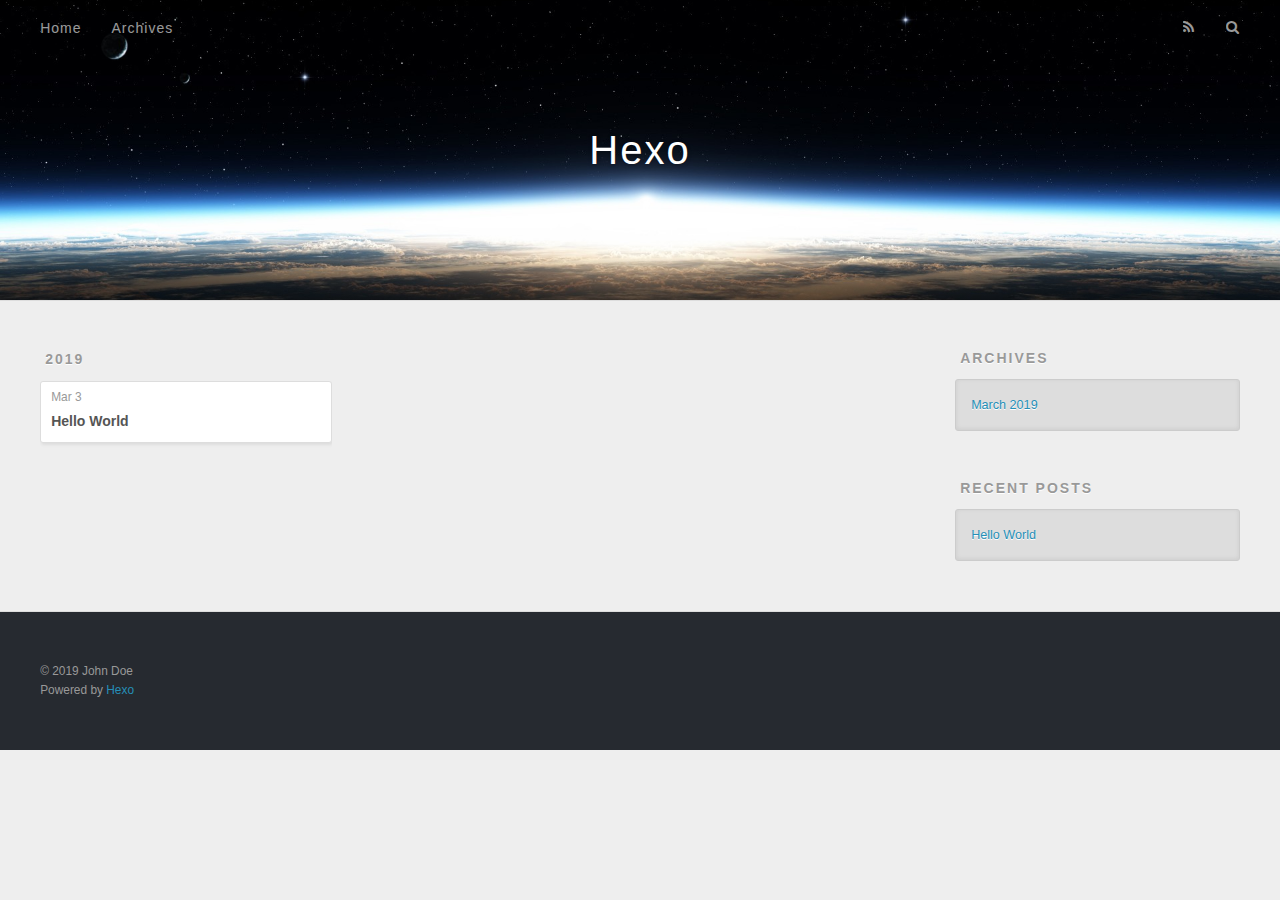
==== archives/index.html @ e9890a30 "Site updated: 2019-03-03 22:00:50" ====
<!DOCTYPE html>
<html>
<head><meta name="generator" content="Hexo 3.8.0">
  <meta charset="utf-8">
  

  
  <title>Archives | Hexo</title>
  <meta name="viewport" content="width=device-width, initial-scale=1, maximum-scale=1">
  <meta property="og:type" content="website">
<meta property="og:title" content="Hexo">
<meta property="og:url" content="http://yoursite.com/archives/index.html">
<meta property="og:site_name" content="Hexo">
<meta property="og:locale" content="default">
<meta name="twitter:card" content="summary">
<meta name="twitter:title" content="Hexo">
  
    <link rel="alternate" href="/atom.xml" title="Hexo" type="application/atom+xml">
  
  
    <link rel="icon" href="/favicon.png">
  
  
    <link href="//fonts.googleapis.com/css?family=Source+Code+Pro" rel="stylesheet" type="text/css">
  
  <link rel="stylesheet" href="/css/style.css">
</head>
</html>
<body>
  <div id="container">
    <div id="wrap">
      <header id="header">
  <div id="banner"></div>
  <div id="header-outer" class="outer">
    <div id="header-title" class="inner">
      <h1 id="logo-wrap">
        <a href="/" id="logo">Hexo</a>
      </h1>
      
    </div>
    <div id="header-inner" class="inner">
      <nav id="main-nav">
        <a id="main-nav-toggle" class="nav-icon"></a>
        
          <a class="main-nav-link" href="/">Home</a>
        
          <a class="main-nav-link" href="/archives">Archives</a>
        
      </nav>
      <nav id="sub-nav">
        
          <a id="nav-rss-link" class="nav-icon" href="/atom.xml" title="RSS Feed"></a>
        
        <a id="nav-search-btn" class="nav-icon" title="Search"></a>
      </nav>
      <div id="search-form-wrap">
        <form action="//google.com/search" method="get" accept-charset="UTF-8" class="search-form"><input type="search" name="q" class="search-form-input" placeholder="Search"><button type="submit" class="search-form-submit">&#xF002;</button><input type="hidden" name="sitesearch" value="http://yoursite.com"></form>
      </div>
    </div>
  </div>
</header>
      <div class="outer">
        <section id="main">
  
  
    
    
      
      
      <section class="archives-wrap">
        <div class="archive-year-wrap">
          <a href="/archives/2019" class="archive-year">2019</a>
        </div>
        <div class="archives">
    
    <article class="archive-article archive-type-post">
  <div class="archive-article-inner">
    <header class="archive-article-header">
      <a href="/2019/03/03/hello-world/" class="archive-article-date">
  <time datetime="2019-03-03T13:16:46.808Z" itemprop="datePublished">Mar 3</time>
</a>
      
  
    <h1 itemprop="name">
      <a class="archive-article-title" href="/2019/03/03/hello-world/">Hello World</a>
    </h1>
  

    </header>
  </div>
</article>
  
  
    </div></section>
  


</section>
        
          <aside id="sidebar">
  
    

  
    

  
    
  
    
  <div class="widget-wrap">
    <h3 class="widget-title">Archives</h3>
    <div class="widget">
      <ul class="archive-list"><li class="archive-list-item"><a class="archive-list-link" href="/archives/2019/03/">March 2019</a></li></ul>
    </div>
  </div>


  
    
  <div class="widget-wrap">
    <h3 class="widget-title">Recent Posts</h3>
    <div class="widget">
      <ul>
        
          <li>
            <a href="/2019/03/03/hello-world/">Hello World</a>
          </li>
        
      </ul>
    </div>
  </div>

  
</aside>
        
      </div>
      <footer id="footer">
  
  <div class="outer">
    <div id="footer-info" class="inner">
      &copy; 2019 John Doe<br>
      Powered by <a href="http://hexo.io/" target="_blank">Hexo</a>
    </div>
  </div>
</footer>
    </div>
    <nav id="mobile-nav">
  
    <a href="/" class="mobile-nav-link">Home</a>
  
    <a href="/archives" class="mobile-nav-link">Archives</a>
  
</nav>
    

<script src="//ajax.googleapis.com/ajax/libs/jquery/2.0.3/jquery.min.js"></script>


  <link rel="stylesheet" href="/fancybox/jquery.fancybox.css">
  <script src="/fancybox/jquery.fancybox.pack.js"></script>


<script src="/js/script.js"></script>



  </div>
</body>
</html>
---- css/style.css ----
body {
  width: 100%;
}
body:before,
body:after {
  content: "";
  display: table;
}
body:after {
  clear: both;
}
html,
body,
div,
span,
applet,
object,
iframe,
h1,
h2,
h3,
h4,
h5,
h6,
p,
blockquote,
pre,
a,
abbr,
acronym,
address,
big,
cite,
code,
del,
dfn,
em,
img,
ins,
kbd,
q,
s,
samp,
small,
strike,
strong,
sub,
sup,
tt,
var,
dl,
dt,
dd,
ol,
ul,
li,
fieldset,
form,
label,
legend,
table,
caption,
tbody,
tfoot,
thead,
tr,
th,
td {
  margin: 0;
  padding: 0;
  border: 0;
  outline: 0;
  font-weight: inherit;
  font-style: inherit;
  font-family: inherit;
  font-size: 100%;
  vertical-align: baseline;
}
body {
  line-height: 1;
  color: #000;
  background: #fff;
}
ol,
ul {
  list-style: none;
}
table {
  border-collapse: separate;
  border-spacing: 0;
  vertical-align: middle;
}
caption,
th,
td {
  text-align: left;
  font-weight: normal;
  vertical-align: middle;
}
a img {
  border: none;
}
input,
button {
  margin: 0;
  padding: 0;
}
input::-moz-focus-inner,
button::-moz-focus-inner {
  border: 0;
  padding: 0;
}
@font-face {
  font-family: FontAwesome;
  font-style: normal;
  font-weight: normal;
  src: url("fonts/fontawesome-webfont.eot?v=#4.0.3");
  src: url("fonts/fontawesome-webfont.eot?#iefix&v=#4.0.3") format("embedded-opentype"), url("fonts/fontawesome-webfont.woff?v=#4.0.3") format("woff"), url("fonts/fontawesome-webfont.ttf?v=#4.0.3") format("truetype"), url("fonts/fontawesome-webfont.svg#fontawesomeregular?v=#4.0.3") format("svg");
}
html,
body,
#container {
  height: 100%;
}
body {
  background: #eee;
  font: 14px -apple-system, BlinkMacSystemFont, "Segoe UI", "Roboto", "Oxygen", "Ubuntu", "Cantarell", "Fira Sans", "Droid Sans", "Helvetica Neue", sans-serif;
  -webkit-text-size-adjust: 100%;
}
.outer {
  max-width: 1220px;
  margin: 0 auto;
  padding: 0 20px;
}
.outer:before,
.outer:after {
  content: "";
  display: table;
}
.outer:after {
  clear: both;
}
.inner {
  display: inline;
  float: left;
  width: 98.33333333333333%;
  margin: 0 0.833333333333333%;
}
.left,
.alignleft {
  float: left;
}
.right,
.alignright {
  float: right;
}
.clear {
  clear: both;
}
#container {
  position: relative;
}
.mobile-nav-on {
  overflow: hidden;
}
#wrap {
  height: 100%;
  width: 100%;
  position: absolute;
  top: 0;
  left: 0;
  -webkit-transition: 0.2s ease-out;
  -moz-transition: 0.2s ease-out;
  -ms-transition: 0.2s ease-out;
  transition: 0.2s ease-out;
  z-index: 1;
  background: #eee;
}
.mobile-nav-on #wrap {
  left: 280px;
}
@media screen and (min-width: 768px) {
  #main {
    display: inline;
    float: left;
    width: 73.33333333333333%;
    margin: 0 0.833333333333333%;
  }
}
.article-date,
.article-category-link,
.archive-year,
.widget-title {
  text-decoration: none;
  text-transform: uppercase;
  letter-spacing: 2px;
  color: #999;
  margin-bottom: 1em;
  margin-left: 5px;
  line-height: 1em;
  text-shadow: 0 1px #fff;
  font-weight: bold;
}
.article-inner,
.archive-article-inner {
  background: #fff;
  -webkit-box-shadow: 1px 2px 3px #ddd;
  box-shadow: 1px 2px 3px #ddd;
  border: 1px solid #ddd;
  border-radius: 3px;
}
.article-entry h1,
.widget h1 {
  font-size: 2em;
}
.article-entry h2,
.widget h2 {
  font-size: 1.5em;
}
.article-entry h3,
.widget h3 {
  font-size: 1.3em;
}
.article-entry h4,
.widget h4 {
  font-size: 1.2em;
}
.article-entry h5,
.widget h5 {
  font-size: 1em;
}
.article-entry h6,
.widget h6 {
  font-size: 1em;
  color: #999;
}
.article-entry hr,
.widget hr {
  border: 1px dashed #ddd;
}
.article-entry strong,
.widget strong {
  font-weight: bold;
}
.article-entry em,
.widget em,
.article-entry cite,
.widget cite {
  font-style: italic;
}
.article-entry sup,
.widget sup,
.article-entry sub,
.widget sub {
  font-size: 0.75em;
  line-height: 0;
  position: relative;
  vertical-align: baseline;
}
.article-entry sup,
.widget sup {
  top: -0.5em;
}
.article-entry sub,
.widget sub {
  bottom: -0.2em;
}
.article-entry small,
.widget small {
  font-size: 0.85em;
}
.article-entry acronym,
.widget acronym,
.article-entry abbr,
.widget abbr {
  border-bottom: 1px dotted;
}
.article-entry ul,
.widget ul,
.article-entry ol,
.widget ol,
.article-entry dl,
.widget dl {
  margin: 0 20px;
  line-height: 1.6em;
}
.article-entry ul ul,
.widget ul ul,
.article-entry ol ul,
.widget ol ul,
.article-entry ul ol,
.widget ul ol,
.article-entry ol ol,
.widget ol ol {
  margin-top: 0;
  margin-bottom: 0;
}
.article-entry ul,
.widget ul {
  list-style: disc;
}
.article-entry ol,
.widget ol {
  list-style: decimal;
}
.article-entry dt,
.widget dt {
  font-weight: bold;
}
#header {
  height: 300px;
  position: relative;
  border-bottom: 1px solid #ddd;
}
#header:before,
#header:after {
  content: "";
  position: absolute;
  left: 0;
  right: 0;
  height: 40px;
}
#header:before {
  top: 0;
  background: -webkit-linear-gradient(rgba(0,0,0,0.2), transparent);
  background: -moz-linear-gradient(rgba(0,0,0,0.2), transparent);
  background: -ms-linear-gradient(rgba(0,0,0,0.2), transparent);
  background: linear-gradient(rgba(0,0,0,0.2), transparent);
}
#header:after {
  bottom: 0;
  background: -webkit-linear-gradient(transparent, rgba(0,0,0,0.2));
  background: -moz-linear-gradient(transparent, rgba(0,0,0,0.2));
  background: -ms-linear-gradient(transparent, rgba(0,0,0,0.2));
  background: linear-gradient(transparent, rgba(0,0,0,0.2));
}
#header-outer {
  height: 100%;
  position: relative;
}
#header-inner {
  position: relative;
  overflow: hidden;
}
#banner {
  position: absolute;
  top: 0;
  left: 0;
  width: 100%;
  height: 100%;
  background: url("images/banner.jpg") center #000;
  -webkit-background-size: cover;
  -moz-background-size: cover;
  background-size: cover;
  z-index: -1;
}
#header-title {
  text-align: center;
  height: 40px;
  position: absolute;
  top: 50%;
  left: 0;
  margin-top: -20px;
}
#logo,
#subtitle {
  text-decoration: none;
  color: #fff;
  font-weight: 300;
  text-shadow: 0 1px 4px rgba(0,0,0,0.3);
}
#logo {
  font-size: 40px;
  line-height: 40px;
  letter-spacing: 2px;
}
#subtitle {
  font-size: 16px;
  line-height: 16px;
  letter-spacing: 1px;
}
#subtitle-wrap {
  margin-top: 16px;
}
#main-nav {
  float: left;
  margin-left: -15px;
}
.nav-icon,
.main-nav-link {
  float: left;
  color: #fff;
  opacity: 0.6;
  text-decoration: none;
  text-shadow: 0 1px rgba(0,0,0,0.2);
  -webkit-transition: opacity 0.2s;
  -moz-transition: opacity 0.2s;
  -ms-transition: opacity 0.2s;
  transition: opacity 0.2s;
  display: block;
  padding: 20px 15px;
}
.nav-icon:hover,
.main-nav-link:hover {
  opacity: 1;
}
.nav-icon {
  font-family: FontAwesome;
  text-align: center;
  font-size: 14px;
  width: 14px;
  height: 14px;
  padding: 20px 15px;
  position: relative;
  cursor: pointer;
}
.main-nav-link {
  font-weight: 300;
  letter-spacing: 1px;
}
@media screen and (max-width: 479px) {
  .main-nav-link {
    display: none;
  }
}
#main-nav-toggle {
  display: none;
}
#main-nav-toggle:before {
  content: "\f0c9";
}
@media screen and (max-width: 479px) {
  #main-nav-toggle {
    display: block;
  }
}
#sub-nav {
  float: right;
  margin-right: -15px;
}
#nav-rss-link:before {
  content: "\f09e";
}
#nav-search-btn:before {
  content: "\f002";
}
#search-form-wrap {
  position: absolute;
  top: 15px;
  width: 150px;
  height: 30px;
  right: -150px;
  opacity: 0;
  -webkit-transition: 0.2s ease-out;
  -moz-transition: 0.2s ease-out;
  -ms-transition: 0.2s ease-out;
  transition: 0.2s ease-out;
}
#search-form-wrap.on {
  opacity: 1;
  right: 0;
}
@media screen and (max-width: 479px) {
  #search-form-wrap {
    width: 100%;
    right: -100%;
  }
}
.search-form {
  position: absolute;
  top: 0;
  left: 0;
  right: 0;
  background: #fff;
  padding: 5px 15px;
  border-radius: 15px;
  -webkit-box-shadow: 0 0 10px rgba(0,0,0,0.3);
  box-shadow: 0 0 10px rgba(0,0,0,0.3);
}
.search-form-input {
  border: none;
  background: none;
  color: #555;
  width: 100%;
  font: 13px -apple-system, BlinkMacSystemFont, "Segoe UI", "Roboto", "Oxygen", "Ubuntu", "Cantarell", "Fira Sans", "Droid Sans", "Helvetica Neue", sans-serif;
  outline: none;
}
.search-form-input::-webkit-search-results-decoration,
.search-form-input::-webkit-search-cancel-button {
  -webkit-appearance: none;
}
.search-form-submit {
  position: absolute;
  top: 50%;
  right: 10px;
  margin-top: -7px;
  font: 13px FontAwesome;
  border: none;
  background: none;
  color: #bbb;
  cursor: pointer;
}
.search-form-submit:hover,
.search-form-submit:focus {
  color: #777;
}
.article {
  margin: 50px 0;
}
.article-inner {
  overflow: hidden;
}
.article-meta:before,
.article-meta:after {
  content: "";
  display: table;
}
.article-meta:after {
  clear: both;
}
.article-date {
  float: left;
}
.article-category {
  float: left;
  line-height: 1em;
  color: #ccc;
  text-shadow: 0 1px #fff;
  margin-left: 8px;
}
.article-category:before {
  content: "\2022";
}
.article-category-link {
  margin: 0 12px 1em;
}
.article-header {
  padding: 20px 20px 0;
}
.article-title {
  text-decoration: none;
  font-size: 2em;
  font-weight: bold;
  color: #555;
  line-height: 1.1em;
  -webkit-transition: color 0.2s;
  -moz-transition: color 0.2s;
  -ms-transition: color 0.2s;
  transition: color 0.2s;
}
a.article-title:hover {
  color: #258fb8;
}
.article-entry {
  color: #555;
  padding: 0 20px;
}
.article-entry:before,
.article-entry:after {
  content: "";
  display: table;
}
.article-entry:after {
  clear: both;
}
.article-entry p,
.article-entry table {
  line-height: 1.6em;
  margin: 1.6em 0;
}
.article-entry h1,
.article-entry h2,
.article-entry h3,
.article-entry h4,
.article-entry h5,
.article-entry h6 {
  font-weight: bold;
}
.article-entry h1,
.article-entry h2,
.article-entry h3,
.article-entry h4,
.article-entry h5,
.article-entry h6 {
  line-height: 1.1em;
  margin: 1.1em 0;
}
.article-entry a {
  color: #258fb8;
  text-decoration: none;
}
.article-entry a:hover {
  text-decoration: underline;
}
.article-entry ul,
.article-entry ol,
.article-entry dl {
  margin-top: 1.6em;
  margin-bottom: 1.6em;
}
.article-entry img,
.article-entry video {
  max-width: 100%;
  height: auto;
  display: block;
  margin: auto;
}
.article-entry iframe {
  border: none;
}
.article-entry table {
  width: 100%;
  border-collapse: collapse;
  border-spacing: 0;
}
.article-entry th {
  font-weight: bold;
  border-bottom: 3px solid #ddd;
  padding-bottom: 0.5em;
}
.article-entry td {
  border-bottom: 1px solid #ddd;
  padding: 10px 0;
}
.article-entry blockquote {
  font-family: Georgia, "Times New Roman", serif;
  font-size: 1.4em;
  margin: 1.6em 20px;
  text-align: center;
}
.article-entry blockquote footer {
  font-size: 14px;
  margin: 1.6em 0;
  font-family: -apple-system, BlinkMacSystemFont, "Segoe UI", "Roboto", "Oxygen", "Ubuntu", "Cantarell", "Fira Sans", "Droid Sans", "Helvetica Neue", sans-serif;
}
.article-entry blockquote footer cite:before {
  content: "—";
  padding: 0 0.5em;
}
.article-entry .pullquote {
  text-align: left;
  width: 45%;
  margin: 0;
}
.article-entry .pullquote.left {
  margin-left: 0.5em;
  margin-right: 1em;
}
.article-entry .pullquote.right {
  margin-right: 0.5em;
  margin-left: 1em;
}
.article-entry .caption {
  color: #999;
  display: block;
  font-size: 0.9em;
  margin-top: 0.5em;
  position: relative;
  text-align: center;
}
.article-entry .video-container {
  position: relative;
  padding-top: 56.25%;
  height: 0;
  overflow: hidden;
}
.article-entry .video-container iframe,
.article-entry .video-container object,
.article-entry .video-container embed {
  position: absolute;
  top: 0;
  left: 0;
  width: 100%;
  height: 100%;
  margin-top: 0;
}
.article-more-link a {
  display: inline-block;
  line-height: 1em;
  padding: 6px 15px;
  border-radius: 15px;
  background: #eee;
  color: #999;
  text-shadow: 0 1px #fff;
  text-decoration: none;
}
.article-more-link a:hover {
  background: #258fb8;
  color: #fff;
  text-decoration: none;
  text-shadow: 0 1px #1e7293;
}
.article-footer {
  font-size: 0.85em;
  line-height: 1.6em;
  border-top: 1px solid #ddd;
  padding-top: 1.6em;
  margin: 0 20px 20px;
}
.article-footer:before,
.article-footer:after {
  content: "";
  display: table;
}
.article-footer:after {
  clear: both;
}
.article-footer a {
  color: #999;
  text-decoration: none;
}
.article-footer a:hover {
  color: #555;
}
.article-tag-list-item {
  float: left;
  margin-right: 10px;
}
.article-tag-list-link:before {
  content: "#";
}
.article-comment-link {
  float: right;
}
.article-comment-link:before {
  content: "\f075";
  font-family: FontAwesome;
  padding-right: 8px;
}
.article-share-link {
  cursor: pointer;
  float: right;
  margin-left: 20px;
}
.article-share-link:before {
  content: "\f064";
  font-family: FontAwesome;
  padding-right: 6px;
}
#article-nav {
  position: relative;
}
#article-nav:before,
#article-nav:after {
  content: "";
  display: table;
}
#article-nav:after {
  clear: both;
}
@media screen and (min-width: 768px) {
  #article-nav {
    margin: 50px 0;
  }
  #article-nav:before {
    width: 8px;
    height: 8px;
    position: absolute;
    top: 50%;
    left: 50%;
    margin-top: -4px;
    margin-left: -4px;
    content: "";
    border-radius: 50%;
    background: #ddd;
    -webkit-box-shadow: 0 1px 2px #fff;
    box-shadow: 0 1px 2px #fff;
  }
}
.article-nav-link-wrap {
  text-decoration: none;
  text-shadow: 0 1px #fff;
  color: #999;
  -webkit-box-sizing: border-box;
  -moz-box-sizing: border-box;
  box-sizing: border-box;
  margin-top: 50px;
  text-align: center;
  display: block;
}
.article-nav-link-wrap:hover {
  color: #555;
}
@media screen and (min-width: 768px) {
  .article-nav-link-wrap {
    width: 50%;
    margin-top: 0;
  }
}
@media screen and (min-width: 768px) {
  #article-nav-newer {
    float: left;
    text-align: right;
    padding-right: 20px;
  }
}
@media screen and (min-width: 768px) {
  #article-nav-older {
    float: right;
    text-align: left;
    padding-left: 20px;
  }
}
.article-nav-caption {
  text-transform: uppercase;
  letter-spacing: 2px;
  color: #ddd;
  line-height: 1em;
  font-weight: bold;
}
#article-nav-newer .article-nav-caption {
  margin-right: -2px;
}
.article-nav-title {
  font-size: 0.85em;
  line-height: 1.6em;
  margin-top: 0.5em;
}
.article-share-box {
  position: absolute;
  display: none;
  background: #fff;
  -webkit-box-shadow: 1px 2px 10px rgba(0,0,0,0.2);
  box-shadow: 1px 2px 10px rgba(0,0,0,0.2);
  border-radius: 3px;
  margin-left: -145px;
  overflow: hidden;
  z-index: 1;
}
.article-share-box.on {
  display: block;
}
.article-share-input {
  width: 100%;
  background: none;
  -webkit-box-sizing: border-box;
  -moz-box-sizing: border-box;
  box-sizing: border-box;
  font: 14px -apple-system, BlinkMacSystemFont, "Segoe UI", "Roboto", "Oxygen", "Ubuntu", "Cantarell", "Fira Sans", "Droid Sans", "Helvetica Neue", sans-serif;
  padding: 0 15px;
  color: #555;
  outline: none;
  border: 1px solid #ddd;
  border-radius: 3px 3px 0 0;
  height: 36px;
  line-height: 36px;
}
.article-share-links {
  background: #eee;
}
.article-share-links:before,
.article-share-links:after {
  content: "";
  display: table;
}
.article-share-links:after {
  clear: both;
}
.article-share-twitter,
.article-share-facebook,
.article-share-pinterest,
.article-share-google {
  width: 50px;
  height: 36px;
  display: block;
  float: left;
  position: relative;
  color: #999;
  text-shadow: 0 1px #fff;
}
.article-share-twitter:before,
.article-share-facebook:before,
.article-share-pinterest:before,
.article-share-google:before {
  font-size: 20px;
  font-family: FontAwesome;
  width: 20px;
  height: 20px;
  position: absolute;
  top: 50%;
  left: 50%;
  margin-top: -10px;
  margin-left: -10px;
  text-align: center;
}
.article-share-twitter:hover,
.article-share-facebook:hover,
.article-share-pinterest:hover,
.article-share-google:hover {
  color: #fff;
}
.article-share-twitter:before {
  content: "\f099";
}
.article-share-twitter:hover {
  background: #00aced;
  text-shadow: 0 1px #008abe;
}
.article-share-facebook:before {
  content: "\f09a";
}
.article-share-facebook:hover {
  background: #3b5998;
  text-shadow: 0 1px #2f477a;
}
.article-share-pinterest:before {
  content: "\f0d2";
}
.article-share-pinterest:hover {
  background: #cb2027;
  text-shadow: 0 1px #a21a1f;
}
.article-share-google:before {
  content: "\f0d5";
}
.article-share-google:hover {
  background: #dd4b39;
  text-shadow: 0 1px #be3221;
}
.article-gallery {
  background: #000;
  position: relative;
}
.article-gallery-photos {
  position: relative;
  overflow: hidden;
}
.article-gallery-img {
  display: none;
  max-width: 100%;
}
.article-gallery-img:first-child {
  display: block;
}
.article-gallery-img.loaded {
  position: absolute;
  display: block;
}
.article-gallery-img img {
  display: block;
  max-width: 100%;
  margin: 0 auto;
}
#comments {
  background: #fff;
  -webkit-box-shadow: 1px 2px 3px #ddd;
  box-shadow: 1px 2px 3px #ddd;
  padding: 20px;
  border: 1px solid #ddd;
  border-radius: 3px;
  margin: 50px 0;
}
#comments a {
  color: #258fb8;
}
.archives-wrap {
  margin: 50px 0;
}
.archives:before,
.archives:after {
  content: "";
  display: table;
}
.archives:after {
  clear: both;
}
.archive-year-wrap {
  margin-bottom: 1em;
}
.archives {
  -webkit-column-gap: 10px;
  -moz-column-gap: 10px;
  column-gap: 10px;
}
@media screen and (min-width: 480px) and (max-width: 767px) {
  .archives {
    -webkit-column-count: 2;
    -moz-column-count: 2;
    column-count: 2;
  }
}
@media screen and (min-width: 768px) {
  .archives {
    -webkit-column-count: 3;
    -moz-column-count: 3;
    column-count: 3;
  }
}
.archive-article {
  -webkit-column-break-inside: avoid;
  page-break-inside: avoid;
  overflow: hidden;
  break-inside: avoid-column;
}
.archive-article-inner {
  padding: 10px;
  margin-bottom: 15px;
}
.archive-article-title {
  text-decoration: none;
  font-weight: bold;
  color: #555;
  -webkit-transition: color 0.2s;
  -moz-transition: color 0.2s;
  -ms-transition: color 0.2s;
  transition: color 0.2s;
  line-height: 1.6em;
}
.archive-article-title:hover {
  color: #258fb8;
}
.archive-article-footer {
  margin-top: 1em;
}
.archive-article-date {
  color: #999;
  text-decoration: none;
  font-size: 0.85em;
  line-height: 1em;
  margin-bottom: 0.5em;
  display: block;
}
#page-nav {
  margin: 50px auto;
  background: #fff;
  -webkit-box-shadow: 1px 2px 3px #ddd;
  box-shadow: 1px 2px 3px #ddd;
  border: 1px solid #ddd;
  border-radius: 3px;
  text-align: center;
  color: #999;
  overflow: hidden;
}
#page-nav:before,
#page-nav:after {
  content: "";
  display: table;
}
#page-nav:after {
  clear: both;
}
#page-nav a,
#page-nav span {
  padding: 10px 20px;
  line-height: 1;
  height: 2ex;
}
#page-nav a {
  color: #999;
  text-decoration: none;
}
#page-nav a:hover {
  background: #999;
  color: #fff;
}
#page-nav .prev {
  float: left;
}
#page-nav .next {
  float: right;
}
#page-nav .page-number {
  display: inline-block;
}
@media screen and (max-width: 479px) {
  #page-nav .page-number {
    display: none;
  }
}
#page-nav .current {
  color: #555;
  font-weight: bold;
}
#page-nav .space {
  color: #ddd;
}
#footer {
  background: #262a30;
  padding: 50px 0;
  border-top: 1px solid #ddd;
  color: #999;
}
#footer a {
  color: #258fb8;
  text-decoration: none;
}
#footer a:hover {
  text-decoration: underline;
}
#footer-info {
  line-height: 1.6em;
  font-size: 0.85em;
}
.article-entry pre,
.article-entry .highlight {
  background: #2d2d2d;
  margin: 0 -20px;
  padding: 15px 20px;
  border-style: solid;
  border-color: #ddd;
  border-width: 1px 0;
  overflow: auto;
  color: #ccc;
  line-height: 22.400000000000002px;
}
.article-entry .highlight .gutter pre,
.article-entry .gist .gist-file .gist-data .line-numbers {
  color: #666;
  font-size: 0.85em;
}
.article-entry pre,
.article-entry code {
  font-family: "Source Code Pro", Consolas, Monaco, Menlo, Consolas, monospace;
}
.article-entry code {
  background: #eee;
  text-shadow: 0 1px #fff;
  padding: 0 0.3em;
}
.article-entry pre code {
  background: none;
  text-shadow: none;
  padding: 0;
}
.article-entry .highlight pre {
  border: none;
  margin: 0;
  padding: 0;
}
.article-entry .highlight table {
  margin: 0;
  width: auto;
}
.article-entry .highlight td {
  border: none;
  padding: 0;
}
.article-entry .highlight figcaption {
  font-size: 0.85em;
  color: #999;
  line-height: 1em;
  margin-bottom: 1em;
}
.article-entry .highlight figcaption:before,
.article-entry .highlight figcaption:after {
  content: "";
  display: table;
}
.article-entry .highlight figcaption:after {
  clear: both;
}
.article-entry .highlight figcaption a {
  float: right;
}
.article-entry .highlight .gutter pre {
  text-align: right;
  padding-right: 20px;
}
.article-entry .highlight .line {
  height: 22.400000000000002px;
}
.article-entry .highlight .line.marked {
  background: #515151;
}
.article-entry .gist {
  margin: 0 -20px;
  border-style: solid;
  border-color: #ddd;
  border-width: 1px 0;
  background: #2d2d2d;
  padding: 15px 20px 15px 0;
}
.article-entry .gist .gist-file {
  border: none;
  font-family: "Source Code Pro", Consolas, Monaco, Menlo, Consolas, monospace;
  margin: 0;
}
.article-entry .gist .gist-file .gist-data {
  background: none;
  border: none;
}
.article-entry .gist .gist-file .gist-data .line-numbers {
  background: none;
  border: none;
  padding: 0 20px 0 0;
}
.article-entry .gist .gist-file .gist-data .line-data {
  padding: 0 !important;
}
.article-entry .gist .gist-file .highlight {
  margin: 0;
  padding: 0;
  border: none;
}
.article-entry .gist .gist-file .gist-meta {
  background: #2d2d2d;
  color: #999;
  font: 0.85em -apple-system, BlinkMacSystemFont, "Segoe UI", "Roboto", "Oxygen", "Ubuntu", "Cantarell", "Fira Sans", "Droid Sans", "Helvetica Neue", sans-serif;
  text-shadow: 0 0;
  padding: 0;
  margin-top: 1em;
  margin-left: 20px;
}
.article-entry .gist .gist-file .gist-meta a {
  color: #258fb8;
  font-weight: normal;
}
.article-entry .gist .gist-file .gist-meta a:hover {
  text-decoration: underline;
}
pre .comment,
pre .title {
  color: #999;
}
pre .variable,
pre .attribute,
pre .tag,
pre .regexp,
pre .ruby .constant,
pre .xml .tag .title,
pre .xml .pi,
pre .xml .doctype,
pre .html .doctype,
pre .css .id,
pre .css .class,
pre .css .pseudo {
  color: #f2777a;
}
pre .number,
pre .preprocessor,
pre .built_in,
pre .literal,
pre .params,
pre .constant {
  color: #f99157;
}
pre .class,
pre .ruby .class .title,
pre .css .rules .attribute {
  color: #9c9;
}
pre .string,
pre .value,
pre .inheritance,
pre .header,
pre .ruby .symbol,
pre .xml .cdata {
  color: #9c9;
}
pre .css .hexcolor {
  color: #6cc;
}
pre .function,
pre .python .decorator,
pre .python .title,
pre .ruby .function .title,
pre .ruby .title .keyword,
pre .perl .sub,
pre .javascript .title,
pre .coffeescript .title {
  color: #69c;
}
pre .keyword,
pre .javascript .function {
  color: #c9c;
}
@media screen and (max-width: 479px) {
  #mobile-nav {
    position: absolute;
    top: 0;
    left: 0;
    width: 280px;
    height: 100%;
    background: #191919;
    border-right: 1px solid #fff;
  }
}
@media screen and (max-width: 479px) {
  .mobile-nav-link {
    display: block;
    color: #999;
    text-decoration: none;
    padding: 15px 20px;
    font-weight: bold;
  }
  .mobile-nav-link:hover {
    color: #fff;
  }
}
@media screen and (min-width: 768px) {
  #sidebar {
    display: inline;
    float: left;
    width: 23.333333333333332%;
    margin: 0 0.833333333333333%;
  }
}
.widget-wrap {
  margin: 50px 0;
}
.widget {
  color: #777;
  text-shadow: 0 1px #fff;
  background: #ddd;
  -webkit-box-shadow: 0 -1px 4px #ccc inset;
  box-shadow: 0 -1px 4px #ccc inset;
  border: 1px solid #ccc;
  padding: 15px;
  border-radius: 3px;
}
.widget a {
  color: #258fb8;
  text-decoration: none;
}
.widget a:hover {
  text-decoration: underline;
}
.widget ul ul,
.widget ol ul,
.widget dl ul,
.widget ul ol,
.widget ol ol,
.widget dl ol,
.widget ul dl,
.widget ol dl,
.widget dl dl {
  margin-left: 15px;
  list-style: disc;
}
.widget {
  line-height: 1.6em;
  word-wrap: break-word;
  font-size: 0.9em;
}
.widget ul,
.widget ol {
  list-style: none;
  margin: 0;
}
.widget ul ul,
.widget ol ul,
.widget ul ol,
.widget ol ol {
  margin: 0 20px;
}
.widget ul ul,
.widget ol ul {
  list-style: disc;
}
.widget ul ol,
.widget ol ol {
  list-style: decimal;
}
.category-list-count,
.tag-list-count,
.archive-list-count {
  padding-left: 5px;
  color: #999;
  font-size: 0.85em;
}
.category-list-count:before,
.tag-list-count:before,
.archive-list-count:before {
  content: "(";
}
.category-list-count:after,
.tag-list-count:after,
.archive-list-count:after {
  content: ")";
}
.tagcloud a {
  margin-right: 5px;
  display: inline-block;
}
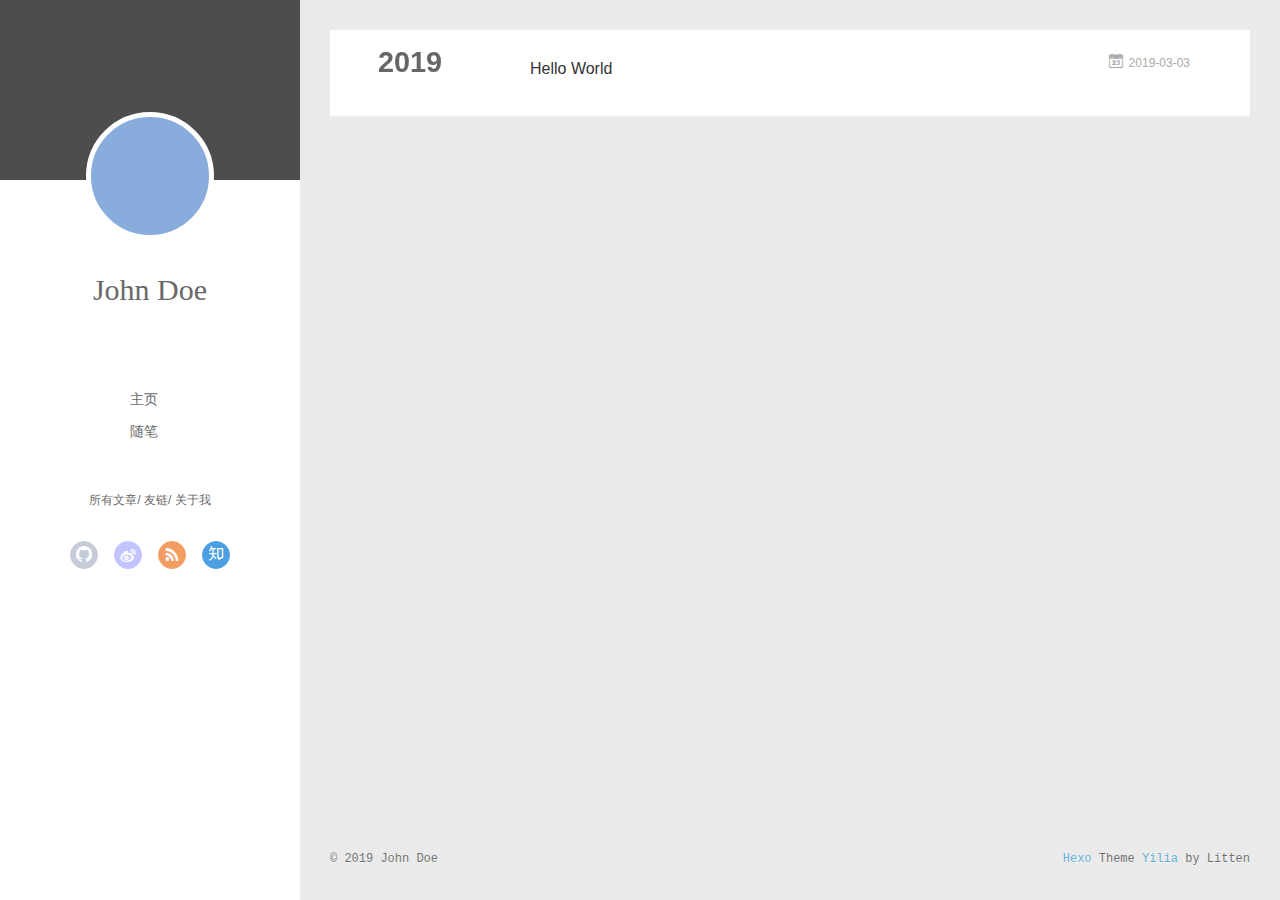
==== commit f841a8a3: "Site updated: 2019-03-03 22:10:09" ====
--- a/archives/index.html
+++ b/archives/index.html
@@ -3,8 +3,9 @@
 <head><meta name="generator" content="Hexo 3.8.0">
   <meta charset="utf-8">
   
-
-  
+  <meta name="renderer" content="webkit">
+  <meta http-equiv="X-UA-Compatible" content="IE=edge">
+  <link rel="dns-prefetch" href="http://yoursite.com">
   <title>Archives | Hexo</title>
   <meta name="viewport" content="width=device-width, initial-scale=1, maximum-scale=1">
   <meta property="og:type" content="website">
@@ -15,52 +16,141 @@
 <meta name="twitter:card" content="summary">
 <meta name="twitter:title" content="Hexo">
   
-    <link rel="alternate" href="/atom.xml" title="Hexo" type="application/atom+xml">
+    <link rel="alternative" href="/atom.xml" title="Hexo" type="application/atom+xml">
   
   
     <link rel="icon" href="/favicon.png">
   
-  
-    <link href="//fonts.googleapis.com/css?family=Source+Code+Pro" rel="stylesheet" type="text/css">
-  
-  <link rel="stylesheet" href="/css/style.css">
+  <link rel="stylesheet" type="text/css" href="/./main.0cf68a.css">
+  <style type="text/css">
+  
+    #container.show {
+      background: linear-gradient(200deg,#a0cfe4,#e8c37e);
+    }
+  </style>
+  
+
+  
+
 </head>
 </html>
 <body>
-  <div id="container">
-    <div id="wrap">
-      <header id="header">
-  <div id="banner"></div>
-  <div id="header-outer" class="outer">
-    <div id="header-title" class="inner">
-      <h1 id="logo-wrap">
-        <a href="/" id="logo">Hexo</a>
-      </h1>
-      
+  <div id="container" q-class="show:isCtnShow">
+    <canvas id="anm-canvas" class="anm-canvas"></canvas>
+    <div class="left-col" q-class="show:isShow">
+      
+<div class="overlay" style="background: #4d4d4d"></div>
+<div class="intrude-less">
+	<header id="header" class="inner">
+		<a href="/" class="profilepic">
+			<img src class="js-avatar">
+		</a>
+		<hgroup>
+		  <h1 class="header-author"><a href="/">John Doe</a></h1>
+		</hgroup>
+		
+
+		<nav class="header-menu">
+			<ul>
+			
+				<li><a href="/">主页</a></li>
+	        
+				<li><a href="/tags/随笔/">随笔</a></li>
+	        
+			</ul>
+		</nav>
+		<nav class="header-smart-menu">
+    		
+    			
+    			<a q-on="click: openSlider(e, 'innerArchive')" href="javascript:void(0)">所有文章</a>
+    			
+            
+    			
+    			<a q-on="click: openSlider(e, 'friends')" href="javascript:void(0)">友链</a>
+    			
+            
+    			
+    			<a q-on="click: openSlider(e, 'aboutme')" href="javascript:void(0)">关于我</a>
+    			
+            
+		</nav>
+		<nav class="header-nav">
+			<div class="social">
+				
+					<a class="github" target="_blank" href="#" title="github"><i class="icon-github"></i></a>
+		        
+					<a class="weibo" target="_blank" href="#" title="weibo"><i class="icon-weibo"></i></a>
+		        
+					<a class="rss" target="_blank" href="#" title="rss"><i class="icon-rss"></i></a>
+		        
+					<a class="zhihu" target="_blank" href="#" title="zhihu"><i class="icon-zhihu"></i></a>
+		        
+			</div>
+		</nav>
+	</header>		
+</div>
+
     </div>
-    <div id="header-inner" class="inner">
-      <nav id="main-nav">
-        <a id="main-nav-toggle" class="nav-icon"></a>
-        
-          <a class="main-nav-link" href="/">Home</a>
-        
-          <a class="main-nav-link" href="/archives">Archives</a>
-        
-      </nav>
-      <nav id="sub-nav">
-        
-          <a id="nav-rss-link" class="nav-icon" href="/atom.xml" title="RSS Feed"></a>
-        
-        <a id="nav-search-btn" class="nav-icon" title="Search"></a>
-      </nav>
-      <div id="search-form-wrap">
-        <form action="//google.com/search" method="get" accept-charset="UTF-8" class="search-form"><input type="search" name="q" class="search-form-input" placeholder="Search"><button type="submit" class="search-form-submit">&#xF002;</button><input type="hidden" name="sitesearch" value="http://yoursite.com"></form>
-      </div>
-    </div>
-  </div>
-</header>
-      <div class="outer">
-        <section id="main">
+    <div class="mid-col" q-class="show:isShow,hide:isShow|isFalse">
+      
+<nav id="mobile-nav">
+  	<div class="overlay js-overlay" style="background: #4d4d4d"></div>
+	<div class="btnctn js-mobile-btnctn">
+  		<div class="slider-trigger list" q-on="click: openSlider(e)"><i class="icon icon-sort"></i></div>
+	</div>
+	<div class="intrude-less">
+		<header id="header" class="inner">
+			<div class="profilepic">
+				<img src class="js-avatar">
+			</div>
+			<hgroup>
+			  <h1 class="header-author js-header-author">John Doe</h1>
+			</hgroup>
+			
+			
+			
+				
+			
+				
+			
+			
+			
+			<nav class="header-nav">
+				<div class="social">
+					
+						<a class="github" target="_blank" href="#" title="github"><i class="icon-github"></i></a>
+			        
+						<a class="weibo" target="_blank" href="#" title="weibo"><i class="icon-weibo"></i></a>
+			        
+						<a class="rss" target="_blank" href="#" title="rss"><i class="icon-rss"></i></a>
+			        
+						<a class="zhihu" target="_blank" href="#" title="zhihu"><i class="icon-zhihu"></i></a>
+			        
+				</div>
+			</nav>
+
+			<nav class="header-menu js-header-menu">
+				<ul style="width: 50%">
+				
+				
+					<li style="width: 50%"><a href="/">主页</a></li>
+		        
+					<li style="width: 50%"><a href="/tags/随笔/">随笔</a></li>
+		        
+				</ul>
+			</nav>
+		</header>				
+	</div>
+	<div class="mobile-mask" style="display:none" q-show="isShow"></div>
+</nav>
+
+      <div id="wrapper" class="body-wrap">
+        <div class="menu-l">
+          <div class="canvas-wrap">
+            <canvas data-colors="#eaeaea" data-sectionHeight="100" data-contentId="js-content" id="myCanvas1" class="anm-canvas"></canvas>
+          </div>
+          <div id="js-content" class="content-ll">
+            
   
   
     
@@ -76,16 +166,24 @@
     <article class="archive-article archive-type-post">
   <div class="archive-article-inner">
     <header class="archive-article-header">
-      <a href="/2019/03/03/hello-world/" class="archive-article-date">
-  <time datetime="2019-03-03T13:16:46.808Z" itemprop="datePublished">Mar 3</time>
+      	<div class="article-meta">
+	      	<a href="/2019/03/03/hello-world/" class="archive-article-date">
+  	<time datetime="2019-03-03T13:16:46.808Z" itemprop="datePublished"><i class="icon-calendar icon"></i>2019-03-03</time>
 </a>
-      
+        </div>
+    	 
   
     <h1 itemprop="name">
       <a class="archive-article-title" href="/2019/03/03/hello-world/">Hello World</a>
     </h1>
   
 
+        <div class="article-info info-on-right">
+          
+          
+
+        </div>
+        <div class="clearfix"></div>
     </header>
   </div>
 </article>
@@ -94,77 +192,252 @@
     </div></section>
   
 
-
-</section>
-        
-          <aside id="sidebar">
-  
-    
-
-  
-    
-
-  
-    
-  
-    
-  <div class="widget-wrap">
-    <h3 class="widget-title">Archives</h3>
-    <div class="widget">
-      <ul class="archive-list"><li class="archive-list-item"><a class="archive-list-link" href="/archives/2019/03/">March 2019</a></li></ul>
-    </div>
-  </div>
-
-
-  
-    
-  <div class="widget-wrap">
-    <h3 class="widget-title">Recent Posts</h3>
-    <div class="widget">
-      <ul>
-        
-          <li>
-            <a href="/2019/03/03/hello-world/">Hello World</a>
-          </li>
-        
-      </ul>
-    </div>
-  </div>
-
-  
-</aside>
-        
+    
+
+
+          </div>
+        </div>
       </div>
       <footer id="footer">
-  
   <div class="outer">
-    <div id="footer-info" class="inner">
-      &copy; 2019 John Doe<br>
-      Powered by <a href="http://hexo.io/" target="_blank">Hexo</a>
+    <div id="footer-info">
+    	<div class="footer-left">
+    		&copy; 2019 John Doe
+    	</div>
+      	<div class="footer-right">
+      		<a href="http://hexo.io/" target="_blank">Hexo</a>  Theme <a href="https://github.com/litten/hexo-theme-yilia" target="_blank">Yilia</a> by Litten
+      	</div>
     </div>
   </div>
 </footer>
     </div>
-    <nav id="mobile-nav">
-  
-    <a href="/" class="mobile-nav-link">Home</a>
-  
-    <a href="/archives" class="mobile-nav-link">Archives</a>
-  
-</nav>
-    
-
-<script src="//ajax.googleapis.com/ajax/libs/jquery/2.0.3/jquery.min.js"></script>
-
-
-  <link rel="stylesheet" href="/fancybox/jquery.fancybox.css">
-  <script src="/fancybox/jquery.fancybox.pack.js"></script>
-
-
-<script src="/js/script.js"></script>
-
-
-
+    <script>
+	var yiliaConfig = {
+		mathjax: false,
+		isHome: false,
+		isPost: false,
+		isArchive: true,
+		isTag: false,
+		isCategory: false,
+		open_in_new: false,
+		toc_hide_index: true,
+		root: "/",
+		innerArchive: true,
+		showTags: false
+	}
+</script>
+
+<script>!function(t){function n(e){if(r[e])return r[e].exports;var i=r[e]={exports:{},id:e,loaded:!1};return t[e].call(i.exports,i,i.exports,n),i.loaded=!0,i.exports}var r={};n.m=t,n.c=r,n.p="./",n(0)}([function(t,n,r){r(195),t.exports=r(191)},function(t,n,r){var e=r(3),i=r(52),o=r(27),u=r(28),c=r(53),f="prototype",a=function(t,n,r){var s,l,h,v,p=t&a.F,d=t&a.G,y=t&a.S,g=t&a.P,b=t&a.B,m=d?e:y?e[n]||(e[n]={}):(e[n]||{})[f],x=d?i:i[n]||(i[n]={}),w=x[f]||(x[f]={});d&&(r=n);for(s in r)l=!p&&m&&void 0!==m[s],h=(l?m:r)[s],v=b&&l?c(h,e):g&&"function"==typeof h?c(Function.call,h):h,m&&u(m,s,h,t&a.U),x[s]!=h&&o(x,s,v),g&&w[s]!=h&&(w[s]=h)};e.core=i,a.F=1,a.G=2,a.S=4,a.P=8,a.B=16,a.W=32,a.U=64,a.R=128,t.exports=a},function(t,n,r){var e=r(6);t.exports=function(t){if(!e(t))throw TypeError(t+" is not an object!");return t}},function(t,n){var r=t.exports="undefined"!=typeof window&&window.Math==Math?window:"undefined"!=typeof self&&self.Math==Math?self:Function("return this")();"number"==typeof __g&&(__g=r)},function(t,n){t.exports=function(t){try{return!!t()}catch(t){return!0}}},function(t,n){var r=t.exports="undefined"!=typeof window&&window.Math==Math?window:"undefined"!=typeof self&&self.Math==Math?self:Function("return this")();"number"==typeof __g&&(__g=r)},function(t,n){t.exports=function(t){return"object"==typeof t?null!==t:"function"==typeof t}},function(t,n,r){var e=r(126)("wks"),i=r(76),o=r(3).Symbol,u="function"==typeof o;(t.exports=function(t){return e[t]||(e[t]=u&&o[t]||(u?o:i)("Symbol."+t))}).store=e},function(t,n){var r={}.hasOwnProperty;t.exports=function(t,n){return r.call(t,n)}},function(t,n,r){var e=r(94),i=r(33);t.exports=function(t){return e(i(t))}},function(t,n,r){t.exports=!r(4)(function(){return 7!=Object.defineProperty({},"a",{get:function(){return 7}}).a})},function(t,n,r){var e=r(2),i=r(167),o=r(50),u=Object.defineProperty;n.f=r(10)?Object.defineProperty:function(t,n,r){if(e(t),n=o(n,!0),e(r),i)try{return u(t,n,r)}catch(t){}if("get"in r||"set"in r)throw TypeError("Accessors not supported!");return"value"in r&&(t[n]=r.value),t}},function(t,n,r){t.exports=!r(18)(function(){return 7!=Object.defineProperty({},"a",{get:function(){return 7}}).a})},function(t,n,r){var e=r(14),i=r(22);t.exports=r(12)?function(t,n,r){return e.f(t,n,i(1,r))}:function(t,n,r){return t[n]=r,t}},function(t,n,r){var e=r(20),i=r(58),o=r(42),u=Object.defineProperty;n.f=r(12)?Object.defineProperty:function(t,n,r){if(e(t),n=o(n,!0),e(r),i)try{return u(t,n,r)}catch(t){}if("get"in r||"set"in r)throw TypeError("Accessors not supported!");return"value"in r&&(t[n]=r.value),t}},function(t,n,r){var e=r(40)("wks"),i=r(23),o=r(5).Symbol,u="function"==typeof o;(t.exports=function(t){return e[t]||(e[t]=u&&o[t]||(u?o:i)("Symbol."+t))}).store=e},function(t,n,r){var e=r(67),i=Math.min;t.exports=function(t){return t>0?i(e(t),9007199254740991):0}},function(t,n,r){var e=r(46);t.exports=function(t){return Object(e(t))}},function(t,n){t.exports=function(t){try{return!!t()}catch(t){return!0}}},function(t,n,r){var e=r(63),i=r(34);t.exports=Object.keys||function(t){return e(t,i)}},function(t,n,r){var e=r(21);t.exports=function(t){if(!e(t))throw TypeError(t+" is not an object!");return t}},function(t,n){t.exports=function(t){return"object"==typeof t?null!==t:"function"==typeof t}},function(t,n){t.exports=function(t,n){return{enumerable:!(1&t),configurable:!(2&t),writable:!(4&t),value:n}}},function(t,n){var r=0,e=Math.random();t.exports=function(t){return"Symbol(".concat(void 0===t?"":t,")_",(++r+e).toString(36))}},function(t,n){var r={}.hasOwnProperty;t.exports=function(t,n){return r.call(t,n)}},function(t,n){var r=t.exports={version:"2.4.0"};"number"==typeof __e&&(__e=r)},function(t,n){t.exports=function(t){if("function"!=typeof t)throw TypeError(t+" is not a function!");return t}},function(t,n,r){var e=r(11),i=r(66);t.exports=r(10)?function(t,n,r){return e.f(t,n,i(1,r))}:function(t,n,r){return t[n]=r,t}},function(t,n,r){var e=r(3),i=r(27),o=r(24),u=r(76)("src"),c="toString",f=Function[c],a=(""+f).split(c);r(52).inspectSource=function(t){return f.call(t)},(t.exports=function(t,n,r,c){var f="function"==typeof r;f&&(o(r,"name")||i(r,"name",n)),t[n]!==r&&(f&&(o(r,u)||i(r,u,t[n]?""+t[n]:a.join(String(n)))),t===e?t[n]=r:c?t[n]?t[n]=r:i(t,n,r):(delete t[n],i(t,n,r)))})(Function.prototype,c,function(){return"function"==typeof this&&this[u]||f.call(this)})},function(t,n,r){var e=r(1),i=r(4),o=r(46),u=function(t,n,r,e){var i=String(o(t)),u="<"+n;return""!==r&&(u+=" "+r+'="'+String(e).replace(/"/g,"&quot;")+'"'),u+">"+i+"</"+n+">"};t.exports=function(t,n){var r={};r[t]=n(u),e(e.P+e.F*i(function(){var n=""[t]('"');return n!==n.toLowerCase()||n.split('"').length>3}),"String",r)}},function(t,n,r){var e=r(115),i=r(46);t.exports=function(t){return e(i(t))}},function(t,n,r){var e=r(116),i=r(66),o=r(30),u=r(50),c=r(24),f=r(167),a=Object.getOwnPropertyDescriptor;n.f=r(10)?a:function(t,n){if(t=o(t),n=u(n,!0),f)try{return a(t,n)}catch(t){}if(c(t,n))return i(!e.f.call(t,n),t[n])}},function(t,n,r){var e=r(24),i=r(17),o=r(145)("IE_PROTO"),u=Object.prototype;t.exports=Object.getPrototypeOf||function(t){return t=i(t),e(t,o)?t[o]:"function"==typeof t.constructor&&t instanceof t.constructor?t.constructor.prototype:t instanceof Object?u:null}},function(t,n){t.exports=function(t){if(void 0==t)throw TypeError("Can't call method on  "+t);return t}},function(t,n){t.exports="constructor,hasOwnProperty,isPrototypeOf,propertyIsEnumerable,toLocaleString,toString,valueOf".split(",")},function(t,n){t.exports={}},function(t,n){t.exports=!0},function(t,n){n.f={}.propertyIsEnumerable},function(t,n,r){var e=r(14).f,i=r(8),o=r(15)("toStringTag");t.exports=function(t,n,r){t&&!i(t=r?t:t.prototype,o)&&e(t,o,{configurable:!0,value:n})}},function(t,n,r){var e=r(40)("keys"),i=r(23);t.exports=function(t){return e[t]||(e[t]=i(t))}},function(t,n,r){var e=r(5),i="__core-js_shared__",o=e[i]||(e[i]={});t.exports=function(t){return o[t]||(o[t]={})}},function(t,n){var r=Math.ceil,e=Math.floor;t.exports=function(t){return isNaN(t=+t)?0:(t>0?e:r)(t)}},function(t,n,r){var e=r(21);t.exports=function(t,n){if(!e(t))return t;var r,i;if(n&&"function"==typeof(r=t.toString)&&!e(i=r.call(t)))return i;if("function"==typeof(r=t.valueOf)&&!e(i=r.call(t)))return i;if(!n&&"function"==typeof(r=t.toString)&&!e(i=r.call(t)))return i;throw TypeError("Can't convert object to primitive value")}},function(t,n,r){var e=r(5),i=r(25),o=r(36),u=r(44),c=r(14).f;t.exports=function(t){var n=i.Symbol||(i.Symbol=o?{}:e.Symbol||{});"_"==t.charAt(0)||t in n||c(n,t,{value:u.f(t)})}},function(t,n,r){n.f=r(15)},function(t,n){var r={}.toString;t.exports=function(t){return r.call(t).slice(8,-1)}},function(t,n){t.exports=function(t){if(void 0==t)throw TypeError("Can't call method on  "+t);return t}},function(t,n,r){var e=r(4);t.exports=function(t,n){return!!t&&e(function(){n?t.call(null,function(){},1):t.call(null)})}},function(t,n,r){var e=r(53),i=r(115),o=r(17),u=r(16),c=r(203);t.exports=function(t,n){var r=1==t,f=2==t,a=3==t,s=4==t,l=6==t,h=5==t||l,v=n||c;return function(n,c,p){for(var d,y,g=o(n),b=i(g),m=e(c,p,3),x=u(b.length),w=0,S=r?v(n,x):f?v(n,0):void 0;x>w;w++)if((h||w in b)&&(d=b[w],y=m(d,w,g),t))if(r)S[w]=y;else if(y)switch(t){case 3:return!0;case 5:return d;case 6:return w;case 2:S.push(d)}else if(s)return!1;return l?-1:a||s?s:S}}},function(t,n,r){var e=r(1),i=r(52),o=r(4);t.exports=function(t,n){var r=(i.Object||{})[t]||Object[t],u={};u[t]=n(r),e(e.S+e.F*o(function(){r(1)}),"Object",u)}},function(t,n,r){var e=r(6);t.exports=function(t,n){if(!e(t))return t;var r,i;if(n&&"function"==typeof(r=t.toString)&&!e(i=r.call(t)))return i;if("function"==typeof(r=t.valueOf)&&!e(i=r.call(t)))return i;if(!n&&"function"==typeof(r=t.toString)&&!e(i=r.call(t)))return i;throw TypeError("Can't convert object to primitive value")}},function(t,n,r){var e=r(5),i=r(25),o=r(91),u=r(13),c="prototype",f=function(t,n,r){var a,s,l,h=t&f.F,v=t&f.G,p=t&f.S,d=t&f.P,y=t&f.B,g=t&f.W,b=v?i:i[n]||(i[n]={}),m=b[c],x=v?e:p?e[n]:(e[n]||{})[c];v&&(r=n);for(a in r)(s=!h&&x&&void 0!==x[a])&&a in b||(l=s?x[a]:r[a],b[a]=v&&"function"!=typeof x[a]?r[a]:y&&s?o(l,e):g&&x[a]==l?function(t){var n=function(n,r,e){if(this instanceof t){switch(arguments.length){case 0:return new t;case 1:return new t(n);case 2:return new t(n,r)}return new t(n,r,e)}return t.apply(this,arguments)};return n[c]=t[c],n}(l):d&&"function"==typeof l?o(Function.call,l):l,d&&((b.virtual||(b.virtual={}))[a]=l,t&f.R&&m&&!m[a]&&u(m,a,l)))};f.F=1,f.G=2,f.S=4,f.P=8,f.B=16,f.W=32,f.U=64,f.R=128,t.exports=f},function(t,n){var r=t.exports={version:"2.4.0"};"number"==typeof __e&&(__e=r)},function(t,n,r){var e=r(26);t.exports=function(t,n,r){if(e(t),void 0===n)return t;switch(r){case 1:return function(r){return t.call(n,r)};case 2:return function(r,e){return t.call(n,r,e)};case 3:return function(r,e,i){return t.call(n,r,e,i)}}return function(){return t.apply(n,arguments)}}},function(t,n,r){var e=r(183),i=r(1),o=r(126)("metadata"),u=o.store||(o.store=new(r(186))),c=function(t,n,r){var i=u.get(t);if(!i){if(!r)return;u.set(t,i=new e)}var o=i.get(n);if(!o){if(!r)return;i.set(n,o=new e)}return o},f=function(t,n,r){var e=c(n,r,!1);return void 0!==e&&e.has(t)},a=function(t,n,r){var e=c(n,r,!1);return void 0===e?void 0:e.get(t)},s=function(t,n,r,e){c(r,e,!0).set(t,n)},l=function(t,n){var r=c(t,n,!1),e=[];return r&&r.forEach(function(t,n){e.push(n)}),e},h=function(t){return void 0===t||"symbol"==typeof t?t:String(t)},v=function(t){i(i.S,"Reflect",t)};t.exports={store:u,map:c,has:f,get:a,set:s,keys:l,key:h,exp:v}},function(t,n,r){"use strict";if(r(10)){var e=r(69),i=r(3),o=r(4),u=r(1),c=r(127),f=r(152),a=r(53),s=r(68),l=r(66),h=r(27),v=r(73),p=r(67),d=r(16),y=r(75),g=r(50),b=r(24),m=r(180),x=r(114),w=r(6),S=r(17),_=r(137),O=r(70),E=r(32),P=r(71).f,j=r(154),F=r(76),M=r(7),A=r(48),N=r(117),T=r(146),I=r(155),k=r(80),L=r(123),R=r(74),C=r(130),D=r(160),U=r(11),W=r(31),G=U.f,B=W.f,V=i.RangeError,z=i.TypeError,q=i.Uint8Array,K="ArrayBuffer",J="Shared"+K,Y="BYTES_PER_ELEMENT",H="prototype",$=Array[H],X=f.ArrayBuffer,Q=f.DataView,Z=A(0),tt=A(2),nt=A(3),rt=A(4),et=A(5),it=A(6),ot=N(!0),ut=N(!1),ct=I.values,ft=I.keys,at=I.entries,st=$.lastIndexOf,lt=$.reduce,ht=$.reduceRight,vt=$.join,pt=$.sort,dt=$.slice,yt=$.toString,gt=$.toLocaleString,bt=M("iterator"),mt=M("toStringTag"),xt=F("typed_constructor"),wt=F("def_constructor"),St=c.CONSTR,_t=c.TYPED,Ot=c.VIEW,Et="Wrong length!",Pt=A(1,function(t,n){return Tt(T(t,t[wt]),n)}),jt=o(function(){return 1===new q(new Uint16Array([1]).buffer)[0]}),Ft=!!q&&!!q[H].set&&o(function(){new q(1).set({})}),Mt=function(t,n){if(void 0===t)throw z(Et);var r=+t,e=d(t);if(n&&!m(r,e))throw V(Et);return e},At=function(t,n){var r=p(t);if(r<0||r%n)throw V("Wrong offset!");return r},Nt=function(t){if(w(t)&&_t in t)return t;throw z(t+" is not a typed array!")},Tt=function(t,n){if(!(w(t)&&xt in t))throw z("It is not a typed array constructor!");return new t(n)},It=function(t,n){return kt(T(t,t[wt]),n)},kt=function(t,n){for(var r=0,e=n.length,i=Tt(t,e);e>r;)i[r]=n[r++];return i},Lt=function(t,n,r){G(t,n,{get:function(){return this._d[r]}})},Rt=function(t){var n,r,e,i,o,u,c=S(t),f=arguments.length,s=f>1?arguments[1]:void 0,l=void 0!==s,h=j(c);if(void 0!=h&&!_(h)){for(u=h.call(c),e=[],n=0;!(o=u.next()).done;n++)e.push(o.value);c=e}for(l&&f>2&&(s=a(s,arguments[2],2)),n=0,r=d(c.length),i=Tt(this,r);r>n;n++)i[n]=l?s(c[n],n):c[n];return i},Ct=function(){for(var t=0,n=arguments.length,r=Tt(this,n);n>t;)r[t]=arguments[t++];return r},Dt=!!q&&o(function(){gt.call(new q(1))}),Ut=function(){return gt.apply(Dt?dt.call(Nt(this)):Nt(this),arguments)},Wt={copyWithin:function(t,n){return D.call(Nt(this),t,n,arguments.length>2?arguments[2]:void 0)},every:function(t){return rt(Nt(this),t,arguments.length>1?arguments[1]:void 0)},fill:function(t){return C.apply(Nt(this),arguments)},filter:function(t){return It(this,tt(Nt(this),t,arguments.length>1?arguments[1]:void 0))},find:function(t){return et(Nt(this),t,arguments.length>1?arguments[1]:void 0)},findIndex:function(t){return it(Nt(this),t,arguments.length>1?arguments[1]:void 0)},forEach:function(t){Z(Nt(this),t,arguments.length>1?arguments[1]:void 0)},indexOf:function(t){return ut(Nt(this),t,arguments.length>1?arguments[1]:void 0)},includes:function(t){return ot(Nt(this),t,arguments.length>1?arguments[1]:void 0)},join:function(t){return vt.apply(Nt(this),arguments)},lastIndexOf:function(t){return st.apply(Nt(this),arguments)},map:function(t){return Pt(Nt(this),t,arguments.length>1?arguments[1]:void 0)},reduce:function(t){return lt.apply(Nt(this),arguments)},reduceRight:function(t){return ht.apply(Nt(this),arguments)},reverse:function(){for(var t,n=this,r=Nt(n).length,e=Math.floor(r/2),i=0;i<e;)t=n[i],n[i++]=n[--r],n[r]=t;return n},some:function(t){return nt(Nt(this),t,arguments.length>1?arguments[1]:void 0)},sort:function(t){return pt.call(Nt(this),t)},subarray:function(t,n){var r=Nt(this),e=r.length,i=y(t,e);return new(T(r,r[wt]))(r.buffer,r.byteOffset+i*r.BYTES_PER_ELEMENT,d((void 0===n?e:y(n,e))-i))}},Gt=function(t,n){return It(this,dt.call(Nt(this),t,n))},Bt=function(t){Nt(this);var n=At(arguments[1],1),r=this.length,e=S(t),i=d(e.length),o=0;if(i+n>r)throw V(Et);for(;o<i;)this[n+o]=e[o++]},Vt={entries:function(){return at.call(Nt(this))},keys:function(){return ft.call(Nt(this))},values:function(){return ct.call(Nt(this))}},zt=function(t,n){return w(t)&&t[_t]&&"symbol"!=typeof n&&n in t&&String(+n)==String(n)},qt=function(t,n){return zt(t,n=g(n,!0))?l(2,t[n]):B(t,n)},Kt=function(t,n,r){return!(zt(t,n=g(n,!0))&&w(r)&&b(r,"value"))||b(r,"get")||b(r,"set")||r.configurable||b(r,"writable")&&!r.writable||b(r,"enumerable")&&!r.enumerable?G(t,n,r):(t[n]=r.value,t)};St||(W.f=qt,U.f=Kt),u(u.S+u.F*!St,"Object",{getOwnPropertyDescriptor:qt,defineProperty:Kt}),o(function(){yt.call({})})&&(yt=gt=function(){return vt.call(this)});var Jt=v({},Wt);v(Jt,Vt),h(Jt,bt,Vt.values),v(Jt,{slice:Gt,set:Bt,constructor:function(){},toString:yt,toLocaleString:Ut}),Lt(Jt,"buffer","b"),Lt(Jt,"byteOffset","o"),Lt(Jt,"byteLength","l"),Lt(Jt,"length","e"),G(Jt,mt,{get:function(){return this[_t]}}),t.exports=function(t,n,r,f){f=!!f;var a=t+(f?"Clamped":"")+"Array",l="Uint8Array"!=a,v="get"+t,p="set"+t,y=i[a],g=y||{},b=y&&E(y),m=!y||!c.ABV,S={},_=y&&y[H],j=function(t,r){var e=t._d;return e.v[v](r*n+e.o,jt)},F=function(t,r,e){var i=t._d;f&&(e=(e=Math.round(e))<0?0:e>255?255:255&e),i.v[p](r*n+i.o,e,jt)},M=function(t,n){G(t,n,{get:function(){return j(this,n)},set:function(t){return F(this,n,t)},enumerable:!0})};m?(y=r(function(t,r,e,i){s(t,y,a,"_d");var o,u,c,f,l=0,v=0;if(w(r)){if(!(r instanceof X||(f=x(r))==K||f==J))return _t in r?kt(y,r):Rt.call(y,r);o=r,v=At(e,n);var p=r.byteLength;if(void 0===i){if(p%n)throw V(Et);if((u=p-v)<0)throw V(Et)}else if((u=d(i)*n)+v>p)throw V(Et);c=u/n}else c=Mt(r,!0),u=c*n,o=new X(u);for(h(t,"_d",{b:o,o:v,l:u,e:c,v:new Q(o)});l<c;)M(t,l++)}),_=y[H]=O(Jt),h(_,"constructor",y)):L(function(t){new y(null),new y(t)},!0)||(y=r(function(t,r,e,i){s(t,y,a);var o;return w(r)?r instanceof X||(o=x(r))==K||o==J?void 0!==i?new g(r,At(e,n),i):void 0!==e?new g(r,At(e,n)):new g(r):_t in r?kt(y,r):Rt.call(y,r):new g(Mt(r,l))}),Z(b!==Function.prototype?P(g).concat(P(b)):P(g),function(t){t in y||h(y,t,g[t])}),y[H]=_,e||(_.constructor=y));var A=_[bt],N=!!A&&("values"==A.name||void 0==A.name),T=Vt.values;h(y,xt,!0),h(_,_t,a),h(_,Ot,!0),h(_,wt,y),(f?new y(1)[mt]==a:mt in _)||G(_,mt,{get:function(){return a}}),S[a]=y,u(u.G+u.W+u.F*(y!=g),S),u(u.S,a,{BYTES_PER_ELEMENT:n,from:Rt,of:Ct}),Y in _||h(_,Y,n),u(u.P,a,Wt),R(a),u(u.P+u.F*Ft,a,{set:Bt}),u(u.P+u.F*!N,a,Vt),u(u.P+u.F*(_.toString!=yt),a,{toString:yt}),u(u.P+u.F*o(function(){new y(1).slice()}),a,{slice:Gt}),u(u.P+u.F*(o(function(){return[1,2].toLocaleString()!=new y([1,2]).toLocaleString()})||!o(function(){_.toLocaleString.call([1,2])})),a,{toLocaleString:Ut}),k[a]=N?A:T,e||N||h(_,bt,T)}}else t.exports=function(){}},function(t,n){var r={}.toString;t.exports=function(t){return r.call(t).slice(8,-1)}},function(t,n,r){var e=r(21),i=r(5).document,o=e(i)&&e(i.createElement);t.exports=function(t){return o?i.createElement(t):{}}},function(t,n,r){t.exports=!r(12)&&!r(18)(function(){return 7!=Object.defineProperty(r(57)("div"),"a",{get:function(){return 7}}).a})},function(t,n,r){"use strict";var e=r(36),i=r(51),o=r(64),u=r(13),c=r(8),f=r(35),a=r(96),s=r(38),l=r(103),h=r(15)("iterator"),v=!([].keys&&"next"in[].keys()),p="keys",d="values",y=function(){return this};t.exports=function(t,n,r,g,b,m,x){a(r,n,g);var w,S,_,O=function(t){if(!v&&t in F)return F[t];switch(t){case p:case d:return function(){return new r(this,t)}}return function(){return new r(this,t)}},E=n+" Iterator",P=b==d,j=!1,F=t.prototype,M=F[h]||F["@@iterator"]||b&&F[b],A=M||O(b),N=b?P?O("entries"):A:void 0,T="Array"==n?F.entries||M:M;if(T&&(_=l(T.call(new t)))!==Object.prototype&&(s(_,E,!0),e||c(_,h)||u(_,h,y)),P&&M&&M.name!==d&&(j=!0,A=function(){return M.call(this)}),e&&!x||!v&&!j&&F[h]||u(F,h,A),f[n]=A,f[E]=y,b)if(w={values:P?A:O(d),keys:m?A:O(p),entries:N},x)for(S in w)S in F||o(F,S,w[S]);else i(i.P+i.F*(v||j),n,w);return w}},function(t,n,r){var e=r(20),i=r(100),o=r(34),u=r(39)("IE_PROTO"),c=function(){},f="prototype",a=function(){var t,n=r(57)("iframe"),e=o.length;for(n.style.display="none",r(93).appendChild(n),n.src="javascript:",t=n.contentWindow.document,t.open(),t.write("<script>document.F=Object<\/script>"),t.close(),a=t.F;e--;)delete a[f][o[e]];return a()};t.exports=Object.create||function(t,n){var r;return null!==t?(c[f]=e(t),r=new c,c[f]=null,r[u]=t):r=a(),void 0===n?r:i(r,n)}},function(t,n,r){var e=r(63),i=r(34).concat("length","prototype");n.f=Object.getOwnPropertyNames||function(t){return e(t,i)}},function(t,n){n.f=Object.getOwnPropertySymbols},function(t,n,r){var e=r(8),i=r(9),o=r(90)(!1),u=r(39)("IE_PROTO");t.exports=function(t,n){var r,c=i(t),f=0,a=[];for(r in c)r!=u&&e(c,r)&&a.push(r);for(;n.length>f;)e(c,r=n[f++])&&(~o(a,r)||a.push(r));return a}},function(t,n,r){t.exports=r(13)},function(t,n,r){var e=r(76)("meta"),i=r(6),o=r(24),u=r(11).f,c=0,f=Object.isExtensible||function(){return!0},a=!r(4)(function(){return f(Object.preventExtensions({}))}),s=function(t){u(t,e,{value:{i:"O"+ ++c,w:{}}})},l=function(t,n){if(!i(t))return"symbol"==typeof t?t:("string"==typeof t?"S":"P")+t;if(!o(t,e)){if(!f(t))return"F";if(!n)return"E";s(t)}return t[e].i},h=function(t,n){if(!o(t,e)){if(!f(t))return!0;if(!n)return!1;s(t)}return t[e].w},v=function(t){return a&&p.NEED&&f(t)&&!o(t,e)&&s(t),t},p=t.exports={KEY:e,NEED:!1,fastKey:l,getWeak:h,onFreeze:v}},function(t,n){t.exports=function(t,n){return{enumerable:!(1&t),configurable:!(2&t),writable:!(4&t),value:n}}},function(t,n){var r=Math.ceil,e=Math.floor;t.exports=function(t){return isNaN(t=+t)?0:(t>0?e:r)(t)}},function(t,n){t.exports=function(t,n,r,e){if(!(t instanceof n)||void 0!==e&&e in t)throw TypeError(r+": incorrect invocation!");return t}},function(t,n){t.exports=!1},function(t,n,r){var e=r(2),i=r(173),o=r(133),u=r(145)("IE_PROTO"),c=function(){},f="prototype",a=function(){var t,n=r(132)("iframe"),e=o.length;for(n.style.display="none",r(135).appendChild(n),n.src="javascript:",t=n.contentWindow.document,t.open(),t.write("<script>document.F=Object<\/script>"),t.close(),a=t.F;e--;)delete a[f][o[e]];return a()};t.exports=Object.create||function(t,n){var r;return null!==t?(c[f]=e(t),r=new c,c[f]=null,r[u]=t):r=a(),void 0===n?r:i(r,n)}},function(t,n,r){var e=r(175),i=r(133).concat("length","prototype");n.f=Object.getOwnPropertyNames||function(t){return e(t,i)}},function(t,n,r){var e=r(175),i=r(133);t.exports=Object.keys||function(t){return e(t,i)}},function(t,n,r){var e=r(28);t.exports=function(t,n,r){for(var i in n)e(t,i,n[i],r);return t}},function(t,n,r){"use strict";var e=r(3),i=r(11),o=r(10),u=r(7)("species");t.exports=function(t){var n=e[t];o&&n&&!n[u]&&i.f(n,u,{configurable:!0,get:function(){return this}})}},function(t,n,r){var e=r(67),i=Math.max,o=Math.min;t.exports=function(t,n){return t=e(t),t<0?i(t+n,0):o(t,n)}},function(t,n){var r=0,e=Math.random();t.exports=function(t){return"Symbol(".concat(void 0===t?"":t,")_",(++r+e).toString(36))}},function(t,n,r){var e=r(33);t.exports=function(t){return Object(e(t))}},function(t,n,r){var e=r(7)("unscopables"),i=Array.prototype;void 0==i[e]&&r(27)(i,e,{}),t.exports=function(t){i[e][t]=!0}},function(t,n,r){var e=r(53),i=r(169),o=r(137),u=r(2),c=r(16),f=r(154),a={},s={},n=t.exports=function(t,n,r,l,h){var v,p,d,y,g=h?function(){return t}:f(t),b=e(r,l,n?2:1),m=0;if("function"!=typeof g)throw TypeError(t+" is not iterable!");if(o(g)){for(v=c(t.length);v>m;m++)if((y=n?b(u(p=t[m])[0],p[1]):b(t[m]))===a||y===s)return y}else for(d=g.call(t);!(p=d.next()).done;)if((y=i(d,b,p.value,n))===a||y===s)return y};n.BREAK=a,n.RETURN=s},function(t,n){t.exports={}},function(t,n,r){var e=r(11).f,i=r(24),o=r(7)("toStringTag");t.exports=function(t,n,r){t&&!i(t=r?t:t.prototype,o)&&e(t,o,{configurable:!0,value:n})}},function(t,n,r){var e=r(1),i=r(46),o=r(4),u=r(150),c="["+u+"]",f="​+",a=RegExp("^"+c+c+"*"),s=RegExp(c+c+"*$"),l=function(t,n,r){var i={},c=o(function(){return!!u[t]()||f[t]()!=f}),a=i[t]=c?n(h):u[t];r&&(i[r]=a),e(e.P+e.F*c,"String",i)},h=l.trim=function(t,n){return t=String(i(t)),1&n&&(t=t.replace(a,"")),2&n&&(t=t.replace(s,"")),t};t.exports=l},function(t,n,r){t.exports={default:r(86),__esModule:!0}},function(t,n,r){t.exports={default:r(87),__esModule:!0}},function(t,n,r){"use strict";function e(t){return t&&t.__esModule?t:{default:t}}n.__esModule=!0;var i=r(84),o=e(i),u=r(83),c=e(u),f="function"==typeof c.default&&"symbol"==typeof o.default?function(t){return typeof t}:function(t){return t&&"function"==typeof c.default&&t.constructor===c.default&&t!==c.default.prototype?"symbol":typeof t};n.default="function"==typeof c.default&&"symbol"===f(o.default)?function(t){return void 0===t?"undefined":f(t)}:function(t){return t&&"function"==typeof c.default&&t.constructor===c.default&&t!==c.default.prototype?"symbol":void 0===t?"undefined":f(t)}},function(t,n,r){r(110),r(108),r(111),r(112),t.exports=r(25).Symbol},function(t,n,r){r(109),r(113),t.exports=r(44).f("iterator")},function(t,n){t.exports=function(t){if("function"!=typeof t)throw TypeError(t+" is not a function!");return t}},function(t,n){t.exports=function(){}},function(t,n,r){var e=r(9),i=r(106),o=r(105);t.exports=function(t){return function(n,r,u){var c,f=e(n),a=i(f.length),s=o(u,a);if(t&&r!=r){for(;a>s;)if((c=f[s++])!=c)return!0}else for(;a>s;s++)if((t||s in f)&&f[s]===r)return t||s||0;return!t&&-1}}},function(t,n,r){var e=r(88);t.exports=function(t,n,r){if(e(t),void 0===n)return t;switch(r){case 1:return function(r){return t.call(n,r)};case 2:return function(r,e){return t.call(n,r,e)};case 3:return function(r,e,i){return t.call(n,r,e,i)}}return function(){return t.apply(n,arguments)}}},function(t,n,r){var e=r(19),i=r(62),o=r(37);t.exports=function(t){var n=e(t),r=i.f;if(r)for(var u,c=r(t),f=o.f,a=0;c.length>a;)f.call(t,u=c[a++])&&n.push(u);return n}},function(t,n,r){t.exports=r(5).document&&document.documentElement},function(t,n,r){var e=r(56);t.exports=Object("z").propertyIsEnumerable(0)?Object:function(t){return"String"==e(t)?t.split(""):Object(t)}},function(t,n,r){var e=r(56);t.exports=Array.isArray||function(t){return"Array"==e(t)}},function(t,n,r){"use strict";var e=r(60),i=r(22),o=r(38),u={};r(13)(u,r(15)("iterator"),function(){return this}),t.exports=function(t,n,r){t.prototype=e(u,{next:i(1,r)}),o(t,n+" Iterator")}},function(t,n){t.exports=function(t,n){return{value:n,done:!!t}}},function(t,n,r){var e=r(19),i=r(9);t.exports=function(t,n){for(var r,o=i(t),u=e(o),c=u.length,f=0;c>f;)if(o[r=u[f++]]===n)return r}},function(t,n,r){var e=r(23)("meta"),i=r(21),o=r(8),u=r(14).f,c=0,f=Object.isExtensible||function(){return!0},a=!r(18)(function(){return f(Object.preventExtensions({}))}),s=function(t){u(t,e,{value:{i:"O"+ ++c,w:{}}})},l=function(t,n){if(!i(t))return"symbol"==typeof t?t:("string"==typeof t?"S":"P")+t;if(!o(t,e)){if(!f(t))return"F";if(!n)return"E";s(t)}return t[e].i},h=function(t,n){if(!o(t,e)){if(!f(t))return!0;if(!n)return!1;s(t)}return t[e].w},v=function(t){return a&&p.NEED&&f(t)&&!o(t,e)&&s(t),t},p=t.exports={KEY:e,NEED:!1,fastKey:l,getWeak:h,onFreeze:v}},function(t,n,r){var e=r(14),i=r(20),o=r(19);t.exports=r(12)?Object.defineProperties:function(t,n){i(t);for(var r,u=o(n),c=u.length,f=0;c>f;)e.f(t,r=u[f++],n[r]);return t}},function(t,n,r){var e=r(37),i=r(22),o=r(9),u=r(42),c=r(8),f=r(58),a=Object.getOwnPropertyDescriptor;n.f=r(12)?a:function(t,n){if(t=o(t),n=u(n,!0),f)try{return a(t,n)}catch(t){}if(c(t,n))return i(!e.f.call(t,n),t[n])}},function(t,n,r){var e=r(9),i=r(61).f,o={}.toString,u="object"==typeof window&&window&&Object.getOwnPropertyNames?Object.getOwnPropertyNames(window):[],c=function(t){try{return i(t)}catch(t){return u.slice()}};t.exports.f=function(t){return u&&"[object Window]"==o.call(t)?c(t):i(e(t))}},function(t,n,r){var e=r(8),i=r(77),o=r(39)("IE_PROTO"),u=Object.prototype;t.exports=Object.getPrototypeOf||function(t){return t=i(t),e(t,o)?t[o]:"function"==typeof t.constructor&&t instanceof t.constructor?t.constructor.prototype:t instanceof Object?u:null}},function(t,n,r){var e=r(41),i=r(33);t.exports=function(t){return function(n,r){var o,u,c=String(i(n)),f=e(r),a=c.length;return f<0||f>=a?t?"":void 0:(o=c.charCodeAt(f),o<55296||o>56319||f+1===a||(u=c.charCodeAt(f+1))<56320||u>57343?t?c.charAt(f):o:t?c.slice(f,f+2):u-56320+(o-55296<<10)+65536)}}},function(t,n,r){var e=r(41),i=Math.max,o=Math.min;t.exports=function(t,n){return t=e(t),t<0?i(t+n,0):o(t,n)}},function(t,n,r){var e=r(41),i=Math.min;t.exports=function(t){return t>0?i(e(t),9007199254740991):0}},function(t,n,r){"use strict";var e=r(89),i=r(97),o=r(35),u=r(9);t.exports=r(59)(Array,"Array",function(t,n){this._t=u(t),this._i=0,this._k=n},function(){var t=this._t,n=this._k,r=this._i++;return!t||r>=t.length?(this._t=void 0,i(1)):"keys"==n?i(0,r):"values"==n?i(0,t[r]):i(0,[r,t[r]])},"values"),o.Arguments=o.Array,e("keys"),e("values"),e("entries")},function(t,n){},function(t,n,r){"use strict";var e=r(104)(!0);r(59)(String,"String",function(t){this._t=String(t),this._i=0},function(){var t,n=this._t,r=this._i;return r>=n.length?{value:void 0,done:!0}:(t=e(n,r),this._i+=t.length,{value:t,done:!1})})},function(t,n,r){"use strict";var e=r(5),i=r(8),o=r(12),u=r(51),c=r(64),f=r(99).KEY,a=r(18),s=r(40),l=r(38),h=r(23),v=r(15),p=r(44),d=r(43),y=r(98),g=r(92),b=r(95),m=r(20),x=r(9),w=r(42),S=r(22),_=r(60),O=r(102),E=r(101),P=r(14),j=r(19),F=E.f,M=P.f,A=O.f,N=e.Symbol,T=e.JSON,I=T&&T.stringify,k="prototype",L=v("_hidden"),R=v("toPrimitive"),C={}.propertyIsEnumerable,D=s("symbol-registry"),U=s("symbols"),W=s("op-symbols"),G=Object[k],B="function"==typeof N,V=e.QObject,z=!V||!V[k]||!V[k].findChild,q=o&&a(function(){return 7!=_(M({},"a",{get:function(){return M(this,"a",{value:7}).a}})).a})?function(t,n,r){var e=F(G,n);e&&delete G[n],M(t,n,r),e&&t!==G&&M(G,n,e)}:M,K=function(t){var n=U[t]=_(N[k]);return n._k=t,n},J=B&&"symbol"==typeof N.iterator?function(t){return"symbol"==typeof t}:function(t){return t instanceof N},Y=function(t,n,r){return t===G&&Y(W,n,r),m(t),n=w(n,!0),m(r),i(U,n)?(r.enumerable?(i(t,L)&&t[L][n]&&(t[L][n]=!1),r=_(r,{enumerable:S(0,!1)})):(i(t,L)||M(t,L,S(1,{})),t[L][n]=!0),q(t,n,r)):M(t,n,r)},H=function(t,n){m(t);for(var r,e=g(n=x(n)),i=0,o=e.length;o>i;)Y(t,r=e[i++],n[r]);return t},$=function(t,n){return void 0===n?_(t):H(_(t),n)},X=function(t){var n=C.call(this,t=w(t,!0));return!(this===G&&i(U,t)&&!i(W,t))&&(!(n||!i(this,t)||!i(U,t)||i(this,L)&&this[L][t])||n)},Q=function(t,n){if(t=x(t),n=w(n,!0),t!==G||!i(U,n)||i(W,n)){var r=F(t,n);return!r||!i(U,n)||i(t,L)&&t[L][n]||(r.enumerable=!0),r}},Z=function(t){for(var n,r=A(x(t)),e=[],o=0;r.length>o;)i(U,n=r[o++])||n==L||n==f||e.push(n);return e},tt=function(t){for(var n,r=t===G,e=A(r?W:x(t)),o=[],u=0;e.length>u;)!i(U,n=e[u++])||r&&!i(G,n)||o.push(U[n]);return o};B||(N=function(){if(this instanceof N)throw TypeError("Symbol is not a constructor!");var t=h(arguments.length>0?arguments[0]:void 0),n=function(r){this===G&&n.call(W,r),i(this,L)&&i(this[L],t)&&(this[L][t]=!1),q(this,t,S(1,r))};return o&&z&&q(G,t,{configurable:!0,set:n}),K(t)},c(N[k],"toString",function(){return this._k}),E.f=Q,P.f=Y,r(61).f=O.f=Z,r(37).f=X,r(62).f=tt,o&&!r(36)&&c(G,"propertyIsEnumerable",X,!0),p.f=function(t){return K(v(t))}),u(u.G+u.W+u.F*!B,{Symbol:N});for(var nt="hasInstance,isConcatSpreadable,iterator,match,replace,search,species,split,toPrimitive,toStringTag,unscopables".split(","),rt=0;nt.length>rt;)v(nt[rt++]);for(var nt=j(v.store),rt=0;nt.length>rt;)d(nt[rt++]);u(u.S+u.F*!B,"Symbol",{for:function(t){return i(D,t+="")?D[t]:D[t]=N(t)},keyFor:function(t){if(J(t))return y(D,t);throw TypeError(t+" is not a symbol!")},useSetter:function(){z=!0},useSimple:function(){z=!1}}),u(u.S+u.F*!B,"Object",{create:$,defineProperty:Y,defineProperties:H,getOwnPropertyDescriptor:Q,getOwnPropertyNames:Z,getOwnPropertySymbols:tt}),T&&u(u.S+u.F*(!B||a(function(){var t=N();return"[null]"!=I([t])||"{}"!=I({a:t})||"{}"!=I(Object(t))})),"JSON",{stringify:function(t){if(void 0!==t&&!J(t)){for(var n,r,e=[t],i=1;arguments.length>i;)e.push(arguments[i++]);return n=e[1],"function"==typeof n&&(r=n),!r&&b(n)||(n=function(t,n){if(r&&(n=r.call(this,t,n)),!J(n))return n}),e[1]=n,I.apply(T,e)}}}),N[k][R]||r(13)(N[k],R,N[k].valueOf),l(N,"Symbol"),l(Math,"Math",!0),l(e.JSON,"JSON",!0)},function(t,n,r){r(43)("asyncIterator")},function(t,n,r){r(43)("observable")},function(t,n,r){r(107);for(var e=r(5),i=r(13),o=r(35),u=r(15)("toStringTag"),c=["NodeList","DOMTokenList","MediaList","StyleSheetList","CSSRuleList"],f=0;f<5;f++){var a=c[f],s=e[a],l=s&&s.prototype;l&&!l[u]&&i(l,u,a),o[a]=o.Array}},function(t,n,r){var e=r(45),i=r(7)("toStringTag"),o="Arguments"==e(function(){return arguments}()),u=function(t,n){try{return t[n]}catch(t){}};t.exports=function(t){var n,r,c;return void 0===t?"Undefined":null===t?"Null":"string"==typeof(r=u(n=Object(t),i))?r:o?e(n):"Object"==(c=e(n))&&"function"==typeof n.callee?"Arguments":c}},function(t,n,r){var e=r(45);t.exports=Object("z").propertyIsEnumerable(0)?Object:function(t){return"String"==e(t)?t.split(""):Object(t)}},function(t,n){n.f={}.propertyIsEnumerable},function(t,n,r){var e=r(30),i=r(16),o=r(75);t.exports=function(t){return function(n,r,u){var c,f=e(n),a=i(f.length),s=o(u,a);if(t&&r!=r){for(;a>s;)if((c=f[s++])!=c)return!0}else for(;a>s;s++)if((t||s in f)&&f[s]===r)return t||s||0;return!t&&-1}}},function(t,n,r){"use strict";var e=r(3),i=r(1),o=r(28),u=r(73),c=r(65),f=r(79),a=r(68),s=r(6),l=r(4),h=r(123),v=r(81),p=r(136);t.exports=function(t,n,r,d,y,g){var b=e[t],m=b,x=y?"set":"add",w=m&&m.prototype,S={},_=function(t){var n=w[t];o(w,t,"delete"==t?function(t){return!(g&&!s(t))&&n.call(this,0===t?0:t)}:"has"==t?function(t){return!(g&&!s(t))&&n.call(this,0===t?0:t)}:"get"==t?function(t){return g&&!s(t)?void 0:n.call(this,0===t?0:t)}:"add"==t?function(t){return n.call(this,0===t?0:t),this}:function(t,r){return n.call(this,0===t?0:t,r),this})};if("function"==typeof m&&(g||w.forEach&&!l(function(){(new m).entries().next()}))){var O=new m,E=O[x](g?{}:-0,1)!=O,P=l(function(){O.has(1)}),j=h(function(t){new m(t)}),F=!g&&l(function(){for(var t=new m,n=5;n--;)t[x](n,n);return!t.has(-0)});j||(m=n(function(n,r){a(n,m,t);var e=p(new b,n,m);return void 0!=r&&f(r,y,e[x],e),e}),m.prototype=w,w.constructor=m),(P||F)&&(_("delete"),_("has"),y&&_("get")),(F||E)&&_(x),g&&w.clear&&delete w.clear}else m=d.getConstructor(n,t,y,x),u(m.prototype,r),c.NEED=!0;return v(m,t),S[t]=m,i(i.G+i.W+i.F*(m!=b),S),g||d.setStrong(m,t,y),m}},function(t,n,r){"use strict";var e=r(27),i=r(28),o=r(4),u=r(46),c=r(7);t.exports=function(t,n,r){var f=c(t),a=r(u,f,""[t]),s=a[0],l=a[1];o(function(){var n={};return n[f]=function(){return 7},7!=""[t](n)})&&(i(String.prototype,t,s),e(RegExp.prototype,f,2==n?function(t,n){return l.call(t,this,n)}:function(t){return l.call(t,this)}))}
+},function(t,n,r){"use strict";var e=r(2);t.exports=function(){var t=e(this),n="";return t.global&&(n+="g"),t.ignoreCase&&(n+="i"),t.multiline&&(n+="m"),t.unicode&&(n+="u"),t.sticky&&(n+="y"),n}},function(t,n){t.exports=function(t,n,r){var e=void 0===r;switch(n.length){case 0:return e?t():t.call(r);case 1:return e?t(n[0]):t.call(r,n[0]);case 2:return e?t(n[0],n[1]):t.call(r,n[0],n[1]);case 3:return e?t(n[0],n[1],n[2]):t.call(r,n[0],n[1],n[2]);case 4:return e?t(n[0],n[1],n[2],n[3]):t.call(r,n[0],n[1],n[2],n[3])}return t.apply(r,n)}},function(t,n,r){var e=r(6),i=r(45),o=r(7)("match");t.exports=function(t){var n;return e(t)&&(void 0!==(n=t[o])?!!n:"RegExp"==i(t))}},function(t,n,r){var e=r(7)("iterator"),i=!1;try{var o=[7][e]();o.return=function(){i=!0},Array.from(o,function(){throw 2})}catch(t){}t.exports=function(t,n){if(!n&&!i)return!1;var r=!1;try{var o=[7],u=o[e]();u.next=function(){return{done:r=!0}},o[e]=function(){return u},t(o)}catch(t){}return r}},function(t,n,r){t.exports=r(69)||!r(4)(function(){var t=Math.random();__defineSetter__.call(null,t,function(){}),delete r(3)[t]})},function(t,n){n.f=Object.getOwnPropertySymbols},function(t,n,r){var e=r(3),i="__core-js_shared__",o=e[i]||(e[i]={});t.exports=function(t){return o[t]||(o[t]={})}},function(t,n,r){for(var e,i=r(3),o=r(27),u=r(76),c=u("typed_array"),f=u("view"),a=!(!i.ArrayBuffer||!i.DataView),s=a,l=0,h="Int8Array,Uint8Array,Uint8ClampedArray,Int16Array,Uint16Array,Int32Array,Uint32Array,Float32Array,Float64Array".split(",");l<9;)(e=i[h[l++]])?(o(e.prototype,c,!0),o(e.prototype,f,!0)):s=!1;t.exports={ABV:a,CONSTR:s,TYPED:c,VIEW:f}},function(t,n){"use strict";var r={versions:function(){var t=window.navigator.userAgent;return{trident:t.indexOf("Trident")>-1,presto:t.indexOf("Presto")>-1,webKit:t.indexOf("AppleWebKit")>-1,gecko:t.indexOf("Gecko")>-1&&-1==t.indexOf("KHTML"),mobile:!!t.match(/AppleWebKit.*Mobile.*/),ios:!!t.match(/\(i[^;]+;( U;)? CPU.+Mac OS X/),android:t.indexOf("Android")>-1||t.indexOf("Linux")>-1,iPhone:t.indexOf("iPhone")>-1||t.indexOf("Mac")>-1,iPad:t.indexOf("iPad")>-1,webApp:-1==t.indexOf("Safari"),weixin:-1==t.indexOf("MicroMessenger")}}()};t.exports=r},function(t,n,r){"use strict";var e=r(85),i=function(t){return t&&t.__esModule?t:{default:t}}(e),o=function(){function t(t,n,e){return n||e?String.fromCharCode(n||e):r[t]||t}function n(t){return e[t]}var r={"&quot;":'"',"&lt;":"<","&gt;":">","&amp;":"&","&nbsp;":" "},e={};for(var u in r)e[r[u]]=u;return r["&apos;"]="'",e["'"]="&#39;",{encode:function(t){return t?(""+t).replace(/['<> "&]/g,n).replace(/\r?\n/g,"<br/>").replace(/\s/g,"&nbsp;"):""},decode:function(n){return n?(""+n).replace(/<br\s*\/?>/gi,"\n").replace(/&quot;|&lt;|&gt;|&amp;|&nbsp;|&apos;|&#(\d+);|&#(\d+)/g,t).replace(/\u00a0/g," "):""},encodeBase16:function(t){if(!t)return t;t+="";for(var n=[],r=0,e=t.length;e>r;r++)n.push(t.charCodeAt(r).toString(16).toUpperCase());return n.join("")},encodeBase16forJSON:function(t){if(!t)return t;t=t.replace(/[\u4E00-\u9FBF]/gi,function(t){return escape(t).replace("%u","\\u")});for(var n=[],r=0,e=t.length;e>r;r++)n.push(t.charCodeAt(r).toString(16).toUpperCase());return n.join("")},decodeBase16:function(t){if(!t)return t;t+="";for(var n=[],r=0,e=t.length;e>r;r+=2)n.push(String.fromCharCode("0x"+t.slice(r,r+2)));return n.join("")},encodeObject:function(t){if(t instanceof Array)for(var n=0,r=t.length;r>n;n++)t[n]=o.encodeObject(t[n]);else if("object"==(void 0===t?"undefined":(0,i.default)(t)))for(var e in t)t[e]=o.encodeObject(t[e]);else if("string"==typeof t)return o.encode(t);return t},loadScript:function(t){var n=document.createElement("script");document.getElementsByTagName("body")[0].appendChild(n),n.setAttribute("src",t)},addLoadEvent:function(t){var n=window.onload;"function"!=typeof window.onload?window.onload=t:window.onload=function(){n(),t()}}}}();t.exports=o},function(t,n,r){"use strict";var e=r(17),i=r(75),o=r(16);t.exports=function(t){for(var n=e(this),r=o(n.length),u=arguments.length,c=i(u>1?arguments[1]:void 0,r),f=u>2?arguments[2]:void 0,a=void 0===f?r:i(f,r);a>c;)n[c++]=t;return n}},function(t,n,r){"use strict";var e=r(11),i=r(66);t.exports=function(t,n,r){n in t?e.f(t,n,i(0,r)):t[n]=r}},function(t,n,r){var e=r(6),i=r(3).document,o=e(i)&&e(i.createElement);t.exports=function(t){return o?i.createElement(t):{}}},function(t,n){t.exports="constructor,hasOwnProperty,isPrototypeOf,propertyIsEnumerable,toLocaleString,toString,valueOf".split(",")},function(t,n,r){var e=r(7)("match");t.exports=function(t){var n=/./;try{"/./"[t](n)}catch(r){try{return n[e]=!1,!"/./"[t](n)}catch(t){}}return!0}},function(t,n,r){t.exports=r(3).document&&document.documentElement},function(t,n,r){var e=r(6),i=r(144).set;t.exports=function(t,n,r){var o,u=n.constructor;return u!==r&&"function"==typeof u&&(o=u.prototype)!==r.prototype&&e(o)&&i&&i(t,o),t}},function(t,n,r){var e=r(80),i=r(7)("iterator"),o=Array.prototype;t.exports=function(t){return void 0!==t&&(e.Array===t||o[i]===t)}},function(t,n,r){var e=r(45);t.exports=Array.isArray||function(t){return"Array"==e(t)}},function(t,n,r){"use strict";var e=r(70),i=r(66),o=r(81),u={};r(27)(u,r(7)("iterator"),function(){return this}),t.exports=function(t,n,r){t.prototype=e(u,{next:i(1,r)}),o(t,n+" Iterator")}},function(t,n,r){"use strict";var e=r(69),i=r(1),o=r(28),u=r(27),c=r(24),f=r(80),a=r(139),s=r(81),l=r(32),h=r(7)("iterator"),v=!([].keys&&"next"in[].keys()),p="keys",d="values",y=function(){return this};t.exports=function(t,n,r,g,b,m,x){a(r,n,g);var w,S,_,O=function(t){if(!v&&t in F)return F[t];switch(t){case p:case d:return function(){return new r(this,t)}}return function(){return new r(this,t)}},E=n+" Iterator",P=b==d,j=!1,F=t.prototype,M=F[h]||F["@@iterator"]||b&&F[b],A=M||O(b),N=b?P?O("entries"):A:void 0,T="Array"==n?F.entries||M:M;if(T&&(_=l(T.call(new t)))!==Object.prototype&&(s(_,E,!0),e||c(_,h)||u(_,h,y)),P&&M&&M.name!==d&&(j=!0,A=function(){return M.call(this)}),e&&!x||!v&&!j&&F[h]||u(F,h,A),f[n]=A,f[E]=y,b)if(w={values:P?A:O(d),keys:m?A:O(p),entries:N},x)for(S in w)S in F||o(F,S,w[S]);else i(i.P+i.F*(v||j),n,w);return w}},function(t,n){var r=Math.expm1;t.exports=!r||r(10)>22025.465794806718||r(10)<22025.465794806718||-2e-17!=r(-2e-17)?function(t){return 0==(t=+t)?t:t>-1e-6&&t<1e-6?t+t*t/2:Math.exp(t)-1}:r},function(t,n){t.exports=Math.sign||function(t){return 0==(t=+t)||t!=t?t:t<0?-1:1}},function(t,n,r){var e=r(3),i=r(151).set,o=e.MutationObserver||e.WebKitMutationObserver,u=e.process,c=e.Promise,f="process"==r(45)(u);t.exports=function(){var t,n,r,a=function(){var e,i;for(f&&(e=u.domain)&&e.exit();t;){i=t.fn,t=t.next;try{i()}catch(e){throw t?r():n=void 0,e}}n=void 0,e&&e.enter()};if(f)r=function(){u.nextTick(a)};else if(o){var s=!0,l=document.createTextNode("");new o(a).observe(l,{characterData:!0}),r=function(){l.data=s=!s}}else if(c&&c.resolve){var h=c.resolve();r=function(){h.then(a)}}else r=function(){i.call(e,a)};return function(e){var i={fn:e,next:void 0};n&&(n.next=i),t||(t=i,r()),n=i}}},function(t,n,r){var e=r(6),i=r(2),o=function(t,n){if(i(t),!e(n)&&null!==n)throw TypeError(n+": can't set as prototype!")};t.exports={set:Object.setPrototypeOf||("__proto__"in{}?function(t,n,e){try{e=r(53)(Function.call,r(31).f(Object.prototype,"__proto__").set,2),e(t,[]),n=!(t instanceof Array)}catch(t){n=!0}return function(t,r){return o(t,r),n?t.__proto__=r:e(t,r),t}}({},!1):void 0),check:o}},function(t,n,r){var e=r(126)("keys"),i=r(76);t.exports=function(t){return e[t]||(e[t]=i(t))}},function(t,n,r){var e=r(2),i=r(26),o=r(7)("species");t.exports=function(t,n){var r,u=e(t).constructor;return void 0===u||void 0==(r=e(u)[o])?n:i(r)}},function(t,n,r){var e=r(67),i=r(46);t.exports=function(t){return function(n,r){var o,u,c=String(i(n)),f=e(r),a=c.length;return f<0||f>=a?t?"":void 0:(o=c.charCodeAt(f),o<55296||o>56319||f+1===a||(u=c.charCodeAt(f+1))<56320||u>57343?t?c.charAt(f):o:t?c.slice(f,f+2):u-56320+(o-55296<<10)+65536)}}},function(t,n,r){var e=r(122),i=r(46);t.exports=function(t,n,r){if(e(n))throw TypeError("String#"+r+" doesn't accept regex!");return String(i(t))}},function(t,n,r){"use strict";var e=r(67),i=r(46);t.exports=function(t){var n=String(i(this)),r="",o=e(t);if(o<0||o==1/0)throw RangeError("Count can't be negative");for(;o>0;(o>>>=1)&&(n+=n))1&o&&(r+=n);return r}},function(t,n){t.exports="\t\n\v\f\r   ᠎             　\u2028\u2029\ufeff"},function(t,n,r){var e,i,o,u=r(53),c=r(121),f=r(135),a=r(132),s=r(3),l=s.process,h=s.setImmediate,v=s.clearImmediate,p=s.MessageChannel,d=0,y={},g="onreadystatechange",b=function(){var t=+this;if(y.hasOwnProperty(t)){var n=y[t];delete y[t],n()}},m=function(t){b.call(t.data)};h&&v||(h=function(t){for(var n=[],r=1;arguments.length>r;)n.push(arguments[r++]);return y[++d]=function(){c("function"==typeof t?t:Function(t),n)},e(d),d},v=function(t){delete y[t]},"process"==r(45)(l)?e=function(t){l.nextTick(u(b,t,1))}:p?(i=new p,o=i.port2,i.port1.onmessage=m,e=u(o.postMessage,o,1)):s.addEventListener&&"function"==typeof postMessage&&!s.importScripts?(e=function(t){s.postMessage(t+"","*")},s.addEventListener("message",m,!1)):e=g in a("script")?function(t){f.appendChild(a("script"))[g]=function(){f.removeChild(this),b.call(t)}}:function(t){setTimeout(u(b,t,1),0)}),t.exports={set:h,clear:v}},function(t,n,r){"use strict";var e=r(3),i=r(10),o=r(69),u=r(127),c=r(27),f=r(73),a=r(4),s=r(68),l=r(67),h=r(16),v=r(71).f,p=r(11).f,d=r(130),y=r(81),g="ArrayBuffer",b="DataView",m="prototype",x="Wrong length!",w="Wrong index!",S=e[g],_=e[b],O=e.Math,E=e.RangeError,P=e.Infinity,j=S,F=O.abs,M=O.pow,A=O.floor,N=O.log,T=O.LN2,I="buffer",k="byteLength",L="byteOffset",R=i?"_b":I,C=i?"_l":k,D=i?"_o":L,U=function(t,n,r){var e,i,o,u=Array(r),c=8*r-n-1,f=(1<<c)-1,a=f>>1,s=23===n?M(2,-24)-M(2,-77):0,l=0,h=t<0||0===t&&1/t<0?1:0;for(t=F(t),t!=t||t===P?(i=t!=t?1:0,e=f):(e=A(N(t)/T),t*(o=M(2,-e))<1&&(e--,o*=2),t+=e+a>=1?s/o:s*M(2,1-a),t*o>=2&&(e++,o/=2),e+a>=f?(i=0,e=f):e+a>=1?(i=(t*o-1)*M(2,n),e+=a):(i=t*M(2,a-1)*M(2,n),e=0));n>=8;u[l++]=255&i,i/=256,n-=8);for(e=e<<n|i,c+=n;c>0;u[l++]=255&e,e/=256,c-=8);return u[--l]|=128*h,u},W=function(t,n,r){var e,i=8*r-n-1,o=(1<<i)-1,u=o>>1,c=i-7,f=r-1,a=t[f--],s=127&a;for(a>>=7;c>0;s=256*s+t[f],f--,c-=8);for(e=s&(1<<-c)-1,s>>=-c,c+=n;c>0;e=256*e+t[f],f--,c-=8);if(0===s)s=1-u;else{if(s===o)return e?NaN:a?-P:P;e+=M(2,n),s-=u}return(a?-1:1)*e*M(2,s-n)},G=function(t){return t[3]<<24|t[2]<<16|t[1]<<8|t[0]},B=function(t){return[255&t]},V=function(t){return[255&t,t>>8&255]},z=function(t){return[255&t,t>>8&255,t>>16&255,t>>24&255]},q=function(t){return U(t,52,8)},K=function(t){return U(t,23,4)},J=function(t,n,r){p(t[m],n,{get:function(){return this[r]}})},Y=function(t,n,r,e){var i=+r,o=l(i);if(i!=o||o<0||o+n>t[C])throw E(w);var u=t[R]._b,c=o+t[D],f=u.slice(c,c+n);return e?f:f.reverse()},H=function(t,n,r,e,i,o){var u=+r,c=l(u);if(u!=c||c<0||c+n>t[C])throw E(w);for(var f=t[R]._b,a=c+t[D],s=e(+i),h=0;h<n;h++)f[a+h]=s[o?h:n-h-1]},$=function(t,n){s(t,S,g);var r=+n,e=h(r);if(r!=e)throw E(x);return e};if(u.ABV){if(!a(function(){new S})||!a(function(){new S(.5)})){S=function(t){return new j($(this,t))};for(var X,Q=S[m]=j[m],Z=v(j),tt=0;Z.length>tt;)(X=Z[tt++])in S||c(S,X,j[X]);o||(Q.constructor=S)}var nt=new _(new S(2)),rt=_[m].setInt8;nt.setInt8(0,2147483648),nt.setInt8(1,2147483649),!nt.getInt8(0)&&nt.getInt8(1)||f(_[m],{setInt8:function(t,n){rt.call(this,t,n<<24>>24)},setUint8:function(t,n){rt.call(this,t,n<<24>>24)}},!0)}else S=function(t){var n=$(this,t);this._b=d.call(Array(n),0),this[C]=n},_=function(t,n,r){s(this,_,b),s(t,S,b);var e=t[C],i=l(n);if(i<0||i>e)throw E("Wrong offset!");if(r=void 0===r?e-i:h(r),i+r>e)throw E(x);this[R]=t,this[D]=i,this[C]=r},i&&(J(S,k,"_l"),J(_,I,"_b"),J(_,k,"_l"),J(_,L,"_o")),f(_[m],{getInt8:function(t){return Y(this,1,t)[0]<<24>>24},getUint8:function(t){return Y(this,1,t)[0]},getInt16:function(t){var n=Y(this,2,t,arguments[1]);return(n[1]<<8|n[0])<<16>>16},getUint16:function(t){var n=Y(this,2,t,arguments[1]);return n[1]<<8|n[0]},getInt32:function(t){return G(Y(this,4,t,arguments[1]))},getUint32:function(t){return G(Y(this,4,t,arguments[1]))>>>0},getFloat32:function(t){return W(Y(this,4,t,arguments[1]),23,4)},getFloat64:function(t){return W(Y(this,8,t,arguments[1]),52,8)},setInt8:function(t,n){H(this,1,t,B,n)},setUint8:function(t,n){H(this,1,t,B,n)},setInt16:function(t,n){H(this,2,t,V,n,arguments[2])},setUint16:function(t,n){H(this,2,t,V,n,arguments[2])},setInt32:function(t,n){H(this,4,t,z,n,arguments[2])},setUint32:function(t,n){H(this,4,t,z,n,arguments[2])},setFloat32:function(t,n){H(this,4,t,K,n,arguments[2])},setFloat64:function(t,n){H(this,8,t,q,n,arguments[2])}});y(S,g),y(_,b),c(_[m],u.VIEW,!0),n[g]=S,n[b]=_},function(t,n,r){var e=r(3),i=r(52),o=r(69),u=r(182),c=r(11).f;t.exports=function(t){var n=i.Symbol||(i.Symbol=o?{}:e.Symbol||{});"_"==t.charAt(0)||t in n||c(n,t,{value:u.f(t)})}},function(t,n,r){var e=r(114),i=r(7)("iterator"),o=r(80);t.exports=r(52).getIteratorMethod=function(t){if(void 0!=t)return t[i]||t["@@iterator"]||o[e(t)]}},function(t,n,r){"use strict";var e=r(78),i=r(170),o=r(80),u=r(30);t.exports=r(140)(Array,"Array",function(t,n){this._t=u(t),this._i=0,this._k=n},function(){var t=this._t,n=this._k,r=this._i++;return!t||r>=t.length?(this._t=void 0,i(1)):"keys"==n?i(0,r):"values"==n?i(0,t[r]):i(0,[r,t[r]])},"values"),o.Arguments=o.Array,e("keys"),e("values"),e("entries")},function(t,n){function r(t,n){t.classList?t.classList.add(n):t.className+=" "+n}t.exports=r},function(t,n){function r(t,n){if(t.classList)t.classList.remove(n);else{var r=new RegExp("(^|\\b)"+n.split(" ").join("|")+"(\\b|$)","gi");t.className=t.className.replace(r," ")}}t.exports=r},function(t,n){function r(){throw new Error("setTimeout has not been defined")}function e(){throw new Error("clearTimeout has not been defined")}function i(t){if(s===setTimeout)return setTimeout(t,0);if((s===r||!s)&&setTimeout)return s=setTimeout,setTimeout(t,0);try{return s(t,0)}catch(n){try{return s.call(null,t,0)}catch(n){return s.call(this,t,0)}}}function o(t){if(l===clearTimeout)return clearTimeout(t);if((l===e||!l)&&clearTimeout)return l=clearTimeout,clearTimeout(t);try{return l(t)}catch(n){try{return l.call(null,t)}catch(n){return l.call(this,t)}}}function u(){d&&v&&(d=!1,v.length?p=v.concat(p):y=-1,p.length&&c())}function c(){if(!d){var t=i(u);d=!0;for(var n=p.length;n;){for(v=p,p=[];++y<n;)v&&v[y].run();y=-1,n=p.length}v=null,d=!1,o(t)}}function f(t,n){this.fun=t,this.array=n}function a(){}var s,l,h=t.exports={};!function(){try{s="function"==typeof setTimeout?setTimeout:r}catch(t){s=r}try{l="function"==typeof clearTimeout?clearTimeout:e}catch(t){l=e}}();var v,p=[],d=!1,y=-1;h.nextTick=function(t){var n=new Array(arguments.length-1);if(arguments.length>1)for(var r=1;r<arguments.length;r++)n[r-1]=arguments[r];p.push(new f(t,n)),1!==p.length||d||i(c)},f.prototype.run=function(){this.fun.apply(null,this.array)},h.title="browser",h.browser=!0,h.env={},h.argv=[],h.version="",h.versions={},h.on=a,h.addListener=a,h.once=a,h.off=a,h.removeListener=a,h.removeAllListeners=a,h.emit=a,h.prependListener=a,h.prependOnceListener=a,h.listeners=function(t){return[]},h.binding=function(t){throw new Error("process.binding is not supported")},h.cwd=function(){return"/"},h.chdir=function(t){throw new Error("process.chdir is not supported")},h.umask=function(){return 0}},function(t,n,r){var e=r(45);t.exports=function(t,n){if("number"!=typeof t&&"Number"!=e(t))throw TypeError(n);return+t}},function(t,n,r){"use strict";var e=r(17),i=r(75),o=r(16);t.exports=[].copyWithin||function(t,n){var r=e(this),u=o(r.length),c=i(t,u),f=i(n,u),a=arguments.length>2?arguments[2]:void 0,s=Math.min((void 0===a?u:i(a,u))-f,u-c),l=1;for(f<c&&c<f+s&&(l=-1,f+=s-1,c+=s-1);s-- >0;)f in r?r[c]=r[f]:delete r[c],c+=l,f+=l;return r}},function(t,n,r){var e=r(79);t.exports=function(t,n){var r=[];return e(t,!1,r.push,r,n),r}},function(t,n,r){var e=r(26),i=r(17),o=r(115),u=r(16);t.exports=function(t,n,r,c,f){e(n);var a=i(t),s=o(a),l=u(a.length),h=f?l-1:0,v=f?-1:1;if(r<2)for(;;){if(h in s){c=s[h],h+=v;break}if(h+=v,f?h<0:l<=h)throw TypeError("Reduce of empty array with no initial value")}for(;f?h>=0:l>h;h+=v)h in s&&(c=n(c,s[h],h,a));return c}},function(t,n,r){"use strict";var e=r(26),i=r(6),o=r(121),u=[].slice,c={},f=function(t,n,r){if(!(n in c)){for(var e=[],i=0;i<n;i++)e[i]="a["+i+"]";c[n]=Function("F,a","return new F("+e.join(",")+")")}return c[n](t,r)};t.exports=Function.bind||function(t){var n=e(this),r=u.call(arguments,1),c=function(){var e=r.concat(u.call(arguments));return this instanceof c?f(n,e.length,e):o(n,e,t)};return i(n.prototype)&&(c.prototype=n.prototype),c}},function(t,n,r){"use strict";var e=r(11).f,i=r(70),o=r(73),u=r(53),c=r(68),f=r(46),a=r(79),s=r(140),l=r(170),h=r(74),v=r(10),p=r(65).fastKey,d=v?"_s":"size",y=function(t,n){var r,e=p(n);if("F"!==e)return t._i[e];for(r=t._f;r;r=r.n)if(r.k==n)return r};t.exports={getConstructor:function(t,n,r,s){var l=t(function(t,e){c(t,l,n,"_i"),t._i=i(null),t._f=void 0,t._l=void 0,t[d]=0,void 0!=e&&a(e,r,t[s],t)});return o(l.prototype,{clear:function(){for(var t=this,n=t._i,r=t._f;r;r=r.n)r.r=!0,r.p&&(r.p=r.p.n=void 0),delete n[r.i];t._f=t._l=void 0,t[d]=0},delete:function(t){var n=this,r=y(n,t);if(r){var e=r.n,i=r.p;delete n._i[r.i],r.r=!0,i&&(i.n=e),e&&(e.p=i),n._f==r&&(n._f=e),n._l==r&&(n._l=i),n[d]--}return!!r},forEach:function(t){c(this,l,"forEach");for(var n,r=u(t,arguments.length>1?arguments[1]:void 0,3);n=n?n.n:this._f;)for(r(n.v,n.k,this);n&&n.r;)n=n.p},has:function(t){return!!y(this,t)}}),v&&e(l.prototype,"size",{get:function(){return f(this[d])}}),l},def:function(t,n,r){var e,i,o=y(t,n);return o?o.v=r:(t._l=o={i:i=p(n,!0),k:n,v:r,p:e=t._l,n:void 0,r:!1},t._f||(t._f=o),e&&(e.n=o),t[d]++,"F"!==i&&(t._i[i]=o)),t},getEntry:y,setStrong:function(t,n,r){s(t,n,function(t,n){this._t=t,this._k=n,this._l=void 0},function(){for(var t=this,n=t._k,r=t._l;r&&r.r;)r=r.p;return t._t&&(t._l=r=r?r.n:t._t._f)?"keys"==n?l(0,r.k):"values"==n?l(0,r.v):l(0,[r.k,r.v]):(t._t=void 0,l(1))},r?"entries":"values",!r,!0),h(n)}}},function(t,n,r){var e=r(114),i=r(161);t.exports=function(t){return function(){if(e(this)!=t)throw TypeError(t+"#toJSON isn't generic");return i(this)}}},function(t,n,r){"use strict";var e=r(73),i=r(65).getWeak,o=r(2),u=r(6),c=r(68),f=r(79),a=r(48),s=r(24),l=a(5),h=a(6),v=0,p=function(t){return t._l||(t._l=new d)},d=function(){this.a=[]},y=function(t,n){return l(t.a,function(t){return t[0]===n})};d.prototype={get:function(t){var n=y(this,t);if(n)return n[1]},has:function(t){return!!y(this,t)},set:function(t,n){var r=y(this,t);r?r[1]=n:this.a.push([t,n])},delete:function(t){var n=h(this.a,function(n){return n[0]===t});return~n&&this.a.splice(n,1),!!~n}},t.exports={getConstructor:function(t,n,r,o){var a=t(function(t,e){c(t,a,n,"_i"),t._i=v++,t._l=void 0,void 0!=e&&f(e,r,t[o],t)});return e(a.prototype,{delete:function(t){if(!u(t))return!1;var n=i(t);return!0===n?p(this).delete(t):n&&s(n,this._i)&&delete n[this._i]},has:function(t){if(!u(t))return!1;var n=i(t);return!0===n?p(this).has(t):n&&s(n,this._i)}}),a},def:function(t,n,r){var e=i(o(n),!0);return!0===e?p(t).set(n,r):e[t._i]=r,t},ufstore:p}},function(t,n,r){t.exports=!r(10)&&!r(4)(function(){return 7!=Object.defineProperty(r(132)("div"),"a",{get:function(){return 7}}).a})},function(t,n,r){var e=r(6),i=Math.floor;t.exports=function(t){return!e(t)&&isFinite(t)&&i(t)===t}},function(t,n,r){var e=r(2);t.exports=function(t,n,r,i){try{return i?n(e(r)[0],r[1]):n(r)}catch(n){var o=t.return;throw void 0!==o&&e(o.call(t)),n}}},function(t,n){t.exports=function(t,n){return{value:n,done:!!t}}},function(t,n){t.exports=Math.log1p||function(t){return(t=+t)>-1e-8&&t<1e-8?t-t*t/2:Math.log(1+t)}},function(t,n,r){"use strict";var e=r(72),i=r(125),o=r(116),u=r(17),c=r(115),f=Object.assign;t.exports=!f||r(4)(function(){var t={},n={},r=Symbol(),e="abcdefghijklmnopqrst";return t[r]=7,e.split("").forEach(function(t){n[t]=t}),7!=f({},t)[r]||Object.keys(f({},n)).join("")!=e})?function(t,n){for(var r=u(t),f=arguments.length,a=1,s=i.f,l=o.f;f>a;)for(var h,v=c(arguments[a++]),p=s?e(v).concat(s(v)):e(v),d=p.length,y=0;d>y;)l.call(v,h=p[y++])&&(r[h]=v[h]);return r}:f},function(t,n,r){var e=r(11),i=r(2),o=r(72);t.exports=r(10)?Object.defineProperties:function(t,n){i(t);for(var r,u=o(n),c=u.length,f=0;c>f;)e.f(t,r=u[f++],n[r]);return t}},function(t,n,r){var e=r(30),i=r(71).f,o={}.toString,u="object"==typeof window&&window&&Object.getOwnPropertyNames?Object.getOwnPropertyNames(window):[],c=function(t){try{return i(t)}catch(t){return u.slice()}};t.exports.f=function(t){return u&&"[object Window]"==o.call(t)?c(t):i(e(t))}},function(t,n,r){var e=r(24),i=r(30),o=r(117)(!1),u=r(145)("IE_PROTO");t.exports=function(t,n){var r,c=i(t),f=0,a=[];for(r in c)r!=u&&e(c,r)&&a.push(r);for(;n.length>f;)e(c,r=n[f++])&&(~o(a,r)||a.push(r));return a}},function(t,n,r){var e=r(72),i=r(30),o=r(116).f;t.exports=function(t){return function(n){for(var r,u=i(n),c=e(u),f=c.length,a=0,s=[];f>a;)o.call(u,r=c[a++])&&s.push(t?[r,u[r]]:u[r]);return s}}},function(t,n,r){var e=r(71),i=r(125),o=r(2),u=r(3).Reflect;t.exports=u&&u.ownKeys||function(t){var n=e.f(o(t)),r=i.f;return r?n.concat(r(t)):n}},function(t,n,r){var e=r(3).parseFloat,i=r(82).trim;t.exports=1/e(r(150)+"-0")!=-1/0?function(t){var n=i(String(t),3),r=e(n);return 0===r&&"-"==n.charAt(0)?-0:r}:e},function(t,n,r){var e=r(3).parseInt,i=r(82).trim,o=r(150),u=/^[\-+]?0[xX]/;t.exports=8!==e(o+"08")||22!==e(o+"0x16")?function(t,n){var r=i(String(t),3);return e(r,n>>>0||(u.test(r)?16:10))}:e},function(t,n){t.exports=Object.is||function(t,n){return t===n?0!==t||1/t==1/n:t!=t&&n!=n}},function(t,n,r){var e=r(16),i=r(149),o=r(46);t.exports=function(t,n,r,u){var c=String(o(t)),f=c.length,a=void 0===r?" ":String(r),s=e(n);if(s<=f||""==a)return c;var l=s-f,h=i.call(a,Math.ceil(l/a.length));return h.length>l&&(h=h.slice(0,l)),u?h+c:c+h}},function(t,n,r){n.f=r(7)},function(t,n,r){"use strict";var e=r(164);t.exports=r(118)("Map",function(t){return function(){return t(this,arguments.length>0?arguments[0]:void 0)}},{get:function(t){var n=e.getEntry(this,t);return n&&n.v},set:function(t,n){return e.def(this,0===t?0:t,n)}},e,!0)},function(t,n,r){r(10)&&"g"!=/./g.flags&&r(11).f(RegExp.prototype,"flags",{configurable:!0,get:r(120)})},function(t,n,r){"use strict";var e=r(164);t.exports=r(118)("Set",function(t){return function(){return t(this,arguments.length>0?arguments[0]:void 0)}},{add:function(t){return e.def(this,t=0===t?0:t,t)}},e)},function(t,n,r){"use strict";var e,i=r(48)(0),o=r(28),u=r(65),c=r(172),f=r(166),a=r(6),s=u.getWeak,l=Object.isExtensible,h=f.ufstore,v={},p=function(t){return function(){return t(this,arguments.length>0?arguments[0]:void 0)}},d={get:function(t){if(a(t)){var n=s(t);return!0===n?h(this).get(t):n?n[this._i]:void 0}},set:function(t,n){return f.def(this,t,n)}},y=t.exports=r(118)("WeakMap",p,d,f,!0,!0);7!=(new y).set((Object.freeze||Object)(v),7).get(v)&&(e=f.getConstructor(p),c(e.prototype,d),u.NEED=!0,i(["delete","has","get","set"],function(t){var n=y.prototype,r=n[t];o(n,t,function(n,i){if(a(n)&&!l(n)){this._f||(this._f=new e);var o=this._f[t](n,i);return"set"==t?this:o}return r.call(this,n,i)})}))},,,,function(t,n){"use strict";function r(){var t=document.querySelector("#page-nav");if(t&&!document.querySelector("#page-nav .extend.prev")&&(t.innerHTML='<a class="extend prev disabled" rel="prev">&laquo; Prev</a>'+t.innerHTML),t&&!document.querySelector("#page-nav .extend.next")&&(t.innerHTML=t.innerHTML+'<a class="extend next disabled" rel="next">Next &raquo;</a>'),yiliaConfig&&yiliaConfig.open_in_new){document.querySelectorAll(".article-entry a:not(.article-more-a)").forEach(function(t){var n=t.getAttribute("target");n&&""!==n||t.setAttribute("target","_blank")})}if(yiliaConfig&&yiliaConfig.toc_hide_index){document.querySelectorAll(".toc-number").forEach(function(t){t.style.display="none"})}var n=document.querySelector("#js-aboutme");n&&0!==n.length&&(n.innerHTML=n.innerText)}t.exports={init:r}},function(t,n,r){"use strict";function e(t){return t&&t.__esModule?t:{default:t}}function i(t,n){var r=/\/|index.html/g;return t.replace(r,"")===n.replace(r,"")}function o(){for(var t=document.querySelectorAll(".js-header-menu li a"),n=window.location.pathname,r=0,e=t.length;r<e;r++){var o=t[r];i(n,o.getAttribute("href"))&&(0,h.default)(o,"active")}}function u(t){for(var n=t.offsetLeft,r=t.offsetParent;null!==r;)n+=r.offsetLeft,r=r.offsetParent;return n}function c(t){for(var n=t.offsetTop,r=t.offsetParent;null!==r;)n+=r.offsetTop,r=r.offsetParent;return n}function f(t,n,r,e,i){var o=u(t),f=c(t)-n;if(f-r<=i){var a=t.$newDom;a||(a=t.cloneNode(!0),(0,d.default)(t,a),t.$newDom=a,a.style.position="fixed",a.style.top=(r||f)+"px",a.style.left=o+"px",a.style.zIndex=e||2,a.style.width="100%",a.style.color="#fff"),a.style.visibility="visible",t.style.visibility="hidden"}else{t.style.visibility="visible";var s=t.$newDom;s&&(s.style.visibility="hidden")}}function a(){var t=document.querySelector(".js-overlay"),n=document.querySelector(".js-header-menu");f(t,document.body.scrollTop,-63,2,0),f(n,document.body.scrollTop,1,3,0)}function s(){document.querySelector("#container").addEventListener("scroll",function(t){a()}),window.addEventListener("scroll",function(t){a()}),a()}var l=r(156),h=e(l),v=r(157),p=(e(v),r(382)),d=e(p),y=r(128),g=e(y),b=r(190),m=e(b),x=r(129);(function(){g.default.versions.mobile&&window.screen.width<800&&(o(),s())})(),(0,x.addLoadEvent)(function(){m.default.init()}),t.exports={}},,,,function(t,n,r){(function(t){"use strict";function n(t,n,r){t[n]||Object[e](t,n,{writable:!0,configurable:!0,value:r})}if(r(381),r(391),r(198),t._babelPolyfill)throw new Error("only one instance of babel-polyfill is allowed");t._babelPolyfill=!0;var e="defineProperty";n(String.prototype,"padLeft","".padStart),n(String.prototype,"padRight","".padEnd),"pop,reverse,shift,keys,values,entries,indexOf,every,some,forEach,map,filter,find,findIndex,includes,join,slice,concat,push,splice,unshift,sort,lastIndexOf,reduce,reduceRight,copyWithin,fill".split(",").forEach(function(t){[][t]&&n(Array,t,Function.call.bind([][t]))})}).call(n,function(){return this}())},,,function(t,n,r){r(210),t.exports=r(52).RegExp.escape},,,,function(t,n,r){var e=r(6),i=r(138),o=r(7)("species");t.exports=function(t){var n;return i(t)&&(n=t.constructor,"function"!=typeof n||n!==Array&&!i(n.prototype)||(n=void 0),e(n)&&null===(n=n[o])&&(n=void 0)),void 0===n?Array:n}},function(t,n,r){var e=r(202);t.exports=function(t,n){return new(e(t))(n)}},function(t,n,r){"use strict";var e=r(2),i=r(50),o="number";t.exports=function(t){if("string"!==t&&t!==o&&"default"!==t)throw TypeError("Incorrect hint");return i(e(this),t!=o)}},function(t,n,r){var e=r(72),i=r(125),o=r(116);t.exports=function(t){var n=e(t),r=i.f;if(r)for(var u,c=r(t),f=o.f,a=0;c.length>a;)f.call(t,u=c[a++])&&n.push(u);return n}},function(t,n,r){var e=r(72),i=r(30);t.exports=function(t,n){for(var r,o=i(t),u=e(o),c=u.length,f=0;c>f;)if(o[r=u[f++]]===n)return r}},function(t,n,r){"use strict";var e=r(208),i=r(121),o=r(26);t.exports=function(){for(var t=o(this),n=arguments.length,r=Array(n),u=0,c=e._,f=!1;n>u;)(r[u]=arguments[u++])===c&&(f=!0);return function(){var e,o=this,u=arguments.length,a=0,s=0;if(!f&&!u)return i(t,r,o);if(e=r.slice(),f)for(;n>a;a++)e[a]===c&&(e[a]=arguments[s++]);for(;u>s;)e.push(arguments[s++]);return i(t,e,o)}}},function(t,n,r){t.exports=r(3)},function(t,n){t.exports=function(t,n){var r=n===Object(n)?function(t){return n[t]}:n;return function(n){return String(n).replace(t,r)}}},function(t,n,r){var e=r(1),i=r(209)(/[\\^$*+?.()|[\]{}]/g,"\\$&");e(e.S,"RegExp",{escape:function(t){return i(t)}})},function(t,n,r){var e=r(1);e(e.P,"Array",{copyWithin:r(160)}),r(78)("copyWithin")},function(t,n,r){"use strict";var e=r(1),i=r(48)(4);e(e.P+e.F*!r(47)([].every,!0),"Array",{every:function(t){return i(this,t,arguments[1])}})},function(t,n,r){var e=r(1);e(e.P,"Array",{fill:r(130)}),r(78)("fill")},function(t,n,r){"use strict";var e=r(1),i=r(48)(2);e(e.P+e.F*!r(47)([].filter,!0),"Array",{filter:function(t){return i(this,t,arguments[1])}})},function(t,n,r){"use strict";var e=r(1),i=r(48)(6),o="findIndex",u=!0;o in[]&&Array(1)[o](function(){u=!1}),e(e.P+e.F*u,"Array",{findIndex:function(t){return i(this,t,arguments.length>1?arguments[1]:void 0)}}),r(78)(o)},function(t,n,r){"use strict";var e=r(1),i=r(48)(5),o="find",u=!0;o in[]&&Array(1)[o](function(){u=!1}),e(e.P+e.F*u,"Array",{find:function(t){return i(this,t,arguments.length>1?arguments[1]:void 0)}}),r(78)(o)},function(t,n,r){"use strict";var e=r(1),i=r(48)(0),o=r(47)([].forEach,!0);e(e.P+e.F*!o,"Array",{forEach:function(t){return i(this,t,arguments[1])}})},function(t,n,r){"use strict";var e=r(53),i=r(1),o=r(17),u=r(169),c=r(137),f=r(16),a=r(131),s=r(154);i(i.S+i.F*!r(123)(function(t){Array.from(t)}),"Array",{from:function(t){var n,r,i,l,h=o(t),v="function"==typeof this?this:Array,p=arguments.length,d=p>1?arguments[1]:void 0,y=void 0!==d,g=0,b=s(h);if(y&&(d=e(d,p>2?arguments[2]:void 0,2)),void 0==b||v==Array&&c(b))for(n=f(h.length),r=new v(n);n>g;g++)a(r,g,y?d(h[g],g):h[g]);else for(l=b.call(h),r=new v;!(i=l.next()).done;g++)a(r,g,y?u(l,d,[i.value,g],!0):i.value);return r.length=g,r}})},function(t,n,r){"use strict";var e=r(1),i=r(117)(!1),o=[].indexOf,u=!!o&&1/[1].indexOf(1,-0)<0;e(e.P+e.F*(u||!r(47)(o)),"Array",{indexOf:function(t){return u?o.apply(this,arguments)||0:i(this,t,arguments[1])}})},function(t,n,r){var e=r(1);e(e.S,"Array",{isArray:r(138)})},function(t,n,r){"use strict";var e=r(1),i=r(30),o=[].join;e(e.P+e.F*(r(115)!=Object||!r(47)(o)),"Array",{join:function(t){return o.call(i(this),void 0===t?",":t)}})},function(t,n,r){"use strict";var e=r(1),i=r(30),o=r(67),u=r(16),c=[].lastIndexOf,f=!!c&&1/[1].lastIndexOf(1,-0)<0;e(e.P+e.F*(f||!r(47)(c)),"Array",{lastIndexOf:function(t){if(f)return c.apply(this,arguments)||0;var n=i(this),r=u(n.length),e=r-1;for(arguments.length>1&&(e=Math.min(e,o(arguments[1]))),e<0&&(e=r+e);e>=0;e--)if(e in n&&n[e]===t)return e||0;return-1}})},function(t,n,r){"use strict";var e=r(1),i=r(48)(1);e(e.P+e.F*!r(47)([].map,!0),"Array",{map:function(t){return i(this,t,arguments[1])}})},function(t,n,r){"use strict";var e=r(1),i=r(131);e(e.S+e.F*r(4)(function(){function t(){}return!(Array.of.call(t)instanceof t)}),"Array",{of:function(){for(var t=0,n=arguments.length,r=new("function"==typeof this?this:Array)(n);n>t;)i(r,t,arguments[t++]);return r.length=n,r}})},function(t,n,r){"use strict";var e=r(1),i=r(162);e(e.P+e.F*!r(47)([].reduceRight,!0),"Array",{reduceRight:function(t){return i(this,t,arguments.length,arguments[1],!0)}})},function(t,n,r){"use strict";var e=r(1),i=r(162);e(e.P+e.F*!r(47)([].reduce,!0),"Array",{reduce:function(t){return i(this,t,arguments.length,arguments[1],!1)}})},function(t,n,r){"use strict";var e=r(1),i=r(135),o=r(45),u=r(75),c=r(16),f=[].slice;e(e.P+e.F*r(4)(function(){i&&f.call(i)}),"Array",{slice:function(t,n){var r=c(this.length),e=o(this);if(n=void 0===n?r:n,"Array"==e)return f.call(this,t,n);for(var i=u(t,r),a=u(n,r),s=c(a-i),l=Array(s),h=0;h<s;h++)l[h]="String"==e?this.charAt(i+h):this[i+h];return l}})},function(t,n,r){"use strict";var e=r(1),i=r(48)(3);e(e.P+e.F*!r(47)([].some,!0),"Array",{some:function(t){return i(this,t,arguments[1])}})},function(t,n,r){"use strict";var e=r(1),i=r(26),o=r(17),u=r(4),c=[].sort,f=[1,2,3];e(e.P+e.F*(u(function(){f.sort(void 0)})||!u(function(){f.sort(null)})||!r(47)(c)),"Array",{sort:function(t){return void 0===t?c.call(o(this)):c.call(o(this),i(t))}})},function(t,n,r){r(74)("Array")},function(t,n,r){var e=r(1);e(e.S,"Date",{now:function(){return(new Date).getTime()}})},function(t,n,r){"use strict";var e=r(1),i=r(4),o=Date.prototype.getTime,u=function(t){return t>9?t:"0"+t};e(e.P+e.F*(i(function(){return"0385-07-25T07:06:39.999Z"!=new Date(-5e13-1).toISOString()})||!i(function(){new Date(NaN).toISOString()})),"Date",{toISOString:function(){
+if(!isFinite(o.call(this)))throw RangeError("Invalid time value");var t=this,n=t.getUTCFullYear(),r=t.getUTCMilliseconds(),e=n<0?"-":n>9999?"+":"";return e+("00000"+Math.abs(n)).slice(e?-6:-4)+"-"+u(t.getUTCMonth()+1)+"-"+u(t.getUTCDate())+"T"+u(t.getUTCHours())+":"+u(t.getUTCMinutes())+":"+u(t.getUTCSeconds())+"."+(r>99?r:"0"+u(r))+"Z"}})},function(t,n,r){"use strict";var e=r(1),i=r(17),o=r(50);e(e.P+e.F*r(4)(function(){return null!==new Date(NaN).toJSON()||1!==Date.prototype.toJSON.call({toISOString:function(){return 1}})}),"Date",{toJSON:function(t){var n=i(this),r=o(n);return"number"!=typeof r||isFinite(r)?n.toISOString():null}})},function(t,n,r){var e=r(7)("toPrimitive"),i=Date.prototype;e in i||r(27)(i,e,r(204))},function(t,n,r){var e=Date.prototype,i="Invalid Date",o="toString",u=e[o],c=e.getTime;new Date(NaN)+""!=i&&r(28)(e,o,function(){var t=c.call(this);return t===t?u.call(this):i})},function(t,n,r){var e=r(1);e(e.P,"Function",{bind:r(163)})},function(t,n,r){"use strict";var e=r(6),i=r(32),o=r(7)("hasInstance"),u=Function.prototype;o in u||r(11).f(u,o,{value:function(t){if("function"!=typeof this||!e(t))return!1;if(!e(this.prototype))return t instanceof this;for(;t=i(t);)if(this.prototype===t)return!0;return!1}})},function(t,n,r){var e=r(11).f,i=r(66),o=r(24),u=Function.prototype,c="name",f=Object.isExtensible||function(){return!0};c in u||r(10)&&e(u,c,{configurable:!0,get:function(){try{var t=this,n=(""+t).match(/^\s*function ([^ (]*)/)[1];return o(t,c)||!f(t)||e(t,c,i(5,n)),n}catch(t){return""}}})},function(t,n,r){var e=r(1),i=r(171),o=Math.sqrt,u=Math.acosh;e(e.S+e.F*!(u&&710==Math.floor(u(Number.MAX_VALUE))&&u(1/0)==1/0),"Math",{acosh:function(t){return(t=+t)<1?NaN:t>94906265.62425156?Math.log(t)+Math.LN2:i(t-1+o(t-1)*o(t+1))}})},function(t,n,r){function e(t){return isFinite(t=+t)&&0!=t?t<0?-e(-t):Math.log(t+Math.sqrt(t*t+1)):t}var i=r(1),o=Math.asinh;i(i.S+i.F*!(o&&1/o(0)>0),"Math",{asinh:e})},function(t,n,r){var e=r(1),i=Math.atanh;e(e.S+e.F*!(i&&1/i(-0)<0),"Math",{atanh:function(t){return 0==(t=+t)?t:Math.log((1+t)/(1-t))/2}})},function(t,n,r){var e=r(1),i=r(142);e(e.S,"Math",{cbrt:function(t){return i(t=+t)*Math.pow(Math.abs(t),1/3)}})},function(t,n,r){var e=r(1);e(e.S,"Math",{clz32:function(t){return(t>>>=0)?31-Math.floor(Math.log(t+.5)*Math.LOG2E):32}})},function(t,n,r){var e=r(1),i=Math.exp;e(e.S,"Math",{cosh:function(t){return(i(t=+t)+i(-t))/2}})},function(t,n,r){var e=r(1),i=r(141);e(e.S+e.F*(i!=Math.expm1),"Math",{expm1:i})},function(t,n,r){var e=r(1),i=r(142),o=Math.pow,u=o(2,-52),c=o(2,-23),f=o(2,127)*(2-c),a=o(2,-126),s=function(t){return t+1/u-1/u};e(e.S,"Math",{fround:function(t){var n,r,e=Math.abs(t),o=i(t);return e<a?o*s(e/a/c)*a*c:(n=(1+c/u)*e,r=n-(n-e),r>f||r!=r?o*(1/0):o*r)}})},function(t,n,r){var e=r(1),i=Math.abs;e(e.S,"Math",{hypot:function(t,n){for(var r,e,o=0,u=0,c=arguments.length,f=0;u<c;)r=i(arguments[u++]),f<r?(e=f/r,o=o*e*e+1,f=r):r>0?(e=r/f,o+=e*e):o+=r;return f===1/0?1/0:f*Math.sqrt(o)}})},function(t,n,r){var e=r(1),i=Math.imul;e(e.S+e.F*r(4)(function(){return-5!=i(4294967295,5)||2!=i.length}),"Math",{imul:function(t,n){var r=65535,e=+t,i=+n,o=r&e,u=r&i;return 0|o*u+((r&e>>>16)*u+o*(r&i>>>16)<<16>>>0)}})},function(t,n,r){var e=r(1);e(e.S,"Math",{log10:function(t){return Math.log(t)/Math.LN10}})},function(t,n,r){var e=r(1);e(e.S,"Math",{log1p:r(171)})},function(t,n,r){var e=r(1);e(e.S,"Math",{log2:function(t){return Math.log(t)/Math.LN2}})},function(t,n,r){var e=r(1);e(e.S,"Math",{sign:r(142)})},function(t,n,r){var e=r(1),i=r(141),o=Math.exp;e(e.S+e.F*r(4)(function(){return-2e-17!=!Math.sinh(-2e-17)}),"Math",{sinh:function(t){return Math.abs(t=+t)<1?(i(t)-i(-t))/2:(o(t-1)-o(-t-1))*(Math.E/2)}})},function(t,n,r){var e=r(1),i=r(141),o=Math.exp;e(e.S,"Math",{tanh:function(t){var n=i(t=+t),r=i(-t);return n==1/0?1:r==1/0?-1:(n-r)/(o(t)+o(-t))}})},function(t,n,r){var e=r(1);e(e.S,"Math",{trunc:function(t){return(t>0?Math.floor:Math.ceil)(t)}})},function(t,n,r){"use strict";var e=r(3),i=r(24),o=r(45),u=r(136),c=r(50),f=r(4),a=r(71).f,s=r(31).f,l=r(11).f,h=r(82).trim,v="Number",p=e[v],d=p,y=p.prototype,g=o(r(70)(y))==v,b="trim"in String.prototype,m=function(t){var n=c(t,!1);if("string"==typeof n&&n.length>2){n=b?n.trim():h(n,3);var r,e,i,o=n.charCodeAt(0);if(43===o||45===o){if(88===(r=n.charCodeAt(2))||120===r)return NaN}else if(48===o){switch(n.charCodeAt(1)){case 66:case 98:e=2,i=49;break;case 79:case 111:e=8,i=55;break;default:return+n}for(var u,f=n.slice(2),a=0,s=f.length;a<s;a++)if((u=f.charCodeAt(a))<48||u>i)return NaN;return parseInt(f,e)}}return+n};if(!p(" 0o1")||!p("0b1")||p("+0x1")){p=function(t){var n=arguments.length<1?0:t,r=this;return r instanceof p&&(g?f(function(){y.valueOf.call(r)}):o(r)!=v)?u(new d(m(n)),r,p):m(n)};for(var x,w=r(10)?a(d):"MAX_VALUE,MIN_VALUE,NaN,NEGATIVE_INFINITY,POSITIVE_INFINITY,EPSILON,isFinite,isInteger,isNaN,isSafeInteger,MAX_SAFE_INTEGER,MIN_SAFE_INTEGER,parseFloat,parseInt,isInteger".split(","),S=0;w.length>S;S++)i(d,x=w[S])&&!i(p,x)&&l(p,x,s(d,x));p.prototype=y,y.constructor=p,r(28)(e,v,p)}},function(t,n,r){var e=r(1);e(e.S,"Number",{EPSILON:Math.pow(2,-52)})},function(t,n,r){var e=r(1),i=r(3).isFinite;e(e.S,"Number",{isFinite:function(t){return"number"==typeof t&&i(t)}})},function(t,n,r){var e=r(1);e(e.S,"Number",{isInteger:r(168)})},function(t,n,r){var e=r(1);e(e.S,"Number",{isNaN:function(t){return t!=t}})},function(t,n,r){var e=r(1),i=r(168),o=Math.abs;e(e.S,"Number",{isSafeInteger:function(t){return i(t)&&o(t)<=9007199254740991}})},function(t,n,r){var e=r(1);e(e.S,"Number",{MAX_SAFE_INTEGER:9007199254740991})},function(t,n,r){var e=r(1);e(e.S,"Number",{MIN_SAFE_INTEGER:-9007199254740991})},function(t,n,r){var e=r(1),i=r(178);e(e.S+e.F*(Number.parseFloat!=i),"Number",{parseFloat:i})},function(t,n,r){var e=r(1),i=r(179);e(e.S+e.F*(Number.parseInt!=i),"Number",{parseInt:i})},function(t,n,r){"use strict";var e=r(1),i=r(67),o=r(159),u=r(149),c=1..toFixed,f=Math.floor,a=[0,0,0,0,0,0],s="Number.toFixed: incorrect invocation!",l="0",h=function(t,n){for(var r=-1,e=n;++r<6;)e+=t*a[r],a[r]=e%1e7,e=f(e/1e7)},v=function(t){for(var n=6,r=0;--n>=0;)r+=a[n],a[n]=f(r/t),r=r%t*1e7},p=function(){for(var t=6,n="";--t>=0;)if(""!==n||0===t||0!==a[t]){var r=String(a[t]);n=""===n?r:n+u.call(l,7-r.length)+r}return n},d=function(t,n,r){return 0===n?r:n%2==1?d(t,n-1,r*t):d(t*t,n/2,r)},y=function(t){for(var n=0,r=t;r>=4096;)n+=12,r/=4096;for(;r>=2;)n+=1,r/=2;return n};e(e.P+e.F*(!!c&&("0.000"!==8e-5.toFixed(3)||"1"!==.9.toFixed(0)||"1.25"!==1.255.toFixed(2)||"1000000000000000128"!==(0xde0b6b3a7640080).toFixed(0))||!r(4)(function(){c.call({})})),"Number",{toFixed:function(t){var n,r,e,c,f=o(this,s),a=i(t),g="",b=l;if(a<0||a>20)throw RangeError(s);if(f!=f)return"NaN";if(f<=-1e21||f>=1e21)return String(f);if(f<0&&(g="-",f=-f),f>1e-21)if(n=y(f*d(2,69,1))-69,r=n<0?f*d(2,-n,1):f/d(2,n,1),r*=4503599627370496,(n=52-n)>0){for(h(0,r),e=a;e>=7;)h(1e7,0),e-=7;for(h(d(10,e,1),0),e=n-1;e>=23;)v(1<<23),e-=23;v(1<<e),h(1,1),v(2),b=p()}else h(0,r),h(1<<-n,0),b=p()+u.call(l,a);return a>0?(c=b.length,b=g+(c<=a?"0."+u.call(l,a-c)+b:b.slice(0,c-a)+"."+b.slice(c-a))):b=g+b,b}})},function(t,n,r){"use strict";var e=r(1),i=r(4),o=r(159),u=1..toPrecision;e(e.P+e.F*(i(function(){return"1"!==u.call(1,void 0)})||!i(function(){u.call({})})),"Number",{toPrecision:function(t){var n=o(this,"Number#toPrecision: incorrect invocation!");return void 0===t?u.call(n):u.call(n,t)}})},function(t,n,r){var e=r(1);e(e.S+e.F,"Object",{assign:r(172)})},function(t,n,r){var e=r(1);e(e.S,"Object",{create:r(70)})},function(t,n,r){var e=r(1);e(e.S+e.F*!r(10),"Object",{defineProperties:r(173)})},function(t,n,r){var e=r(1);e(e.S+e.F*!r(10),"Object",{defineProperty:r(11).f})},function(t,n,r){var e=r(6),i=r(65).onFreeze;r(49)("freeze",function(t){return function(n){return t&&e(n)?t(i(n)):n}})},function(t,n,r){var e=r(30),i=r(31).f;r(49)("getOwnPropertyDescriptor",function(){return function(t,n){return i(e(t),n)}})},function(t,n,r){r(49)("getOwnPropertyNames",function(){return r(174).f})},function(t,n,r){var e=r(17),i=r(32);r(49)("getPrototypeOf",function(){return function(t){return i(e(t))}})},function(t,n,r){var e=r(6);r(49)("isExtensible",function(t){return function(n){return!!e(n)&&(!t||t(n))}})},function(t,n,r){var e=r(6);r(49)("isFrozen",function(t){return function(n){return!e(n)||!!t&&t(n)}})},function(t,n,r){var e=r(6);r(49)("isSealed",function(t){return function(n){return!e(n)||!!t&&t(n)}})},function(t,n,r){var e=r(1);e(e.S,"Object",{is:r(180)})},function(t,n,r){var e=r(17),i=r(72);r(49)("keys",function(){return function(t){return i(e(t))}})},function(t,n,r){var e=r(6),i=r(65).onFreeze;r(49)("preventExtensions",function(t){return function(n){return t&&e(n)?t(i(n)):n}})},function(t,n,r){var e=r(6),i=r(65).onFreeze;r(49)("seal",function(t){return function(n){return t&&e(n)?t(i(n)):n}})},function(t,n,r){var e=r(1);e(e.S,"Object",{setPrototypeOf:r(144).set})},function(t,n,r){"use strict";var e=r(114),i={};i[r(7)("toStringTag")]="z",i+""!="[object z]"&&r(28)(Object.prototype,"toString",function(){return"[object "+e(this)+"]"},!0)},function(t,n,r){var e=r(1),i=r(178);e(e.G+e.F*(parseFloat!=i),{parseFloat:i})},function(t,n,r){var e=r(1),i=r(179);e(e.G+e.F*(parseInt!=i),{parseInt:i})},function(t,n,r){"use strict";var e,i,o,u=r(69),c=r(3),f=r(53),a=r(114),s=r(1),l=r(6),h=r(26),v=r(68),p=r(79),d=r(146),y=r(151).set,g=r(143)(),b="Promise",m=c.TypeError,x=c.process,w=c[b],x=c.process,S="process"==a(x),_=function(){},O=!!function(){try{var t=w.resolve(1),n=(t.constructor={})[r(7)("species")]=function(t){t(_,_)};return(S||"function"==typeof PromiseRejectionEvent)&&t.then(_)instanceof n}catch(t){}}(),E=function(t,n){return t===n||t===w&&n===o},P=function(t){var n;return!(!l(t)||"function"!=typeof(n=t.then))&&n},j=function(t){return E(w,t)?new F(t):new i(t)},F=i=function(t){var n,r;this.promise=new t(function(t,e){if(void 0!==n||void 0!==r)throw m("Bad Promise constructor");n=t,r=e}),this.resolve=h(n),this.reject=h(r)},M=function(t){try{t()}catch(t){return{error:t}}},A=function(t,n){if(!t._n){t._n=!0;var r=t._c;g(function(){for(var e=t._v,i=1==t._s,o=0;r.length>o;)!function(n){var r,o,u=i?n.ok:n.fail,c=n.resolve,f=n.reject,a=n.domain;try{u?(i||(2==t._h&&I(t),t._h=1),!0===u?r=e:(a&&a.enter(),r=u(e),a&&a.exit()),r===n.promise?f(m("Promise-chain cycle")):(o=P(r))?o.call(r,c,f):c(r)):f(e)}catch(t){f(t)}}(r[o++]);t._c=[],t._n=!1,n&&!t._h&&N(t)})}},N=function(t){y.call(c,function(){var n,r,e,i=t._v;if(T(t)&&(n=M(function(){S?x.emit("unhandledRejection",i,t):(r=c.onunhandledrejection)?r({promise:t,reason:i}):(e=c.console)&&e.error&&e.error("Unhandled promise rejection",i)}),t._h=S||T(t)?2:1),t._a=void 0,n)throw n.error})},T=function(t){if(1==t._h)return!1;for(var n,r=t._a||t._c,e=0;r.length>e;)if(n=r[e++],n.fail||!T(n.promise))return!1;return!0},I=function(t){y.call(c,function(){var n;S?x.emit("rejectionHandled",t):(n=c.onrejectionhandled)&&n({promise:t,reason:t._v})})},k=function(t){var n=this;n._d||(n._d=!0,n=n._w||n,n._v=t,n._s=2,n._a||(n._a=n._c.slice()),A(n,!0))},L=function(t){var n,r=this;if(!r._d){r._d=!0,r=r._w||r;try{if(r===t)throw m("Promise can't be resolved itself");(n=P(t))?g(function(){var e={_w:r,_d:!1};try{n.call(t,f(L,e,1),f(k,e,1))}catch(t){k.call(e,t)}}):(r._v=t,r._s=1,A(r,!1))}catch(t){k.call({_w:r,_d:!1},t)}}};O||(w=function(t){v(this,w,b,"_h"),h(t),e.call(this);try{t(f(L,this,1),f(k,this,1))}catch(t){k.call(this,t)}},e=function(t){this._c=[],this._a=void 0,this._s=0,this._d=!1,this._v=void 0,this._h=0,this._n=!1},e.prototype=r(73)(w.prototype,{then:function(t,n){var r=j(d(this,w));return r.ok="function"!=typeof t||t,r.fail="function"==typeof n&&n,r.domain=S?x.domain:void 0,this._c.push(r),this._a&&this._a.push(r),this._s&&A(this,!1),r.promise},catch:function(t){return this.then(void 0,t)}}),F=function(){var t=new e;this.promise=t,this.resolve=f(L,t,1),this.reject=f(k,t,1)}),s(s.G+s.W+s.F*!O,{Promise:w}),r(81)(w,b),r(74)(b),o=r(52)[b],s(s.S+s.F*!O,b,{reject:function(t){var n=j(this);return(0,n.reject)(t),n.promise}}),s(s.S+s.F*(u||!O),b,{resolve:function(t){if(t instanceof w&&E(t.constructor,this))return t;var n=j(this);return(0,n.resolve)(t),n.promise}}),s(s.S+s.F*!(O&&r(123)(function(t){w.all(t).catch(_)})),b,{all:function(t){var n=this,r=j(n),e=r.resolve,i=r.reject,o=M(function(){var r=[],o=0,u=1;p(t,!1,function(t){var c=o++,f=!1;r.push(void 0),u++,n.resolve(t).then(function(t){f||(f=!0,r[c]=t,--u||e(r))},i)}),--u||e(r)});return o&&i(o.error),r.promise},race:function(t){var n=this,r=j(n),e=r.reject,i=M(function(){p(t,!1,function(t){n.resolve(t).then(r.resolve,e)})});return i&&e(i.error),r.promise}})},function(t,n,r){var e=r(1),i=r(26),o=r(2),u=(r(3).Reflect||{}).apply,c=Function.apply;e(e.S+e.F*!r(4)(function(){u(function(){})}),"Reflect",{apply:function(t,n,r){var e=i(t),f=o(r);return u?u(e,n,f):c.call(e,n,f)}})},function(t,n,r){var e=r(1),i=r(70),o=r(26),u=r(2),c=r(6),f=r(4),a=r(163),s=(r(3).Reflect||{}).construct,l=f(function(){function t(){}return!(s(function(){},[],t)instanceof t)}),h=!f(function(){s(function(){})});e(e.S+e.F*(l||h),"Reflect",{construct:function(t,n){o(t),u(n);var r=arguments.length<3?t:o(arguments[2]);if(h&&!l)return s(t,n,r);if(t==r){switch(n.length){case 0:return new t;case 1:return new t(n[0]);case 2:return new t(n[0],n[1]);case 3:return new t(n[0],n[1],n[2]);case 4:return new t(n[0],n[1],n[2],n[3])}var e=[null];return e.push.apply(e,n),new(a.apply(t,e))}var f=r.prototype,v=i(c(f)?f:Object.prototype),p=Function.apply.call(t,v,n);return c(p)?p:v}})},function(t,n,r){var e=r(11),i=r(1),o=r(2),u=r(50);i(i.S+i.F*r(4)(function(){Reflect.defineProperty(e.f({},1,{value:1}),1,{value:2})}),"Reflect",{defineProperty:function(t,n,r){o(t),n=u(n,!0),o(r);try{return e.f(t,n,r),!0}catch(t){return!1}}})},function(t,n,r){var e=r(1),i=r(31).f,o=r(2);e(e.S,"Reflect",{deleteProperty:function(t,n){var r=i(o(t),n);return!(r&&!r.configurable)&&delete t[n]}})},function(t,n,r){"use strict";var e=r(1),i=r(2),o=function(t){this._t=i(t),this._i=0;var n,r=this._k=[];for(n in t)r.push(n)};r(139)(o,"Object",function(){var t,n=this,r=n._k;do{if(n._i>=r.length)return{value:void 0,done:!0}}while(!((t=r[n._i++])in n._t));return{value:t,done:!1}}),e(e.S,"Reflect",{enumerate:function(t){return new o(t)}})},function(t,n,r){var e=r(31),i=r(1),o=r(2);i(i.S,"Reflect",{getOwnPropertyDescriptor:function(t,n){return e.f(o(t),n)}})},function(t,n,r){var e=r(1),i=r(32),o=r(2);e(e.S,"Reflect",{getPrototypeOf:function(t){return i(o(t))}})},function(t,n,r){function e(t,n){var r,c,s=arguments.length<3?t:arguments[2];return a(t)===s?t[n]:(r=i.f(t,n))?u(r,"value")?r.value:void 0!==r.get?r.get.call(s):void 0:f(c=o(t))?e(c,n,s):void 0}var i=r(31),o=r(32),u=r(24),c=r(1),f=r(6),a=r(2);c(c.S,"Reflect",{get:e})},function(t,n,r){var e=r(1);e(e.S,"Reflect",{has:function(t,n){return n in t}})},function(t,n,r){var e=r(1),i=r(2),o=Object.isExtensible;e(e.S,"Reflect",{isExtensible:function(t){return i(t),!o||o(t)}})},function(t,n,r){var e=r(1);e(e.S,"Reflect",{ownKeys:r(177)})},function(t,n,r){var e=r(1),i=r(2),o=Object.preventExtensions;e(e.S,"Reflect",{preventExtensions:function(t){i(t);try{return o&&o(t),!0}catch(t){return!1}}})},function(t,n,r){var e=r(1),i=r(144);i&&e(e.S,"Reflect",{setPrototypeOf:function(t,n){i.check(t,n);try{return i.set(t,n),!0}catch(t){return!1}}})},function(t,n,r){function e(t,n,r){var f,h,v=arguments.length<4?t:arguments[3],p=o.f(s(t),n);if(!p){if(l(h=u(t)))return e(h,n,r,v);p=a(0)}return c(p,"value")?!(!1===p.writable||!l(v)||(f=o.f(v,n)||a(0),f.value=r,i.f(v,n,f),0)):void 0!==p.set&&(p.set.call(v,r),!0)}var i=r(11),o=r(31),u=r(32),c=r(24),f=r(1),a=r(66),s=r(2),l=r(6);f(f.S,"Reflect",{set:e})},function(t,n,r){var e=r(3),i=r(136),o=r(11).f,u=r(71).f,c=r(122),f=r(120),a=e.RegExp,s=a,l=a.prototype,h=/a/g,v=/a/g,p=new a(h)!==h;if(r(10)&&(!p||r(4)(function(){return v[r(7)("match")]=!1,a(h)!=h||a(v)==v||"/a/i"!=a(h,"i")}))){a=function(t,n){var r=this instanceof a,e=c(t),o=void 0===n;return!r&&e&&t.constructor===a&&o?t:i(p?new s(e&&!o?t.source:t,n):s((e=t instanceof a)?t.source:t,e&&o?f.call(t):n),r?this:l,a)};for(var d=u(s),y=0;d.length>y;)!function(t){t in a||o(a,t,{configurable:!0,get:function(){return s[t]},set:function(n){s[t]=n}})}(d[y++]);l.constructor=a,a.prototype=l,r(28)(e,"RegExp",a)}r(74)("RegExp")},function(t,n,r){r(119)("match",1,function(t,n,r){return[function(r){"use strict";var e=t(this),i=void 0==r?void 0:r[n];return void 0!==i?i.call(r,e):new RegExp(r)[n](String(e))},r]})},function(t,n,r){r(119)("replace",2,function(t,n,r){return[function(e,i){"use strict";var o=t(this),u=void 0==e?void 0:e[n];return void 0!==u?u.call(e,o,i):r.call(String(o),e,i)},r]})},function(t,n,r){r(119)("search",1,function(t,n,r){return[function(r){"use strict";var e=t(this),i=void 0==r?void 0:r[n];return void 0!==i?i.call(r,e):new RegExp(r)[n](String(e))},r]})},function(t,n,r){r(119)("split",2,function(t,n,e){"use strict";var i=r(122),o=e,u=[].push,c="split",f="length",a="lastIndex";if("c"=="abbc"[c](/(b)*/)[1]||4!="test"[c](/(?:)/,-1)[f]||2!="ab"[c](/(?:ab)*/)[f]||4!="."[c](/(.?)(.?)/)[f]||"."[c](/()()/)[f]>1||""[c](/.?/)[f]){var s=void 0===/()??/.exec("")[1];e=function(t,n){var r=String(this);if(void 0===t&&0===n)return[];if(!i(t))return o.call(r,t,n);var e,c,l,h,v,p=[],d=(t.ignoreCase?"i":"")+(t.multiline?"m":"")+(t.unicode?"u":"")+(t.sticky?"y":""),y=0,g=void 0===n?4294967295:n>>>0,b=new RegExp(t.source,d+"g");for(s||(e=new RegExp("^"+b.source+"$(?!\\s)",d));(c=b.exec(r))&&!((l=c.index+c[0][f])>y&&(p.push(r.slice(y,c.index)),!s&&c[f]>1&&c[0].replace(e,function(){for(v=1;v<arguments[f]-2;v++)void 0===arguments[v]&&(c[v]=void 0)}),c[f]>1&&c.index<r[f]&&u.apply(p,c.slice(1)),h=c[0][f],y=l,p[f]>=g));)b[a]===c.index&&b[a]++;return y===r[f]?!h&&b.test("")||p.push(""):p.push(r.slice(y)),p[f]>g?p.slice(0,g):p}}else"0"[c](void 0,0)[f]&&(e=function(t,n){return void 0===t&&0===n?[]:o.call(this,t,n)});return[function(r,i){var o=t(this),u=void 0==r?void 0:r[n];return void 0!==u?u.call(r,o,i):e.call(String(o),r,i)},e]})},function(t,n,r){"use strict";r(184);var e=r(2),i=r(120),o=r(10),u="toString",c=/./[u],f=function(t){r(28)(RegExp.prototype,u,t,!0)};r(4)(function(){return"/a/b"!=c.call({source:"a",flags:"b"})})?f(function(){var t=e(this);return"/".concat(t.source,"/","flags"in t?t.flags:!o&&t instanceof RegExp?i.call(t):void 0)}):c.name!=u&&f(function(){return c.call(this)})},function(t,n,r){"use strict";r(29)("anchor",function(t){return function(n){return t(this,"a","name",n)}})},function(t,n,r){"use strict";r(29)("big",function(t){return function(){return t(this,"big","","")}})},function(t,n,r){"use strict";r(29)("blink",function(t){return function(){return t(this,"blink","","")}})},function(t,n,r){"use strict";r(29)("bold",function(t){return function(){return t(this,"b","","")}})},function(t,n,r){"use strict";var e=r(1),i=r(147)(!1);e(e.P,"String",{codePointAt:function(t){return i(this,t)}})},function(t,n,r){"use strict";var e=r(1),i=r(16),o=r(148),u="endsWith",c=""[u];e(e.P+e.F*r(134)(u),"String",{endsWith:function(t){var n=o(this,t,u),r=arguments.length>1?arguments[1]:void 0,e=i(n.length),f=void 0===r?e:Math.min(i(r),e),a=String(t);return c?c.call(n,a,f):n.slice(f-a.length,f)===a}})},function(t,n,r){"use strict";r(29)("fixed",function(t){return function(){return t(this,"tt","","")}})},function(t,n,r){"use strict";r(29)("fontcolor",function(t){return function(n){return t(this,"font","color",n)}})},function(t,n,r){"use strict";r(29)("fontsize",function(t){return function(n){return t(this,"font","size",n)}})},function(t,n,r){var e=r(1),i=r(75),o=String.fromCharCode,u=String.fromCodePoint;e(e.S+e.F*(!!u&&1!=u.length),"String",{fromCodePoint:function(t){for(var n,r=[],e=arguments.length,u=0;e>u;){if(n=+arguments[u++],i(n,1114111)!==n)throw RangeError(n+" is not a valid code point");r.push(n<65536?o(n):o(55296+((n-=65536)>>10),n%1024+56320))}return r.join("")}})},function(t,n,r){"use strict";var e=r(1),i=r(148),o="includes";e(e.P+e.F*r(134)(o),"String",{includes:function(t){return!!~i(this,t,o).indexOf(t,arguments.length>1?arguments[1]:void 0)}})},function(t,n,r){"use strict";r(29)("italics",function(t){return function(){return t(this,"i","","")}})},function(t,n,r){"use strict";var e=r(147)(!0);r(140)(String,"String",function(t){this._t=String(t),this._i=0},function(){var t,n=this._t,r=this._i;return r>=n.length?{value:void 0,done:!0}:(t=e(n,r),this._i+=t.length,{value:t,done:!1})})},function(t,n,r){"use strict";r(29)("link",function(t){return function(n){return t(this,"a","href",n)}})},function(t,n,r){var e=r(1),i=r(30),o=r(16);e(e.S,"String",{raw:function(t){for(var n=i(t.raw),r=o(n.length),e=arguments.length,u=[],c=0;r>c;)u.push(String(n[c++])),c<e&&u.push(String(arguments[c]));return u.join("")}})},function(t,n,r){var e=r(1);e(e.P,"String",{repeat:r(149)})},function(t,n,r){"use strict";r(29)("small",function(t){return function(){return t(this,"small","","")}})},function(t,n,r){"use strict";var e=r(1),i=r(16),o=r(148),u="startsWith",c=""[u];e(e.P+e.F*r(134)(u),"String",{startsWith:function(t){var n=o(this,t,u),r=i(Math.min(arguments.length>1?arguments[1]:void 0,n.length)),e=String(t);return c?c.call(n,e,r):n.slice(r,r+e.length)===e}})},function(t,n,r){"use strict";r(29)("strike",function(t){return function(){return t(this,"strike","","")}})},function(t,n,r){"use strict";r(29)("sub",function(t){return function(){return t(this,"sub","","")}})},function(t,n,r){"use strict";r(29)("sup",function(t){return function(){return t(this,"sup","","")}})},function(t,n,r){"use strict";r(82)("trim",function(t){return function(){return t(this,3)}})},function(t,n,r){"use strict";var e=r(3),i=r(24),o=r(10),u=r(1),c=r(28),f=r(65).KEY,a=r(4),s=r(126),l=r(81),h=r(76),v=r(7),p=r(182),d=r(153),y=r(206),g=r(205),b=r(138),m=r(2),x=r(30),w=r(50),S=r(66),_=r(70),O=r(174),E=r(31),P=r(11),j=r(72),F=E.f,M=P.f,A=O.f,N=e.Symbol,T=e.JSON,I=T&&T.stringify,k="prototype",L=v("_hidden"),R=v("toPrimitive"),C={}.propertyIsEnumerable,D=s("symbol-registry"),U=s("symbols"),W=s("op-symbols"),G=Object[k],B="function"==typeof N,V=e.QObject,z=!V||!V[k]||!V[k].findChild,q=o&&a(function(){return 7!=_(M({},"a",{get:function(){return M(this,"a",{value:7}).a}})).a})?function(t,n,r){var e=F(G,n);e&&delete G[n],M(t,n,r),e&&t!==G&&M(G,n,e)}:M,K=function(t){var n=U[t]=_(N[k]);return n._k=t,n},J=B&&"symbol"==typeof N.iterator?function(t){return"symbol"==typeof t}:function(t){return t instanceof N},Y=function(t,n,r){return t===G&&Y(W,n,r),m(t),n=w(n,!0),m(r),i(U,n)?(r.enumerable?(i(t,L)&&t[L][n]&&(t[L][n]=!1),r=_(r,{enumerable:S(0,!1)})):(i(t,L)||M(t,L,S(1,{})),t[L][n]=!0),q(t,n,r)):M(t,n,r)},H=function(t,n){m(t);for(var r,e=g(n=x(n)),i=0,o=e.length;o>i;)Y(t,r=e[i++],n[r]);return t},$=function(t,n){return void 0===n?_(t):H(_(t),n)},X=function(t){var n=C.call(this,t=w(t,!0));return!(this===G&&i(U,t)&&!i(W,t))&&(!(n||!i(this,t)||!i(U,t)||i(this,L)&&this[L][t])||n)},Q=function(t,n){if(t=x(t),n=w(n,!0),t!==G||!i(U,n)||i(W,n)){var r=F(t,n);return!r||!i(U,n)||i(t,L)&&t[L][n]||(r.enumerable=!0),r}},Z=function(t){for(var n,r=A(x(t)),e=[],o=0;r.length>o;)i(U,n=r[o++])||n==L||n==f||e.push(n);return e},tt=function(t){for(var n,r=t===G,e=A(r?W:x(t)),o=[],u=0;e.length>u;)!i(U,n=e[u++])||r&&!i(G,n)||o.push(U[n]);return o};B||(N=function(){if(this instanceof N)throw TypeError("Symbol is not a constructor!");var t=h(arguments.length>0?arguments[0]:void 0),n=function(r){this===G&&n.call(W,r),i(this,L)&&i(this[L],t)&&(this[L][t]=!1),q(this,t,S(1,r))};return o&&z&&q(G,t,{configurable:!0,set:n}),K(t)},c(N[k],"toString",function(){return this._k}),E.f=Q,P.f=Y,r(71).f=O.f=Z,r(116).f=X,r(125).f=tt,o&&!r(69)&&c(G,"propertyIsEnumerable",X,!0),p.f=function(t){return K(v(t))}),u(u.G+u.W+u.F*!B,{Symbol:N});for(var nt="hasInstance,isConcatSpreadable,iterator,match,replace,search,species,split,toPrimitive,toStringTag,unscopables".split(","),rt=0;nt.length>rt;)v(nt[rt++]);for(var nt=j(v.store),rt=0;nt.length>rt;)d(nt[rt++]);u(u.S+u.F*!B,"Symbol",{for:function(t){return i(D,t+="")?D[t]:D[t]=N(t)},keyFor:function(t){if(J(t))return y(D,t);throw TypeError(t+" is not a symbol!")},useSetter:function(){z=!0},useSimple:function(){z=!1}}),u(u.S+u.F*!B,"Object",{create:$,defineProperty:Y,defineProperties:H,getOwnPropertyDescriptor:Q,getOwnPropertyNames:Z,getOwnPropertySymbols:tt}),T&&u(u.S+u.F*(!B||a(function(){var t=N();return"[null]"!=I([t])||"{}"!=I({a:t})||"{}"!=I(Object(t))})),"JSON",{stringify:function(t){if(void 0!==t&&!J(t)){for(var n,r,e=[t],i=1;arguments.length>i;)e.push(arguments[i++]);return n=e[1],"function"==typeof n&&(r=n),!r&&b(n)||(n=function(t,n){if(r&&(n=r.call(this,t,n)),!J(n))return n}),e[1]=n,I.apply(T,e)}}}),N[k][R]||r(27)(N[k],R,N[k].valueOf),l(N,"Symbol"),l(Math,"Math",!0),l(e.JSON,"JSON",!0)},function(t,n,r){"use strict";var e=r(1),i=r(127),o=r(152),u=r(2),c=r(75),f=r(16),a=r(6),s=r(3).ArrayBuffer,l=r(146),h=o.ArrayBuffer,v=o.DataView,p=i.ABV&&s.isView,d=h.prototype.slice,y=i.VIEW,g="ArrayBuffer";e(e.G+e.W+e.F*(s!==h),{ArrayBuffer:h}),e(e.S+e.F*!i.CONSTR,g,{isView:function(t){return p&&p(t)||a(t)&&y in t}}),e(e.P+e.U+e.F*r(4)(function(){return!new h(2).slice(1,void 0).byteLength}),g,{slice:function(t,n){if(void 0!==d&&void 0===n)return d.call(u(this),t);for(var r=u(this).byteLength,e=c(t,r),i=c(void 0===n?r:n,r),o=new(l(this,h))(f(i-e)),a=new v(this),s=new v(o),p=0;e<i;)s.setUint8(p++,a.getUint8(e++));return o}}),r(74)(g)},function(t,n,r){var e=r(1);e(e.G+e.W+e.F*!r(127).ABV,{DataView:r(152).DataView})},function(t,n,r){r(55)("Float32",4,function(t){return function(n,r,e){return t(this,n,r,e)}})},function(t,n,r){r(55)("Float64",8,function(t){return function(n,r,e){return t(this,n,r,e)}})},function(t,n,r){r(55)("Int16",2,function(t){return function(n,r,e){return t(this,n,r,e)}})},function(t,n,r){r(55)("Int32",4,function(t){return function(n,r,e){return t(this,n,r,e)}})},function(t,n,r){r(55)("Int8",1,function(t){return function(n,r,e){return t(this,n,r,e)}})},function(t,n,r){r(55)("Uint16",2,function(t){return function(n,r,e){return t(this,n,r,e)}})},function(t,n,r){r(55)("Uint32",4,function(t){return function(n,r,e){return t(this,n,r,e)}})},function(t,n,r){r(55)("Uint8",1,function(t){return function(n,r,e){return t(this,n,r,e)}})},function(t,n,r){r(55)("Uint8",1,function(t){return function(n,r,e){return t(this,n,r,e)}},!0)},function(t,n,r){"use strict";var e=r(166);r(118)("WeakSet",function(t){return function(){return t(this,arguments.length>0?arguments[0]:void 0)}},{add:function(t){return e.def(this,t,!0)}},e,!1,!0)},function(t,n,r){"use strict";var e=r(1),i=r(117)(!0);e(e.P,"Array",{includes:function(t){return i(this,t,arguments.length>1?arguments[1]:void 0)}}),r(78)("includes")},function(t,n,r){var e=r(1),i=r(143)(),o=r(3).process,u="process"==r(45)(o);e(e.G,{asap:function(t){var n=u&&o.domain;i(n?n.bind(t):t)}})},function(t,n,r){var e=r(1),i=r(45);e(e.S,"Error",{isError:function(t){return"Error"===i(t)}})},function(t,n,r){var e=r(1);e(e.P+e.R,"Map",{toJSON:r(165)("Map")})},function(t,n,r){var e=r(1);e(e.S,"Math",{iaddh:function(t,n,r,e){var i=t>>>0,o=n>>>0,u=r>>>0;return o+(e>>>0)+((i&u|(i|u)&~(i+u>>>0))>>>31)|0}})},function(t,n,r){var e=r(1);e(e.S,"Math",{imulh:function(t,n){var r=65535,e=+t,i=+n,o=e&r,u=i&r,c=e>>16,f=i>>16,a=(c*u>>>0)+(o*u>>>16);return c*f+(a>>16)+((o*f>>>0)+(a&r)>>16)}})},function(t,n,r){var e=r(1);e(e.S,"Math",{isubh:function(t,n,r,e){var i=t>>>0,o=n>>>0,u=r>>>0;return o-(e>>>0)-((~i&u|~(i^u)&i-u>>>0)>>>31)|0}})},function(t,n,r){var e=r(1);e(e.S,"Math",{umulh:function(t,n){var r=65535,e=+t,i=+n,o=e&r,u=i&r,c=e>>>16,f=i>>>16,a=(c*u>>>0)+(o*u>>>16);return c*f+(a>>>16)+((o*f>>>0)+(a&r)>>>16)}})},function(t,n,r){"use strict";var e=r(1),i=r(17),o=r(26),u=r(11);r(10)&&e(e.P+r(124),"Object",{__defineGetter__:function(t,n){u.f(i(this),t,{get:o(n),enumerable:!0,configurable:!0})}})},function(t,n,r){"use strict";var e=r(1),i=r(17),o=r(26),u=r(11);r(10)&&e(e.P+r(124),"Object",{__defineSetter__:function(t,n){u.f(i(this),t,{set:o(n),enumerable:!0,configurable:!0})}})},function(t,n,r){var e=r(1),i=r(176)(!0);e(e.S,"Object",{entries:function(t){return i(t)}})},function(t,n,r){var e=r(1),i=r(177),o=r(30),u=r(31),c=r(131);e(e.S,"Object",{getOwnPropertyDescriptors:function(t){for(var n,r=o(t),e=u.f,f=i(r),a={},s=0;f.length>s;)c(a,n=f[s++],e(r,n));return a}})},function(t,n,r){"use strict";var e=r(1),i=r(17),o=r(50),u=r(32),c=r(31).f;r(10)&&e(e.P+r(124),"Object",{__lookupGetter__:function(t){var n,r=i(this),e=o(t,!0);do{if(n=c(r,e))return n.get}while(r=u(r))}})},function(t,n,r){"use strict";var e=r(1),i=r(17),o=r(50),u=r(32),c=r(31).f;r(10)&&e(e.P+r(124),"Object",{__lookupSetter__:function(t){var n,r=i(this),e=o(t,!0);do{if(n=c(r,e))return n.set}while(r=u(r))}})},function(t,n,r){var e=r(1),i=r(176)(!1);e(e.S,"Object",{values:function(t){return i(t)}})},function(t,n,r){"use strict";var e=r(1),i=r(3),o=r(52),u=r(143)(),c=r(7)("observable"),f=r(26),a=r(2),s=r(68),l=r(73),h=r(27),v=r(79),p=v.RETURN,d=function(t){return null==t?void 0:f(t)},y=function(t){var n=t._c;n&&(t._c=void 0,n())},g=function(t){return void 0===t._o},b=function(t){g(t)||(t._o=void 0,y(t))},m=function(t,n){a(t),this._c=void 0,this._o=t,t=new x(this);try{var r=n(t),e=r;null!=r&&("function"==typeof r.unsubscribe?r=function(){e.unsubscribe()}:f(r),this._c=r)}catch(n){return void t.error(n)}g(this)&&y(this)};m.prototype=l({},{unsubscribe:function(){b(this)}});var x=function(t){this._s=t};x.prototype=l({},{next:function(t){var n=this._s;if(!g(n)){var r=n._o;try{var e=d(r.next);if(e)return e.call(r,t)}catch(t){try{b(n)}finally{throw t}}}},error:function(t){var n=this._s;if(g(n))throw t;var r=n._o;n._o=void 0;try{var e=d(r.error);if(!e)throw t;t=e.call(r,t)}catch(t){try{y(n)}finally{throw t}}return y(n),t},complete:function(t){var n=this._s;if(!g(n)){var r=n._o;n._o=void 0;try{var e=d(r.complete);t=e?e.call(r,t):void 0}catch(t){try{y(n)}finally{throw t}}return y(n),t}}});var w=function(t){s(this,w,"Observable","_f")._f=f(t)};l(w.prototype,{subscribe:function(t){return new m(t,this._f)},forEach:function(t){var n=this;return new(o.Promise||i.Promise)(function(r,e){f(t);var i=n.subscribe({next:function(n){try{return t(n)}catch(t){e(t),i.unsubscribe()}},error:e,complete:r})})}}),l(w,{from:function(t){var n="function"==typeof this?this:w,r=d(a(t)[c]);if(r){var e=a(r.call(t));return e.constructor===n?e:new n(function(t){return e.subscribe(t)})}return new n(function(n){var r=!1;return u(function(){if(!r){try{if(v(t,!1,function(t){if(n.next(t),r)return p})===p)return}catch(t){if(r)throw t;return void n.error(t)}n.complete()}}),function(){r=!0}})},of:function(){for(var t=0,n=arguments.length,r=Array(n);t<n;)r[t]=arguments[t++];return new("function"==typeof this?this:w)(function(t){var n=!1;return u(function(){if(!n){for(var e=0;e<r.length;++e)if(t.next(r[e]),n)return;t.complete()}}),function(){n=!0}})}}),h(w.prototype,c,function(){return this}),e(e.G,{Observable:w}),r(74)("Observable")},function(t,n,r){var e=r(54),i=r(2),o=e.key,u=e.set;e.exp({defineMetadata:function(t,n,r,e){u(t,n,i(r),o(e))}})},function(t,n,r){var e=r(54),i=r(2),o=e.key,u=e.map,c=e.store;e.exp({deleteMetadata:function(t,n){var r=arguments.length<3?void 0:o(arguments[2]),e=u(i(n),r,!1);if(void 0===e||!e.delete(t))return!1;if(e.size)return!0;var f=c.get(n);return f.delete(r),!!f.size||c.delete(n)}})},function(t,n,r){var e=r(185),i=r(161),o=r(54),u=r(2),c=r(32),f=o.keys,a=o.key,s=function(t,n){var r=f(t,n),o=c(t);if(null===o)return r;var u=s(o,n);return u.length?r.length?i(new e(r.concat(u))):u:r};o.exp({getMetadataKeys:function(t){return s(u(t),arguments.length<2?void 0:a(arguments[1]))}})},function(t,n,r){var e=r(54),i=r(2),o=r(32),u=e.has,c=e.get,f=e.key,a=function(t,n,r){if(u(t,n,r))return c(t,n,r);var e=o(n);return null!==e?a(t,e,r):void 0};e.exp({getMetadata:function(t,n){return a(t,i(n),arguments.length<3?void 0:f(arguments[2]))}})},function(t,n,r){var e=r(54),i=r(2),o=e.keys,u=e.key;e.exp({getOwnMetadataKeys:function(t){
+return o(i(t),arguments.length<2?void 0:u(arguments[1]))}})},function(t,n,r){var e=r(54),i=r(2),o=e.get,u=e.key;e.exp({getOwnMetadata:function(t,n){return o(t,i(n),arguments.length<3?void 0:u(arguments[2]))}})},function(t,n,r){var e=r(54),i=r(2),o=r(32),u=e.has,c=e.key,f=function(t,n,r){if(u(t,n,r))return!0;var e=o(n);return null!==e&&f(t,e,r)};e.exp({hasMetadata:function(t,n){return f(t,i(n),arguments.length<3?void 0:c(arguments[2]))}})},function(t,n,r){var e=r(54),i=r(2),o=e.has,u=e.key;e.exp({hasOwnMetadata:function(t,n){return o(t,i(n),arguments.length<3?void 0:u(arguments[2]))}})},function(t,n,r){var e=r(54),i=r(2),o=r(26),u=e.key,c=e.set;e.exp({metadata:function(t,n){return function(r,e){c(t,n,(void 0!==e?i:o)(r),u(e))}}})},function(t,n,r){var e=r(1);e(e.P+e.R,"Set",{toJSON:r(165)("Set")})},function(t,n,r){"use strict";var e=r(1),i=r(147)(!0);e(e.P,"String",{at:function(t){return i(this,t)}})},function(t,n,r){"use strict";var e=r(1),i=r(46),o=r(16),u=r(122),c=r(120),f=RegExp.prototype,a=function(t,n){this._r=t,this._s=n};r(139)(a,"RegExp String",function(){var t=this._r.exec(this._s);return{value:t,done:null===t}}),e(e.P,"String",{matchAll:function(t){if(i(this),!u(t))throw TypeError(t+" is not a regexp!");var n=String(this),r="flags"in f?String(t.flags):c.call(t),e=new RegExp(t.source,~r.indexOf("g")?r:"g"+r);return e.lastIndex=o(t.lastIndex),new a(e,n)}})},function(t,n,r){"use strict";var e=r(1),i=r(181);e(e.P,"String",{padEnd:function(t){return i(this,t,arguments.length>1?arguments[1]:void 0,!1)}})},function(t,n,r){"use strict";var e=r(1),i=r(181);e(e.P,"String",{padStart:function(t){return i(this,t,arguments.length>1?arguments[1]:void 0,!0)}})},function(t,n,r){"use strict";r(82)("trimLeft",function(t){return function(){return t(this,1)}},"trimStart")},function(t,n,r){"use strict";r(82)("trimRight",function(t){return function(){return t(this,2)}},"trimEnd")},function(t,n,r){r(153)("asyncIterator")},function(t,n,r){r(153)("observable")},function(t,n,r){var e=r(1);e(e.S,"System",{global:r(3)})},function(t,n,r){for(var e=r(155),i=r(28),o=r(3),u=r(27),c=r(80),f=r(7),a=f("iterator"),s=f("toStringTag"),l=c.Array,h=["NodeList","DOMTokenList","MediaList","StyleSheetList","CSSRuleList"],v=0;v<5;v++){var p,d=h[v],y=o[d],g=y&&y.prototype;if(g){g[a]||u(g,a,l),g[s]||u(g,s,d),c[d]=l;for(p in e)g[p]||i(g,p,e[p],!0)}}},function(t,n,r){var e=r(1),i=r(151);e(e.G+e.B,{setImmediate:i.set,clearImmediate:i.clear})},function(t,n,r){var e=r(3),i=r(1),o=r(121),u=r(207),c=e.navigator,f=!!c&&/MSIE .\./.test(c.userAgent),a=function(t){return f?function(n,r){return t(o(u,[].slice.call(arguments,2),"function"==typeof n?n:Function(n)),r)}:t};i(i.G+i.B+i.F*f,{setTimeout:a(e.setTimeout),setInterval:a(e.setInterval)})},function(t,n,r){r(330),r(269),r(271),r(270),r(273),r(275),r(280),r(274),r(272),r(282),r(281),r(277),r(278),r(276),r(268),r(279),r(283),r(284),r(236),r(238),r(237),r(286),r(285),r(256),r(266),r(267),r(257),r(258),r(259),r(260),r(261),r(262),r(263),r(264),r(265),r(239),r(240),r(241),r(242),r(243),r(244),r(245),r(246),r(247),r(248),r(249),r(250),r(251),r(252),r(253),r(254),r(255),r(317),r(322),r(329),r(320),r(312),r(313),r(318),r(323),r(325),r(308),r(309),r(310),r(311),r(314),r(315),r(316),r(319),r(321),r(324),r(326),r(327),r(328),r(231),r(233),r(232),r(235),r(234),r(220),r(218),r(224),r(221),r(227),r(229),r(217),r(223),r(214),r(228),r(212),r(226),r(225),r(219),r(222),r(211),r(213),r(216),r(215),r(230),r(155),r(302),r(307),r(184),r(303),r(304),r(305),r(306),r(287),r(183),r(185),r(186),r(342),r(331),r(332),r(337),r(340),r(341),r(335),r(338),r(336),r(339),r(333),r(334),r(288),r(289),r(290),r(291),r(292),r(295),r(293),r(294),r(296),r(297),r(298),r(299),r(301),r(300),r(343),r(369),r(372),r(371),r(373),r(374),r(370),r(375),r(376),r(354),r(357),r(353),r(351),r(352),r(355),r(356),r(346),r(368),r(377),r(345),r(347),r(349),r(348),r(350),r(359),r(360),r(362),r(361),r(364),r(363),r(365),r(366),r(367),r(344),r(358),r(380),r(379),r(378),t.exports=r(52)},function(t,n){function r(t,n){if("string"==typeof n)return t.insertAdjacentHTML("afterend",n);var r=t.nextSibling;return r?t.parentNode.insertBefore(n,r):t.parentNode.appendChild(n)}t.exports=r},,,,,,,,,function(t,n,r){(function(n,r){!function(n){"use strict";function e(t,n,r,e){var i=n&&n.prototype instanceof o?n:o,u=Object.create(i.prototype),c=new p(e||[]);return u._invoke=s(t,r,c),u}function i(t,n,r){try{return{type:"normal",arg:t.call(n,r)}}catch(t){return{type:"throw",arg:t}}}function o(){}function u(){}function c(){}function f(t){["next","throw","return"].forEach(function(n){t[n]=function(t){return this._invoke(n,t)}})}function a(t){function n(r,e,o,u){var c=i(t[r],t,e);if("throw"!==c.type){var f=c.arg,a=f.value;return a&&"object"==typeof a&&m.call(a,"__await")?Promise.resolve(a.__await).then(function(t){n("next",t,o,u)},function(t){n("throw",t,o,u)}):Promise.resolve(a).then(function(t){f.value=t,o(f)},u)}u(c.arg)}function e(t,r){function e(){return new Promise(function(e,i){n(t,r,e,i)})}return o=o?o.then(e,e):e()}"object"==typeof r&&r.domain&&(n=r.domain.bind(n));var o;this._invoke=e}function s(t,n,r){var e=P;return function(o,u){if(e===F)throw new Error("Generator is already running");if(e===M){if("throw"===o)throw u;return y()}for(r.method=o,r.arg=u;;){var c=r.delegate;if(c){var f=l(c,r);if(f){if(f===A)continue;return f}}if("next"===r.method)r.sent=r._sent=r.arg;else if("throw"===r.method){if(e===P)throw e=M,r.arg;r.dispatchException(r.arg)}else"return"===r.method&&r.abrupt("return",r.arg);e=F;var a=i(t,n,r);if("normal"===a.type){if(e=r.done?M:j,a.arg===A)continue;return{value:a.arg,done:r.done}}"throw"===a.type&&(e=M,r.method="throw",r.arg=a.arg)}}}function l(t,n){var r=t.iterator[n.method];if(r===g){if(n.delegate=null,"throw"===n.method){if(t.iterator.return&&(n.method="return",n.arg=g,l(t,n),"throw"===n.method))return A;n.method="throw",n.arg=new TypeError("The iterator does not provide a 'throw' method")}return A}var e=i(r,t.iterator,n.arg);if("throw"===e.type)return n.method="throw",n.arg=e.arg,n.delegate=null,A;var o=e.arg;return o?o.done?(n[t.resultName]=o.value,n.next=t.nextLoc,"return"!==n.method&&(n.method="next",n.arg=g),n.delegate=null,A):o:(n.method="throw",n.arg=new TypeError("iterator result is not an object"),n.delegate=null,A)}function h(t){var n={tryLoc:t[0]};1 in t&&(n.catchLoc=t[1]),2 in t&&(n.finallyLoc=t[2],n.afterLoc=t[3]),this.tryEntries.push(n)}function v(t){var n=t.completion||{};n.type="normal",delete n.arg,t.completion=n}function p(t){this.tryEntries=[{tryLoc:"root"}],t.forEach(h,this),this.reset(!0)}function d(t){if(t){var n=t[w];if(n)return n.call(t);if("function"==typeof t.next)return t;if(!isNaN(t.length)){var r=-1,e=function n(){for(;++r<t.length;)if(m.call(t,r))return n.value=t[r],n.done=!1,n;return n.value=g,n.done=!0,n};return e.next=e}}return{next:y}}function y(){return{value:g,done:!0}}var g,b=Object.prototype,m=b.hasOwnProperty,x="function"==typeof Symbol?Symbol:{},w=x.iterator||"@@iterator",S=x.asyncIterator||"@@asyncIterator",_=x.toStringTag||"@@toStringTag",O="object"==typeof t,E=n.regeneratorRuntime;if(E)return void(O&&(t.exports=E));E=n.regeneratorRuntime=O?t.exports:{},E.wrap=e;var P="suspendedStart",j="suspendedYield",F="executing",M="completed",A={},N={};N[w]=function(){return this};var T=Object.getPrototypeOf,I=T&&T(T(d([])));I&&I!==b&&m.call(I,w)&&(N=I);var k=c.prototype=o.prototype=Object.create(N);u.prototype=k.constructor=c,c.constructor=u,c[_]=u.displayName="GeneratorFunction",E.isGeneratorFunction=function(t){var n="function"==typeof t&&t.constructor;return!!n&&(n===u||"GeneratorFunction"===(n.displayName||n.name))},E.mark=function(t){return Object.setPrototypeOf?Object.setPrototypeOf(t,c):(t.__proto__=c,_ in t||(t[_]="GeneratorFunction")),t.prototype=Object.create(k),t},E.awrap=function(t){return{__await:t}},f(a.prototype),a.prototype[S]=function(){return this},E.AsyncIterator=a,E.async=function(t,n,r,i){var o=new a(e(t,n,r,i));return E.isGeneratorFunction(n)?o:o.next().then(function(t){return t.done?t.value:o.next()})},f(k),k[_]="Generator",k.toString=function(){return"[object Generator]"},E.keys=function(t){var n=[];for(var r in t)n.push(r);return n.reverse(),function r(){for(;n.length;){var e=n.pop();if(e in t)return r.value=e,r.done=!1,r}return r.done=!0,r}},E.values=d,p.prototype={constructor:p,reset:function(t){if(this.prev=0,this.next=0,this.sent=this._sent=g,this.done=!1,this.delegate=null,this.method="next",this.arg=g,this.tryEntries.forEach(v),!t)for(var n in this)"t"===n.charAt(0)&&m.call(this,n)&&!isNaN(+n.slice(1))&&(this[n]=g)},stop:function(){this.done=!0;var t=this.tryEntries[0],n=t.completion;if("throw"===n.type)throw n.arg;return this.rval},dispatchException:function(t){function n(n,e){return o.type="throw",o.arg=t,r.next=n,e&&(r.method="next",r.arg=g),!!e}if(this.done)throw t;for(var r=this,e=this.tryEntries.length-1;e>=0;--e){var i=this.tryEntries[e],o=i.completion;if("root"===i.tryLoc)return n("end");if(i.tryLoc<=this.prev){var u=m.call(i,"catchLoc"),c=m.call(i,"finallyLoc");if(u&&c){if(this.prev<i.catchLoc)return n(i.catchLoc,!0);if(this.prev<i.finallyLoc)return n(i.finallyLoc)}else if(u){if(this.prev<i.catchLoc)return n(i.catchLoc,!0)}else{if(!c)throw new Error("try statement without catch or finally");if(this.prev<i.finallyLoc)return n(i.finallyLoc)}}}},abrupt:function(t,n){for(var r=this.tryEntries.length-1;r>=0;--r){var e=this.tryEntries[r];if(e.tryLoc<=this.prev&&m.call(e,"finallyLoc")&&this.prev<e.finallyLoc){var i=e;break}}i&&("break"===t||"continue"===t)&&i.tryLoc<=n&&n<=i.finallyLoc&&(i=null);var o=i?i.completion:{};return o.type=t,o.arg=n,i?(this.method="next",this.next=i.finallyLoc,A):this.complete(o)},complete:function(t,n){if("throw"===t.type)throw t.arg;return"break"===t.type||"continue"===t.type?this.next=t.arg:"return"===t.type?(this.rval=this.arg=t.arg,this.method="return",this.next="end"):"normal"===t.type&&n&&(this.next=n),A},finish:function(t){for(var n=this.tryEntries.length-1;n>=0;--n){var r=this.tryEntries[n];if(r.finallyLoc===t)return this.complete(r.completion,r.afterLoc),v(r),A}},catch:function(t){for(var n=this.tryEntries.length-1;n>=0;--n){var r=this.tryEntries[n];if(r.tryLoc===t){var e=r.completion;if("throw"===e.type){var i=e.arg;v(r)}return i}}throw new Error("illegal catch attempt")},delegateYield:function(t,n,r){return this.delegate={iterator:d(t),resultName:n,nextLoc:r},"next"===this.method&&(this.arg=g),A}}}("object"==typeof n?n:"object"==typeof window?window:"object"==typeof self?self:this)}).call(n,function(){return this}(),r(158))}])</script><script src="/./main.0cf68a.js"></script><script>!function(){!function(e){var t=document.createElement("script");document.getElementsByTagName("body")[0].appendChild(t),t.setAttribute("src",e)}("/slider.e37972.js")}()</script>
+
+
+    
+<div class="tools-col" q-class="show:isShow,hide:isShow|isFalse" q-on="click:stop(e)">
+  <div class="tools-nav header-menu">
+    
+    
+      
+      
+      
+    
+      
+      
+      
+    
+      
+      
+      
+    
+    
+
+    <ul style="width: 70%">
+    
+    
+      
+      <li style="width: 33.333333333333336%" q-on="click: openSlider(e, 'innerArchive')"><a href="javascript:void(0)" q-class="active:innerArchive">所有文章</a></li>
+      
+        
+      
+      <li style="width: 33.333333333333336%" q-on="click: openSlider(e, 'friends')"><a href="javascript:void(0)" q-class="active:friends">友链</a></li>
+      
+        
+      
+      <li style="width: 33.333333333333336%" q-on="click: openSlider(e, 'aboutme')"><a href="javascript:void(0)" q-class="active:aboutme">关于我</a></li>
+      
+        
+    </ul>
+  </div>
+  <div class="tools-wrap">
+    
+    	<section class="tools-section tools-section-all" q-show="innerArchive">
+        <div class="search-wrap">
+          <input class="search-ipt" q-model="search" type="text" placeholder="find something…">
+          <i class="icon-search icon" q-show="search|isEmptyStr"></i>
+          <i class="icon-close icon" q-show="search|isNotEmptyStr" q-on="click:clearChose(e)"></i>
+        </div>
+        <div class="widget tagcloud search-tag">
+          <p class="search-tag-wording">tag:</p>
+          <label class="search-switch">
+            <input type="checkbox" q-on="click:toggleTag(e)" q-attr="checked:showTags">
+          </label>
+          <ul class="article-tag-list" q-show="showTags">
+            
+            <div class="clearfix"></div>
+          </ul>
+        </div>
+        <ul class="search-ul">
+          <p q-show="jsonFail" style="padding: 20px; font-size: 12px;">
+            缺失模块。<br>1、请确保node版本大于6.2<br>2、在博客根目录（注意不是yilia根目录）执行以下命令：<br> npm i hexo-generator-json-content --save<br><br>
+            3、在根目录_config.yml里添加配置：
+<pre style="font-size: 12px;" q-show="jsonFail">
+  jsonContent:
+    meta: false
+    pages: false
+    posts:
+      title: true
+      date: true
+      path: true
+      text: false
+      raw: false
+      content: false
+      slug: false
+      updated: false
+      comments: false
+      link: false
+      permalink: false
+      excerpt: false
+      categories: false
+      tags: true
+</pre>
+          </p>
+          <li class="search-li" q-repeat="items" q-show="isShow">
+            <a q-attr="href:path|urlformat" class="search-title"><i class="icon-quo-left icon"></i><span q-text="title"></span></a>
+            <p class="search-time">
+              <i class="icon-calendar icon"></i>
+              <span q-text="date|dateformat"></span>
+            </p>
+            <p class="search-tag">
+              <i class="icon-price-tags icon"></i>
+              <span q-repeat="tags" q-on="click:choseTag(e, name)" q-text="name|tagformat"></span>
+            </p>
+          </li>
+        </ul>
+    	</section>
+    
+
+    
+    	<section class="tools-section tools-section-friends" q-show="friends">
+  		
+        <ul class="search-ul">
+          
+            <li class="search-li">
+              <a href="http://localhost:4000/" target="_blank" class="search-title"><i class="icon-quo-left icon"></i>友情链接1</a>
+            </li>
+          
+            <li class="search-li">
+              <a href="http://localhost:4000/" target="_blank" class="search-title"><i class="icon-quo-left icon"></i>友情链接2</a>
+            </li>
+          
+            <li class="search-li">
+              <a href="http://localhost:4000/" target="_blank" class="search-title"><i class="icon-quo-left icon"></i>友情链接3</a>
+            </li>
+          
+            <li class="search-li">
+              <a href="http://localhost:4000/" target="_blank" class="search-title"><i class="icon-quo-left icon"></i>友情链接4</a>
+            </li>
+          
+            <li class="search-li">
+              <a href="http://localhost:4000/" target="_blank" class="search-title"><i class="icon-quo-left icon"></i>友情链接5</a>
+            </li>
+          
+            <li class="search-li">
+              <a href="http://localhost:4000/" target="_blank" class="search-title"><i class="icon-quo-left icon"></i>友情链接6</a>
+            </li>
+          
+        </ul>
+  		
+    	</section>
+    
+
+    
+    	<section class="tools-section tools-section-me" q-show="aboutme">
+  	  	
+  	  		<div class="aboutme-wrap" id="js-aboutme">很惭愧&lt;br&gt;&lt;br&gt;只做了一点微小的工作&lt;br&gt;谢谢大家</div>
+  	  	
+    	</section>
+    
+  </div>
+  
+</div>
+    <!-- Root element of PhotoSwipe. Must have class pswp. -->
+<div class="pswp" tabindex="-1" role="dialog" aria-hidden="true">
+
+    <!-- Background of PhotoSwipe. 
+         It's a separate element as animating opacity is faster than rgba(). -->
+    <div class="pswp__bg"></div>
+
+    <!-- Slides wrapper with overflow:hidden. -->
+    <div class="pswp__scroll-wrap">
+
+        <!-- Container that holds slides. 
+            PhotoSwipe keeps only 3 of them in the DOM to save memory.
+            Don't modify these 3 pswp__item elements, data is added later on. -->
+        <div class="pswp__container">
+            <div class="pswp__item"></div>
+            <div class="pswp__item"></div>
+            <div class="pswp__item"></div>
+        </div>
+
+        <!-- Default (PhotoSwipeUI_Default) interface on top of sliding area. Can be changed. -->
+        <div class="pswp__ui pswp__ui--hidden">
+
+            <div class="pswp__top-bar">
+
+                <!--  Controls are self-explanatory. Order can be changed. -->
+
+                <div class="pswp__counter"></div>
+
+                <button class="pswp__button pswp__button--close" title="Close (Esc)"></button>
+
+                <button class="pswp__button pswp__button--share" style="display:none" title="Share"></button>
+
+                <button class="pswp__button pswp__button--fs" title="Toggle fullscreen"></button>
+
+                <button class="pswp__button pswp__button--zoom" title="Zoom in/out"></button>
+
+                <!-- Preloader demo http://codepen.io/dimsemenov/pen/yyBWoR -->
+                <!-- element will get class pswp__preloader--active when preloader is running -->
+                <div class="pswp__preloader">
+                    <div class="pswp__preloader__icn">
+                      <div class="pswp__preloader__cut">
+                        <div class="pswp__preloader__donut"></div>
+                      </div>
+                    </div>
+                </div>
+            </div>
+
+            <div class="pswp__share-modal pswp__share-modal--hidden pswp__single-tap">
+                <div class="pswp__share-tooltip"></div> 
+            </div>
+
+            <button class="pswp__button pswp__button--arrow--left" title="Previous (arrow left)">
+            </button>
+
+            <button class="pswp__button pswp__button--arrow--right" title="Next (arrow right)">
+            </button>
+
+            <div class="pswp__caption">
+                <div class="pswp__caption__center"></div>
+            </div>
+
+        </div>
+
+    </div>
+
+</div>
   </div>
 </body>
 </html>--- a/main.0cf68a.css
+++ b/main.0cf68a.css
@@ -0,0 +1 @@
+.clearfix:after,.clearfix:before{content:"";display:table}.clearfix:after{clear:both}.left-col.show{box-shadow:0 0 6px 0 rgba(0,0,0,.75)}.mid-col,.mid-col.show .article,.tools-col,.tools-col .tools-section .search-tag.tagcloud .article-tag-list,.tools-col .tools-section .search-ul .search-tag span:hover,.tools-col .tools-section .search-ul .search-time span:hover,.tools-col .tools-section .search-ul .search-title:hover,.tools-col .tools-section .search-wrap .icon{transition:all .2s ease-in;-ms-transition:all .2s ease-in}@-webkit-keyframes leftIn{0%,60%,75%,90%,to{-webkit-animation-timing-function:cubic-bezier(.215,.61,.355,1);animation-timing-function:cubic-bezier(.215,.61,.355,1)}0%{-webkit-transform:translateZ(0);transform:translateZ(0)}60%{-webkit-transform:translate3d(358px,0,0);transform:translate3d(358px,0,0)}75%{-webkit-transform:translate3d(323px,0,0);transform:translate3d(323px,0,0)}90%{-webkit-transform:translate3d(338px,0,0);transform:translate3d(338px,0,0)}to{-webkit-transform:translate3d(333px,0,0);transform:translate3d(333px,0,0)}}@keyframes leftIn{0%,60%,75%,90%,to{-webkit-animation-timing-function:cubic-bezier(.215,.61,.355,1);animation-timing-function:cubic-bezier(.215,.61,.355,1)}0%{-webkit-transform:translateZ(0);transform:translateZ(0)}60%{-webkit-transform:translate3d(358px,0,0);transform:translate3d(358px,0,0)}75%{-webkit-transform:translate3d(323px,0,0);transform:translate3d(323px,0,0)}90%{-webkit-transform:translate3d(338px,0,0);transform:translate3d(338px,0,0)}to{-webkit-transform:translate3d(333px,0,0);transform:translate3d(333px,0,0)}}.mid-col.show{-webkit-animation-duration:.8s;animation-duration:.8s;-webkit-animation-fill-mode:both;animation-fill-mode:both;-webkit-animation-name:leftIn;animation-name:leftIn}@-webkit-keyframes leftOut{0%,60%,75%,90%,to{-webkit-animation-timing-function:cubic-bezier(.215,.61,.355,1);animation-timing-function:cubic-bezier(.215,.61,.355,1)}0%{-webkit-transform:translate3d(333px,0,0);transform:translate3d(333px,0,0)}60%{-webkit-transform:translate3d(-25px,0,0);transform:translate3d(-25px,0,0)}75%{-webkit-transform:translate3d(10px,0,0);transform:translate3d(10px,0,0)}90%{-webkit-transform:translate3d(-5px,0,0);transform:translate3d(-5px,0,0)}to{-webkit-transform:translateZ(0);transform:translateZ(0)}}@keyframes leftOut{0%,60%,75%,90%,to{-webkit-animation-timing-function:cubic-bezier(.215,.61,.355,1);animation-timing-function:cubic-bezier(.215,.61,.355,1)}0%{-webkit-transform:translate3d(333px,0,0);transform:translate3d(333px,0,0)}60%{-webkit-transform:translate3d(-25px,0,0);transform:translate3d(-25px,0,0)}75%{-webkit-transform:translate3d(10px,0,0);transform:translate3d(10px,0,0)}90%{-webkit-transform:translate3d(-5px,0,0);transform:translate3d(-5px,0,0)}to{-webkit-transform:translateZ(0);transform:translateZ(0)}}.mid-col.hide{-webkit-animation-duration:.8s;animation-duration:.8s;-webkit-animation-name:leftOut;animation-name:leftOut}@-webkit-keyframes smallLeftIn{0%,60%,75%,90%,to{-webkit-animation-timing-function:cubic-bezier(.215,.61,.355,1);animation-timing-function:cubic-bezier(.215,.61,.355,1)}0%{-webkit-transform:translateZ(0);transform:translateZ(0)}60%{-webkit-transform:translate3d(325px,0,0);transform:translate3d(325px,0,0)}75%{-webkit-transform:translate3d(290px,0,0);transform:translate3d(290px,0,0)}90%{-webkit-transform:translate3d(305px,0,0);transform:translate3d(305px,0,0)}to{-webkit-transform:translate3d(300px,0,0);transform:translate3d(300px,0,0)}}@keyframes smallLeftIn{0%,60%,75%,90%,to{-webkit-animation-timing-function:cubic-bezier(.215,.61,.355,1);animation-timing-function:cubic-bezier(.215,.61,.355,1)}0%{-webkit-transform:translateZ(0);transform:translateZ(0)}60%{-webkit-transform:translate3d(325px,0,0);transform:translate3d(325px,0,0)}75%{-webkit-transform:translate3d(290px,0,0);transform:translate3d(290px,0,0)}90%{-webkit-transform:translate3d(305px,0,0);transform:translate3d(305px,0,0)}to{-webkit-transform:translate3d(300px,0,0);transform:translate3d(300px,0,0)}}.tools-col.show{-webkit-animation-duration:.8s;animation-duration:.8s;-webkit-animation-fill-mode:both;animation-fill-mode:both;-webkit-animation-name:smallLeftIn;animation-name:smallLeftIn}@-webkit-keyframes smallleftOut{0%,60%,75%,90%,to{-webkit-animation-timing-function:cubic-bezier(.215,.61,.355,1);animation-timing-function:cubic-bezier(.215,.61,.355,1)}0%{-webkit-transform:translate3d(333px,0,0);transform:translate3d(333px,0,0)}60%{-webkit-transform:translate3d(-25px,0,0);transform:translate3d(-25px,0,0)}75%{-webkit-transform:translate3d(10px,0,0);transform:translate3d(10px,0,0)}90%{-webkit-transform:translate3d(-5px,0,0);transform:translate3d(-5px,0,0)}to{-webkit-transform:translateZ(0);transform:translateZ(0)}}@keyframes smallleftOut{0%,60%,75%,90%,to{-webkit-animation-timing-function:cubic-bezier(.215,.61,.355,1);animation-timing-function:cubic-bezier(.215,.61,.355,1)}0%{-webkit-transform:translate3d(333px,0,0);transform:translate3d(333px,0,0)}60%{-webkit-transform:translate3d(-25px,0,0);transform:translate3d(-25px,0,0)}75%{-webkit-transform:translate3d(10px,0,0);transform:translate3d(10px,0,0)}90%{-webkit-transform:translate3d(-5px,0,0);transform:translate3d(-5px,0,0)}to{-webkit-transform:translateZ(0);transform:translateZ(0)}}.tools-col.hide{-webkit-animation-duration:.8s;animation-duration:.8s;-webkit-animation-fill-mode:both;animation-fill-mode:both;-webkit-animation-name:smallleftOut;animation-name:smallleftOut}html{-ms-text-size-adjust:100%;-webkit-text-size-adjust:100%;-webkit-tap-highlight-color:transparent;height:100%}body{margin:0;font-size:14px;font-family:Helvetica Neue,Helvetica,STHeiTi,Arial,sans-serif;line-height:1.5;color:#333;background-color:#fff;min-height:100%}article,aside,details,figcaption,figure,footer,header,hgroup,main,menu,nav,section,summary{display:block}audio,canvas,progress,video{display:inline-block}audio:not([controls]){display:none;height:0}progress{vertical-align:baseline}[hidden],template{display:none}a{background:transparent;text-decoration:none;color:#08c}a:active{outline:0}abbr[title]{border-bottom:1px dotted}b,strong{font-weight:700}dfn{font-style:italic}mark{background:#ff0;color:#000}small{font-size:80%}sub,sup{font-size:75%;line-height:0;position:relative;vertical-align:baseline}sup{top:-.5em}sub{bottom:-.25em}img{border:0;vertical-align:middle;max-width:100%}svg:not(:root){overflow:hidden}pre{overflow:auto;white-space:pre;white-space:pre-wrap;word-wrap:break-word}code,kbd,pre,samp{font-family:monospace,monospace;font-size:1em}button,input,optgroup,select,textarea{color:inherit;font:inherit;margin:0;vertical-align:middle}button,input,select{overflow:visible}button,select{text-transform:none}button,html input[type=button],input[type=reset],input[type=submit]{-webkit-appearance:button;cursor:pointer}[disabled]{cursor:default}button::-moz-focus-inner,input::-moz-focus-inner{border:0;padding:0}input{line-height:normal}input[type=checkbox],input[type=radio]{box-sizing:border-box;padding:0}input[type=number]::-webkit-inner-spin-button,input[type=number]::-webkit-outer-spin-button{height:auto}input[type=search]{-webkit-appearance:textfield;box-sizing:border-box}input[type=search]::-webkit-search-cancel-button,input[type=search]::-webkit-search-decoration{-webkit-appearance:none}fieldset{border:1px solid silver;margin:0 2px;padding:.35em .625em .75em}legend{border:0;padding:0}textarea{overflow:auto;resize:vertical;vertical-align:top}optgroup{font-weight:700}button,input,select,textarea{outline:0}input,textarea{-webkit-user-modify:read-write-plaintext-only}input::-ms-clear,input::-ms-reveal{display:none}input::-moz-placeholder,textarea::-moz-placeholder{color:#999}input:-ms-input-placeholder,textarea:-ms-input-placeholder{color:#999}input::-webkit-input-placeholder,textarea::-webkit-input-placeholder{color:#999}.placeholder{color:#999}table{border-collapse:collapse;border-spacing:0}td,th{padding:0}blockquote,figure,form,h1,h2,h3,h4,h5,h6,p{margin:0}dd,dl,li,ol,ul{margin:0;padding:0}ol,ul{list-style:none outside none}h1,h2,h3{line-height:2;font-weight:400}h1{font-size:18px}h2{font-size:16px}h3{font-size:14px}i{font-style:normal}*{box-sizing:border-box}@font-face{font-family:iconfont;src:url(./fonts/iconfont.b322fa.eot);src:url(./fonts/iconfont.b322fa.eot#iefix) format("embedded-opentype"),url(./fonts/iconfont.8c627f.woff) format("woff"),url(./fonts/iconfont.16acc2.ttf) format("truetype"),url(./fonts/iconfont.45d7ee.svg#iconfont) format("svg")}[class*=" icon-"],[class^=icon-]{font-family:iconfont!important;speak:none;font-size:16px;font-style:normal;font-weight:400;font-variant:normal;text-transform:none;line-height:1;-webkit-font-smoothing:antialiased;-moz-osx-font-smoothing:grayscale}.icon-twitter:before{content:"\E600"}.icon-facebook:before{content:"\E601"}.icon-clock:before{content:"\E602"}.icon-mail:before{content:"\E609"}.icon-link:before{content:"\E6AB"}.icon-search:before{content:"\E65B"}.icon-smile:before{content:"\E64A"}.icon-roundrightfill:before{content:"\E65A"}.icon-list:before{content:"\E682"}.icon-book:before{content:"\E6FE"}.icon-home:before{content:"\E6BB"}.icon-share:before{content:"\E618"}.icon-back:before{content:"\E625"}.icon-qq:before{content:"\E62D"}.icon-weibo:before{content:"\E619"}.icon-segmentfault:before{content:"\E603"}.icon-sort:before{content:"\E700"}.icon-jianshu:before{content:"\E613"}.icon-circle-left:before{content:"\E71F"}.icon-circle-right:before{content:"\E720"}.icon-loading:before{content:"\E614"}.icon-acfun:before{content:"\E604"}.icon-close:before{content:"\E60C"}.icon-tumblr:before{content:"\E6B0"}.icon-calendar:before{content:"\E667"}.icon-rss:before{content:"\E877"}.icon-price-tags:before{content:"\E6F9"}.icon-quo-left:before{content:"\E7F5"}.icon-quo-right:before{content:"\E7F6"}.icon-back1:before{content:"\E64E"}.icon-github:before{content:"\E735"}.icon-film:before{content:"\E7B7"}.icon-weixin:before{content:"\E61F"}.icon-qzone:before{content:"\E680"}.icon-category:before{content:"\E605"}.icon-douban:before{content:"\E64C"}.icon-roundleftfill:before{content:"\E799"}.icon-tuding:before{content:"\E651"}.icon-zhihu:before{content:"\E61B"}.icon-linkedin:before{content:"\E6D4"}.icon-google:before{content:"\E635"}.icon-plane:before{content:"\E62F"}.icon-bilibili:before{content:"\E622"}.icon-psn:before{content:"\E6C7"}body,button,input,select,textarea{color:#1a1a1a;font-family:lucida grande,lucida sans unicode,lucida,helvetica,Hiragino Sans GB,Microsoft YaHei,WenQuanYi Micro Hei,sans-serif;font-size:16px;font-size:1rem;line-height:1.75}body{overflow-y:hidden;background:#eaeaea}#container,body,html{height:100%;overflow-x:hidden;overflow-y:auto}#mobile-nav{display:none}#container{position:relative;min-height:100%}#container .anm-canvas{display:none}#container.show .anm-canvas{display:block;position:fixed}.body-wrap{margin-bottom:80px}.mid-col{position:absolute;right:0;min-height:100%;background:#eaeaea;left:300px;width:auto}.mid-col.show{background:none;opacity:.9}.mid-col.show .article{background:hsla(0,0%,100%,.3)}.left-col{background:#fff;width:300px;position:fixed;opacity:1;transition:all .2s ease-in;height:100%;z-index:999}.left-col .overlay{width:100%;height:180px;position:absolute}.left-col .intrude-less{width:76%;text-align:center;margin:112px auto 0}.left-col #header{width:100%;height:300px;position:relative;border-bottom:1px solid color-border}.left-col #header a{color:#696969}.left-col #header a:hover{color:#b0a0aa}.left-col #header .header-subtitle{text-align:center;color:#999;font-size:14px;line-height:25px;overflow:hidden;text-overflow:ellipsis;display:-webkit-box;-webkit-line-clamp:2;-webkit-box-orient:vertical}.left-col #header .header-menu{font-weight:300;line-height:31px;text-transform:uppercase;float:none;min-height:150px;margin-left:-12px;text-align:center;display:-webkit-box;-webkit-box-orient:horizontal;-webkit-box-pack:center;-webkit-box-align:center}.left-col #header .header-menu li{cursor:default}.left-col #header .header-menu li a{font-size:14px;min-width:300px}.left-col #header .header-smart-menu{font-size:12px;margin-bottom:20px}.left-col #header .header-smart-menu a:after{content:"/"}.left-col #header .header-smart-menu a:last-child:after{content:""}.left-col #header .profilepic{display:block;border:5px solid #fff;border-radius:300px;width:128px;height:128px;margin:0 auto;position:relative;overflow:hidden;background:#88acdb;-webkit-transition:all .2s ease-in;display:-webkit-box;-webkit-box-orient:horizontal;-webkit-box-pack:center;-webkit-box-align:center;text-align:center}.left-col #header .profilepic img{border-radius:300px;opacity:1;-webkit-transition:all .2s ease-in}.left-col #header .profilepic img.show{width:100%;height:100%;opacity:1}.left-col #header .header-author{text-align:center;margin:.67em 0;font-family:Roboto,serif;font-size:30px;transition:.3s}::-webkit-scrollbar{width:10px;height:10px}::-webkit-scrollbar-button{width:0;height:0}::-webkit-scrollbar-button:end:decrement,::-webkit-scrollbar-button:start:increment{display:none}::-webkit-scrollbar-corner{display:block}::-webkit-scrollbar-thumb{border-radius:8px;background-color:rgba(0,0,0,.2)}::-webkit-scrollbar-thumb:hover{border-radius:8px;background-color:rgba(0,0,0,.5)}::-webkit-scrollbar-thumb,::-webkit-scrollbar-track{border-right:1px solid transparent;border-left:1px solid transparent}::-webkit-scrollbar-track:hover{background-color:rgba(0,0,0,.15)}::-webkit-scrollbar-button:start{width:10px;height:10px;background:url(./img/scrollbar_arrow.png) no-repeat 0 0}::-webkit-scrollbar-button:start:hover{background:url(./img/scrollbar_arrow.png) no-repeat -15px 0}::-webkit-scrollbar-button:start:active{background:url(./img/scrollbar_arrow.png) no-repeat -30px 0}::-webkit-scrollbar-button:end{width:10px;height:10px;background:url(./img/scrollbar_arrow.png) no-repeat 0 -18px}::-webkit-scrollbar-button:end:hover{background:url(./img/scrollbar_arrow.png) no-repeat -15px -18px}::-webkit-scrollbar-button:end:active{background:url(./img/scrollbar_arrow.png) no-repeat -30px -18px}.article-entry .highlight,.article-entry pre{background:#272822;margin:10px 0;padding:10px;overflow:auto;color:#fff;font-size:.9em;line-height:22.400000000000002px}.article-entry .gist .gist-file .gist-data .line-numbers,.article-entry .highlight .gutter pre,.article-entry .highlight .gutter pre .line{color:#666}.article-entry code,.article-entry pre{font-family:Source Code Pro,Consolas,Monaco,Menlo,monospace}.article-entry code{background:#eee;padding:0 .3em;border:none}.article-entry pre code{background:none;text-shadow:none;padding:0;color:#fff}.article-entry .highlight{border-radius:4px}.article-entry .highlight pre{border:none;margin:0;padding:0}.article-entry .highlight table{margin:0;width:auto}.article-entry .highlight td{border:none;padding:0}.article-entry .highlight figcaption{color:highlight-comment;line-height:1em;margin-bottom:1em}.article-entry .highlight figcaption:after,.article-entry .highlight figcaption:before{content:"";display:table}.article-entry .highlight figcaption:after{clear:both}.article-entry .highlight figcaption a{float:right}.article-entry .highlight .gutter pre{text-align:right;padding-right:20px}.article-entry .highlight .gutter pre .line{text-shadow:none}.article-entry .highlight .line{color:#fff;min-height:19px}.article-entry .gist{margin:0 -20px;border-style:solid;border-color:#ddd;border-width:1px 0;background:#272822;padding:15px 20px 15px 0}.article-entry .gist .gist-file{border:none;font-family:Source Code Pro,Consolas,Monaco,Menlo,monospace;margin:0}.article-entry .gist .gist-file .gist-data{background:none;border:none}.article-entry .gist .gist-file .gist-data .line-numbers{background:none;border:none;padding:0 20px 0 0}.article-entry .gist .gist-file .gist-data .line-data{padding:0!important}.article-entry .gist .gist-file .highlight{margin:0;padding:0;border:none}.article-entry .gist .gist-file .gist-meta{background:#272822;color:highlight-comment;font:.85em Helvetica Neue,Helvetica,Arial,sans-serif;text-shadow:0 0;padding:0;margin-top:1em;margin-left:20px}.article-entry .gist .gist-file .gist-meta a{color:#258fb8;font-weight:400}.article-entry .gist .gist-file .gist-meta a:hover{text-decoration:underline}pre .comment{color:#75715e}pre .class .params,pre .function .keyword,pre .keyword{color:#66d9ef}pre .css .value,pre .doctype,pre .function,pre .params,pre .tag{color:#fff}pre .at_rule,pre .at_rule .keyword,pre .css~* .tag,pre .preprocessor,pre .preprocessor .keyword,pre .title{color:#f92672}pre .attribute,pre .built_in,pre .class,pre .css~* .class,pre .function .title{color:#a6e22e}pre .string,pre .value{color:#e6db74}pre .number{color:#7163d7}pre .css~* .id,pre .id{color:#fd971f}#header .tagcloud a{color:#fff}.tagcloud a{display:inline-block;text-decoration:none;font-weight:400;font-size:10px;color:#fff;height:18px;line-height:18px;float:left;padding:0 5px 0 10px;position:relative;border-radius:0 5px 5px 0;margin:5px 9px 5px 8px;font-family:Menlo,Monaco,Andale Mono,lucida console,Courier New,monospace}.tagcloud a:hover{opacity:.8}.tagcloud a:before{content:" ";width:0;height:0;position:absolute;top:0;left:-18px;border:9px solid transparent}.tagcloud a:after{content:" ";width:4px;height:4px;background-color:#fff;border-radius:4px;box-shadow:0 0 0 1px rgba(0,0,0,.3);position:absolute;top:7px;left:2px}.tagcloud a.color1{background:#ff945c}.tagcloud a.color1:before{border-right-color:#ff945c}.tagcloud a.color2{background:#cc8167}.tagcloud a.color2:before{border-right-color:#cc8167}.tagcloud a.color3{background:#ba8f6c}.tagcloud a.color3:before{border-right-color:#ba8f6c}.tagcloud a.color4{background:#94635c}.tagcloud a.color4:before{border-right-color:#94635c}.tagcloud a.color5{background:#7b5d5f}.tagcloud a.color5:before{border-right-color:#7b5d5f}.article-tag-list .article-tag-list-item{float:left}.article-pop-out .icon-tuding{color:#999;float:left;margin-right:10px;margin-top:6px}.article-category,.article-category .article-tag-list,.article-tag,.article-tag .article-tag-list{float:left}.article-category .icon,.article-tag .icon{color:#999;float:left;margin-right:10px;margin-top:6px}.article-pop-out{float:left}.archive-article-date{color:#999;margin-right:7.6923%;float:right}.archive-article-date .icon{margin:5px 5px 5px 0}.glass{background-color:rgba(54,70,93,.9);z-index:998;transition:opacity .15s;width:100%;height:100%;display:none}.glass,.tagcloud-ctn{left:0;opacity:1;bottom:0;position:fixed;right:0;top:0}.tagcloud-ctn{z-index:90120;background-size:100% 100%}.tagcloud-ctn .tagcloud-global{position:fixed;top:50%;left:50%;margin-top:-115px;margin-left:-315px;width:630px}.tagcloud-ctn .tagcloud-global a{width:80px;height:80px;border-radius:50%;background:#f2992e;color:#fff;display:block;float:left;line-height:80px;text-align:center}.tagcloud-ctn .tagcloud-global .tab-post-types .tab-post-type:first-child .post-type-icon{background:#f2992e}.tagcloud-ctn .tagcloud-global .tab-post-types .tab-post-type:nth-child(2) .post-type-icon{background:#56bc8a}.tagcloud-ctn .tagcloud-global .tab-post-types .tab-post-type:nth-child(3) .post-type-icon{background:#4aa8d8}.tagcloud-ctn .tagcloud-global .tab-post-types .tab-post-type:nth-child(4) .post-type-icon{background:#a77dc2}.tagcloud-ctn .tagcloud-global .tab-post-types .tab-post-type:nth-child(5) .post-type-icon{background:#dd765d}#header .header-nav{width:100%;position:absolute;transition:-webkit-transform .3s ease-in;transition:transform .3s ease-in;transition:transform .3s ease-in,-webkit-transform .3s ease-in}#header .header-nav .social{margin-top:10px;text-align:center;display:-webkit-box;display:-ms-flexbox;display:flex;-ms-flex-wrap:wrap;flex-wrap:wrap;-webkit-box-pack:center;-ms-flex-pack:center;justify-content:center}#header .header-nav .social a{border-radius:50%;display:-moz-inline-stack;display:inline-block;vertical-align:middle;*vertical-align:auto;zoom:1;*display:inline;margin:0 8px 15px;transition:.3s;text-align:center;color:#fff;opacity:.7;width:28px;height:28px;line-height:26px}#header .header-nav .social a:hover{opacity:1}#header .header-nav .social a.weibo{background:#aaf;border:1px solid #aaf}#header .header-nav .social a.weibo:hover{border:1px solid #aaf}#header .header-nav .social a.segmentfault{background:#009a61;border:1px solid #009a61}#header .header-nav .social a.segmentfault:hover{border:1px solid #009a61}#header .header-nav .social a.rss{background:#ef7522;border:1px solid #ef7522}#header .header-nav .social a.rss:hover{border:1px solid #cf5d0f}#header .header-nav .social a.github{background:#afb6ca;border:1px solid #afb6ca}#header .header-nav .social a.github:hover{border:1px solid #909ab6}#header .header-nav .social a.facebook{background:#3b5998;border:1px solid #3b5998}#header .header-nav .social a.facebook:hover{border:1px solid #2d4373}#header .header-nav .social a.google{background:#c83d20;border:1px solid #c83d20}#header .header-nav .social a.google:hover{border:1px solid #9c3019}#header .header-nav .social a.twitter{background:#55cff8;border:1px solid #55cff8}#header .header-nav .social a.twitter:hover{border:1px solid #24c1f6}#header .header-nav .social a.linkedin{background:#005a87;border:1px solid #005a87}#header .header-nav .social a.linkedin:hover{border:1px solid #006b98}#header .header-nav .social a.acfun{background:#fd4c5d;border:1px solid #fd4c5d}#header .header-nav .social a.acfun:hover{border:1px solid #fd4c5d}#header .header-nav .social a.bilibili{background:#e15280;border:1px solid #e15280}#header .header-nav .social a.bilibili:hover{border:1px solid #e15280}#header .header-nav .social a.zhihu{background:#0078d8;border:1px solid #0078d8}#header .header-nav .social a.zhihu:hover{border:1px solid #0078d8}#header .header-nav .social a.douban{background:#06c611;border:1px solid #06c611}#header .header-nav .social a.douban:hover{border:1px solid #06c611}#header .header-nav .social a.mail{background:#005a87;border:1px solid #005a87}#header .header-nav .social a.mail:hover{border:1px solid #006b98}#header .header-nav .social a.jianshu{background:#ff5722;border:1px solid #ff5722}#header .header-nav .social a.jianshu:hover{border:1px solid #ff5722}#header .header-nav .social a.weixin{background:#4caf50;border:1px solid #4caf50}#header .header-nav .social a.weixin:hover{border:1px solid #4caf50}#header .header-nav .social a.qq{background:#34baad;border:1px solid #34baad}#header .header-nav .social a.qq:hover{border:1px solid #34baad}#header .header-nav .social a.psn{background:#086ef6;border:1px solid #086ef6}#header .header-nav .social a.psn:hover{border:1px solid #086ef6}#page-nav{text-align:center;margin-top:30px}#page-nav .page-number{width:20px;height:25px;background:#4d4d4d;display:inline-block;color:#fff;line-height:25px;font-size:12px;margin:0 5px 30px;border-radius:2px}#page-nav .page-number:hover{background:#5e5e5e}#page-nav .current{background:#88acdb;cursor:default}#page-nav .current:hover{background:#88acdb}#page-nav .extend{color:#4d4d4d;margin:0 27px;opacity:1}#page-nav .extend:hover{color:#5e5e5e}#page-nav:hover .extend{opacity:1}.archives-wrap{position:relative;margin:0 30px;padding-right:60px;border-bottom:1px solid #eee;background:#fff}.archives-wrap:first-child{margin-top:30px}.archives-wrap:last-child{margin-bottom:80px}.archives-wrap .archive-year-wrap{line-height:35px;width:200px;position:absolute;padding-top:15px;font-size:1.8em;z-index:1}.archives-wrap .archive-year-wrap a{color:#666;font-weight:700;padding-left:48px}.archives{position:relative}.archives .article-info{border:none}.archives .archive-article{margin-left:200px;padding:20px 0;border-bottom:1px solid #eee;border-top:1px solid #fff;position:relative}.archives .archive-article:first-child{border-top:none}.archives .archive-article:last-child{border-bottom:none}.archives .archive-article-title{font-size:16px;color:#333;transition:color .3s}.archives .archive-article-title:hover{color:#657b83}.archives .archive-article-title span{display:block;color:#a8a8a8;font-size:12px;line-height:14px;height:7px;padding-left:2px}.archives .archive-article-title span:before{display:inline-block;content:"\201C";font-family:serif;font-size:30px;float:left;margin:4px 4px 0 -12px;color:#c8c8c8}.archive-article-inner .icon-clock{margin-right:5px}.archive-article-inner .archive-article-header{position:relative;min-height:36px}.archive-article-inner .article-meta{position:relative;float:right;margin-top:-10px;color:#555;background:none;text-align:right;width:auto}.archive-article-inner .article-meta .article-date time{color:#aaa}.archive-article-inner .article-meta .archive-article-date,.archive-article-inner .article-meta .article-tag-list{margin-right:30px;display:-moz-inline-stack;display:inline-block;vertical-align:middle;zoom:1;color:#666;font-size:14px}.archive-article-inner .article-meta .archive-article-date{cursor:default;font-size:12px;margin-bottom:5px;margin-top:-10px;margin-right:0}.archive-article-inner .article-meta .article-category:before{float:left;margin-top:1px;left:15px}.archive-article-inner .article-meta .article-category .article-category-link{width:auto;max-width:83px;padding-left:10px}.archive-article-inner .article-meta .article-tag-list{margin-top:0}.archive-article-inner .article-meta .article-tag-list:before{left:15px}.archive-article-inner .article-meta .article-tag-list .article-tag-list-item{display:inline-block;width:auto;max-width:83px;padding-left:8px;font-size:12px}.tools-col{width:300px;height:100%;position:fixed;left:0;top:0;z-index:0;padding:0;opacity:0;-webkit-overflow-scrolling:touch;overflow-scrolling:touch}.tools-col.show{opacity:1}.tools-col.hide{z-index:0}.tools-col .tools-nav{display:none}.tools-col .tools-section,.tools-col .tools-wrap{height:100%;color:#e5e5e5;width:360px;overflow:hidden;overflow-y:auto}.tools-col .tools-section ::-webkit-scrollbar,.tools-col .tools-wrap ::-webkit-scrollbar{display:none}.tools-col .tools-section .search-wrap{width:310px;margin:20px 20px 10px;position:relative}.tools-col .tools-section .search-wrap .search-ipt{width:310px;color:#fff;background:none;border:none;border-bottom:2px solid #fff;font-family:Roboto,serif}.tools-col .tools-section .search-wrap .icon{position:absolute;right:0;top:7px;color:#fff;cursor:pointer}.tools-col .tools-section .search-wrap .icon:hover{-webkit-transform:scale(1.2);transform:scale(1.2)}.tools-col .tools-section .search-wrap ::-webkit-input-placeholder{color:#ededed}.tools-col .tools-section .search-tag.tagcloud{text-align:center;position:relative}.tools-col .tools-section .search-tag.tagcloud .search-tag-wording{font-size:12px;float:right;margin:4px 75px 0 0}.tools-col .tools-section .search-tag.tagcloud .search-switch{width:40px;height:25px;display:block}.tools-col .tools-section .search-tag.tagcloud .search-switch input{width:40px;height:14px;position:absolute;top:0;right:30px;z-index:2;border:0;background:0 0;-webkit-appearance:none;outline:0}.tools-col .tools-section .search-tag.tagcloud .search-switch input:before{content:"";width:40px;height:14px;border:1px solid #bdcabc;background-color:#fdfdfd;border-radius:20px;cursor:pointer;display:inline-block;position:relative;vertical-align:middle;box-sizing:content-box;box-shadow:inset 0 0 0 0 #dfdfdf;transition:border .4s,box-shadow .4s;background-clip:content-box}.tools-col .tools-section .search-tag.tagcloud .search-switch input:checked:before{border-color:#64bd63;box-shadow:inset 0 0 0 .16rem #64bd63;background-color:#64bd63;transition:border .4s,box-shadow .4s,background-color 1.2s}.tools-col .tools-section .search-tag.tagcloud .search-switch input:checked:after{left:27px;background:#fff}.tools-col .tools-section .search-tag.tagcloud .search-switch input:after{content:"";width:14px;height:14px;position:absolute;top:16px;left:2px;-webkit-transform:translateY(-50%);border-radius:100%;background-color:#91c0f1;box-shadow:0 1px 1px rgba(0,0,0,.4);transition:left .2s;cursor:pointer}.tools-col .tools-section .search-tag.tagcloud .article-tag-list{display:none;margin:15px 10px 0;padding:10px;background:hsla(0,0%,100%,.2)}.tools-col .tools-section .search-tag.tagcloud .article-tag-list.show{display:block}.tools-col .tools-section .search-tag.tagcloud .a{float:none}.tools-col .tools-section .search-ul{margin-top:10px;color:rgba(77,77,77,.75);-webkit-overflow-scrolling:touch;overflow-scrolling:touch;overflow-y:auto}.tools-col .tools-section .search-ul .search-li{padding:10px 20px;border-bottom:1px dotted #dcdcdc}.tools-col .tools-section .search-ul .search-li:hover{background:hsla(0,0%,100%,.2)}.tools-col .tools-section .search-ul .search-title{overflow:hidden;white-space:nowrap;text-overflow:ellipsis;display:block;color:#fffff8;text-shadow:1px 1px rgba(77,77,77,.25)}.tools-col .tools-section .search-ul .search-title .icon{margin-right:10px;color:#fffdd8}.tools-col .tools-section .search-ul .search-title:hover{color:#fff}.tools-col .tools-section .search-ul .search-tag,.tools-col .tools-section .search-ul .search-time{font-size:12px;color:#fffdd8;margin-right:10px}.tools-col .tools-section .search-ul .search-tag .icon,.tools-col .tools-section .search-ul .search-time .icon{margin-right:0}.tools-col .tools-section .search-ul .search-tag span,.tools-col .tools-section .search-ul .search-time span{cursor:pointer}.tools-col .tools-section .search-ul .search-tag span:hover,.tools-col .tools-section .search-ul .search-time span:hover{color:#fff}.tools-col .tools-section .search-ul .search-time{float:left}.tools-col .tools-section .search-ul .search-tag span{margin-right:5px}.tools-col .tools-section-friends{padding-top:30px}.tools-col .aboutme-wrap{display:-webkit-box;display:-ms-flexbox;display:flex;-webkit-box-align:center;-ms-flex-align:center;align-items:center;-webkit-box-pack:center;-ms-flex-pack:center;justify-content:center;width:100%;height:100%;color:#fffdd8;text-shadow:1px 1px rgba(77,77,77,.45)}.body-wrap>article{position:relative}@-webkit-keyframes cd-bounce-1{0%{opacity:0;-webkit-transform:scale(1)}60%{opacity:1;-webkit-transform:scale(1.01)}to{-webkit-transform:scale(1)}}@keyframes cd-bounce-1{0%{opacity:0;-webkit-transform:scale(1);transform:scale(1)}60%{opacity:1;-webkit-transform:scale(1.01);transform:scale(1.01)}to{-webkit-transform:scale(1);transform:scale(1)}}.article{margin:30px;position:relative;border:1px solid #ddd;border-top:1px solid #fff;border-bottom:1px solid #fff;background:#fff;transition:all .2s ease-in}.article img{max-width:100%}.article-inner h1.article-title,.article-title{color:#696969;margin-left:0;font-weight:300;line-height:35px;margin-bottom:20px;font-size:26px;transition:color .3s}.article-header{border-left:5px solid #4d4d4d;padding:30px 0 15px 25px;padding-left:7.6923%}.article-meta{width:150px;font-size:14;text-align:right;position:absolute;right:0;top:23px;text-align:center;z-index:1}.article-meta time{color:#aaa}.article-meta time .icon-clock{margin-right:8px;font-size:16px}.article-more-link{margin-top:0;text-align:left;float:right}.article-more-link a{background:#4d4d4d;color:#fff;font-size:12px;padding:5px 8px;line-height:16px;border-radius:2px;transition:background .3s}.article-more-link a:hover{background:#3c3c3c}.article-more-link a.hidden{visibility:hidden}.article-info.info-on-right{margin:10px 0 0;float:right}.article-info-index.article-info{padding-top:20px;margin:30px 7.6923% 0;min-height:72px;border-top:1px solid #ddd}.article-info-post.article-info{padding:0;border:none;margin:-30px 0 20px 7.6923%}.article-inner p{margin:0 0 1.75em}.article-inner{border-color:#d1d1d1}.article-inner h1{font-size:28px;font-size:1.75rem;line-height:1.25;margin-top:2em;margin-bottom:1em}.article-inner h2{font-size:23px;font-size:1.4375rem;line-height:1.2173913043;margin-top:2.4347826087em;margin-bottom:1.2173913043em}.article-inner h3{font-size:19px;font-size:1.1875rem;line-height:1.1052631579;margin-top:2.9473684211em;margin-bottom:1.4736842105em}.article-inner h4,.article-inner h5,.article-inner h6{font-size:16px;font-size:1rem;line-height:1.3125;margin-top:3.5em;margin-bottom:1.75em}.article-inner h4{letter-spacing:.140625em;text-transform:uppercase}.article-inner h6{font-style:italic}.article-inner h1,.article-inner h2,.article-inner h3,.article-inner h4,.article-inner h5,.article-inner h6{font-weight:900}.article-inner h1:first-child,.article-inner h2:first-child,.article-inner h3:first-child,.article-inner h4:first-child,.article-inner h5:first-child,.article-inner h6:first-child{margin-top:0}.article-inner h1:first-child{margin-bottom:10px;display:inline}.article-entry{line-height:1.8em;padding-right:7.6923%;padding-left:7.6923%}.article-entry p{margin-top:10px}.article-entry li code,.article-entry p code{padding:1px 3px;margin:0 3px;background:#ddd;border:1px solid #ccc;font-family:Menlo,Monaco,Andale Mono,lucida console,Courier New,monospace;word-wrap:break-word;font-size:14px}.article-entry blockquote{background:#ddd;border-left:5px solid #ccc;padding:15px 20px;margin-top:10px;border-left:5px solid #657b83;background:#f6f6f6}.article-entry blockquote p{margin-top:0;margin-bottom:0}.article-entry em{font-style:italic}.article-entry ul li:before{content:"";width:6px;height:6px;border:1px solid #999;border-radius:10px;background:#aaa;display:inline-block;margin-right:10px;float:left;margin-top:10px}.article-entry ol{counter-reset:item}.article-entry ol li:before{counter-increment:item;content:counter(item) ".";margin-right:10px}.article-entry ol,.article-entry ul{font-size:14px;margin:10px 0}.article-entry li ol,.article-entry li ul{margin-left:30px}.article-entry li ol li:before,.article-entry li ul li:before{content:"";background:#dedede}.article-entry h1{margin-top:30px}.article-entry h2,.article-entry h3,.article-entry h4,.article-entry h5,.article-entry h6{margin-top:20px;font-weight:700;color:#574c4c;padding-bottom:5px;border-bottom:1px solid #ddd}.article-entry video{max-width:100%}.article-entry strong{font-weight:700}.article-entry .caption{display:block;font-size:.8em;color:#aaa}.article-entry hr{height:0;margin-top:20px;margin-bottom:20px;border-left:0;border-right:0;border-top:1px solid #ddd;border-bottom:1px solid #fff}.article-entry pre{line-height:1.5;margin-top:10px;padding:5px 15px;overflow-x:auto;color:#657b83;border:1px solid #ccc;text-shadow:0 1px #444;font-family:Menlo,Monaco,Andale Mono,lucida console,Courier New,monospace}.article-entry pre code{font-size:14px}.article-entry table{width:100%;border:1px solid #dedede;margin:15px 0;border-collapse:collapse}.article-entry table td,.article-entry table tr{height:35px}.article-entry table thead tr{background:#f8f8f8}.article-entry table tbody tr:hover{background:#efefef}.article-entry table td,.article-entry table th{border:1px solid #dedede;padding:0 10px}.article-entry figure table{border:none;width:auto;margin:0}.article-entry figure table tbody tr:hover{background:none}#article-nav{margin:0 0 20px;padding:0 32px 10px;min-height:30px}#article-nav .article-nav-link-wrap{font-size:14px}#article-nav .article-nav-link-wrap .article-nav-title{display:inline-block;font-size:16px;transition:color .3s}#article-nav .article-nav-link-wrap:hover .article-nav-title,#article-nav .article-nav-link-wrap:hover i{color:#4d4d4d}#article-nav #article-nav-older{float:right}#disqus_thread,#gitment-ctn,#SOHUCS,.cloud-tie-wrapper,.duoshuo{padding:0 30px!important;min-height:20px}#SOHUCS #SOHU_MAIN .module-cmt-list .block-cont-gw{border-bottom:1px dashed #c8c8c8!important}.share-wrap{min-height:20px}.share-btn{float:right;position:relative}.share-icons{display:-webkit-box;display:-ms-flexbox;display:flex;-webkit-box-pack:center;-ms-flex-pack:center;justify-content:center;-webkit-box-align:center;-ms-flex-align:center;align-items:center;-ms-flex-wrap:wrap;flex-wrap:wrap}.share-icons a{border:1px solid #fff;border-radius:50%;display:-moz-inline-stack;display:inline-block;vertical-align:middle;zoom:1;margin:10px;transition:.3s;text-align:center;color:#fff;opacity:.7;width:28px;height:28px;line-height:26px;text-shadow:1px 1px 1px #509eb7}.share-icons a:active{color:#fff}.share-icons a:hover{-webkit-transform:scale(1.2);transform:scale(1.2)}.share-icons a.share-outer{border:none;color:#fff;background:#4d4d4d;text-shadow:none}.page-modal{position:fixed;top:24%;left:50%;z-index:1001;padding:20px;text-align:center;color:#727272;background:#fff;border-radius:4px;box-shadow:0 2px 5px 0 rgba(0,0,0,.16),0 2px 10px 0 rgba(0,0,0,.12);opacity:0;-webkit-transform:translate(-50%,-200%);transform:translate(-50%,-200%)}.page-modal p{margin-bottom:10px}.page-modal.ready{visibility:hidden;display:block;-webkit-transform:translate(-50%,-100%);transform:translate(-50%,-100%);transition:.3s}.page-modal.in{visibility:visible;opacity:1;-webkit-transform:translate(-50%);transform:translate(-50%)}.page-modal .close{position:absolute;right:15px;top:15px;color:rgba(0,0,0,.2);font-size:16px;line-height:20px}.page-modal .close:active,.page-modal .close:hover{color:rgba(0,0,0,.4)}.mask{visibility:hidden;position:fixed;top:0;left:0;bottom:0;z-index:1000;width:100%;height:100%;background:#000;opacity:0;filter:alpha(opacity=0);pointer-events:none;transition:.3s ease-in-out}.mask.in{visibility:visible;pointer-events:auto;opacity:.3}.page-reward{margin:60px 0;text-align:center}.page-reward .page-reward-btn{position:relative;display:inline-block;width:56px;height:56px;line-height:56px;font-size:20px;color:#fff;background:#f44336;border-radius:50%;box-shadow:0 2px 5px 0 rgba(0,0,0,.16),0 2px 10px 0 rgba(0,0,0,.12);transition:.4s ease-in-out}.page-reward .page-reward-btn:active,.page-reward .page-reward-btn:hover{box-shadow:0 6px 12px rgba(0,0,0,.2),0 4px 15px rgba(0,0,0,.2)}.page-reward .page-reward-btn .tooltip-item{display:block;width:56px;height:56px}.page-reward .reward-box{display:-webkit-box;display:-ms-flexbox;display:flex;-ms-flex-pack:distribute;justify-content:space-around}.page-reward .reward-p{color:#fff;font-weight:700;text-shadow:1px 1px 1px #45b9e0}.page-reward .reward-p .icon{margin:0 10px;color:#ddd}.page-reward .reward-type{font-size:16px;display:block;color:#4d4d4d;margin:20px 0 0}.page-reward .reward-img{width:130px;height:130px;border:6px solid #fff;border-radius:3px}.wrap-side-operation{position:fixed;right:40px;bottom:50px;z-index:999;font-size:14px}.wrap-side-operation .icon-plane{color:#fff;text-shadow:1px 1px 1px #509eb7;opacity:.7;font-size:52px;line-height:40px;width:40px;text-align:center;display:block}.mod-side-operation{width:40px;text-align:center}.jump-container:hover .icon-back{background:rgba(36,193,246,.9)}.jump-container,.toc-container{position:relative;cursor:pointer;width:40px;height:40px;opacity:.8}.jump-plan-container{position:absolute;top:-11px;left:-4px;width:50px;height:61px;overflow:hidden}.jump-plan-container .jump-plane{display:block;position:absolute;width:42px;height:66px;-webkit-transform:translateY(68px);transform:translateY(68px);left:-2px}.mod-side-operation__jump-to-top .icon-back{transition:.3s;color:#fff;background:#ccc;-webkit-transform:rotate(90deg);transform:rotate(90deg);font-size:32px;line-height:40px;width:40px;text-align:center;display:block}.mod-side-operation__jump-to-top .icon-back:hover{background:#24c1f6;color:#24c1f6}.toc-container.tooltip-left{background:#ccc;margin-top:10px;transition:.3s}.toc-container.tooltip-left:hover{background:rgba(36,193,246,.9)}.toc-container.tooltip-left .icon-font{font-size:22px;line-height:40px;color:#fff}.toc-container.tooltip-left .tooltip{width:40px;height:40px;top:0;left:0}.toc-container.tooltip-left .tooltip-east .tooltip-content{min-height:100px;text-align:left;padding:5px 0 5px 20px;right:4.7em;min-width:200px;width:auto;font-size:14px;text-shadow:1px 1px 1px #398199;bottom:-10px;-webkit-transform-origin:100% 100%;transform-origin:100% 100%;-webkit-transform:translate3d(0,-10px,0) rotate3d(1,1,1,-30deg);transform:translate3d(0,-10px,0) rotate3d(1,1,1,-30deg)}.toc-container.tooltip-left .tooltip-east .tooltip-content a{color:#fff}.toc-container.tooltip-left .tooltip-east .tooltip-content:after{top:auto;bottom:23px}.toc-container.tooltip-left .tooltip-east .tooltip-content .toc-article{max-height:500px;overflow-x:hidden;overflow-y:auto}.toc-container.tooltip-left .tooltip-east .tooltip-content .toc-article li ol,.toc-container.tooltip-left .tooltip-east .tooltip-content .toc-article li ul{margin-left:30px}.toc-container.tooltip-left .tooltip-east .tooltip-content .toc-article li{white-space:nowrap}.toc-container.tooltip-left .tooltip:hover .tooltip-content{bottom:-10px;-webkit-transform:translate(0);transform:translate(0)}.tooltip-left .tooltip{position:absolute;z-index:999;cursor:pointer;width:28px;height:28px;top:-10px;right:10px}.tooltip-left .tooltip:hover a.share-outer{background:#24c1f6}@-webkit-keyframes pulse{0%{-webkit-transform:scale3d(.5,.5,1)}to{-webkit-transform:scaleX(1)}}@keyframes pulse{0%{-webkit-transform:scale3d(.5,.5,1);transform:scale3d(.5,.5,1)}to{-webkit-transform:scaleX(1);transform:scaleX(1)}}.tooltip-left .tooltip-content{position:absolute;background:rgba(36,193,246,.9);z-index:9999;width:200px;bottom:50%;margin-bottom:-10px;border-radius:20px;font-size:1.1em;text-align:center;color:#fff;opacity:0;cursor:default;pointer-events:none;-webkit-font-smoothing:antialiased;transition:opacity .3s,-webkit-transform .3s;transition:opacity .3s,transform .3s;transition:opacity .3s,transform .3s,-webkit-transform .3s}.tooltip-left .tooltip-west .tooltip-content{left:3.5em;-webkit-transform-origin:-2em 50%;transform-origin:-2em 50%;-webkit-transform:translate3d(0,50%,0) rotate3d(1,1,1,30deg);transform:translate3d(0,50%,0) rotate3d(1,1,1,30deg)}.tooltip-left .tooltip-east .tooltip-content{right:3.5em;-webkit-transform-origin:calc(100% + 2em) 50%;transform-origin:calc(100% + 2em) 50%;-webkit-transform:translate3d(0,50%,0) rotate3d(1,1,1,-30deg);transform:translate3d(0,50%,0) rotate3d(1,1,1,-30deg)}.tooltip-left .tooltip:hover .tooltip-content{opacity:1;-webkit-transform:translate3d(0,50%,0) rotate3d(0,0,0,0);transform:translate3d(0,50%,0) rotate3d(0,0,0,0);pointer-events:auto}.tooltip-left .tooltip-content:after,.tooltip-left .tooltip-content:before{content:"";position:absolute}.tooltip-left .tooltip-content:before{height:100%;width:3em}.tooltip-left .tooltip-content:after{width:2em;height:2em;top:50%;margin:-1em 0 0;background:url(./fonts/tooltip.4004ff.svg) no-repeat 50%;background-size:100%}.tooltip-left .tooltip-west .tooltip-content:after,.tooltip-left .tooltip-west .tooltip-content:before{right:99%}.tooltip-left .tooltip-east .tooltip-content:after,.tooltip-left .tooltip-east .tooltip-content:before{left:99%}.tooltip-left .tooltip-east .tooltip-content:after{-webkit-transform:scaleX(-1);transform:scaleX(-1)}.tooltip-top .tooltip{display:inline;position:relative;z-index:999}.tooltip-top .tooltip:after{content:"";position:absolute;width:100%;height:20px;bottom:100%;left:50%;pointer-events:none;-webkit-transform:translateX(-50%);transform:translateX(-50%)}.tooltip-top .tooltip:hover:after{pointer-events:auto}.tooltip-top .tooltip-content{position:absolute;z-index:9999;width:370px;left:50%;bottom:100%;font-size:20px;line-height:1.4;text-align:center;font-weight:400;color:#4d4d4d;background:transparent;opacity:0;margin:0 0 -10px -185px;cursor:default;pointer-events:none;font-family:Satisfy,cursive;-webkit-font-smoothing:antialiased;transition:opacity .3s .3s;padding-bottom:80px}.tooltip-top .tooltip:hover .tooltip-content{opacity:1;pointer-events:auto;transition-delay:0s}.tooltip-top .tooltip-content span{display:block}.tooltip-top .tooltip-text{border-bottom:10px solid #4d4d4d;overflow:hidden;-webkit-transform:scaleX(0);transform:scaleX(0);transition:-webkit-transform .3s .3s;transition:transform .3s .3s;transition:transform .3s .3s,-webkit-transform .3s .3s}.tooltip-top .tooltip:hover .tooltip-text{transition-delay:0s;-webkit-transform:scaleX(1);transform:scaleX(1)}.tooltip-top .tooltip-inner{background:rgba(36,193,246,.9);padding:40px;-webkit-transform:translate3d(0,100%,0);transform:translate3d(0,100%,0);webkit-transition:-webkit-transform .3s;transition:-webkit-transform .3s;transition:transform .3s;transition:transform .3s,-webkit-transform .3s}.tooltip-top .tooltip:hover .tooltip-inner{transition-delay:.3s;-webkit-transform:translateZ(0);transform:translateZ(0)}.tooltip-top .tooltip-content:after{content:"";left:50%;border:solid transparent;height:0;width:0;position:absolute;pointer-events:none;border-color:transparent;border-top-color:#4d4d4d;border-width:10px;margin-left:-10px}#footer{font-size:12px;font-family:Menlo,Monaco,Andale Mono,lucida console,Courier New,monospace;text-shadow:0 1px #fff;position:absolute;bottom:30px;opacity:.6;width:100%;text-align:center}#footer .outer{padding:0 30px}.footer-left{float:left}.footer-right{float:right}@media screen and (max-width:800px){#container,body,html{height:auto;overflow-x:hidden;overflow-y:auto}#mobile-nav{display:block}.body-wrap{margin-bottom:0}.left-col{display:none}.mid-col{left:0}#header .header-nav,.mid-col{position:relative}.wrap-side-operation{display:none}.cloud-tie-wrapper{padding:0;min-height:20px}.tools-col{left:-300px;width:300px}.tools-col .tools-wrap{padding-top:48px}.tools-col .tools-section,.tools-col .tools-wrap{width:300px}.tools-col .tools-section .search-wrap,.tools-col .tools-wrap .search-wrap{width:280px}.tools-col .tools-section .search-tag.tagcloud,.tools-col .tools-wrap .search-tag.tagcloud{margin-right:-30px}.tools-col .tools-section .search-ul .search-li,.tools-col .tools-wrap .search-ul .search-li{padding:5px 20px}.tools-col.show .header-menu.tools-nav{display:block}#container .header-author.fixed{position:fixed;top:-29px;width:100%;color:#ddd}.mobile-mask{width:100%;height:100%;position:fixed;top:0;left:0;background:rgba(0,0,0,.85);z-index:999}.btnctn{position:fixed;width:50px;height:50px;top:-5px;z-index:4}.btnctn .slider-trigger{position:absolute;z-index:101;width:42px;height:42px;text-align:center;line-height:50px}.btnctn .slider-trigger.back{top:0;left:0}.btnctn .slider-trigger.list{bottom:0;left:0}.btnctn .slider-trigger:hover{background:#444}.btnctn .slider-trigger .icon{font-size:24px;color:#fff}.article-header{border-left:none;padding:0;border-bottom:1px dotted #ddd}.article-header h1{margin-bottom:10px}.article-header .archive-article-date{float:none}.header-subtitle .icon{margin:0 10px;color:#d0d0d0}.article-info-index.article-info{min-height:40px;padding-top:10px;margin:0;border-top:1px solid #ddd}.article-info-post.article-info{margin:0;padding-top:10px;border:none}#viewer-box .viewer-box-l{font-size:14px}.article-nav-link-wrap{margin:5px 0;display:block;clear:both}.article-nav-link-wrap .icon-circle-right{float:left;margin:6px 4px 0 0}.article{padding:10px;margin:10px 0;border:0;font-size:16px;color:#555}.article .article-more-link{margin:0}.article .article-entry{padding:10px 0 30px}.article .article-inner h1.article-title,.article .article-title{font-size:18px;font-weight:300;display:block;margin:0}.article .article-meta{width:auto;height:30px;margin-top:-5px;position:ralative}.article .article-meta .article-date{font-size:12px;border-radius:0;color:#666;background:none;height:auto;padding:0;margin:0;width:100%;text-align:left;margin-left:10px}.article .article-meta .article-date time{width:auto;float:right;margin-right:10px}.article .article-meta .article-tag-list{margin-top:7px;position:absolute;right:10px;top:0}.article .article-meta .article-tag-list:before{float:left;margin-top:1px;left:0}.article .article-meta .article-tag-list .article-tag-list-item{float:left;padding-left:0;width:auto;max-width:83px}.article .article-meta .article-category{margin-top:7px;position:absolute;right:10px;top:-30px}.article .article-meta .article-category:before{float:left;margin-top:1px;left:15px}.article .article-meta .article-category .article-category-link{max-width:83px;width:auto;padding-left:10px}.article #article-nav-older{float:none;display:block}.share{padding:3px 10px}#disqus_thread,.duoshuo{padding:0 13px}#article-nav{margin:0;padding:5px 10px 10px}#article-nav #article-nav-older{float:none}#article-nav .article-nav-link-wrap .article-nav-title{font-size:16px}#page-nav .extend{opacity:1}.instagram .open-ins{left:2px;top:-30px;color:#aaa}.info-on-right{float:none}.archives-wrap{margin:10px 10px 0;padding:10px}.archives-wrap .archive-article-title{font-size:16px}.archives-wrap .archive-year-wrap{position:relative;padding:0}.archives-wrap .archive-year-wrap a{padding:0}.archives-wrap .article-meta .archive-article-date{font-size:12px;margin-right:10px;margin-top:-5px}.archives-wrap .article-meta .article-tag-list-link{font-size:12px}.archives .archive-article{padding:10px 0;margin-left:0}#footer{position:relative;bottom:0}#footer .footer-left{float:none;margin-bottom:10px}#footer .footer-right{float:none}#mobile-nav .header-author{margin:0;position:relative;z-index:2;color:#424242}#mobile-nav .overlay{height:110px;position:absolute;width:100%;z-index:2;background:#4d4d4d}#mobile-nav #header{padding:10px 0 0}#mobile-nav #header .profilepic{display:block;position:relative;z-index:100}.header-menu{height:auto;margin:10px 0 20px}.header-menu.tools-nav{display:none;position:fixed;left:0;width:100%;z-index:9999}.header-menu.tools-nav ul{margin-right:28px}.header-menu.tools-nav li,.header-menu.tools-nav ul{border-color:#fff}.header-menu.tools-nav li a,.header-menu.tools-nav ul a{color:#fff}.header-menu.tools-nav li a.active,.header-menu.tools-nav ul a.active{background:#81b5cc}.header-menu ul{text-align:center;cursor:default;display:-webkit-box;display:-ms-flexbox;display:flex;margin:0 auto;-webkit-box-align:center;-ms-flex-align:center;align-items:center;-ms-flex-pack:distribute;justify-content:space-around;position:relative;z-index:1;border:1px solid #a0a0a0;border-radius:3px}.header-menu li{border-left:1px solid #a0a0a0}.header-menu li:first-child{border-left:0}.header-menu li:last-child{border-right:0}.header-menu li a{font-size:14px;overflow:hidden;text-overflow:ellipsis;white-space:nowrap;display:block;color:#a0a0a0}.header-menu li a.active{color:#eaeaea;background:#a0a0a0}.profilepic{display:block;border:5px solid #fff;border-radius:300px;width:128px;height:128px;margin:0 auto;position:relative;overflow:hidden;background:#88acdb;-webkit-transition:all .2s ease-in;display:-webkit-box;-webkit-box-orient:horizontal;-webkit-box-pack:center;-webkit-box-align:center;text-align:center}.header-author{text-align:center;margin:.67em 0;font-family:Roboto,serif;font-size:30px;transition:.3s}.header-subtitle{text-align:center;color:#999;font-size:14px;line-height:25px;overflow:hidden;text-overflow:ellipsis;display:-webkit-box;-webkit-line-clamp:2;-webkit-box-orient:vertical;padding:0 24px}}/*! PhotoSwipe Default UI CSS by Dmitry Semenov | photoswipe.com | MIT license */.pswp__button{width:44px;height:44px;position:relative;background:none;cursor:pointer;overflow:visible;-webkit-appearance:none;display:block;border:0;padding:0;margin:0;float:right;opacity:.75;transition:opacity .2s;box-shadow:none}.pswp__button:focus,.pswp__button:hover{opacity:1}.pswp__button:active{outline:none;opacity:.9}.pswp__button::-moz-focus-inner{padding:0;border:0}.pswp__ui--over-close .pswp__button--close{opacity:1}.pswp__button,.pswp__button--arrow--left:before,.pswp__button--arrow--right:before{background:url(./img/default-skin.png) 0 0 no-repeat;background-size:264px 88px;width:44px;height:44px}@media (-webkit-min-device-pixel-ratio:1.1),(-webkit-min-device-pixel-ratio:1.09375),(min-resolution:1.1dppx),(min-resolution:105dpi){.pswp--svg .pswp__button,.pswp--svg .pswp__button--arrow--left:before,.pswp--svg .pswp__button--arrow--right:before{background-image:url(./fonts/default-skin.b257fa.svg)}.pswp--svg .pswp__button--arrow--left,.pswp--svg .pswp__button--arrow--right{background:none}}.pswp__button--close{background-position:0 -44px}.pswp__button--share{background-position:-44px -44px}.pswp__button--fs{display:none}.pswp--supports-fs .pswp__button--fs{display:block}.pswp--fs .pswp__button--fs{background-position:-44px 0}.pswp__button--zoom{display:none;background-position:-88px 0}.pswp--zoom-allowed .pswp__button--zoom{display:block}.pswp--zoomed-in .pswp__button--zoom{background-position:-132px 0}.pswp--touch .pswp__button--arrow--left,.pswp--touch .pswp__button--arrow--right{visibility:hidden}.pswp__button--arrow--left,.pswp__button--arrow--right{background:none;top:50%;margin-top:-50px;width:70px;height:100px;position:absolute}.pswp__button--arrow--left{left:0}.pswp__button--arrow--right{right:0}.pswp__button--arrow--left:before,.pswp__button--arrow--right:before{content:"";top:35px;background-color:rgba(0,0,0,.3);height:30px;width:32px;position:absolute}.pswp__button--arrow--left:before{left:6px;background-position:-138px -44px}.pswp__button--arrow--right:before{right:6px;background-position:-94px -44px}.pswp__counter,.pswp__share-modal{-webkit-user-select:none;-moz-user-select:none;-ms-user-select:none;user-select:none}.pswp__share-modal{display:block;background:rgba(0,0,0,.5);width:100%;height:100%;top:0;left:0;padding:10px;position:absolute;z-index:1600;opacity:0;transition:opacity .25s ease-out;-webkit-backface-visibility:hidden;will-change:opacity}.pswp__share-modal--hidden{display:none}.pswp__share-tooltip{z-index:1620;position:absolute;background:#fff;top:56px;border-radius:2px;display:block;width:auto;right:44px;box-shadow:0 2px 5px rgba(0,0,0,.25);-webkit-transform:translateY(6px);transform:translateY(6px);transition:-webkit-transform .25s;transition:transform .25s;transition:transform .25s,-webkit-transform .25s;-webkit-backface-visibility:hidden;will-change:transform}.pswp__share-tooltip a{display:block;padding:8px 12px;font-size:14px;line-height:18px}.pswp__share-tooltip a,.pswp__share-tooltip a:hover{color:#000;text-decoration:none}.pswp__share-tooltip a:first-child{border-radius:2px 2px 0 0}.pswp__share-tooltip a:last-child{border-radius:0 0 2px 2px}.pswp__share-modal--fade-in{opacity:1}.pswp__share-modal--fade-in .pswp__share-tooltip{-webkit-transform:translateY(0);transform:translateY(0)}.pswp--touch .pswp__share-tooltip a{padding:16px 12px}a.pswp__share--facebook:before{content:"";display:block;width:0;height:0;position:absolute;top:-12px;right:15px;border:6px solid transparent;border-bottom-color:#fff;-webkit-pointer-events:none;-moz-pointer-events:none;pointer-events:none}a.pswp__share--facebook:hover{background:#3e5c9a;color:#fff}a.pswp__share--facebook:hover:before{border-bottom-color:#3e5c9a}a.pswp__share--twitter:hover{background:#55acee;color:#fff}a.pswp__share--pinterest:hover{background:#ccc;color:#ce272d}a.pswp__share--download:hover{background:#ddd}.pswp__counter{position:absolute;left:0;top:0;height:44px;font-size:13px;line-height:44px;color:#fff;opacity:.75;padding:0 10px}.pswp__caption{position:absolute;left:0;bottom:0;width:100%;min-height:44px}.pswp__caption small{font-size:11px;color:#bbb}.pswp__caption__center{text-align:left;max-width:420px;margin:0 auto;font-size:13px;padding:10px;line-height:20px;color:#ccc}.pswp__caption--empty{display:none}.pswp__caption--fake{visibility:hidden}.pswp__preloader{width:44px;height:44px;position:absolute;top:0;left:50%;margin-left:-22px;opacity:0;transition:opacity .25s ease-out;will-change:opacity;direction:ltr}.pswp__preloader__icn{width:20px;height:20px;margin:12px}.pswp__preloader--active{opacity:1}.pswp__preloader--active .pswp__preloader__icn{background:url(./img/preloader.gif) 0 0 no-repeat}.pswp--css_animation .pswp__preloader--active{opacity:1}.pswp--css_animation .pswp__preloader--active .pswp__preloader__icn{-webkit-animation:clockwise .5s linear infinite;animation:clockwise .5s linear infinite}.pswp--css_animation .pswp__preloader--active .pswp__preloader__donut{-webkit-animation:donut-rotate 1s cubic-bezier(.4,0,.22,1) infinite;animation:donut-rotate 1s cubic-bezier(.4,0,.22,1) infinite}.pswp--css_animation .pswp__preloader__icn{background:none;opacity:.75;width:14px;height:14px;position:absolute;left:15px;top:15px;margin:0}.pswp--css_animation .pswp__preloader__cut{position:relative;width:7px;height:14px;overflow:hidden}.pswp--css_animation .pswp__preloader__donut{box-sizing:border-box;width:14px;height:14px;border:2px solid #fff;border-radius:50%;border-left-color:transparent;border-bottom-color:transparent;position:absolute;top:0;left:0;background:none;margin:0}@media screen and (max-width:1024px){.pswp__preloader{position:relative;left:auto;top:auto;margin:0;float:right}}@-webkit-keyframes clockwise{0%{-webkit-transform:rotate(0deg);transform:rotate(0deg)}to{-webkit-transform:rotate(1turn);transform:rotate(1turn)}}@keyframes clockwise{0%{-webkit-transform:rotate(0deg);transform:rotate(0deg)}to{-webkit-transform:rotate(1turn);transform:rotate(1turn)}}@-webkit-keyframes donut-rotate{0%{-webkit-transform:rotate(0);transform:rotate(0)}50%{-webkit-transform:rotate(-140deg);transform:rotate(-140deg)}to{-webkit-transform:rotate(0);transform:rotate(0)}}@keyframes donut-rotate{0%{-webkit-transform:rotate(0);transform:rotate(0)}50%{-webkit-transform:rotate(-140deg);transform:rotate(-140deg)}to{-webkit-transform:rotate(0);transform:rotate(0)}}.pswp__ui{-webkit-font-smoothing:auto;visibility:visible;opacity:1;z-index:1550}.pswp__top-bar{position:absolute;left:0;top:0;height:44px;width:100%}.pswp--has_mouse .pswp__button--arrow--left,.pswp--has_mouse .pswp__button--arrow--right,.pswp__caption,.pswp__top-bar{-webkit-backface-visibility:hidden;will-change:opacity;transition:opacity 333ms cubic-bezier(.4,0,.22,1)}.pswp--has_mouse .pswp__button--arrow--left,.pswp--has_mouse .pswp__button--arrow--right{visibility:visible}.pswp__caption,.pswp__top-bar{background-color:rgba(0,0,0,.5)}.pswp__ui--fit .pswp__caption,.pswp__ui--fit .pswp__top-bar{background-color:rgba(0,0,0,.3)}.pswp__ui--idle .pswp__button--arrow--left,.pswp__ui--idle .pswp__button--arrow--right,.pswp__ui--idle .pswp__top-bar{opacity:0}.pswp__ui--hidden .pswp__button--arrow--left,.pswp__ui--hidden .pswp__button--arrow--right,.pswp__ui--hidden .pswp__caption,.pswp__ui--hidden .pswp__top-bar{opacity:.001}.pswp__ui--one-slide .pswp__button--arrow--left,.pswp__ui--one-slide .pswp__button--arrow--right,.pswp__ui--one-slide .pswp__counter{display:none}.pswp__element--disabled{display:none!important}.pswp--minimal--dark .pswp__top-bar{background:none}/*! PhotoSwipe main CSS by Dmitry Semenov | photoswipe.com | MIT license */.pswp{display:none;position:absolute;width:100%;height:100%;left:0;top:0;overflow:hidden;-ms-touch-action:none;touch-action:none;z-index:1500;-webkit-text-size-adjust:100%;-webkit-backface-visibility:hidden;outline:none}.pswp *{box-sizing:border-box}.pswp img{max-width:none}.pswp--animate_opacity{opacity:.001;will-change:opacity;transition:opacity 333ms cubic-bezier(.4,0,.22,1)}.pswp--open{display:block}.pswp--zoom-allowed .pswp__img{cursor:zoom-in}.pswp--zoomed-in .pswp__img{cursor:-webkit-grab;cursor:grab}.pswp--dragging .pswp__img{cursor:-webkit-grabbing;cursor:grabbing}.pswp__bg{background:#000;opacity:0;-webkit-transform:translateZ(0);transform:translateZ(0);-webkit-backface-visibility:hidden}.pswp__bg,.pswp__scroll-wrap{position:absolute;left:0;top:0;width:100%;height:100%}.pswp__scroll-wrap{overflow:hidden}.pswp__container,.pswp__zoom-wrap{-ms-touch-action:none;touch-action:none;position:absolute;left:0;right:0;top:0;bottom:0}.pswp__container,.pswp__img{-webkit-user-select:none;-moz-user-select:none;-ms-user-select:none;user-select:none;-webkit-tap-highlight-color:transparent;-webkit-touch-callout:none}.pswp__zoom-wrap{position:absolute;width:100%;-webkit-transform-origin:left top;transform-origin:left top;transition:-webkit-transform 333ms cubic-bezier(.4,0,.22,1);transition:transform 333ms cubic-bezier(.4,0,.22,1);transition:transform 333ms cubic-bezier(.4,0,.22,1),-webkit-transform 333ms cubic-bezier(.4,0,.22,1)}.pswp__bg{will-change:opacity;transition:opacity 333ms cubic-bezier(.4,0,.22,1)}.pswp--animated-in .pswp__bg,.pswp--animated-in .pswp__zoom-wrap{transition:none}.pswp__container,.pswp__zoom-wrap{-webkit-backface-visibility:hidden}.pswp__item{right:0;bottom:0;overflow:hidden}.pswp__img,.pswp__item{position:absolute;left:0;top:0}.pswp__img{width:auto;height:auto}.pswp__img--placeholder{-webkit-backface-visibility:hidden}.pswp__img--placeholder--blank{background:#222}.pswp--ie .pswp__img{width:100%!important;height:auto!important;left:0;top:0}.pswp__error-msg{position:absolute;left:0;top:50%;width:100%;text-align:center;font-size:14px;line-height:16px;margin-top:-8px;color:#ccc}.pswp__error-msg a{color:#ccc;text-decoration:underline}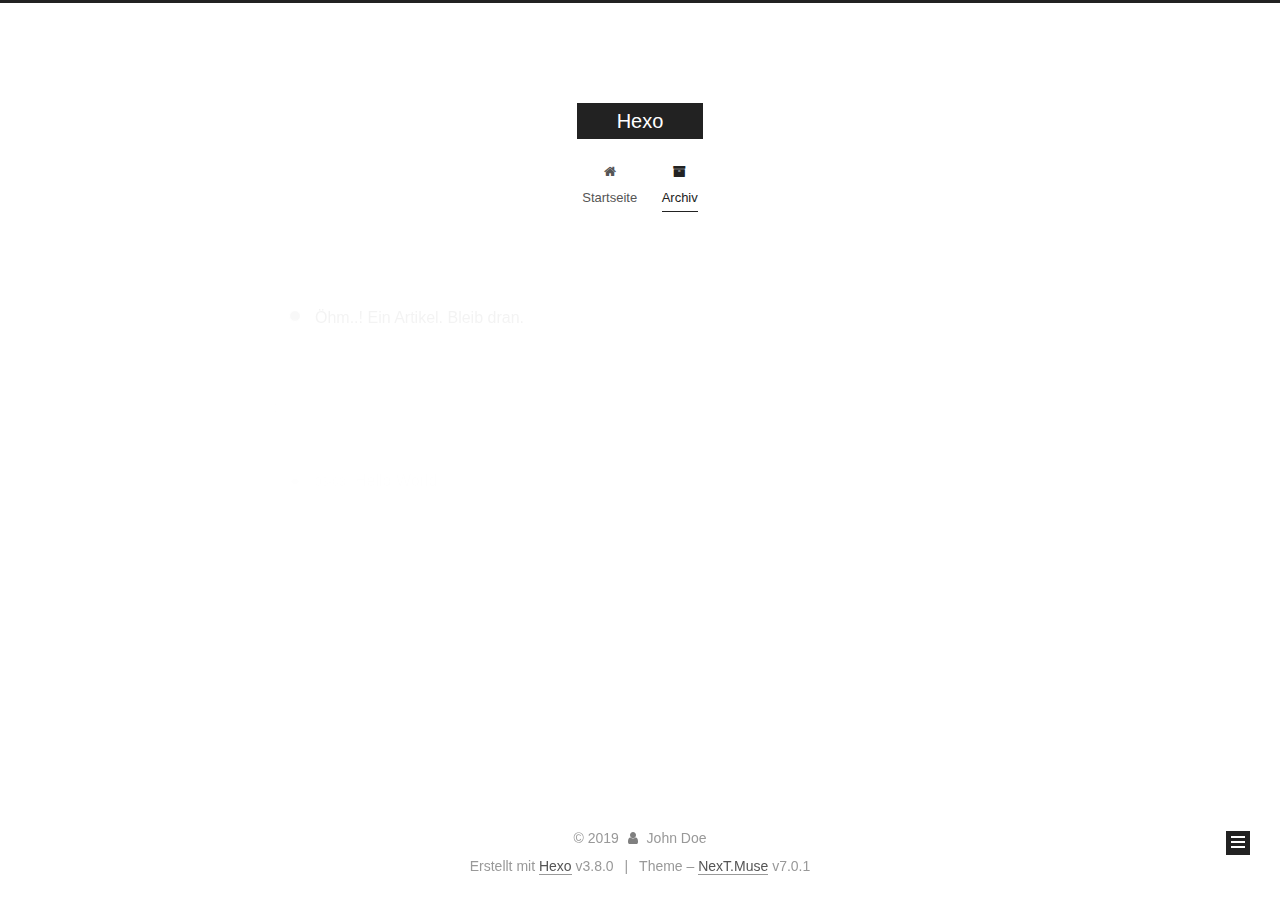
==== commit df0aa480: "Site updated: 2019-03-05 12:48:55" ====
--- a/archives/index.html
+++ b/archives/index.html
@@ -1,13 +1,101 @@
 <!DOCTYPE html>
-<html>
+
+
+
+
+
+
+
+
+
+
+
+
+  
+
+
+<html class="theme-next muse use-motion" lang>
 <head><meta name="generator" content="Hexo 3.8.0">
-  <meta charset="utf-8">
-  
-  <meta name="renderer" content="webkit">
-  <meta http-equiv="X-UA-Compatible" content="IE=edge">
-  <link rel="dns-prefetch" href="http://yoursite.com">
-  <title>Archives | Hexo</title>
-  <meta name="viewport" content="width=device-width, initial-scale=1, maximum-scale=1">
+  <meta charset="UTF-8">
+<meta http-equiv="X-UA-Compatible" content="IE=edge">
+<meta name="viewport" content="width=device-width, initial-scale=1, maximum-scale=2">
+<meta name="theme-color" content="#222">
+
+
+
+
+
+
+
+
+
+
+
+
+
+
+
+
+
+
+
+
+
+
+
+
+
+
+<link rel="stylesheet" href="/lib/font-awesome/css/font-awesome.min.css?v=4.6.2">
+
+<link rel="stylesheet" href="/css/main.css?v=7.0.1">
+
+
+  <link rel="apple-touch-icon" sizes="180x180" href="/images/apple-touch-icon-next.png?v=7.0.1">
+
+
+  <link rel="icon" type="image/png" sizes="32x32" href="/images/favicon-32x32-next.png?v=7.0.1">
+
+
+  <link rel="icon" type="image/png" sizes="16x16" href="/images/favicon-16x16-next.png?v=7.0.1">
+
+
+  <link rel="mask-icon" href="/images/logo.svg?v=7.0.1" color="#222">
+
+
+
+
+
+
+
+<script id="hexo.configurations">
+  var NexT = window.NexT || {};
+  var CONFIG = {
+    root: '/',
+    scheme: 'Muse',
+    version: '7.0.1',
+    sidebar: {"position":"left","display":"post","offset":12,"b2t":false,"scrollpercent":false,"onmobile":false,"dimmer":false},
+    fancybox: false,
+    fastclick: false,
+    lazyload: false,
+    tabs: true,
+    motion: {"enable":true,"async":false,"transition":{"post_block":"fadeIn","post_header":"slideDownIn","post_body":"slideDownIn","coll_header":"slideLeftIn","sidebar":"slideUpIn"}},
+    algolia: {
+      applicationID: '',
+      apiKey: '',
+      indexName: '',
+      hits: {"per_page":10},
+      labels: {"input_placeholder":"Search for Posts","hits_empty":"We didn't find any results for the search: ${query}","hits_stats":"${hits} results found in ${time} ms"}
+    }
+  };
+</script>
+
+
+  
+
+
+
+
   <meta property="og:type" content="website">
 <meta property="og:title" content="Hexo">
 <meta property="og:url" content="http://yoursite.com/archives/index.html">
@@ -15,429 +103,490 @@
 <meta property="og:locale" content="default">
 <meta name="twitter:card" content="summary">
 <meta name="twitter:title" content="Hexo">
-  
-    <link rel="alternative" href="/atom.xml" title="Hexo" type="application/atom+xml">
-  
-  
-    <link rel="icon" href="/favicon.png">
-  
-  <link rel="stylesheet" type="text/css" href="/./main.0cf68a.css">
-  <style type="text/css">
-  
-    #container.show {
-      background: linear-gradient(200deg,#a0cfe4,#e8c37e);
-    }
+
+
+
+
+
+
+  <link rel="canonical" href="http://yoursite.com/archives/">
+
+
+
+<script id="page.configurations">
+  CONFIG.page = {
+    sidebar: "",
+  };
+</script>
+
+  <title>Archiv | Hexo</title>
+  
+
+
+
+
+
+
+
+
+
+
+
+
+  <noscript>
+  <style>
+  .use-motion .motion-element,
+  .use-motion .brand,
+  .use-motion .menu-item,
+  .sidebar-inner,
+  .use-motion .post-block,
+  .use-motion .pagination,
+  .use-motion .comments,
+  .use-motion .post-header,
+  .use-motion .post-body,
+  .use-motion .collection-title { opacity: initial; }
+
+  .use-motion .logo,
+  .use-motion .site-title,
+  .use-motion .site-subtitle {
+    opacity: initial;
+    top: initial;
+  }
+
+  .use-motion .logo-line-before i { left: initial; }
+  .use-motion .logo-line-after i { right: initial; }
   </style>
-  
-
-  
+</noscript>
 
 </head>
-</html>
-<body>
-  <div id="container" q-class="show:isCtnShow">
-    <canvas id="anm-canvas" class="anm-canvas"></canvas>
-    <div class="left-col" q-class="show:isShow">
-      
-<div class="overlay" style="background: #4d4d4d"></div>
-<div class="intrude-less">
-	<header id="header" class="inner">
-		<a href="/" class="profilepic">
-			<img src class="js-avatar">
-		</a>
-		<hgroup>
-		  <h1 class="header-author"><a href="/">John Doe</a></h1>
-		</hgroup>
-		
-
-		<nav class="header-menu">
-			<ul>
-			
-				<li><a href="/">主页</a></li>
-	        
-				<li><a href="/tags/随笔/">随笔</a></li>
-	        
-			</ul>
-		</nav>
-		<nav class="header-smart-menu">
-    		
-    			
-    			<a q-on="click: openSlider(e, 'innerArchive')" href="javascript:void(0)">所有文章</a>
-    			
+
+<body itemscope itemtype="http://schema.org/WebPage" lang="default">
+
+  
+  
+    
+  
+
+  <div class="container sidebar-position-left page-archive">
+    <div class="headband"></div>
+
+    <header id="header" class="header" itemscope itemtype="http://schema.org/WPHeader">
+      <div class="header-inner"><div class="site-brand-wrapper">
+  <div class="site-meta">
+    
+
+    <div class="custom-logo-site-title">
+      <a href="/" class="brand" rel="start">
+        <span class="logo-line-before"><i></i></span>
+        <span class="site-title">Hexo</span>
+        <span class="logo-line-after"><i></i></span>
+      </a>
+    </div>
+    
+    
+  </div>
+
+  <div class="site-nav-toggle">
+    <button aria-label="Toggle navigation bar">
+      <span class="btn-bar"></span>
+      <span class="btn-bar"></span>
+      <span class="btn-bar"></span>
+    </button>
+  </div>
+</div>
+
+
+
+<nav class="site-nav">
+  
+    <ul id="menu" class="menu">
+      
+        
+        
+        
+          
+          <li class="menu-item menu-item-home">
+
+    
+    
+    
+      
+    
+
+    
+
+    <a href="/" rel="section"><i class="menu-item-icon fa fa-fw fa-home"></i> <br>Startseite</a>
+
+  </li>
+        
+        
+        
+          
+          <li class="menu-item menu-item-archives menu-item-active">
+
+    
+    
+    
+      
+    
+
+    
+
+    <a href="/archives/" rel="section"><i class="menu-item-icon fa fa-fw fa-archive"></i> <br>Archiv</a>
+
+  </li>
+
+      
+      
+    </ul>
+  
+
+  
+    
+
+    
+    
+      
+      
+    
+      
+      
+    
+    
+
+  
+
+
+  
+
+  
+</nav>
+
+
+
+  
+
+
+
+</div>
+    </header>
+
+    
+
+
+    <main id="main" class="main">
+      <div class="main-inner">
+        <div class="content-wrap">
+          
+          <div id="content" class="content">
             
-    			
-    			<a q-on="click: openSlider(e, 'friends')" href="javascript:void(0)">友链</a>
-    			
+
+  
+  
+  
+  <div class="post-block archive">
+    <div id="posts" class="posts-collapse">
+      <span class="archive-move-on"></span>
+
+      
+      <span class="archive-page-counter">
+        
+        
+        
+          
+        
+        Öhm..! Ein Artikel. Bleib dran.
+      </span>
+      
+
+      
+
+        
+        
+        
+
+        
+          
+          <div class="collection-title">
+            <h1 class="archive-year" id="archive-year-2019">2019</h1>
+          </div>
+        
+        
+
+        
+
+  <article class="post post-type-normal" itemscope itemtype="http://schema.org/Article">
+    <header class="post-header">
+
+      <h2 class="post-title">
+        
+          <a class="post-title-link" href="/2019/03/03/hello-world/" itemprop="url">
             
-    			
-    			<a q-on="click: openSlider(e, 'aboutme')" href="javascript:void(0)">关于我</a>
-    			
+              <span itemprop="name">Hello World</span>
             
-		</nav>
-		<nav class="header-nav">
-			<div class="social">
-				
-					<a class="github" target="_blank" href="#" title="github"><i class="icon-github"></i></a>
-		        
-					<a class="weibo" target="_blank" href="#" title="weibo"><i class="icon-weibo"></i></a>
-		        
-					<a class="rss" target="_blank" href="#" title="rss"><i class="icon-rss"></i></a>
-		        
-					<a class="zhihu" target="_blank" href="#" title="zhihu"><i class="icon-zhihu"></i></a>
-		        
-			</div>
-		</nav>
-	</header>		
-</div>
+          </a>
+        
+      </h2>
+
+      <div class="post-meta">
+        <time class="post-time" itemprop="dateCreated" datetime="2019-03-03T21:16:46+08:00" content="2019-03-03">
+          03-03
+        </time>
+      </div>
+
+    </header>
+  </article>
+
+
+
+      
 
     </div>
-    <div class="mid-col" q-class="show:isShow,hide:isShow|isFalse">
-      
-<nav id="mobile-nav">
-  	<div class="overlay js-overlay" style="background: #4d4d4d"></div>
-	<div class="btnctn js-mobile-btnctn">
-  		<div class="slider-trigger list" q-on="click: openSlider(e)"><i class="icon icon-sort"></i></div>
-	</div>
-	<div class="intrude-less">
-		<header id="header" class="inner">
-			<div class="profilepic">
-				<img src class="js-avatar">
-			</div>
-			<hgroup>
-			  <h1 class="header-author js-header-author">John Doe</h1>
-			</hgroup>
-			
-			
-			
-				
-			
-				
-			
-			
-			
-			<nav class="header-nav">
-				<div class="social">
-					
-						<a class="github" target="_blank" href="#" title="github"><i class="icon-github"></i></a>
-			        
-						<a class="weibo" target="_blank" href="#" title="weibo"><i class="icon-weibo"></i></a>
-			        
-						<a class="rss" target="_blank" href="#" title="rss"><i class="icon-rss"></i></a>
-			        
-						<a class="zhihu" target="_blank" href="#" title="zhihu"><i class="icon-zhihu"></i></a>
-			        
-				</div>
-			</nav>
-
-			<nav class="header-menu js-header-menu">
-				<ul style="width: 50%">
-				
-				
-					<li style="width: 50%"><a href="/">主页</a></li>
-		        
-					<li style="width: 50%"><a href="/tags/随笔/">随笔</a></li>
-		        
-				</ul>
-			</nav>
-		</header>				
-	</div>
-	<div class="mobile-mask" style="display:none" q-show="isShow"></div>
-</nav>
-
-      <div id="wrapper" class="body-wrap">
-        <div class="menu-l">
-          <div class="canvas-wrap">
-            <canvas data-colors="#eaeaea" data-sectionHeight="100" data-contentId="js-content" id="myCanvas1" class="anm-canvas"></canvas>
+  </div>
+  
+  
+  
+
+  
+
+
+
           </div>
-          <div id="js-content" class="content-ll">
+          
+
+        </div>
+        
+          
+  
+  <div class="sidebar-toggle">
+    <div class="sidebar-toggle-line-wrap">
+      <span class="sidebar-toggle-line sidebar-toggle-line-first"></span>
+      <span class="sidebar-toggle-line sidebar-toggle-line-middle"></span>
+      <span class="sidebar-toggle-line sidebar-toggle-line-last"></span>
+    </div>
+  </div>
+
+  <aside id="sidebar" class="sidebar">
+    <div class="sidebar-inner">
+
+      
+
+      
+
+      <div class="site-overview-wrap sidebar-panel sidebar-panel-active">
+        <div class="site-overview">
+          <div class="site-author motion-element" itemprop="author" itemscope itemtype="http://schema.org/Person">
             
-  
-  
-    
-    
-      
-      
-      <section class="archives-wrap">
-        <div class="archive-year-wrap">
-          <a href="/archives/2019" class="archive-year">2019</a>
-        </div>
-        <div class="archives">
-    
-    <article class="archive-article archive-type-post">
-  <div class="archive-article-inner">
-    <header class="archive-article-header">
-      	<div class="article-meta">
-	      	<a href="/2019/03/03/hello-world/" class="archive-article-date">
-  	<time datetime="2019-03-03T13:16:46.808Z" itemprop="datePublished"><i class="icon-calendar icon"></i>2019-03-03</time>
-</a>
-        </div>
-    	 
-  
-    <h1 itemprop="name">
-      <a class="archive-article-title" href="/2019/03/03/hello-world/">Hello World</a>
-    </h1>
-  
-
-        <div class="article-info info-on-right">
-          
-          
-
-        </div>
-        <div class="clearfix"></div>
-    </header>
-  </div>
-</article>
-  
-  
-    </div></section>
-  
-
-    
-
-
+              <p class="site-author-name" itemprop="name">John Doe</p>
+              <div class="site-description motion-element" itemprop="description"></div>
           </div>
+
+          
+            <nav class="site-state motion-element">
+              
+                <div class="site-state-item site-state-posts">
+                
+                  <a href="/archives/">
+                
+                    <span class="site-state-item-count">1</span>
+                    <span class="site-state-item-name">Artikel</span>
+                  </a>
+                </div>
+              
+
+              
+
+              
+            </nav>
+          
+
+          
+
+          
+
+          
+
+          
+          
+
+          
+            
+          
+          
+
         </div>
       </div>
-      <footer id="footer">
-  <div class="outer">
-    <div id="footer-info">
-    	<div class="footer-left">
-    		&copy; 2019 John Doe
-    	</div>
-      	<div class="footer-right">
-      		<a href="http://hexo.io/" target="_blank">Hexo</a>  Theme <a href="https://github.com/litten/hexo-theme-yilia" target="_blank">Yilia</a> by Litten
-      	</div>
+
+      
+
+      
+
     </div>
+  </aside>
+  
+
+
+        
+      </div>
+    </main>
+
+    <footer id="footer" class="footer">
+      <div class="footer-inner">
+        <div class="copyright">&copy; <span itemprop="copyrightYear">2019</span>
+  <span class="with-love" id="animate">
+    <i class="fa fa-user"></i>
+  </span>
+  <span class="author" itemprop="copyrightHolder">John Doe</span>
+
+  
+
+  
+</div>
+
+
+  <div class="powered-by">Erstellt mit  <a href="https://hexo.io" class="theme-link" rel="noopener" target="_blank">Hexo</a> v3.8.0</div>
+
+
+
+  <span class="post-meta-divider">|</span>
+
+
+
+  <div class="theme-info">Theme – <a href="https://theme-next.org" class="theme-link" rel="noopener" target="_blank">NexT.Muse</a> v7.0.1</div>
+
+
+
+
+        
+
+
+
+
+
+
+
+
+        
+      </div>
+    </footer>
+
+    
+      <div class="back-to-top">
+        <i class="fa fa-arrow-up"></i>
+        
+      </div>
+    
+
+    
+
+    
+
+    
   </div>
-</footer>
-    </div>
-    <script>
-	var yiliaConfig = {
-		mathjax: false,
-		isHome: false,
-		isPost: false,
-		isArchive: true,
-		isTag: false,
-		isCategory: false,
-		open_in_new: false,
-		toc_hide_index: true,
-		root: "/",
-		innerArchive: true,
-		showTags: false
-	}
+
+  
+
+<script>
+  if (Object.prototype.toString.call(window.Promise) !== '[object Function]') {
+    window.Promise = null;
+  }
 </script>
 
-<script>!function(t){function n(e){if(r[e])return r[e].exports;var i=r[e]={exports:{},id:e,loaded:!1};return t[e].call(i.exports,i,i.exports,n),i.loaded=!0,i.exports}var r={};n.m=t,n.c=r,n.p="./",n(0)}([function(t,n,r){r(195),t.exports=r(191)},function(t,n,r){var e=r(3),i=r(52),o=r(27),u=r(28),c=r(53),f="prototype",a=function(t,n,r){var s,l,h,v,p=t&a.F,d=t&a.G,y=t&a.S,g=t&a.P,b=t&a.B,m=d?e:y?e[n]||(e[n]={}):(e[n]||{})[f],x=d?i:i[n]||(i[n]={}),w=x[f]||(x[f]={});d&&(r=n);for(s in r)l=!p&&m&&void 0!==m[s],h=(l?m:r)[s],v=b&&l?c(h,e):g&&"function"==typeof h?c(Function.call,h):h,m&&u(m,s,h,t&a.U),x[s]!=h&&o(x,s,v),g&&w[s]!=h&&(w[s]=h)};e.core=i,a.F=1,a.G=2,a.S=4,a.P=8,a.B=16,a.W=32,a.U=64,a.R=128,t.exports=a},function(t,n,r){var e=r(6);t.exports=function(t){if(!e(t))throw TypeError(t+" is not an object!");return t}},function(t,n){var r=t.exports="undefined"!=typeof window&&window.Math==Math?window:"undefined"!=typeof self&&self.Math==Math?self:Function("return this")();"number"==typeof __g&&(__g=r)},function(t,n){t.exports=function(t){try{return!!t()}catch(t){return!0}}},function(t,n){var r=t.exports="undefined"!=typeof window&&window.Math==Math?window:"undefined"!=typeof self&&self.Math==Math?self:Function("return this")();"number"==typeof __g&&(__g=r)},function(t,n){t.exports=function(t){return"object"==typeof t?null!==t:"function"==typeof t}},function(t,n,r){var e=r(126)("wks"),i=r(76),o=r(3).Symbol,u="function"==typeof o;(t.exports=function(t){return e[t]||(e[t]=u&&o[t]||(u?o:i)("Symbol."+t))}).store=e},function(t,n){var r={}.hasOwnProperty;t.exports=function(t,n){return r.call(t,n)}},function(t,n,r){var e=r(94),i=r(33);t.exports=function(t){return e(i(t))}},function(t,n,r){t.exports=!r(4)(function(){return 7!=Object.defineProperty({},"a",{get:function(){return 7}}).a})},function(t,n,r){var e=r(2),i=r(167),o=r(50),u=Object.defineProperty;n.f=r(10)?Object.defineProperty:function(t,n,r){if(e(t),n=o(n,!0),e(r),i)try{return u(t,n,r)}catch(t){}if("get"in r||"set"in r)throw TypeError("Accessors not supported!");return"value"in r&&(t[n]=r.value),t}},function(t,n,r){t.exports=!r(18)(function(){return 7!=Object.defineProperty({},"a",{get:function(){return 7}}).a})},function(t,n,r){var e=r(14),i=r(22);t.exports=r(12)?function(t,n,r){return e.f(t,n,i(1,r))}:function(t,n,r){return t[n]=r,t}},function(t,n,r){var e=r(20),i=r(58),o=r(42),u=Object.defineProperty;n.f=r(12)?Object.defineProperty:function(t,n,r){if(e(t),n=o(n,!0),e(r),i)try{return u(t,n,r)}catch(t){}if("get"in r||"set"in r)throw TypeError("Accessors not supported!");return"value"in r&&(t[n]=r.value),t}},function(t,n,r){var e=r(40)("wks"),i=r(23),o=r(5).Symbol,u="function"==typeof o;(t.exports=function(t){return e[t]||(e[t]=u&&o[t]||(u?o:i)("Symbol."+t))}).store=e},function(t,n,r){var e=r(67),i=Math.min;t.exports=function(t){return t>0?i(e(t),9007199254740991):0}},function(t,n,r){var e=r(46);t.exports=function(t){return Object(e(t))}},function(t,n){t.exports=function(t){try{return!!t()}catch(t){return!0}}},function(t,n,r){var e=r(63),i=r(34);t.exports=Object.keys||function(t){return e(t,i)}},function(t,n,r){var e=r(21);t.exports=function(t){if(!e(t))throw TypeError(t+" is not an object!");return t}},function(t,n){t.exports=function(t){return"object"==typeof t?null!==t:"function"==typeof t}},function(t,n){t.exports=function(t,n){return{enumerable:!(1&t),configurable:!(2&t),writable:!(4&t),value:n}}},function(t,n){var r=0,e=Math.random();t.exports=function(t){return"Symbol(".concat(void 0===t?"":t,")_",(++r+e).toString(36))}},function(t,n){var r={}.hasOwnProperty;t.exports=function(t,n){return r.call(t,n)}},function(t,n){var r=t.exports={version:"2.4.0"};"number"==typeof __e&&(__e=r)},function(t,n){t.exports=function(t){if("function"!=typeof t)throw TypeError(t+" is not a function!");return t}},function(t,n,r){var e=r(11),i=r(66);t.exports=r(10)?function(t,n,r){return e.f(t,n,i(1,r))}:function(t,n,r){return t[n]=r,t}},function(t,n,r){var e=r(3),i=r(27),o=r(24),u=r(76)("src"),c="toString",f=Function[c],a=(""+f).split(c);r(52).inspectSource=function(t){return f.call(t)},(t.exports=function(t,n,r,c){var f="function"==typeof r;f&&(o(r,"name")||i(r,"name",n)),t[n]!==r&&(f&&(o(r,u)||i(r,u,t[n]?""+t[n]:a.join(String(n)))),t===e?t[n]=r:c?t[n]?t[n]=r:i(t,n,r):(delete t[n],i(t,n,r)))})(Function.prototype,c,function(){return"function"==typeof this&&this[u]||f.call(this)})},function(t,n,r){var e=r(1),i=r(4),o=r(46),u=function(t,n,r,e){var i=String(o(t)),u="<"+n;return""!==r&&(u+=" "+r+'="'+String(e).replace(/"/g,"&quot;")+'"'),u+">"+i+"</"+n+">"};t.exports=function(t,n){var r={};r[t]=n(u),e(e.P+e.F*i(function(){var n=""[t]('"');return n!==n.toLowerCase()||n.split('"').length>3}),"String",r)}},function(t,n,r){var e=r(115),i=r(46);t.exports=function(t){return e(i(t))}},function(t,n,r){var e=r(116),i=r(66),o=r(30),u=r(50),c=r(24),f=r(167),a=Object.getOwnPropertyDescriptor;n.f=r(10)?a:function(t,n){if(t=o(t),n=u(n,!0),f)try{return a(t,n)}catch(t){}if(c(t,n))return i(!e.f.call(t,n),t[n])}},function(t,n,r){var e=r(24),i=r(17),o=r(145)("IE_PROTO"),u=Object.prototype;t.exports=Object.getPrototypeOf||function(t){return t=i(t),e(t,o)?t[o]:"function"==typeof t.constructor&&t instanceof t.constructor?t.constructor.prototype:t instanceof Object?u:null}},function(t,n){t.exports=function(t){if(void 0==t)throw TypeError("Can't call method on  "+t);return t}},function(t,n){t.exports="constructor,hasOwnProperty,isPrototypeOf,propertyIsEnumerable,toLocaleString,toString,valueOf".split(",")},function(t,n){t.exports={}},function(t,n){t.exports=!0},function(t,n){n.f={}.propertyIsEnumerable},function(t,n,r){var e=r(14).f,i=r(8),o=r(15)("toStringTag");t.exports=function(t,n,r){t&&!i(t=r?t:t.prototype,o)&&e(t,o,{configurable:!0,value:n})}},function(t,n,r){var e=r(40)("keys"),i=r(23);t.exports=function(t){return e[t]||(e[t]=i(t))}},function(t,n,r){var e=r(5),i="__core-js_shared__",o=e[i]||(e[i]={});t.exports=function(t){return o[t]||(o[t]={})}},function(t,n){var r=Math.ceil,e=Math.floor;t.exports=function(t){return isNaN(t=+t)?0:(t>0?e:r)(t)}},function(t,n,r){var e=r(21);t.exports=function(t,n){if(!e(t))return t;var r,i;if(n&&"function"==typeof(r=t.toString)&&!e(i=r.call(t)))return i;if("function"==typeof(r=t.valueOf)&&!e(i=r.call(t)))return i;if(!n&&"function"==typeof(r=t.toString)&&!e(i=r.call(t)))return i;throw TypeError("Can't convert object to primitive value")}},function(t,n,r){var e=r(5),i=r(25),o=r(36),u=r(44),c=r(14).f;t.exports=function(t){var n=i.Symbol||(i.Symbol=o?{}:e.Symbol||{});"_"==t.charAt(0)||t in n||c(n,t,{value:u.f(t)})}},function(t,n,r){n.f=r(15)},function(t,n){var r={}.toString;t.exports=function(t){return r.call(t).slice(8,-1)}},function(t,n){t.exports=function(t){if(void 0==t)throw TypeError("Can't call method on  "+t);return t}},function(t,n,r){var e=r(4);t.exports=function(t,n){return!!t&&e(function(){n?t.call(null,function(){},1):t.call(null)})}},function(t,n,r){var e=r(53),i=r(115),o=r(17),u=r(16),c=r(203);t.exports=function(t,n){var r=1==t,f=2==t,a=3==t,s=4==t,l=6==t,h=5==t||l,v=n||c;return function(n,c,p){for(var d,y,g=o(n),b=i(g),m=e(c,p,3),x=u(b.length),w=0,S=r?v(n,x):f?v(n,0):void 0;x>w;w++)if((h||w in b)&&(d=b[w],y=m(d,w,g),t))if(r)S[w]=y;else if(y)switch(t){case 3:return!0;case 5:return d;case 6:return w;case 2:S.push(d)}else if(s)return!1;return l?-1:a||s?s:S}}},function(t,n,r){var e=r(1),i=r(52),o=r(4);t.exports=function(t,n){var r=(i.Object||{})[t]||Object[t],u={};u[t]=n(r),e(e.S+e.F*o(function(){r(1)}),"Object",u)}},function(t,n,r){var e=r(6);t.exports=function(t,n){if(!e(t))return t;var r,i;if(n&&"function"==typeof(r=t.toString)&&!e(i=r.call(t)))return i;if("function"==typeof(r=t.valueOf)&&!e(i=r.call(t)))return i;if(!n&&"function"==typeof(r=t.toString)&&!e(i=r.call(t)))return i;throw TypeError("Can't convert object to primitive value")}},function(t,n,r){var e=r(5),i=r(25),o=r(91),u=r(13),c="prototype",f=function(t,n,r){var a,s,l,h=t&f.F,v=t&f.G,p=t&f.S,d=t&f.P,y=t&f.B,g=t&f.W,b=v?i:i[n]||(i[n]={}),m=b[c],x=v?e:p?e[n]:(e[n]||{})[c];v&&(r=n);for(a in r)(s=!h&&x&&void 0!==x[a])&&a in b||(l=s?x[a]:r[a],b[a]=v&&"function"!=typeof x[a]?r[a]:y&&s?o(l,e):g&&x[a]==l?function(t){var n=function(n,r,e){if(this instanceof t){switch(arguments.length){case 0:return new t;case 1:return new t(n);case 2:return new t(n,r)}return new t(n,r,e)}return t.apply(this,arguments)};return n[c]=t[c],n}(l):d&&"function"==typeof l?o(Function.call,l):l,d&&((b.virtual||(b.virtual={}))[a]=l,t&f.R&&m&&!m[a]&&u(m,a,l)))};f.F=1,f.G=2,f.S=4,f.P=8,f.B=16,f.W=32,f.U=64,f.R=128,t.exports=f},function(t,n){var r=t.exports={version:"2.4.0"};"number"==typeof __e&&(__e=r)},function(t,n,r){var e=r(26);t.exports=function(t,n,r){if(e(t),void 0===n)return t;switch(r){case 1:return function(r){return t.call(n,r)};case 2:return function(r,e){return t.call(n,r,e)};case 3:return function(r,e,i){return t.call(n,r,e,i)}}return function(){return t.apply(n,arguments)}}},function(t,n,r){var e=r(183),i=r(1),o=r(126)("metadata"),u=o.store||(o.store=new(r(186))),c=function(t,n,r){var i=u.get(t);if(!i){if(!r)return;u.set(t,i=new e)}var o=i.get(n);if(!o){if(!r)return;i.set(n,o=new e)}return o},f=function(t,n,r){var e=c(n,r,!1);return void 0!==e&&e.has(t)},a=function(t,n,r){var e=c(n,r,!1);return void 0===e?void 0:e.get(t)},s=function(t,n,r,e){c(r,e,!0).set(t,n)},l=function(t,n){var r=c(t,n,!1),e=[];return r&&r.forEach(function(t,n){e.push(n)}),e},h=function(t){return void 0===t||"symbol"==typeof t?t:String(t)},v=function(t){i(i.S,"Reflect",t)};t.exports={store:u,map:c,has:f,get:a,set:s,keys:l,key:h,exp:v}},function(t,n,r){"use strict";if(r(10)){var e=r(69),i=r(3),o=r(4),u=r(1),c=r(127),f=r(152),a=r(53),s=r(68),l=r(66),h=r(27),v=r(73),p=r(67),d=r(16),y=r(75),g=r(50),b=r(24),m=r(180),x=r(114),w=r(6),S=r(17),_=r(137),O=r(70),E=r(32),P=r(71).f,j=r(154),F=r(76),M=r(7),A=r(48),N=r(117),T=r(146),I=r(155),k=r(80),L=r(123),R=r(74),C=r(130),D=r(160),U=r(11),W=r(31),G=U.f,B=W.f,V=i.RangeError,z=i.TypeError,q=i.Uint8Array,K="ArrayBuffer",J="Shared"+K,Y="BYTES_PER_ELEMENT",H="prototype",$=Array[H],X=f.ArrayBuffer,Q=f.DataView,Z=A(0),tt=A(2),nt=A(3),rt=A(4),et=A(5),it=A(6),ot=N(!0),ut=N(!1),ct=I.values,ft=I.keys,at=I.entries,st=$.lastIndexOf,lt=$.reduce,ht=$.reduceRight,vt=$.join,pt=$.sort,dt=$.slice,yt=$.toString,gt=$.toLocaleString,bt=M("iterator"),mt=M("toStringTag"),xt=F("typed_constructor"),wt=F("def_constructor"),St=c.CONSTR,_t=c.TYPED,Ot=c.VIEW,Et="Wrong length!",Pt=A(1,function(t,n){return Tt(T(t,t[wt]),n)}),jt=o(function(){return 1===new q(new Uint16Array([1]).buffer)[0]}),Ft=!!q&&!!q[H].set&&o(function(){new q(1).set({})}),Mt=function(t,n){if(void 0===t)throw z(Et);var r=+t,e=d(t);if(n&&!m(r,e))throw V(Et);return e},At=function(t,n){var r=p(t);if(r<0||r%n)throw V("Wrong offset!");return r},Nt=function(t){if(w(t)&&_t in t)return t;throw z(t+" is not a typed array!")},Tt=function(t,n){if(!(w(t)&&xt in t))throw z("It is not a typed array constructor!");return new t(n)},It=function(t,n){return kt(T(t,t[wt]),n)},kt=function(t,n){for(var r=0,e=n.length,i=Tt(t,e);e>r;)i[r]=n[r++];return i},Lt=function(t,n,r){G(t,n,{get:function(){return this._d[r]}})},Rt=function(t){var n,r,e,i,o,u,c=S(t),f=arguments.length,s=f>1?arguments[1]:void 0,l=void 0!==s,h=j(c);if(void 0!=h&&!_(h)){for(u=h.call(c),e=[],n=0;!(o=u.next()).done;n++)e.push(o.value);c=e}for(l&&f>2&&(s=a(s,arguments[2],2)),n=0,r=d(c.length),i=Tt(this,r);r>n;n++)i[n]=l?s(c[n],n):c[n];return i},Ct=function(){for(var t=0,n=arguments.length,r=Tt(this,n);n>t;)r[t]=arguments[t++];return r},Dt=!!q&&o(function(){gt.call(new q(1))}),Ut=function(){return gt.apply(Dt?dt.call(Nt(this)):Nt(this),arguments)},Wt={copyWithin:function(t,n){return D.call(Nt(this),t,n,arguments.length>2?arguments[2]:void 0)},every:function(t){return rt(Nt(this),t,arguments.length>1?arguments[1]:void 0)},fill:function(t){return C.apply(Nt(this),arguments)},filter:function(t){return It(this,tt(Nt(this),t,arguments.length>1?arguments[1]:void 0))},find:function(t){return et(Nt(this),t,arguments.length>1?arguments[1]:void 0)},findIndex:function(t){return it(Nt(this),t,arguments.length>1?arguments[1]:void 0)},forEach:function(t){Z(Nt(this),t,arguments.length>1?arguments[1]:void 0)},indexOf:function(t){return ut(Nt(this),t,arguments.length>1?arguments[1]:void 0)},includes:function(t){return ot(Nt(this),t,arguments.length>1?arguments[1]:void 0)},join:function(t){return vt.apply(Nt(this),arguments)},lastIndexOf:function(t){return st.apply(Nt(this),arguments)},map:function(t){return Pt(Nt(this),t,arguments.length>1?arguments[1]:void 0)},reduce:function(t){return lt.apply(Nt(this),arguments)},reduceRight:function(t){return ht.apply(Nt(this),arguments)},reverse:function(){for(var t,n=this,r=Nt(n).length,e=Math.floor(r/2),i=0;i<e;)t=n[i],n[i++]=n[--r],n[r]=t;return n},some:function(t){return nt(Nt(this),t,arguments.length>1?arguments[1]:void 0)},sort:function(t){return pt.call(Nt(this),t)},subarray:function(t,n){var r=Nt(this),e=r.length,i=y(t,e);return new(T(r,r[wt]))(r.buffer,r.byteOffset+i*r.BYTES_PER_ELEMENT,d((void 0===n?e:y(n,e))-i))}},Gt=function(t,n){return It(this,dt.call(Nt(this),t,n))},Bt=function(t){Nt(this);var n=At(arguments[1],1),r=this.length,e=S(t),i=d(e.length),o=0;if(i+n>r)throw V(Et);for(;o<i;)this[n+o]=e[o++]},Vt={entries:function(){return at.call(Nt(this))},keys:function(){return ft.call(Nt(this))},values:function(){return ct.call(Nt(this))}},zt=function(t,n){return w(t)&&t[_t]&&"symbol"!=typeof n&&n in t&&String(+n)==String(n)},qt=function(t,n){return zt(t,n=g(n,!0))?l(2,t[n]):B(t,n)},Kt=function(t,n,r){return!(zt(t,n=g(n,!0))&&w(r)&&b(r,"value"))||b(r,"get")||b(r,"set")||r.configurable||b(r,"writable")&&!r.writable||b(r,"enumerable")&&!r.enumerable?G(t,n,r):(t[n]=r.value,t)};St||(W.f=qt,U.f=Kt),u(u.S+u.F*!St,"Object",{getOwnPropertyDescriptor:qt,defineProperty:Kt}),o(function(){yt.call({})})&&(yt=gt=function(){return vt.call(this)});var Jt=v({},Wt);v(Jt,Vt),h(Jt,bt,Vt.values),v(Jt,{slice:Gt,set:Bt,constructor:function(){},toString:yt,toLocaleString:Ut}),Lt(Jt,"buffer","b"),Lt(Jt,"byteOffset","o"),Lt(Jt,"byteLength","l"),Lt(Jt,"length","e"),G(Jt,mt,{get:function(){return this[_t]}}),t.exports=function(t,n,r,f){f=!!f;var a=t+(f?"Clamped":"")+"Array",l="Uint8Array"!=a,v="get"+t,p="set"+t,y=i[a],g=y||{},b=y&&E(y),m=!y||!c.ABV,S={},_=y&&y[H],j=function(t,r){var e=t._d;return e.v[v](r*n+e.o,jt)},F=function(t,r,e){var i=t._d;f&&(e=(e=Math.round(e))<0?0:e>255?255:255&e),i.v[p](r*n+i.o,e,jt)},M=function(t,n){G(t,n,{get:function(){return j(this,n)},set:function(t){return F(this,n,t)},enumerable:!0})};m?(y=r(function(t,r,e,i){s(t,y,a,"_d");var o,u,c,f,l=0,v=0;if(w(r)){if(!(r instanceof X||(f=x(r))==K||f==J))return _t in r?kt(y,r):Rt.call(y,r);o=r,v=At(e,n);var p=r.byteLength;if(void 0===i){if(p%n)throw V(Et);if((u=p-v)<0)throw V(Et)}else if((u=d(i)*n)+v>p)throw V(Et);c=u/n}else c=Mt(r,!0),u=c*n,o=new X(u);for(h(t,"_d",{b:o,o:v,l:u,e:c,v:new Q(o)});l<c;)M(t,l++)}),_=y[H]=O(Jt),h(_,"constructor",y)):L(function(t){new y(null),new y(t)},!0)||(y=r(function(t,r,e,i){s(t,y,a);var o;return w(r)?r instanceof X||(o=x(r))==K||o==J?void 0!==i?new g(r,At(e,n),i):void 0!==e?new g(r,At(e,n)):new g(r):_t in r?kt(y,r):Rt.call(y,r):new g(Mt(r,l))}),Z(b!==Function.prototype?P(g).concat(P(b)):P(g),function(t){t in y||h(y,t,g[t])}),y[H]=_,e||(_.constructor=y));var A=_[bt],N=!!A&&("values"==A.name||void 0==A.name),T=Vt.values;h(y,xt,!0),h(_,_t,a),h(_,Ot,!0),h(_,wt,y),(f?new y(1)[mt]==a:mt in _)||G(_,mt,{get:function(){return a}}),S[a]=y,u(u.G+u.W+u.F*(y!=g),S),u(u.S,a,{BYTES_PER_ELEMENT:n,from:Rt,of:Ct}),Y in _||h(_,Y,n),u(u.P,a,Wt),R(a),u(u.P+u.F*Ft,a,{set:Bt}),u(u.P+u.F*!N,a,Vt),u(u.P+u.F*(_.toString!=yt),a,{toString:yt}),u(u.P+u.F*o(function(){new y(1).slice()}),a,{slice:Gt}),u(u.P+u.F*(o(function(){return[1,2].toLocaleString()!=new y([1,2]).toLocaleString()})||!o(function(){_.toLocaleString.call([1,2])})),a,{toLocaleString:Ut}),k[a]=N?A:T,e||N||h(_,bt,T)}}else t.exports=function(){}},function(t,n){var r={}.toString;t.exports=function(t){return r.call(t).slice(8,-1)}},function(t,n,r){var e=r(21),i=r(5).document,o=e(i)&&e(i.createElement);t.exports=function(t){return o?i.createElement(t):{}}},function(t,n,r){t.exports=!r(12)&&!r(18)(function(){return 7!=Object.defineProperty(r(57)("div"),"a",{get:function(){return 7}}).a})},function(t,n,r){"use strict";var e=r(36),i=r(51),o=r(64),u=r(13),c=r(8),f=r(35),a=r(96),s=r(38),l=r(103),h=r(15)("iterator"),v=!([].keys&&"next"in[].keys()),p="keys",d="values",y=function(){return this};t.exports=function(t,n,r,g,b,m,x){a(r,n,g);var w,S,_,O=function(t){if(!v&&t in F)return F[t];switch(t){case p:case d:return function(){return new r(this,t)}}return function(){return new r(this,t)}},E=n+" Iterator",P=b==d,j=!1,F=t.prototype,M=F[h]||F["@@iterator"]||b&&F[b],A=M||O(b),N=b?P?O("entries"):A:void 0,T="Array"==n?F.entries||M:M;if(T&&(_=l(T.call(new t)))!==Object.prototype&&(s(_,E,!0),e||c(_,h)||u(_,h,y)),P&&M&&M.name!==d&&(j=!0,A=function(){return M.call(this)}),e&&!x||!v&&!j&&F[h]||u(F,h,A),f[n]=A,f[E]=y,b)if(w={values:P?A:O(d),keys:m?A:O(p),entries:N},x)for(S in w)S in F||o(F,S,w[S]);else i(i.P+i.F*(v||j),n,w);return w}},function(t,n,r){var e=r(20),i=r(100),o=r(34),u=r(39)("IE_PROTO"),c=function(){},f="prototype",a=function(){var t,n=r(57)("iframe"),e=o.length;for(n.style.display="none",r(93).appendChild(n),n.src="javascript:",t=n.contentWindow.document,t.open(),t.write("<script>document.F=Object<\/script>"),t.close(),a=t.F;e--;)delete a[f][o[e]];return a()};t.exports=Object.create||function(t,n){var r;return null!==t?(c[f]=e(t),r=new c,c[f]=null,r[u]=t):r=a(),void 0===n?r:i(r,n)}},function(t,n,r){var e=r(63),i=r(34).concat("length","prototype");n.f=Object.getOwnPropertyNames||function(t){return e(t,i)}},function(t,n){n.f=Object.getOwnPropertySymbols},function(t,n,r){var e=r(8),i=r(9),o=r(90)(!1),u=r(39)("IE_PROTO");t.exports=function(t,n){var r,c=i(t),f=0,a=[];for(r in c)r!=u&&e(c,r)&&a.push(r);for(;n.length>f;)e(c,r=n[f++])&&(~o(a,r)||a.push(r));return a}},function(t,n,r){t.exports=r(13)},function(t,n,r){var e=r(76)("meta"),i=r(6),o=r(24),u=r(11).f,c=0,f=Object.isExtensible||function(){return!0},a=!r(4)(function(){return f(Object.preventExtensions({}))}),s=function(t){u(t,e,{value:{i:"O"+ ++c,w:{}}})},l=function(t,n){if(!i(t))return"symbol"==typeof t?t:("string"==typeof t?"S":"P")+t;if(!o(t,e)){if(!f(t))return"F";if(!n)return"E";s(t)}return t[e].i},h=function(t,n){if(!o(t,e)){if(!f(t))return!0;if(!n)return!1;s(t)}return t[e].w},v=function(t){return a&&p.NEED&&f(t)&&!o(t,e)&&s(t),t},p=t.exports={KEY:e,NEED:!1,fastKey:l,getWeak:h,onFreeze:v}},function(t,n){t.exports=function(t,n){return{enumerable:!(1&t),configurable:!(2&t),writable:!(4&t),value:n}}},function(t,n){var r=Math.ceil,e=Math.floor;t.exports=function(t){return isNaN(t=+t)?0:(t>0?e:r)(t)}},function(t,n){t.exports=function(t,n,r,e){if(!(t instanceof n)||void 0!==e&&e in t)throw TypeError(r+": incorrect invocation!");return t}},function(t,n){t.exports=!1},function(t,n,r){var e=r(2),i=r(173),o=r(133),u=r(145)("IE_PROTO"),c=function(){},f="prototype",a=function(){var t,n=r(132)("iframe"),e=o.length;for(n.style.display="none",r(135).appendChild(n),n.src="javascript:",t=n.contentWindow.document,t.open(),t.write("<script>document.F=Object<\/script>"),t.close(),a=t.F;e--;)delete a[f][o[e]];return a()};t.exports=Object.create||function(t,n){var r;return null!==t?(c[f]=e(t),r=new c,c[f]=null,r[u]=t):r=a(),void 0===n?r:i(r,n)}},function(t,n,r){var e=r(175),i=r(133).concat("length","prototype");n.f=Object.getOwnPropertyNames||function(t){return e(t,i)}},function(t,n,r){var e=r(175),i=r(133);t.exports=Object.keys||function(t){return e(t,i)}},function(t,n,r){var e=r(28);t.exports=function(t,n,r){for(var i in n)e(t,i,n[i],r);return t}},function(t,n,r){"use strict";var e=r(3),i=r(11),o=r(10),u=r(7)("species");t.exports=function(t){var n=e[t];o&&n&&!n[u]&&i.f(n,u,{configurable:!0,get:function(){return this}})}},function(t,n,r){var e=r(67),i=Math.max,o=Math.min;t.exports=function(t,n){return t=e(t),t<0?i(t+n,0):o(t,n)}},function(t,n){var r=0,e=Math.random();t.exports=function(t){return"Symbol(".concat(void 0===t?"":t,")_",(++r+e).toString(36))}},function(t,n,r){var e=r(33);t.exports=function(t){return Object(e(t))}},function(t,n,r){var e=r(7)("unscopables"),i=Array.prototype;void 0==i[e]&&r(27)(i,e,{}),t.exports=function(t){i[e][t]=!0}},function(t,n,r){var e=r(53),i=r(169),o=r(137),u=r(2),c=r(16),f=r(154),a={},s={},n=t.exports=function(t,n,r,l,h){var v,p,d,y,g=h?function(){return t}:f(t),b=e(r,l,n?2:1),m=0;if("function"!=typeof g)throw TypeError(t+" is not iterable!");if(o(g)){for(v=c(t.length);v>m;m++)if((y=n?b(u(p=t[m])[0],p[1]):b(t[m]))===a||y===s)return y}else for(d=g.call(t);!(p=d.next()).done;)if((y=i(d,b,p.value,n))===a||y===s)return y};n.BREAK=a,n.RETURN=s},function(t,n){t.exports={}},function(t,n,r){var e=r(11).f,i=r(24),o=r(7)("toStringTag");t.exports=function(t,n,r){t&&!i(t=r?t:t.prototype,o)&&e(t,o,{configurable:!0,value:n})}},function(t,n,r){var e=r(1),i=r(46),o=r(4),u=r(150),c="["+u+"]",f="​-",a=RegExp("^"+c+c+"*"),s=RegExp(c+c+"*$"),l=function(t,n,r){var i={},c=o(function(){return!!u[t]()||f[t]()!=f}),a=i[t]=c?n(h):u[t];r&&(i[r]=a),e(e.P+e.F*c,"String",i)},h=l.trim=function(t,n){return t=String(i(t)),1&n&&(t=t.replace(a,"")),2&n&&(t=t.replace(s,"")),t};t.exports=l},function(t,n,r){t.exports={default:r(86),__esModule:!0}},function(t,n,r){t.exports={default:r(87),__esModule:!0}},function(t,n,r){"use strict";function e(t){return t&&t.__esModule?t:{default:t}}n.__esModule=!0;var i=r(84),o=e(i),u=r(83),c=e(u),f="function"==typeof c.default&&"symbol"==typeof o.default?function(t){return typeof t}:function(t){return t&&"function"==typeof c.default&&t.constructor===c.default&&t!==c.default.prototype?"symbol":typeof t};n.default="function"==typeof c.default&&"symbol"===f(o.default)?function(t){return void 0===t?"undefined":f(t)}:function(t){return t&&"function"==typeof c.default&&t.constructor===c.default&&t!==c.default.prototype?"symbol":void 0===t?"undefined":f(t)}},function(t,n,r){r(110),r(108),r(111),r(112),t.exports=r(25).Symbol},function(t,n,r){r(109),r(113),t.exports=r(44).f("iterator")},function(t,n){t.exports=function(t){if("function"!=typeof t)throw TypeError(t+" is not a function!");return t}},function(t,n){t.exports=function(){}},function(t,n,r){var e=r(9),i=r(106),o=r(105);t.exports=function(t){return function(n,r,u){var c,f=e(n),a=i(f.length),s=o(u,a);if(t&&r!=r){for(;a>s;)if((c=f[s++])!=c)return!0}else for(;a>s;s++)if((t||s in f)&&f[s]===r)return t||s||0;return!t&&-1}}},function(t,n,r){var e=r(88);t.exports=function(t,n,r){if(e(t),void 0===n)return t;switch(r){case 1:return function(r){return t.call(n,r)};case 2:return function(r,e){return t.call(n,r,e)};case 3:return function(r,e,i){return t.call(n,r,e,i)}}return function(){return t.apply(n,arguments)}}},function(t,n,r){var e=r(19),i=r(62),o=r(37);t.exports=function(t){var n=e(t),r=i.f;if(r)for(var u,c=r(t),f=o.f,a=0;c.length>a;)f.call(t,u=c[a++])&&n.push(u);return n}},function(t,n,r){t.exports=r(5).document&&document.documentElement},function(t,n,r){var e=r(56);t.exports=Object("z").propertyIsEnumerable(0)?Object:function(t){return"String"==e(t)?t.split(""):Object(t)}},function(t,n,r){var e=r(56);t.exports=Array.isArray||function(t){return"Array"==e(t)}},function(t,n,r){"use strict";var e=r(60),i=r(22),o=r(38),u={};r(13)(u,r(15)("iterator"),function(){return this}),t.exports=function(t,n,r){t.prototype=e(u,{next:i(1,r)}),o(t,n+" Iterator")}},function(t,n){t.exports=function(t,n){return{value:n,done:!!t}}},function(t,n,r){var e=r(19),i=r(9);t.exports=function(t,n){for(var r,o=i(t),u=e(o),c=u.length,f=0;c>f;)if(o[r=u[f++]]===n)return r}},function(t,n,r){var e=r(23)("meta"),i=r(21),o=r(8),u=r(14).f,c=0,f=Object.isExtensible||function(){return!0},a=!r(18)(function(){return f(Object.preventExtensions({}))}),s=function(t){u(t,e,{value:{i:"O"+ ++c,w:{}}})},l=function(t,n){if(!i(t))return"symbol"==typeof t?t:("string"==typeof t?"S":"P")+t;if(!o(t,e)){if(!f(t))return"F";if(!n)return"E";s(t)}return t[e].i},h=function(t,n){if(!o(t,e)){if(!f(t))return!0;if(!n)return!1;s(t)}return t[e].w},v=function(t){return a&&p.NEED&&f(t)&&!o(t,e)&&s(t),t},p=t.exports={KEY:e,NEED:!1,fastKey:l,getWeak:h,onFreeze:v}},function(t,n,r){var e=r(14),i=r(20),o=r(19);t.exports=r(12)?Object.defineProperties:function(t,n){i(t);for(var r,u=o(n),c=u.length,f=0;c>f;)e.f(t,r=u[f++],n[r]);return t}},function(t,n,r){var e=r(37),i=r(22),o=r(9),u=r(42),c=r(8),f=r(58),a=Object.getOwnPropertyDescriptor;n.f=r(12)?a:function(t,n){if(t=o(t),n=u(n,!0),f)try{return a(t,n)}catch(t){}if(c(t,n))return i(!e.f.call(t,n),t[n])}},function(t,n,r){var e=r(9),i=r(61).f,o={}.toString,u="object"==typeof window&&window&&Object.getOwnPropertyNames?Object.getOwnPropertyNames(window):[],c=function(t){try{return i(t)}catch(t){return u.slice()}};t.exports.f=function(t){return u&&"[object Window]"==o.call(t)?c(t):i(e(t))}},function(t,n,r){var e=r(8),i=r(77),o=r(39)("IE_PROTO"),u=Object.prototype;t.exports=Object.getPrototypeOf||function(t){return t=i(t),e(t,o)?t[o]:"function"==typeof t.constructor&&t instanceof t.constructor?t.constructor.prototype:t instanceof Object?u:null}},function(t,n,r){var e=r(41),i=r(33);t.exports=function(t){return function(n,r){var o,u,c=String(i(n)),f=e(r),a=c.length;return f<0||f>=a?t?"":void 0:(o=c.charCodeAt(f),o<55296||o>56319||f+1===a||(u=c.charCodeAt(f+1))<56320||u>57343?t?c.charAt(f):o:t?c.slice(f,f+2):u-56320+(o-55296<<10)+65536)}}},function(t,n,r){var e=r(41),i=Math.max,o=Math.min;t.exports=function(t,n){return t=e(t),t<0?i(t+n,0):o(t,n)}},function(t,n,r){var e=r(41),i=Math.min;t.exports=function(t){return t>0?i(e(t),9007199254740991):0}},function(t,n,r){"use strict";var e=r(89),i=r(97),o=r(35),u=r(9);t.exports=r(59)(Array,"Array",function(t,n){this._t=u(t),this._i=0,this._k=n},function(){var t=this._t,n=this._k,r=this._i++;return!t||r>=t.length?(this._t=void 0,i(1)):"keys"==n?i(0,r):"values"==n?i(0,t[r]):i(0,[r,t[r]])},"values"),o.Arguments=o.Array,e("keys"),e("values"),e("entries")},function(t,n){},function(t,n,r){"use strict";var e=r(104)(!0);r(59)(String,"String",function(t){this._t=String(t),this._i=0},function(){var t,n=this._t,r=this._i;return r>=n.length?{value:void 0,done:!0}:(t=e(n,r),this._i+=t.length,{value:t,done:!1})})},function(t,n,r){"use strict";var e=r(5),i=r(8),o=r(12),u=r(51),c=r(64),f=r(99).KEY,a=r(18),s=r(40),l=r(38),h=r(23),v=r(15),p=r(44),d=r(43),y=r(98),g=r(92),b=r(95),m=r(20),x=r(9),w=r(42),S=r(22),_=r(60),O=r(102),E=r(101),P=r(14),j=r(19),F=E.f,M=P.f,A=O.f,N=e.Symbol,T=e.JSON,I=T&&T.stringify,k="prototype",L=v("_hidden"),R=v("toPrimitive"),C={}.propertyIsEnumerable,D=s("symbol-registry"),U=s("symbols"),W=s("op-symbols"),G=Object[k],B="function"==typeof N,V=e.QObject,z=!V||!V[k]||!V[k].findChild,q=o&&a(function(){return 7!=_(M({},"a",{get:function(){return M(this,"a",{value:7}).a}})).a})?function(t,n,r){var e=F(G,n);e&&delete G[n],M(t,n,r),e&&t!==G&&M(G,n,e)}:M,K=function(t){var n=U[t]=_(N[k]);return n._k=t,n},J=B&&"symbol"==typeof N.iterator?function(t){return"symbol"==typeof t}:function(t){return t instanceof N},Y=function(t,n,r){return t===G&&Y(W,n,r),m(t),n=w(n,!0),m(r),i(U,n)?(r.enumerable?(i(t,L)&&t[L][n]&&(t[L][n]=!1),r=_(r,{enumerable:S(0,!1)})):(i(t,L)||M(t,L,S(1,{})),t[L][n]=!0),q(t,n,r)):M(t,n,r)},H=function(t,n){m(t);for(var r,e=g(n=x(n)),i=0,o=e.length;o>i;)Y(t,r=e[i++],n[r]);return t},$=function(t,n){return void 0===n?_(t):H(_(t),n)},X=function(t){var n=C.call(this,t=w(t,!0));return!(this===G&&i(U,t)&&!i(W,t))&&(!(n||!i(this,t)||!i(U,t)||i(this,L)&&this[L][t])||n)},Q=function(t,n){if(t=x(t),n=w(n,!0),t!==G||!i(U,n)||i(W,n)){var r=F(t,n);return!r||!i(U,n)||i(t,L)&&t[L][n]||(r.enumerable=!0),r}},Z=function(t){for(var n,r=A(x(t)),e=[],o=0;r.length>o;)i(U,n=r[o++])||n==L||n==f||e.push(n);return e},tt=function(t){for(var n,r=t===G,e=A(r?W:x(t)),o=[],u=0;e.length>u;)!i(U,n=e[u++])||r&&!i(G,n)||o.push(U[n]);return o};B||(N=function(){if(this instanceof N)throw TypeError("Symbol is not a constructor!");var t=h(arguments.length>0?arguments[0]:void 0),n=function(r){this===G&&n.call(W,r),i(this,L)&&i(this[L],t)&&(this[L][t]=!1),q(this,t,S(1,r))};return o&&z&&q(G,t,{configurable:!0,set:n}),K(t)},c(N[k],"toString",function(){return this._k}),E.f=Q,P.f=Y,r(61).f=O.f=Z,r(37).f=X,r(62).f=tt,o&&!r(36)&&c(G,"propertyIsEnumerable",X,!0),p.f=function(t){return K(v(t))}),u(u.G+u.W+u.F*!B,{Symbol:N});for(var nt="hasInstance,isConcatSpreadable,iterator,match,replace,search,species,split,toPrimitive,toStringTag,unscopables".split(","),rt=0;nt.length>rt;)v(nt[rt++]);for(var nt=j(v.store),rt=0;nt.length>rt;)d(nt[rt++]);u(u.S+u.F*!B,"Symbol",{for:function(t){return i(D,t+="")?D[t]:D[t]=N(t)},keyFor:function(t){if(J(t))return y(D,t);throw TypeError(t+" is not a symbol!")},useSetter:function(){z=!0},useSimple:function(){z=!1}}),u(u.S+u.F*!B,"Object",{create:$,defineProperty:Y,defineProperties:H,getOwnPropertyDescriptor:Q,getOwnPropertyNames:Z,getOwnPropertySymbols:tt}),T&&u(u.S+u.F*(!B||a(function(){var t=N();return"[null]"!=I([t])||"{}"!=I({a:t})||"{}"!=I(Object(t))})),"JSON",{stringify:function(t){if(void 0!==t&&!J(t)){for(var n,r,e=[t],i=1;arguments.length>i;)e.push(arguments[i++]);return n=e[1],"function"==typeof n&&(r=n),!r&&b(n)||(n=function(t,n){if(r&&(n=r.call(this,t,n)),!J(n))return n}),e[1]=n,I.apply(T,e)}}}),N[k][R]||r(13)(N[k],R,N[k].valueOf),l(N,"Symbol"),l(Math,"Math",!0),l(e.JSON,"JSON",!0)},function(t,n,r){r(43)("asyncIterator")},function(t,n,r){r(43)("observable")},function(t,n,r){r(107);for(var e=r(5),i=r(13),o=r(35),u=r(15)("toStringTag"),c=["NodeList","DOMTokenList","MediaList","StyleSheetList","CSSRuleList"],f=0;f<5;f++){var a=c[f],s=e[a],l=s&&s.prototype;l&&!l[u]&&i(l,u,a),o[a]=o.Array}},function(t,n,r){var e=r(45),i=r(7)("toStringTag"),o="Arguments"==e(function(){return arguments}()),u=function(t,n){try{return t[n]}catch(t){}};t.exports=function(t){var n,r,c;return void 0===t?"Undefined":null===t?"Null":"string"==typeof(r=u(n=Object(t),i))?r:o?e(n):"Object"==(c=e(n))&&"function"==typeof n.callee?"Arguments":c}},function(t,n,r){var e=r(45);t.exports=Object("z").propertyIsEnumerable(0)?Object:function(t){return"String"==e(t)?t.split(""):Object(t)}},function(t,n){n.f={}.propertyIsEnumerable},function(t,n,r){var e=r(30),i=r(16),o=r(75);t.exports=function(t){return function(n,r,u){var c,f=e(n),a=i(f.length),s=o(u,a);if(t&&r!=r){for(;a>s;)if((c=f[s++])!=c)return!0}else for(;a>s;s++)if((t||s in f)&&f[s]===r)return t||s||0;return!t&&-1}}},function(t,n,r){"use strict";var e=r(3),i=r(1),o=r(28),u=r(73),c=r(65),f=r(79),a=r(68),s=r(6),l=r(4),h=r(123),v=r(81),p=r(136);t.exports=function(t,n,r,d,y,g){var b=e[t],m=b,x=y?"set":"add",w=m&&m.prototype,S={},_=function(t){var n=w[t];o(w,t,"delete"==t?function(t){return!(g&&!s(t))&&n.call(this,0===t?0:t)}:"has"==t?function(t){return!(g&&!s(t))&&n.call(this,0===t?0:t)}:"get"==t?function(t){return g&&!s(t)?void 0:n.call(this,0===t?0:t)}:"add"==t?function(t){return n.call(this,0===t?0:t),this}:function(t,r){return n.call(this,0===t?0:t,r),this})};if("function"==typeof m&&(g||w.forEach&&!l(function(){(new m).entries().next()}))){var O=new m,E=O[x](g?{}:-0,1)!=O,P=l(function(){O.has(1)}),j=h(function(t){new m(t)}),F=!g&&l(function(){for(var t=new m,n=5;n--;)t[x](n,n);return!t.has(-0)});j||(m=n(function(n,r){a(n,m,t);var e=p(new b,n,m);return void 0!=r&&f(r,y,e[x],e),e}),m.prototype=w,w.constructor=m),(P||F)&&(_("delete"),_("has"),y&&_("get")),(F||E)&&_(x),g&&w.clear&&delete w.clear}else m=d.getConstructor(n,t,y,x),u(m.prototype,r),c.NEED=!0;return v(m,t),S[t]=m,i(i.G+i.W+i.F*(m!=b),S),g||d.setStrong(m,t,y),m}},function(t,n,r){"use strict";var e=r(27),i=r(28),o=r(4),u=r(46),c=r(7);t.exports=function(t,n,r){var f=c(t),a=r(u,f,""[t]),s=a[0],l=a[1];o(function(){var n={};return n[f]=function(){return 7},7!=""[t](n)})&&(i(String.prototype,t,s),e(RegExp.prototype,f,2==n?function(t,n){return l.call(t,this,n)}:function(t){return l.call(t,this)}))}
-},function(t,n,r){"use strict";var e=r(2);t.exports=function(){var t=e(this),n="";return t.global&&(n+="g"),t.ignoreCase&&(n+="i"),t.multiline&&(n+="m"),t.unicode&&(n+="u"),t.sticky&&(n+="y"),n}},function(t,n){t.exports=function(t,n,r){var e=void 0===r;switch(n.length){case 0:return e?t():t.call(r);case 1:return e?t(n[0]):t.call(r,n[0]);case 2:return e?t(n[0],n[1]):t.call(r,n[0],n[1]);case 3:return e?t(n[0],n[1],n[2]):t.call(r,n[0],n[1],n[2]);case 4:return e?t(n[0],n[1],n[2],n[3]):t.call(r,n[0],n[1],n[2],n[3])}return t.apply(r,n)}},function(t,n,r){var e=r(6),i=r(45),o=r(7)("match");t.exports=function(t){var n;return e(t)&&(void 0!==(n=t[o])?!!n:"RegExp"==i(t))}},function(t,n,r){var e=r(7)("iterator"),i=!1;try{var o=[7][e]();o.return=function(){i=!0},Array.from(o,function(){throw 2})}catch(t){}t.exports=function(t,n){if(!n&&!i)return!1;var r=!1;try{var o=[7],u=o[e]();u.next=function(){return{done:r=!0}},o[e]=function(){return u},t(o)}catch(t){}return r}},function(t,n,r){t.exports=r(69)||!r(4)(function(){var t=Math.random();__defineSetter__.call(null,t,function(){}),delete r(3)[t]})},function(t,n){n.f=Object.getOwnPropertySymbols},function(t,n,r){var e=r(3),i="__core-js_shared__",o=e[i]||(e[i]={});t.exports=function(t){return o[t]||(o[t]={})}},function(t,n,r){for(var e,i=r(3),o=r(27),u=r(76),c=u("typed_array"),f=u("view"),a=!(!i.ArrayBuffer||!i.DataView),s=a,l=0,h="Int8Array,Uint8Array,Uint8ClampedArray,Int16Array,Uint16Array,Int32Array,Uint32Array,Float32Array,Float64Array".split(",");l<9;)(e=i[h[l++]])?(o(e.prototype,c,!0),o(e.prototype,f,!0)):s=!1;t.exports={ABV:a,CONSTR:s,TYPED:c,VIEW:f}},function(t,n){"use strict";var r={versions:function(){var t=window.navigator.userAgent;return{trident:t.indexOf("Trident")>-1,presto:t.indexOf("Presto")>-1,webKit:t.indexOf("AppleWebKit")>-1,gecko:t.indexOf("Gecko")>-1&&-1==t.indexOf("KHTML"),mobile:!!t.match(/AppleWebKit.*Mobile.*/),ios:!!t.match(/\(i[^;]+;( U;)? CPU.+Mac OS X/),android:t.indexOf("Android")>-1||t.indexOf("Linux")>-1,iPhone:t.indexOf("iPhone")>-1||t.indexOf("Mac")>-1,iPad:t.indexOf("iPad")>-1,webApp:-1==t.indexOf("Safari"),weixin:-1==t.indexOf("MicroMessenger")}}()};t.exports=r},function(t,n,r){"use strict";var e=r(85),i=function(t){return t&&t.__esModule?t:{default:t}}(e),o=function(){function t(t,n,e){return n||e?String.fromCharCode(n||e):r[t]||t}function n(t){return e[t]}var r={"&quot;":'"',"&lt;":"<","&gt;":">","&amp;":"&","&nbsp;":" "},e={};for(var u in r)e[r[u]]=u;return r["&apos;"]="'",e["'"]="&#39;",{encode:function(t){return t?(""+t).replace(/['<> "&]/g,n).replace(/\r?\n/g,"<br/>").replace(/\s/g,"&nbsp;"):""},decode:function(n){return n?(""+n).replace(/<br\s*\/?>/gi,"\n").replace(/&quot;|&lt;|&gt;|&amp;|&nbsp;|&apos;|&#(\d+);|&#(\d+)/g,t).replace(/\u00a0/g," "):""},encodeBase16:function(t){if(!t)return t;t+="";for(var n=[],r=0,e=t.length;e>r;r++)n.push(t.charCodeAt(r).toString(16).toUpperCase());return n.join("")},encodeBase16forJSON:function(t){if(!t)return t;t=t.replace(/[\u4E00-\u9FBF]/gi,function(t){return escape(t).replace("%u","\\u")});for(var n=[],r=0,e=t.length;e>r;r++)n.push(t.charCodeAt(r).toString(16).toUpperCase());return n.join("")},decodeBase16:function(t){if(!t)return t;t+="";for(var n=[],r=0,e=t.length;e>r;r+=2)n.push(String.fromCharCode("0x"+t.slice(r,r+2)));return n.join("")},encodeObject:function(t){if(t instanceof Array)for(var n=0,r=t.length;r>n;n++)t[n]=o.encodeObject(t[n]);else if("object"==(void 0===t?"undefined":(0,i.default)(t)))for(var e in t)t[e]=o.encodeObject(t[e]);else if("string"==typeof t)return o.encode(t);return t},loadScript:function(t){var n=document.createElement("script");document.getElementsByTagName("body")[0].appendChild(n),n.setAttribute("src",t)},addLoadEvent:function(t){var n=window.onload;"function"!=typeof window.onload?window.onload=t:window.onload=function(){n(),t()}}}}();t.exports=o},function(t,n,r){"use strict";var e=r(17),i=r(75),o=r(16);t.exports=function(t){for(var n=e(this),r=o(n.length),u=arguments.length,c=i(u>1?arguments[1]:void 0,r),f=u>2?arguments[2]:void 0,a=void 0===f?r:i(f,r);a>c;)n[c++]=t;return n}},function(t,n,r){"use strict";var e=r(11),i=r(66);t.exports=function(t,n,r){n in t?e.f(t,n,i(0,r)):t[n]=r}},function(t,n,r){var e=r(6),i=r(3).document,o=e(i)&&e(i.createElement);t.exports=function(t){return o?i.createElement(t):{}}},function(t,n){t.exports="constructor,hasOwnProperty,isPrototypeOf,propertyIsEnumerable,toLocaleString,toString,valueOf".split(",")},function(t,n,r){var e=r(7)("match");t.exports=function(t){var n=/./;try{"/./"[t](n)}catch(r){try{return n[e]=!1,!"/./"[t](n)}catch(t){}}return!0}},function(t,n,r){t.exports=r(3).document&&document.documentElement},function(t,n,r){var e=r(6),i=r(144).set;t.exports=function(t,n,r){var o,u=n.constructor;return u!==r&&"function"==typeof u&&(o=u.prototype)!==r.prototype&&e(o)&&i&&i(t,o),t}},function(t,n,r){var e=r(80),i=r(7)("iterator"),o=Array.prototype;t.exports=function(t){return void 0!==t&&(e.Array===t||o[i]===t)}},function(t,n,r){var e=r(45);t.exports=Array.isArray||function(t){return"Array"==e(t)}},function(t,n,r){"use strict";var e=r(70),i=r(66),o=r(81),u={};r(27)(u,r(7)("iterator"),function(){return this}),t.exports=function(t,n,r){t.prototype=e(u,{next:i(1,r)}),o(t,n+" Iterator")}},function(t,n,r){"use strict";var e=r(69),i=r(1),o=r(28),u=r(27),c=r(24),f=r(80),a=r(139),s=r(81),l=r(32),h=r(7)("iterator"),v=!([].keys&&"next"in[].keys()),p="keys",d="values",y=function(){return this};t.exports=function(t,n,r,g,b,m,x){a(r,n,g);var w,S,_,O=function(t){if(!v&&t in F)return F[t];switch(t){case p:case d:return function(){return new r(this,t)}}return function(){return new r(this,t)}},E=n+" Iterator",P=b==d,j=!1,F=t.prototype,M=F[h]||F["@@iterator"]||b&&F[b],A=M||O(b),N=b?P?O("entries"):A:void 0,T="Array"==n?F.entries||M:M;if(T&&(_=l(T.call(new t)))!==Object.prototype&&(s(_,E,!0),e||c(_,h)||u(_,h,y)),P&&M&&M.name!==d&&(j=!0,A=function(){return M.call(this)}),e&&!x||!v&&!j&&F[h]||u(F,h,A),f[n]=A,f[E]=y,b)if(w={values:P?A:O(d),keys:m?A:O(p),entries:N},x)for(S in w)S in F||o(F,S,w[S]);else i(i.P+i.F*(v||j),n,w);return w}},function(t,n){var r=Math.expm1;t.exports=!r||r(10)>22025.465794806718||r(10)<22025.465794806718||-2e-17!=r(-2e-17)?function(t){return 0==(t=+t)?t:t>-1e-6&&t<1e-6?t+t*t/2:Math.exp(t)-1}:r},function(t,n){t.exports=Math.sign||function(t){return 0==(t=+t)||t!=t?t:t<0?-1:1}},function(t,n,r){var e=r(3),i=r(151).set,o=e.MutationObserver||e.WebKitMutationObserver,u=e.process,c=e.Promise,f="process"==r(45)(u);t.exports=function(){var t,n,r,a=function(){var e,i;for(f&&(e=u.domain)&&e.exit();t;){i=t.fn,t=t.next;try{i()}catch(e){throw t?r():n=void 0,e}}n=void 0,e&&e.enter()};if(f)r=function(){u.nextTick(a)};else if(o){var s=!0,l=document.createTextNode("");new o(a).observe(l,{characterData:!0}),r=function(){l.data=s=!s}}else if(c&&c.resolve){var h=c.resolve();r=function(){h.then(a)}}else r=function(){i.call(e,a)};return function(e){var i={fn:e,next:void 0};n&&(n.next=i),t||(t=i,r()),n=i}}},function(t,n,r){var e=r(6),i=r(2),o=function(t,n){if(i(t),!e(n)&&null!==n)throw TypeError(n+": can't set as prototype!")};t.exports={set:Object.setPrototypeOf||("__proto__"in{}?function(t,n,e){try{e=r(53)(Function.call,r(31).f(Object.prototype,"__proto__").set,2),e(t,[]),n=!(t instanceof Array)}catch(t){n=!0}return function(t,r){return o(t,r),n?t.__proto__=r:e(t,r),t}}({},!1):void 0),check:o}},function(t,n,r){var e=r(126)("keys"),i=r(76);t.exports=function(t){return e[t]||(e[t]=i(t))}},function(t,n,r){var e=r(2),i=r(26),o=r(7)("species");t.exports=function(t,n){var r,u=e(t).constructor;return void 0===u||void 0==(r=e(u)[o])?n:i(r)}},function(t,n,r){var e=r(67),i=r(46);t.exports=function(t){return function(n,r){var o,u,c=String(i(n)),f=e(r),a=c.length;return f<0||f>=a?t?"":void 0:(o=c.charCodeAt(f),o<55296||o>56319||f+1===a||(u=c.charCodeAt(f+1))<56320||u>57343?t?c.charAt(f):o:t?c.slice(f,f+2):u-56320+(o-55296<<10)+65536)}}},function(t,n,r){var e=r(122),i=r(46);t.exports=function(t,n,r){if(e(n))throw TypeError("String#"+r+" doesn't accept regex!");return String(i(t))}},function(t,n,r){"use strict";var e=r(67),i=r(46);t.exports=function(t){var n=String(i(this)),r="",o=e(t);if(o<0||o==1/0)throw RangeError("Count can't be negative");for(;o>0;(o>>>=1)&&(n+=n))1&o&&(r+=n);return r}},function(t,n){t.exports="\t\n\v\f\r   ᠎             　\u2028\u2029\ufeff"},function(t,n,r){var e,i,o,u=r(53),c=r(121),f=r(135),a=r(132),s=r(3),l=s.process,h=s.setImmediate,v=s.clearImmediate,p=s.MessageChannel,d=0,y={},g="onreadystatechange",b=function(){var t=+this;if(y.hasOwnProperty(t)){var n=y[t];delete y[t],n()}},m=function(t){b.call(t.data)};h&&v||(h=function(t){for(var n=[],r=1;arguments.length>r;)n.push(arguments[r++]);return y[++d]=function(){c("function"==typeof t?t:Function(t),n)},e(d),d},v=function(t){delete y[t]},"process"==r(45)(l)?e=function(t){l.nextTick(u(b,t,1))}:p?(i=new p,o=i.port2,i.port1.onmessage=m,e=u(o.postMessage,o,1)):s.addEventListener&&"function"==typeof postMessage&&!s.importScripts?(e=function(t){s.postMessage(t+"","*")},s.addEventListener("message",m,!1)):e=g in a("script")?function(t){f.appendChild(a("script"))[g]=function(){f.removeChild(this),b.call(t)}}:function(t){setTimeout(u(b,t,1),0)}),t.exports={set:h,clear:v}},function(t,n,r){"use strict";var e=r(3),i=r(10),o=r(69),u=r(127),c=r(27),f=r(73),a=r(4),s=r(68),l=r(67),h=r(16),v=r(71).f,p=r(11).f,d=r(130),y=r(81),g="ArrayBuffer",b="DataView",m="prototype",x="Wrong length!",w="Wrong index!",S=e[g],_=e[b],O=e.Math,E=e.RangeError,P=e.Infinity,j=S,F=O.abs,M=O.pow,A=O.floor,N=O.log,T=O.LN2,I="buffer",k="byteLength",L="byteOffset",R=i?"_b":I,C=i?"_l":k,D=i?"_o":L,U=function(t,n,r){var e,i,o,u=Array(r),c=8*r-n-1,f=(1<<c)-1,a=f>>1,s=23===n?M(2,-24)-M(2,-77):0,l=0,h=t<0||0===t&&1/t<0?1:0;for(t=F(t),t!=t||t===P?(i=t!=t?1:0,e=f):(e=A(N(t)/T),t*(o=M(2,-e))<1&&(e--,o*=2),t+=e+a>=1?s/o:s*M(2,1-a),t*o>=2&&(e++,o/=2),e+a>=f?(i=0,e=f):e+a>=1?(i=(t*o-1)*M(2,n),e+=a):(i=t*M(2,a-1)*M(2,n),e=0));n>=8;u[l++]=255&i,i/=256,n-=8);for(e=e<<n|i,c+=n;c>0;u[l++]=255&e,e/=256,c-=8);return u[--l]|=128*h,u},W=function(t,n,r){var e,i=8*r-n-1,o=(1<<i)-1,u=o>>1,c=i-7,f=r-1,a=t[f--],s=127&a;for(a>>=7;c>0;s=256*s+t[f],f--,c-=8);for(e=s&(1<<-c)-1,s>>=-c,c+=n;c>0;e=256*e+t[f],f--,c-=8);if(0===s)s=1-u;else{if(s===o)return e?NaN:a?-P:P;e+=M(2,n),s-=u}return(a?-1:1)*e*M(2,s-n)},G=function(t){return t[3]<<24|t[2]<<16|t[1]<<8|t[0]},B=function(t){return[255&t]},V=function(t){return[255&t,t>>8&255]},z=function(t){return[255&t,t>>8&255,t>>16&255,t>>24&255]},q=function(t){return U(t,52,8)},K=function(t){return U(t,23,4)},J=function(t,n,r){p(t[m],n,{get:function(){return this[r]}})},Y=function(t,n,r,e){var i=+r,o=l(i);if(i!=o||o<0||o+n>t[C])throw E(w);var u=t[R]._b,c=o+t[D],f=u.slice(c,c+n);return e?f:f.reverse()},H=function(t,n,r,e,i,o){var u=+r,c=l(u);if(u!=c||c<0||c+n>t[C])throw E(w);for(var f=t[R]._b,a=c+t[D],s=e(+i),h=0;h<n;h++)f[a+h]=s[o?h:n-h-1]},$=function(t,n){s(t,S,g);var r=+n,e=h(r);if(r!=e)throw E(x);return e};if(u.ABV){if(!a(function(){new S})||!a(function(){new S(.5)})){S=function(t){return new j($(this,t))};for(var X,Q=S[m]=j[m],Z=v(j),tt=0;Z.length>tt;)(X=Z[tt++])in S||c(S,X,j[X]);o||(Q.constructor=S)}var nt=new _(new S(2)),rt=_[m].setInt8;nt.setInt8(0,2147483648),nt.setInt8(1,2147483649),!nt.getInt8(0)&&nt.getInt8(1)||f(_[m],{setInt8:function(t,n){rt.call(this,t,n<<24>>24)},setUint8:function(t,n){rt.call(this,t,n<<24>>24)}},!0)}else S=function(t){var n=$(this,t);this._b=d.call(Array(n),0),this[C]=n},_=function(t,n,r){s(this,_,b),s(t,S,b);var e=t[C],i=l(n);if(i<0||i>e)throw E("Wrong offset!");if(r=void 0===r?e-i:h(r),i+r>e)throw E(x);this[R]=t,this[D]=i,this[C]=r},i&&(J(S,k,"_l"),J(_,I,"_b"),J(_,k,"_l"),J(_,L,"_o")),f(_[m],{getInt8:function(t){return Y(this,1,t)[0]<<24>>24},getUint8:function(t){return Y(this,1,t)[0]},getInt16:function(t){var n=Y(this,2,t,arguments[1]);return(n[1]<<8|n[0])<<16>>16},getUint16:function(t){var n=Y(this,2,t,arguments[1]);return n[1]<<8|n[0]},getInt32:function(t){return G(Y(this,4,t,arguments[1]))},getUint32:function(t){return G(Y(this,4,t,arguments[1]))>>>0},getFloat32:function(t){return W(Y(this,4,t,arguments[1]),23,4)},getFloat64:function(t){return W(Y(this,8,t,arguments[1]),52,8)},setInt8:function(t,n){H(this,1,t,B,n)},setUint8:function(t,n){H(this,1,t,B,n)},setInt16:function(t,n){H(this,2,t,V,n,arguments[2])},setUint16:function(t,n){H(this,2,t,V,n,arguments[2])},setInt32:function(t,n){H(this,4,t,z,n,arguments[2])},setUint32:function(t,n){H(this,4,t,z,n,arguments[2])},setFloat32:function(t,n){H(this,4,t,K,n,arguments[2])},setFloat64:function(t,n){H(this,8,t,q,n,arguments[2])}});y(S,g),y(_,b),c(_[m],u.VIEW,!0),n[g]=S,n[b]=_},function(t,n,r){var e=r(3),i=r(52),o=r(69),u=r(182),c=r(11).f;t.exports=function(t){var n=i.Symbol||(i.Symbol=o?{}:e.Symbol||{});"_"==t.charAt(0)||t in n||c(n,t,{value:u.f(t)})}},function(t,n,r){var e=r(114),i=r(7)("iterator"),o=r(80);t.exports=r(52).getIteratorMethod=function(t){if(void 0!=t)return t[i]||t["@@iterator"]||o[e(t)]}},function(t,n,r){"use strict";var e=r(78),i=r(170),o=r(80),u=r(30);t.exports=r(140)(Array,"Array",function(t,n){this._t=u(t),this._i=0,this._k=n},function(){var t=this._t,n=this._k,r=this._i++;return!t||r>=t.length?(this._t=void 0,i(1)):"keys"==n?i(0,r):"values"==n?i(0,t[r]):i(0,[r,t[r]])},"values"),o.Arguments=o.Array,e("keys"),e("values"),e("entries")},function(t,n){function r(t,n){t.classList?t.classList.add(n):t.className+=" "+n}t.exports=r},function(t,n){function r(t,n){if(t.classList)t.classList.remove(n);else{var r=new RegExp("(^|\\b)"+n.split(" ").join("|")+"(\\b|$)","gi");t.className=t.className.replace(r," ")}}t.exports=r},function(t,n){function r(){throw new Error("setTimeout has not been defined")}function e(){throw new Error("clearTimeout has not been defined")}function i(t){if(s===setTimeout)return setTimeout(t,0);if((s===r||!s)&&setTimeout)return s=setTimeout,setTimeout(t,0);try{return s(t,0)}catch(n){try{return s.call(null,t,0)}catch(n){return s.call(this,t,0)}}}function o(t){if(l===clearTimeout)return clearTimeout(t);if((l===e||!l)&&clearTimeout)return l=clearTimeout,clearTimeout(t);try{return l(t)}catch(n){try{return l.call(null,t)}catch(n){return l.call(this,t)}}}function u(){d&&v&&(d=!1,v.length?p=v.concat(p):y=-1,p.length&&c())}function c(){if(!d){var t=i(u);d=!0;for(var n=p.length;n;){for(v=p,p=[];++y<n;)v&&v[y].run();y=-1,n=p.length}v=null,d=!1,o(t)}}function f(t,n){this.fun=t,this.array=n}function a(){}var s,l,h=t.exports={};!function(){try{s="function"==typeof setTimeout?setTimeout:r}catch(t){s=r}try{l="function"==typeof clearTimeout?clearTimeout:e}catch(t){l=e}}();var v,p=[],d=!1,y=-1;h.nextTick=function(t){var n=new Array(arguments.length-1);if(arguments.length>1)for(var r=1;r<arguments.length;r++)n[r-1]=arguments[r];p.push(new f(t,n)),1!==p.length||d||i(c)},f.prototype.run=function(){this.fun.apply(null,this.array)},h.title="browser",h.browser=!0,h.env={},h.argv=[],h.version="",h.versions={},h.on=a,h.addListener=a,h.once=a,h.off=a,h.removeListener=a,h.removeAllListeners=a,h.emit=a,h.prependListener=a,h.prependOnceListener=a,h.listeners=function(t){return[]},h.binding=function(t){throw new Error("process.binding is not supported")},h.cwd=function(){return"/"},h.chdir=function(t){throw new Error("process.chdir is not supported")},h.umask=function(){return 0}},function(t,n,r){var e=r(45);t.exports=function(t,n){if("number"!=typeof t&&"Number"!=e(t))throw TypeError(n);return+t}},function(t,n,r){"use strict";var e=r(17),i=r(75),o=r(16);t.exports=[].copyWithin||function(t,n){var r=e(this),u=o(r.length),c=i(t,u),f=i(n,u),a=arguments.length>2?arguments[2]:void 0,s=Math.min((void 0===a?u:i(a,u))-f,u-c),l=1;for(f<c&&c<f+s&&(l=-1,f+=s-1,c+=s-1);s-- >0;)f in r?r[c]=r[f]:delete r[c],c+=l,f+=l;return r}},function(t,n,r){var e=r(79);t.exports=function(t,n){var r=[];return e(t,!1,r.push,r,n),r}},function(t,n,r){var e=r(26),i=r(17),o=r(115),u=r(16);t.exports=function(t,n,r,c,f){e(n);var a=i(t),s=o(a),l=u(a.length),h=f?l-1:0,v=f?-1:1;if(r<2)for(;;){if(h in s){c=s[h],h+=v;break}if(h+=v,f?h<0:l<=h)throw TypeError("Reduce of empty array with no initial value")}for(;f?h>=0:l>h;h+=v)h in s&&(c=n(c,s[h],h,a));return c}},function(t,n,r){"use strict";var e=r(26),i=r(6),o=r(121),u=[].slice,c={},f=function(t,n,r){if(!(n in c)){for(var e=[],i=0;i<n;i++)e[i]="a["+i+"]";c[n]=Function("F,a","return new F("+e.join(",")+")")}return c[n](t,r)};t.exports=Function.bind||function(t){var n=e(this),r=u.call(arguments,1),c=function(){var e=r.concat(u.call(arguments));return this instanceof c?f(n,e.length,e):o(n,e,t)};return i(n.prototype)&&(c.prototype=n.prototype),c}},function(t,n,r){"use strict";var e=r(11).f,i=r(70),o=r(73),u=r(53),c=r(68),f=r(46),a=r(79),s=r(140),l=r(170),h=r(74),v=r(10),p=r(65).fastKey,d=v?"_s":"size",y=function(t,n){var r,e=p(n);if("F"!==e)return t._i[e];for(r=t._f;r;r=r.n)if(r.k==n)return r};t.exports={getConstructor:function(t,n,r,s){var l=t(function(t,e){c(t,l,n,"_i"),t._i=i(null),t._f=void 0,t._l=void 0,t[d]=0,void 0!=e&&a(e,r,t[s],t)});return o(l.prototype,{clear:function(){for(var t=this,n=t._i,r=t._f;r;r=r.n)r.r=!0,r.p&&(r.p=r.p.n=void 0),delete n[r.i];t._f=t._l=void 0,t[d]=0},delete:function(t){var n=this,r=y(n,t);if(r){var e=r.n,i=r.p;delete n._i[r.i],r.r=!0,i&&(i.n=e),e&&(e.p=i),n._f==r&&(n._f=e),n._l==r&&(n._l=i),n[d]--}return!!r},forEach:function(t){c(this,l,"forEach");for(var n,r=u(t,arguments.length>1?arguments[1]:void 0,3);n=n?n.n:this._f;)for(r(n.v,n.k,this);n&&n.r;)n=n.p},has:function(t){return!!y(this,t)}}),v&&e(l.prototype,"size",{get:function(){return f(this[d])}}),l},def:function(t,n,r){var e,i,o=y(t,n);return o?o.v=r:(t._l=o={i:i=p(n,!0),k:n,v:r,p:e=t._l,n:void 0,r:!1},t._f||(t._f=o),e&&(e.n=o),t[d]++,"F"!==i&&(t._i[i]=o)),t},getEntry:y,setStrong:function(t,n,r){s(t,n,function(t,n){this._t=t,this._k=n,this._l=void 0},function(){for(var t=this,n=t._k,r=t._l;r&&r.r;)r=r.p;return t._t&&(t._l=r=r?r.n:t._t._f)?"keys"==n?l(0,r.k):"values"==n?l(0,r.v):l(0,[r.k,r.v]):(t._t=void 0,l(1))},r?"entries":"values",!r,!0),h(n)}}},function(t,n,r){var e=r(114),i=r(161);t.exports=function(t){return function(){if(e(this)!=t)throw TypeError(t+"#toJSON isn't generic");return i(this)}}},function(t,n,r){"use strict";var e=r(73),i=r(65).getWeak,o=r(2),u=r(6),c=r(68),f=r(79),a=r(48),s=r(24),l=a(5),h=a(6),v=0,p=function(t){return t._l||(t._l=new d)},d=function(){this.a=[]},y=function(t,n){return l(t.a,function(t){return t[0]===n})};d.prototype={get:function(t){var n=y(this,t);if(n)return n[1]},has:function(t){return!!y(this,t)},set:function(t,n){var r=y(this,t);r?r[1]=n:this.a.push([t,n])},delete:function(t){var n=h(this.a,function(n){return n[0]===t});return~n&&this.a.splice(n,1),!!~n}},t.exports={getConstructor:function(t,n,r,o){var a=t(function(t,e){c(t,a,n,"_i"),t._i=v++,t._l=void 0,void 0!=e&&f(e,r,t[o],t)});return e(a.prototype,{delete:function(t){if(!u(t))return!1;var n=i(t);return!0===n?p(this).delete(t):n&&s(n,this._i)&&delete n[this._i]},has:function(t){if(!u(t))return!1;var n=i(t);return!0===n?p(this).has(t):n&&s(n,this._i)}}),a},def:function(t,n,r){var e=i(o(n),!0);return!0===e?p(t).set(n,r):e[t._i]=r,t},ufstore:p}},function(t,n,r){t.exports=!r(10)&&!r(4)(function(){return 7!=Object.defineProperty(r(132)("div"),"a",{get:function(){return 7}}).a})},function(t,n,r){var e=r(6),i=Math.floor;t.exports=function(t){return!e(t)&&isFinite(t)&&i(t)===t}},function(t,n,r){var e=r(2);t.exports=function(t,n,r,i){try{return i?n(e(r)[0],r[1]):n(r)}catch(n){var o=t.return;throw void 0!==o&&e(o.call(t)),n}}},function(t,n){t.exports=function(t,n){return{value:n,done:!!t}}},function(t,n){t.exports=Math.log1p||function(t){return(t=+t)>-1e-8&&t<1e-8?t-t*t/2:Math.log(1+t)}},function(t,n,r){"use strict";var e=r(72),i=r(125),o=r(116),u=r(17),c=r(115),f=Object.assign;t.exports=!f||r(4)(function(){var t={},n={},r=Symbol(),e="abcdefghijklmnopqrst";return t[r]=7,e.split("").forEach(function(t){n[t]=t}),7!=f({},t)[r]||Object.keys(f({},n)).join("")!=e})?function(t,n){for(var r=u(t),f=arguments.length,a=1,s=i.f,l=o.f;f>a;)for(var h,v=c(arguments[a++]),p=s?e(v).concat(s(v)):e(v),d=p.length,y=0;d>y;)l.call(v,h=p[y++])&&(r[h]=v[h]);return r}:f},function(t,n,r){var e=r(11),i=r(2),o=r(72);t.exports=r(10)?Object.defineProperties:function(t,n){i(t);for(var r,u=o(n),c=u.length,f=0;c>f;)e.f(t,r=u[f++],n[r]);return t}},function(t,n,r){var e=r(30),i=r(71).f,o={}.toString,u="object"==typeof window&&window&&Object.getOwnPropertyNames?Object.getOwnPropertyNames(window):[],c=function(t){try{return i(t)}catch(t){return u.slice()}};t.exports.f=function(t){return u&&"[object Window]"==o.call(t)?c(t):i(e(t))}},function(t,n,r){var e=r(24),i=r(30),o=r(117)(!1),u=r(145)("IE_PROTO");t.exports=function(t,n){var r,c=i(t),f=0,a=[];for(r in c)r!=u&&e(c,r)&&a.push(r);for(;n.length>f;)e(c,r=n[f++])&&(~o(a,r)||a.push(r));return a}},function(t,n,r){var e=r(72),i=r(30),o=r(116).f;t.exports=function(t){return function(n){for(var r,u=i(n),c=e(u),f=c.length,a=0,s=[];f>a;)o.call(u,r=c[a++])&&s.push(t?[r,u[r]]:u[r]);return s}}},function(t,n,r){var e=r(71),i=r(125),o=r(2),u=r(3).Reflect;t.exports=u&&u.ownKeys||function(t){var n=e.f(o(t)),r=i.f;return r?n.concat(r(t)):n}},function(t,n,r){var e=r(3).parseFloat,i=r(82).trim;t.exports=1/e(r(150)+"-0")!=-1/0?function(t){var n=i(String(t),3),r=e(n);return 0===r&&"-"==n.charAt(0)?-0:r}:e},function(t,n,r){var e=r(3).parseInt,i=r(82).trim,o=r(150),u=/^[\-+]?0[xX]/;t.exports=8!==e(o+"08")||22!==e(o+"0x16")?function(t,n){var r=i(String(t),3);return e(r,n>>>0||(u.test(r)?16:10))}:e},function(t,n){t.exports=Object.is||function(t,n){return t===n?0!==t||1/t==1/n:t!=t&&n!=n}},function(t,n,r){var e=r(16),i=r(149),o=r(46);t.exports=function(t,n,r,u){var c=String(o(t)),f=c.length,a=void 0===r?" ":String(r),s=e(n);if(s<=f||""==a)return c;var l=s-f,h=i.call(a,Math.ceil(l/a.length));return h.length>l&&(h=h.slice(0,l)),u?h+c:c+h}},function(t,n,r){n.f=r(7)},function(t,n,r){"use strict";var e=r(164);t.exports=r(118)("Map",function(t){return function(){return t(this,arguments.length>0?arguments[0]:void 0)}},{get:function(t){var n=e.getEntry(this,t);return n&&n.v},set:function(t,n){return e.def(this,0===t?0:t,n)}},e,!0)},function(t,n,r){r(10)&&"g"!=/./g.flags&&r(11).f(RegExp.prototype,"flags",{configurable:!0,get:r(120)})},function(t,n,r){"use strict";var e=r(164);t.exports=r(118)("Set",function(t){return function(){return t(this,arguments.length>0?arguments[0]:void 0)}},{add:function(t){return e.def(this,t=0===t?0:t,t)}},e)},function(t,n,r){"use strict";var e,i=r(48)(0),o=r(28),u=r(65),c=r(172),f=r(166),a=r(6),s=u.getWeak,l=Object.isExtensible,h=f.ufstore,v={},p=function(t){return function(){return t(this,arguments.length>0?arguments[0]:void 0)}},d={get:function(t){if(a(t)){var n=s(t);return!0===n?h(this).get(t):n?n[this._i]:void 0}},set:function(t,n){return f.def(this,t,n)}},y=t.exports=r(118)("WeakMap",p,d,f,!0,!0);7!=(new y).set((Object.freeze||Object)(v),7).get(v)&&(e=f.getConstructor(p),c(e.prototype,d),u.NEED=!0,i(["delete","has","get","set"],function(t){var n=y.prototype,r=n[t];o(n,t,function(n,i){if(a(n)&&!l(n)){this._f||(this._f=new e);var o=this._f[t](n,i);return"set"==t?this:o}return r.call(this,n,i)})}))},,,,function(t,n){"use strict";function r(){var t=document.querySelector("#page-nav");if(t&&!document.querySelector("#page-nav .extend.prev")&&(t.innerHTML='<a class="extend prev disabled" rel="prev">&laquo; Prev</a>'+t.innerHTML),t&&!document.querySelector("#page-nav .extend.next")&&(t.innerHTML=t.innerHTML+'<a class="extend next disabled" rel="next">Next &raquo;</a>'),yiliaConfig&&yiliaConfig.open_in_new){document.querySelectorAll(".article-entry a:not(.article-more-a)").forEach(function(t){var n=t.getAttribute("target");n&&""!==n||t.setAttribute("target","_blank")})}if(yiliaConfig&&yiliaConfig.toc_hide_index){document.querySelectorAll(".toc-number").forEach(function(t){t.style.display="none"})}var n=document.querySelector("#js-aboutme");n&&0!==n.length&&(n.innerHTML=n.innerText)}t.exports={init:r}},function(t,n,r){"use strict";function e(t){return t&&t.__esModule?t:{default:t}}function i(t,n){var r=/\/|index.html/g;return t.replace(r,"")===n.replace(r,"")}function o(){for(var t=document.querySelectorAll(".js-header-menu li a"),n=window.location.pathname,r=0,e=t.length;r<e;r++){var o=t[r];i(n,o.getAttribute("href"))&&(0,h.default)(o,"active")}}function u(t){for(var n=t.offsetLeft,r=t.offsetParent;null!==r;)n+=r.offsetLeft,r=r.offsetParent;return n}function c(t){for(var n=t.offsetTop,r=t.offsetParent;null!==r;)n+=r.offsetTop,r=r.offsetParent;return n}function f(t,n,r,e,i){var o=u(t),f=c(t)-n;if(f-r<=i){var a=t.$newDom;a||(a=t.cloneNode(!0),(0,d.default)(t,a),t.$newDom=a,a.style.position="fixed",a.style.top=(r||f)+"px",a.style.left=o+"px",a.style.zIndex=e||2,a.style.width="100%",a.style.color="#fff"),a.style.visibility="visible",t.style.visibility="hidden"}else{t.style.visibility="visible";var s=t.$newDom;s&&(s.style.visibility="hidden")}}function a(){var t=document.querySelector(".js-overlay"),n=document.querySelector(".js-header-menu");f(t,document.body.scrollTop,-63,2,0),f(n,document.body.scrollTop,1,3,0)}function s(){document.querySelector("#container").addEventListener("scroll",function(t){a()}),window.addEventListener("scroll",function(t){a()}),a()}var l=r(156),h=e(l),v=r(157),p=(e(v),r(382)),d=e(p),y=r(128),g=e(y),b=r(190),m=e(b),x=r(129);(function(){g.default.versions.mobile&&window.screen.width<800&&(o(),s())})(),(0,x.addLoadEvent)(function(){m.default.init()}),t.exports={}},,,,function(t,n,r){(function(t){"use strict";function n(t,n,r){t[n]||Object[e](t,n,{writable:!0,configurable:!0,value:r})}if(r(381),r(391),r(198),t._babelPolyfill)throw new Error("only one instance of babel-polyfill is allowed");t._babelPolyfill=!0;var e="defineProperty";n(String.prototype,"padLeft","".padStart),n(String.prototype,"padRight","".padEnd),"pop,reverse,shift,keys,values,entries,indexOf,every,some,forEach,map,filter,find,findIndex,includes,join,slice,concat,push,splice,unshift,sort,lastIndexOf,reduce,reduceRight,copyWithin,fill".split(",").forEach(function(t){[][t]&&n(Array,t,Function.call.bind([][t]))})}).call(n,function(){return this}())},,,function(t,n,r){r(210),t.exports=r(52).RegExp.escape},,,,function(t,n,r){var e=r(6),i=r(138),o=r(7)("species");t.exports=function(t){var n;return i(t)&&(n=t.constructor,"function"!=typeof n||n!==Array&&!i(n.prototype)||(n=void 0),e(n)&&null===(n=n[o])&&(n=void 0)),void 0===n?Array:n}},function(t,n,r){var e=r(202);t.exports=function(t,n){return new(e(t))(n)}},function(t,n,r){"use strict";var e=r(2),i=r(50),o="number";t.exports=function(t){if("string"!==t&&t!==o&&"default"!==t)throw TypeError("Incorrect hint");return i(e(this),t!=o)}},function(t,n,r){var e=r(72),i=r(125),o=r(116);t.exports=function(t){var n=e(t),r=i.f;if(r)for(var u,c=r(t),f=o.f,a=0;c.length>a;)f.call(t,u=c[a++])&&n.push(u);return n}},function(t,n,r){var e=r(72),i=r(30);t.exports=function(t,n){for(var r,o=i(t),u=e(o),c=u.length,f=0;c>f;)if(o[r=u[f++]]===n)return r}},function(t,n,r){"use strict";var e=r(208),i=r(121),o=r(26);t.exports=function(){for(var t=o(this),n=arguments.length,r=Array(n),u=0,c=e._,f=!1;n>u;)(r[u]=arguments[u++])===c&&(f=!0);return function(){var e,o=this,u=arguments.length,a=0,s=0;if(!f&&!u)return i(t,r,o);if(e=r.slice(),f)for(;n>a;a++)e[a]===c&&(e[a]=arguments[s++]);for(;u>s;)e.push(arguments[s++]);return i(t,e,o)}}},function(t,n,r){t.exports=r(3)},function(t,n){t.exports=function(t,n){var r=n===Object(n)?function(t){return n[t]}:n;return function(n){return String(n).replace(t,r)}}},function(t,n,r){var e=r(1),i=r(209)(/[\\^$*+?.()|[\]{}]/g,"\\$&");e(e.S,"RegExp",{escape:function(t){return i(t)}})},function(t,n,r){var e=r(1);e(e.P,"Array",{copyWithin:r(160)}),r(78)("copyWithin")},function(t,n,r){"use strict";var e=r(1),i=r(48)(4);e(e.P+e.F*!r(47)([].every,!0),"Array",{every:function(t){return i(this,t,arguments[1])}})},function(t,n,r){var e=r(1);e(e.P,"Array",{fill:r(130)}),r(78)("fill")},function(t,n,r){"use strict";var e=r(1),i=r(48)(2);e(e.P+e.F*!r(47)([].filter,!0),"Array",{filter:function(t){return i(this,t,arguments[1])}})},function(t,n,r){"use strict";var e=r(1),i=r(48)(6),o="findIndex",u=!0;o in[]&&Array(1)[o](function(){u=!1}),e(e.P+e.F*u,"Array",{findIndex:function(t){return i(this,t,arguments.length>1?arguments[1]:void 0)}}),r(78)(o)},function(t,n,r){"use strict";var e=r(1),i=r(48)(5),o="find",u=!0;o in[]&&Array(1)[o](function(){u=!1}),e(e.P+e.F*u,"Array",{find:function(t){return i(this,t,arguments.length>1?arguments[1]:void 0)}}),r(78)(o)},function(t,n,r){"use strict";var e=r(1),i=r(48)(0),o=r(47)([].forEach,!0);e(e.P+e.F*!o,"Array",{forEach:function(t){return i(this,t,arguments[1])}})},function(t,n,r){"use strict";var e=r(53),i=r(1),o=r(17),u=r(169),c=r(137),f=r(16),a=r(131),s=r(154);i(i.S+i.F*!r(123)(function(t){Array.from(t)}),"Array",{from:function(t){var n,r,i,l,h=o(t),v="function"==typeof this?this:Array,p=arguments.length,d=p>1?arguments[1]:void 0,y=void 0!==d,g=0,b=s(h);if(y&&(d=e(d,p>2?arguments[2]:void 0,2)),void 0==b||v==Array&&c(b))for(n=f(h.length),r=new v(n);n>g;g++)a(r,g,y?d(h[g],g):h[g]);else for(l=b.call(h),r=new v;!(i=l.next()).done;g++)a(r,g,y?u(l,d,[i.value,g],!0):i.value);return r.length=g,r}})},function(t,n,r){"use strict";var e=r(1),i=r(117)(!1),o=[].indexOf,u=!!o&&1/[1].indexOf(1,-0)<0;e(e.P+e.F*(u||!r(47)(o)),"Array",{indexOf:function(t){return u?o.apply(this,arguments)||0:i(this,t,arguments[1])}})},function(t,n,r){var e=r(1);e(e.S,"Array",{isArray:r(138)})},function(t,n,r){"use strict";var e=r(1),i=r(30),o=[].join;e(e.P+e.F*(r(115)!=Object||!r(47)(o)),"Array",{join:function(t){return o.call(i(this),void 0===t?",":t)}})},function(t,n,r){"use strict";var e=r(1),i=r(30),o=r(67),u=r(16),c=[].lastIndexOf,f=!!c&&1/[1].lastIndexOf(1,-0)<0;e(e.P+e.F*(f||!r(47)(c)),"Array",{lastIndexOf:function(t){if(f)return c.apply(this,arguments)||0;var n=i(this),r=u(n.length),e=r-1;for(arguments.length>1&&(e=Math.min(e,o(arguments[1]))),e<0&&(e=r+e);e>=0;e--)if(e in n&&n[e]===t)return e||0;return-1}})},function(t,n,r){"use strict";var e=r(1),i=r(48)(1);e(e.P+e.F*!r(47)([].map,!0),"Array",{map:function(t){return i(this,t,arguments[1])}})},function(t,n,r){"use strict";var e=r(1),i=r(131);e(e.S+e.F*r(4)(function(){function t(){}return!(Array.of.call(t)instanceof t)}),"Array",{of:function(){for(var t=0,n=arguments.length,r=new("function"==typeof this?this:Array)(n);n>t;)i(r,t,arguments[t++]);return r.length=n,r}})},function(t,n,r){"use strict";var e=r(1),i=r(162);e(e.P+e.F*!r(47)([].reduceRight,!0),"Array",{reduceRight:function(t){return i(this,t,arguments.length,arguments[1],!0)}})},function(t,n,r){"use strict";var e=r(1),i=r(162);e(e.P+e.F*!r(47)([].reduce,!0),"Array",{reduce:function(t){return i(this,t,arguments.length,arguments[1],!1)}})},function(t,n,r){"use strict";var e=r(1),i=r(135),o=r(45),u=r(75),c=r(16),f=[].slice;e(e.P+e.F*r(4)(function(){i&&f.call(i)}),"Array",{slice:function(t,n){var r=c(this.length),e=o(this);if(n=void 0===n?r:n,"Array"==e)return f.call(this,t,n);for(var i=u(t,r),a=u(n,r),s=c(a-i),l=Array(s),h=0;h<s;h++)l[h]="String"==e?this.charAt(i+h):this[i+h];return l}})},function(t,n,r){"use strict";var e=r(1),i=r(48)(3);e(e.P+e.F*!r(47)([].some,!0),"Array",{some:function(t){return i(this,t,arguments[1])}})},function(t,n,r){"use strict";var e=r(1),i=r(26),o=r(17),u=r(4),c=[].sort,f=[1,2,3];e(e.P+e.F*(u(function(){f.sort(void 0)})||!u(function(){f.sort(null)})||!r(47)(c)),"Array",{sort:function(t){return void 0===t?c.call(o(this)):c.call(o(this),i(t))}})},function(t,n,r){r(74)("Array")},function(t,n,r){var e=r(1);e(e.S,"Date",{now:function(){return(new Date).getTime()}})},function(t,n,r){"use strict";var e=r(1),i=r(4),o=Date.prototype.getTime,u=function(t){return t>9?t:"0"+t};e(e.P+e.F*(i(function(){return"0385-07-25T07:06:39.999Z"!=new Date(-5e13-1).toISOString()})||!i(function(){new Date(NaN).toISOString()})),"Date",{toISOString:function(){
-if(!isFinite(o.call(this)))throw RangeError("Invalid time value");var t=this,n=t.getUTCFullYear(),r=t.getUTCMilliseconds(),e=n<0?"-":n>9999?"+":"";return e+("00000"+Math.abs(n)).slice(e?-6:-4)+"-"+u(t.getUTCMonth()+1)+"-"+u(t.getUTCDate())+"T"+u(t.getUTCHours())+":"+u(t.getUTCMinutes())+":"+u(t.getUTCSeconds())+"."+(r>99?r:"0"+u(r))+"Z"}})},function(t,n,r){"use strict";var e=r(1),i=r(17),o=r(50);e(e.P+e.F*r(4)(function(){return null!==new Date(NaN).toJSON()||1!==Date.prototype.toJSON.call({toISOString:function(){return 1}})}),"Date",{toJSON:function(t){var n=i(this),r=o(n);return"number"!=typeof r||isFinite(r)?n.toISOString():null}})},function(t,n,r){var e=r(7)("toPrimitive"),i=Date.prototype;e in i||r(27)(i,e,r(204))},function(t,n,r){var e=Date.prototype,i="Invalid Date",o="toString",u=e[o],c=e.getTime;new Date(NaN)+""!=i&&r(28)(e,o,function(){var t=c.call(this);return t===t?u.call(this):i})},function(t,n,r){var e=r(1);e(e.P,"Function",{bind:r(163)})},function(t,n,r){"use strict";var e=r(6),i=r(32),o=r(7)("hasInstance"),u=Function.prototype;o in u||r(11).f(u,o,{value:function(t){if("function"!=typeof this||!e(t))return!1;if(!e(this.prototype))return t instanceof this;for(;t=i(t);)if(this.prototype===t)return!0;return!1}})},function(t,n,r){var e=r(11).f,i=r(66),o=r(24),u=Function.prototype,c="name",f=Object.isExtensible||function(){return!0};c in u||r(10)&&e(u,c,{configurable:!0,get:function(){try{var t=this,n=(""+t).match(/^\s*function ([^ (]*)/)[1];return o(t,c)||!f(t)||e(t,c,i(5,n)),n}catch(t){return""}}})},function(t,n,r){var e=r(1),i=r(171),o=Math.sqrt,u=Math.acosh;e(e.S+e.F*!(u&&710==Math.floor(u(Number.MAX_VALUE))&&u(1/0)==1/0),"Math",{acosh:function(t){return(t=+t)<1?NaN:t>94906265.62425156?Math.log(t)+Math.LN2:i(t-1+o(t-1)*o(t+1))}})},function(t,n,r){function e(t){return isFinite(t=+t)&&0!=t?t<0?-e(-t):Math.log(t+Math.sqrt(t*t+1)):t}var i=r(1),o=Math.asinh;i(i.S+i.F*!(o&&1/o(0)>0),"Math",{asinh:e})},function(t,n,r){var e=r(1),i=Math.atanh;e(e.S+e.F*!(i&&1/i(-0)<0),"Math",{atanh:function(t){return 0==(t=+t)?t:Math.log((1+t)/(1-t))/2}})},function(t,n,r){var e=r(1),i=r(142);e(e.S,"Math",{cbrt:function(t){return i(t=+t)*Math.pow(Math.abs(t),1/3)}})},function(t,n,r){var e=r(1);e(e.S,"Math",{clz32:function(t){return(t>>>=0)?31-Math.floor(Math.log(t+.5)*Math.LOG2E):32}})},function(t,n,r){var e=r(1),i=Math.exp;e(e.S,"Math",{cosh:function(t){return(i(t=+t)+i(-t))/2}})},function(t,n,r){var e=r(1),i=r(141);e(e.S+e.F*(i!=Math.expm1),"Math",{expm1:i})},function(t,n,r){var e=r(1),i=r(142),o=Math.pow,u=o(2,-52),c=o(2,-23),f=o(2,127)*(2-c),a=o(2,-126),s=function(t){return t+1/u-1/u};e(e.S,"Math",{fround:function(t){var n,r,e=Math.abs(t),o=i(t);return e<a?o*s(e/a/c)*a*c:(n=(1+c/u)*e,r=n-(n-e),r>f||r!=r?o*(1/0):o*r)}})},function(t,n,r){var e=r(1),i=Math.abs;e(e.S,"Math",{hypot:function(t,n){for(var r,e,o=0,u=0,c=arguments.length,f=0;u<c;)r=i(arguments[u++]),f<r?(e=f/r,o=o*e*e+1,f=r):r>0?(e=r/f,o+=e*e):o+=r;return f===1/0?1/0:f*Math.sqrt(o)}})},function(t,n,r){var e=r(1),i=Math.imul;e(e.S+e.F*r(4)(function(){return-5!=i(4294967295,5)||2!=i.length}),"Math",{imul:function(t,n){var r=65535,e=+t,i=+n,o=r&e,u=r&i;return 0|o*u+((r&e>>>16)*u+o*(r&i>>>16)<<16>>>0)}})},function(t,n,r){var e=r(1);e(e.S,"Math",{log10:function(t){return Math.log(t)/Math.LN10}})},function(t,n,r){var e=r(1);e(e.S,"Math",{log1p:r(171)})},function(t,n,r){var e=r(1);e(e.S,"Math",{log2:function(t){return Math.log(t)/Math.LN2}})},function(t,n,r){var e=r(1);e(e.S,"Math",{sign:r(142)})},function(t,n,r){var e=r(1),i=r(141),o=Math.exp;e(e.S+e.F*r(4)(function(){return-2e-17!=!Math.sinh(-2e-17)}),"Math",{sinh:function(t){return Math.abs(t=+t)<1?(i(t)-i(-t))/2:(o(t-1)-o(-t-1))*(Math.E/2)}})},function(t,n,r){var e=r(1),i=r(141),o=Math.exp;e(e.S,"Math",{tanh:function(t){var n=i(t=+t),r=i(-t);return n==1/0?1:r==1/0?-1:(n-r)/(o(t)+o(-t))}})},function(t,n,r){var e=r(1);e(e.S,"Math",{trunc:function(t){return(t>0?Math.floor:Math.ceil)(t)}})},function(t,n,r){"use strict";var e=r(3),i=r(24),o=r(45),u=r(136),c=r(50),f=r(4),a=r(71).f,s=r(31).f,l=r(11).f,h=r(82).trim,v="Number",p=e[v],d=p,y=p.prototype,g=o(r(70)(y))==v,b="trim"in String.prototype,m=function(t){var n=c(t,!1);if("string"==typeof n&&n.length>2){n=b?n.trim():h(n,3);var r,e,i,o=n.charCodeAt(0);if(43===o||45===o){if(88===(r=n.charCodeAt(2))||120===r)return NaN}else if(48===o){switch(n.charCodeAt(1)){case 66:case 98:e=2,i=49;break;case 79:case 111:e=8,i=55;break;default:return+n}for(var u,f=n.slice(2),a=0,s=f.length;a<s;a++)if((u=f.charCodeAt(a))<48||u>i)return NaN;return parseInt(f,e)}}return+n};if(!p(" 0o1")||!p("0b1")||p("+0x1")){p=function(t){var n=arguments.length<1?0:t,r=this;return r instanceof p&&(g?f(function(){y.valueOf.call(r)}):o(r)!=v)?u(new d(m(n)),r,p):m(n)};for(var x,w=r(10)?a(d):"MAX_VALUE,MIN_VALUE,NaN,NEGATIVE_INFINITY,POSITIVE_INFINITY,EPSILON,isFinite,isInteger,isNaN,isSafeInteger,MAX_SAFE_INTEGER,MIN_SAFE_INTEGER,parseFloat,parseInt,isInteger".split(","),S=0;w.length>S;S++)i(d,x=w[S])&&!i(p,x)&&l(p,x,s(d,x));p.prototype=y,y.constructor=p,r(28)(e,v,p)}},function(t,n,r){var e=r(1);e(e.S,"Number",{EPSILON:Math.pow(2,-52)})},function(t,n,r){var e=r(1),i=r(3).isFinite;e(e.S,"Number",{isFinite:function(t){return"number"==typeof t&&i(t)}})},function(t,n,r){var e=r(1);e(e.S,"Number",{isInteger:r(168)})},function(t,n,r){var e=r(1);e(e.S,"Number",{isNaN:function(t){return t!=t}})},function(t,n,r){var e=r(1),i=r(168),o=Math.abs;e(e.S,"Number",{isSafeInteger:function(t){return i(t)&&o(t)<=9007199254740991}})},function(t,n,r){var e=r(1);e(e.S,"Number",{MAX_SAFE_INTEGER:9007199254740991})},function(t,n,r){var e=r(1);e(e.S,"Number",{MIN_SAFE_INTEGER:-9007199254740991})},function(t,n,r){var e=r(1),i=r(178);e(e.S+e.F*(Number.parseFloat!=i),"Number",{parseFloat:i})},function(t,n,r){var e=r(1),i=r(179);e(e.S+e.F*(Number.parseInt!=i),"Number",{parseInt:i})},function(t,n,r){"use strict";var e=r(1),i=r(67),o=r(159),u=r(149),c=1..toFixed,f=Math.floor,a=[0,0,0,0,0,0],s="Number.toFixed: incorrect invocation!",l="0",h=function(t,n){for(var r=-1,e=n;++r<6;)e+=t*a[r],a[r]=e%1e7,e=f(e/1e7)},v=function(t){for(var n=6,r=0;--n>=0;)r+=a[n],a[n]=f(r/t),r=r%t*1e7},p=function(){for(var t=6,n="";--t>=0;)if(""!==n||0===t||0!==a[t]){var r=String(a[t]);n=""===n?r:n+u.call(l,7-r.length)+r}return n},d=function(t,n,r){return 0===n?r:n%2==1?d(t,n-1,r*t):d(t*t,n/2,r)},y=function(t){for(var n=0,r=t;r>=4096;)n+=12,r/=4096;for(;r>=2;)n+=1,r/=2;return n};e(e.P+e.F*(!!c&&("0.000"!==8e-5.toFixed(3)||"1"!==.9.toFixed(0)||"1.25"!==1.255.toFixed(2)||"1000000000000000128"!==(0xde0b6b3a7640080).toFixed(0))||!r(4)(function(){c.call({})})),"Number",{toFixed:function(t){var n,r,e,c,f=o(this,s),a=i(t),g="",b=l;if(a<0||a>20)throw RangeError(s);if(f!=f)return"NaN";if(f<=-1e21||f>=1e21)return String(f);if(f<0&&(g="-",f=-f),f>1e-21)if(n=y(f*d(2,69,1))-69,r=n<0?f*d(2,-n,1):f/d(2,n,1),r*=4503599627370496,(n=52-n)>0){for(h(0,r),e=a;e>=7;)h(1e7,0),e-=7;for(h(d(10,e,1),0),e=n-1;e>=23;)v(1<<23),e-=23;v(1<<e),h(1,1),v(2),b=p()}else h(0,r),h(1<<-n,0),b=p()+u.call(l,a);return a>0?(c=b.length,b=g+(c<=a?"0."+u.call(l,a-c)+b:b.slice(0,c-a)+"."+b.slice(c-a))):b=g+b,b}})},function(t,n,r){"use strict";var e=r(1),i=r(4),o=r(159),u=1..toPrecision;e(e.P+e.F*(i(function(){return"1"!==u.call(1,void 0)})||!i(function(){u.call({})})),"Number",{toPrecision:function(t){var n=o(this,"Number#toPrecision: incorrect invocation!");return void 0===t?u.call(n):u.call(n,t)}})},function(t,n,r){var e=r(1);e(e.S+e.F,"Object",{assign:r(172)})},function(t,n,r){var e=r(1);e(e.S,"Object",{create:r(70)})},function(t,n,r){var e=r(1);e(e.S+e.F*!r(10),"Object",{defineProperties:r(173)})},function(t,n,r){var e=r(1);e(e.S+e.F*!r(10),"Object",{defineProperty:r(11).f})},function(t,n,r){var e=r(6),i=r(65).onFreeze;r(49)("freeze",function(t){return function(n){return t&&e(n)?t(i(n)):n}})},function(t,n,r){var e=r(30),i=r(31).f;r(49)("getOwnPropertyDescriptor",function(){return function(t,n){return i(e(t),n)}})},function(t,n,r){r(49)("getOwnPropertyNames",function(){return r(174).f})},function(t,n,r){var e=r(17),i=r(32);r(49)("getPrototypeOf",function(){return function(t){return i(e(t))}})},function(t,n,r){var e=r(6);r(49)("isExtensible",function(t){return function(n){return!!e(n)&&(!t||t(n))}})},function(t,n,r){var e=r(6);r(49)("isFrozen",function(t){return function(n){return!e(n)||!!t&&t(n)}})},function(t,n,r){var e=r(6);r(49)("isSealed",function(t){return function(n){return!e(n)||!!t&&t(n)}})},function(t,n,r){var e=r(1);e(e.S,"Object",{is:r(180)})},function(t,n,r){var e=r(17),i=r(72);r(49)("keys",function(){return function(t){return i(e(t))}})},function(t,n,r){var e=r(6),i=r(65).onFreeze;r(49)("preventExtensions",function(t){return function(n){return t&&e(n)?t(i(n)):n}})},function(t,n,r){var e=r(6),i=r(65).onFreeze;r(49)("seal",function(t){return function(n){return t&&e(n)?t(i(n)):n}})},function(t,n,r){var e=r(1);e(e.S,"Object",{setPrototypeOf:r(144).set})},function(t,n,r){"use strict";var e=r(114),i={};i[r(7)("toStringTag")]="z",i+""!="[object z]"&&r(28)(Object.prototype,"toString",function(){return"[object "+e(this)+"]"},!0)},function(t,n,r){var e=r(1),i=r(178);e(e.G+e.F*(parseFloat!=i),{parseFloat:i})},function(t,n,r){var e=r(1),i=r(179);e(e.G+e.F*(parseInt!=i),{parseInt:i})},function(t,n,r){"use strict";var e,i,o,u=r(69),c=r(3),f=r(53),a=r(114),s=r(1),l=r(6),h=r(26),v=r(68),p=r(79),d=r(146),y=r(151).set,g=r(143)(),b="Promise",m=c.TypeError,x=c.process,w=c[b],x=c.process,S="process"==a(x),_=function(){},O=!!function(){try{var t=w.resolve(1),n=(t.constructor={})[r(7)("species")]=function(t){t(_,_)};return(S||"function"==typeof PromiseRejectionEvent)&&t.then(_)instanceof n}catch(t){}}(),E=function(t,n){return t===n||t===w&&n===o},P=function(t){var n;return!(!l(t)||"function"!=typeof(n=t.then))&&n},j=function(t){return E(w,t)?new F(t):new i(t)},F=i=function(t){var n,r;this.promise=new t(function(t,e){if(void 0!==n||void 0!==r)throw m("Bad Promise constructor");n=t,r=e}),this.resolve=h(n),this.reject=h(r)},M=function(t){try{t()}catch(t){return{error:t}}},A=function(t,n){if(!t._n){t._n=!0;var r=t._c;g(function(){for(var e=t._v,i=1==t._s,o=0;r.length>o;)!function(n){var r,o,u=i?n.ok:n.fail,c=n.resolve,f=n.reject,a=n.domain;try{u?(i||(2==t._h&&I(t),t._h=1),!0===u?r=e:(a&&a.enter(),r=u(e),a&&a.exit()),r===n.promise?f(m("Promise-chain cycle")):(o=P(r))?o.call(r,c,f):c(r)):f(e)}catch(t){f(t)}}(r[o++]);t._c=[],t._n=!1,n&&!t._h&&N(t)})}},N=function(t){y.call(c,function(){var n,r,e,i=t._v;if(T(t)&&(n=M(function(){S?x.emit("unhandledRejection",i,t):(r=c.onunhandledrejection)?r({promise:t,reason:i}):(e=c.console)&&e.error&&e.error("Unhandled promise rejection",i)}),t._h=S||T(t)?2:1),t._a=void 0,n)throw n.error})},T=function(t){if(1==t._h)return!1;for(var n,r=t._a||t._c,e=0;r.length>e;)if(n=r[e++],n.fail||!T(n.promise))return!1;return!0},I=function(t){y.call(c,function(){var n;S?x.emit("rejectionHandled",t):(n=c.onrejectionhandled)&&n({promise:t,reason:t._v})})},k=function(t){var n=this;n._d||(n._d=!0,n=n._w||n,n._v=t,n._s=2,n._a||(n._a=n._c.slice()),A(n,!0))},L=function(t){var n,r=this;if(!r._d){r._d=!0,r=r._w||r;try{if(r===t)throw m("Promise can't be resolved itself");(n=P(t))?g(function(){var e={_w:r,_d:!1};try{n.call(t,f(L,e,1),f(k,e,1))}catch(t){k.call(e,t)}}):(r._v=t,r._s=1,A(r,!1))}catch(t){k.call({_w:r,_d:!1},t)}}};O||(w=function(t){v(this,w,b,"_h"),h(t),e.call(this);try{t(f(L,this,1),f(k,this,1))}catch(t){k.call(this,t)}},e=function(t){this._c=[],this._a=void 0,this._s=0,this._d=!1,this._v=void 0,this._h=0,this._n=!1},e.prototype=r(73)(w.prototype,{then:function(t,n){var r=j(d(this,w));return r.ok="function"!=typeof t||t,r.fail="function"==typeof n&&n,r.domain=S?x.domain:void 0,this._c.push(r),this._a&&this._a.push(r),this._s&&A(this,!1),r.promise},catch:function(t){return this.then(void 0,t)}}),F=function(){var t=new e;this.promise=t,this.resolve=f(L,t,1),this.reject=f(k,t,1)}),s(s.G+s.W+s.F*!O,{Promise:w}),r(81)(w,b),r(74)(b),o=r(52)[b],s(s.S+s.F*!O,b,{reject:function(t){var n=j(this);return(0,n.reject)(t),n.promise}}),s(s.S+s.F*(u||!O),b,{resolve:function(t){if(t instanceof w&&E(t.constructor,this))return t;var n=j(this);return(0,n.resolve)(t),n.promise}}),s(s.S+s.F*!(O&&r(123)(function(t){w.all(t).catch(_)})),b,{all:function(t){var n=this,r=j(n),e=r.resolve,i=r.reject,o=M(function(){var r=[],o=0,u=1;p(t,!1,function(t){var c=o++,f=!1;r.push(void 0),u++,n.resolve(t).then(function(t){f||(f=!0,r[c]=t,--u||e(r))},i)}),--u||e(r)});return o&&i(o.error),r.promise},race:function(t){var n=this,r=j(n),e=r.reject,i=M(function(){p(t,!1,function(t){n.resolve(t).then(r.resolve,e)})});return i&&e(i.error),r.promise}})},function(t,n,r){var e=r(1),i=r(26),o=r(2),u=(r(3).Reflect||{}).apply,c=Function.apply;e(e.S+e.F*!r(4)(function(){u(function(){})}),"Reflect",{apply:function(t,n,r){var e=i(t),f=o(r);return u?u(e,n,f):c.call(e,n,f)}})},function(t,n,r){var e=r(1),i=r(70),o=r(26),u=r(2),c=r(6),f=r(4),a=r(163),s=(r(3).Reflect||{}).construct,l=f(function(){function t(){}return!(s(function(){},[],t)instanceof t)}),h=!f(function(){s(function(){})});e(e.S+e.F*(l||h),"Reflect",{construct:function(t,n){o(t),u(n);var r=arguments.length<3?t:o(arguments[2]);if(h&&!l)return s(t,n,r);if(t==r){switch(n.length){case 0:return new t;case 1:return new t(n[0]);case 2:return new t(n[0],n[1]);case 3:return new t(n[0],n[1],n[2]);case 4:return new t(n[0],n[1],n[2],n[3])}var e=[null];return e.push.apply(e,n),new(a.apply(t,e))}var f=r.prototype,v=i(c(f)?f:Object.prototype),p=Function.apply.call(t,v,n);return c(p)?p:v}})},function(t,n,r){var e=r(11),i=r(1),o=r(2),u=r(50);i(i.S+i.F*r(4)(function(){Reflect.defineProperty(e.f({},1,{value:1}),1,{value:2})}),"Reflect",{defineProperty:function(t,n,r){o(t),n=u(n,!0),o(r);try{return e.f(t,n,r),!0}catch(t){return!1}}})},function(t,n,r){var e=r(1),i=r(31).f,o=r(2);e(e.S,"Reflect",{deleteProperty:function(t,n){var r=i(o(t),n);return!(r&&!r.configurable)&&delete t[n]}})},function(t,n,r){"use strict";var e=r(1),i=r(2),o=function(t){this._t=i(t),this._i=0;var n,r=this._k=[];for(n in t)r.push(n)};r(139)(o,"Object",function(){var t,n=this,r=n._k;do{if(n._i>=r.length)return{value:void 0,done:!0}}while(!((t=r[n._i++])in n._t));return{value:t,done:!1}}),e(e.S,"Reflect",{enumerate:function(t){return new o(t)}})},function(t,n,r){var e=r(31),i=r(1),o=r(2);i(i.S,"Reflect",{getOwnPropertyDescriptor:function(t,n){return e.f(o(t),n)}})},function(t,n,r){var e=r(1),i=r(32),o=r(2);e(e.S,"Reflect",{getPrototypeOf:function(t){return i(o(t))}})},function(t,n,r){function e(t,n){var r,c,s=arguments.length<3?t:arguments[2];return a(t)===s?t[n]:(r=i.f(t,n))?u(r,"value")?r.value:void 0!==r.get?r.get.call(s):void 0:f(c=o(t))?e(c,n,s):void 0}var i=r(31),o=r(32),u=r(24),c=r(1),f=r(6),a=r(2);c(c.S,"Reflect",{get:e})},function(t,n,r){var e=r(1);e(e.S,"Reflect",{has:function(t,n){return n in t}})},function(t,n,r){var e=r(1),i=r(2),o=Object.isExtensible;e(e.S,"Reflect",{isExtensible:function(t){return i(t),!o||o(t)}})},function(t,n,r){var e=r(1);e(e.S,"Reflect",{ownKeys:r(177)})},function(t,n,r){var e=r(1),i=r(2),o=Object.preventExtensions;e(e.S,"Reflect",{preventExtensions:function(t){i(t);try{return o&&o(t),!0}catch(t){return!1}}})},function(t,n,r){var e=r(1),i=r(144);i&&e(e.S,"Reflect",{setPrototypeOf:function(t,n){i.check(t,n);try{return i.set(t,n),!0}catch(t){return!1}}})},function(t,n,r){function e(t,n,r){var f,h,v=arguments.length<4?t:arguments[3],p=o.f(s(t),n);if(!p){if(l(h=u(t)))return e(h,n,r,v);p=a(0)}return c(p,"value")?!(!1===p.writable||!l(v)||(f=o.f(v,n)||a(0),f.value=r,i.f(v,n,f),0)):void 0!==p.set&&(p.set.call(v,r),!0)}var i=r(11),o=r(31),u=r(32),c=r(24),f=r(1),a=r(66),s=r(2),l=r(6);f(f.S,"Reflect",{set:e})},function(t,n,r){var e=r(3),i=r(136),o=r(11).f,u=r(71).f,c=r(122),f=r(120),a=e.RegExp,s=a,l=a.prototype,h=/a/g,v=/a/g,p=new a(h)!==h;if(r(10)&&(!p||r(4)(function(){return v[r(7)("match")]=!1,a(h)!=h||a(v)==v||"/a/i"!=a(h,"i")}))){a=function(t,n){var r=this instanceof a,e=c(t),o=void 0===n;return!r&&e&&t.constructor===a&&o?t:i(p?new s(e&&!o?t.source:t,n):s((e=t instanceof a)?t.source:t,e&&o?f.call(t):n),r?this:l,a)};for(var d=u(s),y=0;d.length>y;)!function(t){t in a||o(a,t,{configurable:!0,get:function(){return s[t]},set:function(n){s[t]=n}})}(d[y++]);l.constructor=a,a.prototype=l,r(28)(e,"RegExp",a)}r(74)("RegExp")},function(t,n,r){r(119)("match",1,function(t,n,r){return[function(r){"use strict";var e=t(this),i=void 0==r?void 0:r[n];return void 0!==i?i.call(r,e):new RegExp(r)[n](String(e))},r]})},function(t,n,r){r(119)("replace",2,function(t,n,r){return[function(e,i){"use strict";var o=t(this),u=void 0==e?void 0:e[n];return void 0!==u?u.call(e,o,i):r.call(String(o),e,i)},r]})},function(t,n,r){r(119)("search",1,function(t,n,r){return[function(r){"use strict";var e=t(this),i=void 0==r?void 0:r[n];return void 0!==i?i.call(r,e):new RegExp(r)[n](String(e))},r]})},function(t,n,r){r(119)("split",2,function(t,n,e){"use strict";var i=r(122),o=e,u=[].push,c="split",f="length",a="lastIndex";if("c"=="abbc"[c](/(b)*/)[1]||4!="test"[c](/(?:)/,-1)[f]||2!="ab"[c](/(?:ab)*/)[f]||4!="."[c](/(.?)(.?)/)[f]||"."[c](/()()/)[f]>1||""[c](/.?/)[f]){var s=void 0===/()??/.exec("")[1];e=function(t,n){var r=String(this);if(void 0===t&&0===n)return[];if(!i(t))return o.call(r,t,n);var e,c,l,h,v,p=[],d=(t.ignoreCase?"i":"")+(t.multiline?"m":"")+(t.unicode?"u":"")+(t.sticky?"y":""),y=0,g=void 0===n?4294967295:n>>>0,b=new RegExp(t.source,d+"g");for(s||(e=new RegExp("^"+b.source+"$(?!\\s)",d));(c=b.exec(r))&&!((l=c.index+c[0][f])>y&&(p.push(r.slice(y,c.index)),!s&&c[f]>1&&c[0].replace(e,function(){for(v=1;v<arguments[f]-2;v++)void 0===arguments[v]&&(c[v]=void 0)}),c[f]>1&&c.index<r[f]&&u.apply(p,c.slice(1)),h=c[0][f],y=l,p[f]>=g));)b[a]===c.index&&b[a]++;return y===r[f]?!h&&b.test("")||p.push(""):p.push(r.slice(y)),p[f]>g?p.slice(0,g):p}}else"0"[c](void 0,0)[f]&&(e=function(t,n){return void 0===t&&0===n?[]:o.call(this,t,n)});return[function(r,i){var o=t(this),u=void 0==r?void 0:r[n];return void 0!==u?u.call(r,o,i):e.call(String(o),r,i)},e]})},function(t,n,r){"use strict";r(184);var e=r(2),i=r(120),o=r(10),u="toString",c=/./[u],f=function(t){r(28)(RegExp.prototype,u,t,!0)};r(4)(function(){return"/a/b"!=c.call({source:"a",flags:"b"})})?f(function(){var t=e(this);return"/".concat(t.source,"/","flags"in t?t.flags:!o&&t instanceof RegExp?i.call(t):void 0)}):c.name!=u&&f(function(){return c.call(this)})},function(t,n,r){"use strict";r(29)("anchor",function(t){return function(n){return t(this,"a","name",n)}})},function(t,n,r){"use strict";r(29)("big",function(t){return function(){return t(this,"big","","")}})},function(t,n,r){"use strict";r(29)("blink",function(t){return function(){return t(this,"blink","","")}})},function(t,n,r){"use strict";r(29)("bold",function(t){return function(){return t(this,"b","","")}})},function(t,n,r){"use strict";var e=r(1),i=r(147)(!1);e(e.P,"String",{codePointAt:function(t){return i(this,t)}})},function(t,n,r){"use strict";var e=r(1),i=r(16),o=r(148),u="endsWith",c=""[u];e(e.P+e.F*r(134)(u),"String",{endsWith:function(t){var n=o(this,t,u),r=arguments.length>1?arguments[1]:void 0,e=i(n.length),f=void 0===r?e:Math.min(i(r),e),a=String(t);return c?c.call(n,a,f):n.slice(f-a.length,f)===a}})},function(t,n,r){"use strict";r(29)("fixed",function(t){return function(){return t(this,"tt","","")}})},function(t,n,r){"use strict";r(29)("fontcolor",function(t){return function(n){return t(this,"font","color",n)}})},function(t,n,r){"use strict";r(29)("fontsize",function(t){return function(n){return t(this,"font","size",n)}})},function(t,n,r){var e=r(1),i=r(75),o=String.fromCharCode,u=String.fromCodePoint;e(e.S+e.F*(!!u&&1!=u.length),"String",{fromCodePoint:function(t){for(var n,r=[],e=arguments.length,u=0;e>u;){if(n=+arguments[u++],i(n,1114111)!==n)throw RangeError(n+" is not a valid code point");r.push(n<65536?o(n):o(55296+((n-=65536)>>10),n%1024+56320))}return r.join("")}})},function(t,n,r){"use strict";var e=r(1),i=r(148),o="includes";e(e.P+e.F*r(134)(o),"String",{includes:function(t){return!!~i(this,t,o).indexOf(t,arguments.length>1?arguments[1]:void 0)}})},function(t,n,r){"use strict";r(29)("italics",function(t){return function(){return t(this,"i","","")}})},function(t,n,r){"use strict";var e=r(147)(!0);r(140)(String,"String",function(t){this._t=String(t),this._i=0},function(){var t,n=this._t,r=this._i;return r>=n.length?{value:void 0,done:!0}:(t=e(n,r),this._i+=t.length,{value:t,done:!1})})},function(t,n,r){"use strict";r(29)("link",function(t){return function(n){return t(this,"a","href",n)}})},function(t,n,r){var e=r(1),i=r(30),o=r(16);e(e.S,"String",{raw:function(t){for(var n=i(t.raw),r=o(n.length),e=arguments.length,u=[],c=0;r>c;)u.push(String(n[c++])),c<e&&u.push(String(arguments[c]));return u.join("")}})},function(t,n,r){var e=r(1);e(e.P,"String",{repeat:r(149)})},function(t,n,r){"use strict";r(29)("small",function(t){return function(){return t(this,"small","","")}})},function(t,n,r){"use strict";var e=r(1),i=r(16),o=r(148),u="startsWith",c=""[u];e(e.P+e.F*r(134)(u),"String",{startsWith:function(t){var n=o(this,t,u),r=i(Math.min(arguments.length>1?arguments[1]:void 0,n.length)),e=String(t);return c?c.call(n,e,r):n.slice(r,r+e.length)===e}})},function(t,n,r){"use strict";r(29)("strike",function(t){return function(){return t(this,"strike","","")}})},function(t,n,r){"use strict";r(29)("sub",function(t){return function(){return t(this,"sub","","")}})},function(t,n,r){"use strict";r(29)("sup",function(t){return function(){return t(this,"sup","","")}})},function(t,n,r){"use strict";r(82)("trim",function(t){return function(){return t(this,3)}})},function(t,n,r){"use strict";var e=r(3),i=r(24),o=r(10),u=r(1),c=r(28),f=r(65).KEY,a=r(4),s=r(126),l=r(81),h=r(76),v=r(7),p=r(182),d=r(153),y=r(206),g=r(205),b=r(138),m=r(2),x=r(30),w=r(50),S=r(66),_=r(70),O=r(174),E=r(31),P=r(11),j=r(72),F=E.f,M=P.f,A=O.f,N=e.Symbol,T=e.JSON,I=T&&T.stringify,k="prototype",L=v("_hidden"),R=v("toPrimitive"),C={}.propertyIsEnumerable,D=s("symbol-registry"),U=s("symbols"),W=s("op-symbols"),G=Object[k],B="function"==typeof N,V=e.QObject,z=!V||!V[k]||!V[k].findChild,q=o&&a(function(){return 7!=_(M({},"a",{get:function(){return M(this,"a",{value:7}).a}})).a})?function(t,n,r){var e=F(G,n);e&&delete G[n],M(t,n,r),e&&t!==G&&M(G,n,e)}:M,K=function(t){var n=U[t]=_(N[k]);return n._k=t,n},J=B&&"symbol"==typeof N.iterator?function(t){return"symbol"==typeof t}:function(t){return t instanceof N},Y=function(t,n,r){return t===G&&Y(W,n,r),m(t),n=w(n,!0),m(r),i(U,n)?(r.enumerable?(i(t,L)&&t[L][n]&&(t[L][n]=!1),r=_(r,{enumerable:S(0,!1)})):(i(t,L)||M(t,L,S(1,{})),t[L][n]=!0),q(t,n,r)):M(t,n,r)},H=function(t,n){m(t);for(var r,e=g(n=x(n)),i=0,o=e.length;o>i;)Y(t,r=e[i++],n[r]);return t},$=function(t,n){return void 0===n?_(t):H(_(t),n)},X=function(t){var n=C.call(this,t=w(t,!0));return!(this===G&&i(U,t)&&!i(W,t))&&(!(n||!i(this,t)||!i(U,t)||i(this,L)&&this[L][t])||n)},Q=function(t,n){if(t=x(t),n=w(n,!0),t!==G||!i(U,n)||i(W,n)){var r=F(t,n);return!r||!i(U,n)||i(t,L)&&t[L][n]||(r.enumerable=!0),r}},Z=function(t){for(var n,r=A(x(t)),e=[],o=0;r.length>o;)i(U,n=r[o++])||n==L||n==f||e.push(n);return e},tt=function(t){for(var n,r=t===G,e=A(r?W:x(t)),o=[],u=0;e.length>u;)!i(U,n=e[u++])||r&&!i(G,n)||o.push(U[n]);return o};B||(N=function(){if(this instanceof N)throw TypeError("Symbol is not a constructor!");var t=h(arguments.length>0?arguments[0]:void 0),n=function(r){this===G&&n.call(W,r),i(this,L)&&i(this[L],t)&&(this[L][t]=!1),q(this,t,S(1,r))};return o&&z&&q(G,t,{configurable:!0,set:n}),K(t)},c(N[k],"toString",function(){return this._k}),E.f=Q,P.f=Y,r(71).f=O.f=Z,r(116).f=X,r(125).f=tt,o&&!r(69)&&c(G,"propertyIsEnumerable",X,!0),p.f=function(t){return K(v(t))}),u(u.G+u.W+u.F*!B,{Symbol:N});for(var nt="hasInstance,isConcatSpreadable,iterator,match,replace,search,species,split,toPrimitive,toStringTag,unscopables".split(","),rt=0;nt.length>rt;)v(nt[rt++]);for(var nt=j(v.store),rt=0;nt.length>rt;)d(nt[rt++]);u(u.S+u.F*!B,"Symbol",{for:function(t){return i(D,t+="")?D[t]:D[t]=N(t)},keyFor:function(t){if(J(t))return y(D,t);throw TypeError(t+" is not a symbol!")},useSetter:function(){z=!0},useSimple:function(){z=!1}}),u(u.S+u.F*!B,"Object",{create:$,defineProperty:Y,defineProperties:H,getOwnPropertyDescriptor:Q,getOwnPropertyNames:Z,getOwnPropertySymbols:tt}),T&&u(u.S+u.F*(!B||a(function(){var t=N();return"[null]"!=I([t])||"{}"!=I({a:t})||"{}"!=I(Object(t))})),"JSON",{stringify:function(t){if(void 0!==t&&!J(t)){for(var n,r,e=[t],i=1;arguments.length>i;)e.push(arguments[i++]);return n=e[1],"function"==typeof n&&(r=n),!r&&b(n)||(n=function(t,n){if(r&&(n=r.call(this,t,n)),!J(n))return n}),e[1]=n,I.apply(T,e)}}}),N[k][R]||r(27)(N[k],R,N[k].valueOf),l(N,"Symbol"),l(Math,"Math",!0),l(e.JSON,"JSON",!0)},function(t,n,r){"use strict";var e=r(1),i=r(127),o=r(152),u=r(2),c=r(75),f=r(16),a=r(6),s=r(3).ArrayBuffer,l=r(146),h=o.ArrayBuffer,v=o.DataView,p=i.ABV&&s.isView,d=h.prototype.slice,y=i.VIEW,g="ArrayBuffer";e(e.G+e.W+e.F*(s!==h),{ArrayBuffer:h}),e(e.S+e.F*!i.CONSTR,g,{isView:function(t){return p&&p(t)||a(t)&&y in t}}),e(e.P+e.U+e.F*r(4)(function(){return!new h(2).slice(1,void 0).byteLength}),g,{slice:function(t,n){if(void 0!==d&&void 0===n)return d.call(u(this),t);for(var r=u(this).byteLength,e=c(t,r),i=c(void 0===n?r:n,r),o=new(l(this,h))(f(i-e)),a=new v(this),s=new v(o),p=0;e<i;)s.setUint8(p++,a.getUint8(e++));return o}}),r(74)(g)},function(t,n,r){var e=r(1);e(e.G+e.W+e.F*!r(127).ABV,{DataView:r(152).DataView})},function(t,n,r){r(55)("Float32",4,function(t){return function(n,r,e){return t(this,n,r,e)}})},function(t,n,r){r(55)("Float64",8,function(t){return function(n,r,e){return t(this,n,r,e)}})},function(t,n,r){r(55)("Int16",2,function(t){return function(n,r,e){return t(this,n,r,e)}})},function(t,n,r){r(55)("Int32",4,function(t){return function(n,r,e){return t(this,n,r,e)}})},function(t,n,r){r(55)("Int8",1,function(t){return function(n,r,e){return t(this,n,r,e)}})},function(t,n,r){r(55)("Uint16",2,function(t){return function(n,r,e){return t(this,n,r,e)}})},function(t,n,r){r(55)("Uint32",4,function(t){return function(n,r,e){return t(this,n,r,e)}})},function(t,n,r){r(55)("Uint8",1,function(t){return function(n,r,e){return t(this,n,r,e)}})},function(t,n,r){r(55)("Uint8",1,function(t){return function(n,r,e){return t(this,n,r,e)}},!0)},function(t,n,r){"use strict";var e=r(166);r(118)("WeakSet",function(t){return function(){return t(this,arguments.length>0?arguments[0]:void 0)}},{add:function(t){return e.def(this,t,!0)}},e,!1,!0)},function(t,n,r){"use strict";var e=r(1),i=r(117)(!0);e(e.P,"Array",{includes:function(t){return i(this,t,arguments.length>1?arguments[1]:void 0)}}),r(78)("includes")},function(t,n,r){var e=r(1),i=r(143)(),o=r(3).process,u="process"==r(45)(o);e(e.G,{asap:function(t){var n=u&&o.domain;i(n?n.bind(t):t)}})},function(t,n,r){var e=r(1),i=r(45);e(e.S,"Error",{isError:function(t){return"Error"===i(t)}})},function(t,n,r){var e=r(1);e(e.P+e.R,"Map",{toJSON:r(165)("Map")})},function(t,n,r){var e=r(1);e(e.S,"Math",{iaddh:function(t,n,r,e){var i=t>>>0,o=n>>>0,u=r>>>0;return o+(e>>>0)+((i&u|(i|u)&~(i+u>>>0))>>>31)|0}})},function(t,n,r){var e=r(1);e(e.S,"Math",{imulh:function(t,n){var r=65535,e=+t,i=+n,o=e&r,u=i&r,c=e>>16,f=i>>16,a=(c*u>>>0)+(o*u>>>16);return c*f+(a>>16)+((o*f>>>0)+(a&r)>>16)}})},function(t,n,r){var e=r(1);e(e.S,"Math",{isubh:function(t,n,r,e){var i=t>>>0,o=n>>>0,u=r>>>0;return o-(e>>>0)-((~i&u|~(i^u)&i-u>>>0)>>>31)|0}})},function(t,n,r){var e=r(1);e(e.S,"Math",{umulh:function(t,n){var r=65535,e=+t,i=+n,o=e&r,u=i&r,c=e>>>16,f=i>>>16,a=(c*u>>>0)+(o*u>>>16);return c*f+(a>>>16)+((o*f>>>0)+(a&r)>>>16)}})},function(t,n,r){"use strict";var e=r(1),i=r(17),o=r(26),u=r(11);r(10)&&e(e.P+r(124),"Object",{__defineGetter__:function(t,n){u.f(i(this),t,{get:o(n),enumerable:!0,configurable:!0})}})},function(t,n,r){"use strict";var e=r(1),i=r(17),o=r(26),u=r(11);r(10)&&e(e.P+r(124),"Object",{__defineSetter__:function(t,n){u.f(i(this),t,{set:o(n),enumerable:!0,configurable:!0})}})},function(t,n,r){var e=r(1),i=r(176)(!0);e(e.S,"Object",{entries:function(t){return i(t)}})},function(t,n,r){var e=r(1),i=r(177),o=r(30),u=r(31),c=r(131);e(e.S,"Object",{getOwnPropertyDescriptors:function(t){for(var n,r=o(t),e=u.f,f=i(r),a={},s=0;f.length>s;)c(a,n=f[s++],e(r,n));return a}})},function(t,n,r){"use strict";var e=r(1),i=r(17),o=r(50),u=r(32),c=r(31).f;r(10)&&e(e.P+r(124),"Object",{__lookupGetter__:function(t){var n,r=i(this),e=o(t,!0);do{if(n=c(r,e))return n.get}while(r=u(r))}})},function(t,n,r){"use strict";var e=r(1),i=r(17),o=r(50),u=r(32),c=r(31).f;r(10)&&e(e.P+r(124),"Object",{__lookupSetter__:function(t){var n,r=i(this),e=o(t,!0);do{if(n=c(r,e))return n.set}while(r=u(r))}})},function(t,n,r){var e=r(1),i=r(176)(!1);e(e.S,"Object",{values:function(t){return i(t)}})},function(t,n,r){"use strict";var e=r(1),i=r(3),o=r(52),u=r(143)(),c=r(7)("observable"),f=r(26),a=r(2),s=r(68),l=r(73),h=r(27),v=r(79),p=v.RETURN,d=function(t){return null==t?void 0:f(t)},y=function(t){var n=t._c;n&&(t._c=void 0,n())},g=function(t){return void 0===t._o},b=function(t){g(t)||(t._o=void 0,y(t))},m=function(t,n){a(t),this._c=void 0,this._o=t,t=new x(this);try{var r=n(t),e=r;null!=r&&("function"==typeof r.unsubscribe?r=function(){e.unsubscribe()}:f(r),this._c=r)}catch(n){return void t.error(n)}g(this)&&y(this)};m.prototype=l({},{unsubscribe:function(){b(this)}});var x=function(t){this._s=t};x.prototype=l({},{next:function(t){var n=this._s;if(!g(n)){var r=n._o;try{var e=d(r.next);if(e)return e.call(r,t)}catch(t){try{b(n)}finally{throw t}}}},error:function(t){var n=this._s;if(g(n))throw t;var r=n._o;n._o=void 0;try{var e=d(r.error);if(!e)throw t;t=e.call(r,t)}catch(t){try{y(n)}finally{throw t}}return y(n),t},complete:function(t){var n=this._s;if(!g(n)){var r=n._o;n._o=void 0;try{var e=d(r.complete);t=e?e.call(r,t):void 0}catch(t){try{y(n)}finally{throw t}}return y(n),t}}});var w=function(t){s(this,w,"Observable","_f")._f=f(t)};l(w.prototype,{subscribe:function(t){return new m(t,this._f)},forEach:function(t){var n=this;return new(o.Promise||i.Promise)(function(r,e){f(t);var i=n.subscribe({next:function(n){try{return t(n)}catch(t){e(t),i.unsubscribe()}},error:e,complete:r})})}}),l(w,{from:function(t){var n="function"==typeof this?this:w,r=d(a(t)[c]);if(r){var e=a(r.call(t));return e.constructor===n?e:new n(function(t){return e.subscribe(t)})}return new n(function(n){var r=!1;return u(function(){if(!r){try{if(v(t,!1,function(t){if(n.next(t),r)return p})===p)return}catch(t){if(r)throw t;return void n.error(t)}n.complete()}}),function(){r=!0}})},of:function(){for(var t=0,n=arguments.length,r=Array(n);t<n;)r[t]=arguments[t++];return new("function"==typeof this?this:w)(function(t){var n=!1;return u(function(){if(!n){for(var e=0;e<r.length;++e)if(t.next(r[e]),n)return;t.complete()}}),function(){n=!0}})}}),h(w.prototype,c,function(){return this}),e(e.G,{Observable:w}),r(74)("Observable")},function(t,n,r){var e=r(54),i=r(2),o=e.key,u=e.set;e.exp({defineMetadata:function(t,n,r,e){u(t,n,i(r),o(e))}})},function(t,n,r){var e=r(54),i=r(2),o=e.key,u=e.map,c=e.store;e.exp({deleteMetadata:function(t,n){var r=arguments.length<3?void 0:o(arguments[2]),e=u(i(n),r,!1);if(void 0===e||!e.delete(t))return!1;if(e.size)return!0;var f=c.get(n);return f.delete(r),!!f.size||c.delete(n)}})},function(t,n,r){var e=r(185),i=r(161),o=r(54),u=r(2),c=r(32),f=o.keys,a=o.key,s=function(t,n){var r=f(t,n),o=c(t);if(null===o)return r;var u=s(o,n);return u.length?r.length?i(new e(r.concat(u))):u:r};o.exp({getMetadataKeys:function(t){return s(u(t),arguments.length<2?void 0:a(arguments[1]))}})},function(t,n,r){var e=r(54),i=r(2),o=r(32),u=e.has,c=e.get,f=e.key,a=function(t,n,r){if(u(t,n,r))return c(t,n,r);var e=o(n);return null!==e?a(t,e,r):void 0};e.exp({getMetadata:function(t,n){return a(t,i(n),arguments.length<3?void 0:f(arguments[2]))}})},function(t,n,r){var e=r(54),i=r(2),o=e.keys,u=e.key;e.exp({getOwnMetadataKeys:function(t){
-return o(i(t),arguments.length<2?void 0:u(arguments[1]))}})},function(t,n,r){var e=r(54),i=r(2),o=e.get,u=e.key;e.exp({getOwnMetadata:function(t,n){return o(t,i(n),arguments.length<3?void 0:u(arguments[2]))}})},function(t,n,r){var e=r(54),i=r(2),o=r(32),u=e.has,c=e.key,f=function(t,n,r){if(u(t,n,r))return!0;var e=o(n);return null!==e&&f(t,e,r)};e.exp({hasMetadata:function(t,n){return f(t,i(n),arguments.length<3?void 0:c(arguments[2]))}})},function(t,n,r){var e=r(54),i=r(2),o=e.has,u=e.key;e.exp({hasOwnMetadata:function(t,n){return o(t,i(n),arguments.length<3?void 0:u(arguments[2]))}})},function(t,n,r){var e=r(54),i=r(2),o=r(26),u=e.key,c=e.set;e.exp({metadata:function(t,n){return function(r,e){c(t,n,(void 0!==e?i:o)(r),u(e))}}})},function(t,n,r){var e=r(1);e(e.P+e.R,"Set",{toJSON:r(165)("Set")})},function(t,n,r){"use strict";var e=r(1),i=r(147)(!0);e(e.P,"String",{at:function(t){return i(this,t)}})},function(t,n,r){"use strict";var e=r(1),i=r(46),o=r(16),u=r(122),c=r(120),f=RegExp.prototype,a=function(t,n){this._r=t,this._s=n};r(139)(a,"RegExp String",function(){var t=this._r.exec(this._s);return{value:t,done:null===t}}),e(e.P,"String",{matchAll:function(t){if(i(this),!u(t))throw TypeError(t+" is not a regexp!");var n=String(this),r="flags"in f?String(t.flags):c.call(t),e=new RegExp(t.source,~r.indexOf("g")?r:"g"+r);return e.lastIndex=o(t.lastIndex),new a(e,n)}})},function(t,n,r){"use strict";var e=r(1),i=r(181);e(e.P,"String",{padEnd:function(t){return i(this,t,arguments.length>1?arguments[1]:void 0,!1)}})},function(t,n,r){"use strict";var e=r(1),i=r(181);e(e.P,"String",{padStart:function(t){return i(this,t,arguments.length>1?arguments[1]:void 0,!0)}})},function(t,n,r){"use strict";r(82)("trimLeft",function(t){return function(){return t(this,1)}},"trimStart")},function(t,n,r){"use strict";r(82)("trimRight",function(t){return function(){return t(this,2)}},"trimEnd")},function(t,n,r){r(153)("asyncIterator")},function(t,n,r){r(153)("observable")},function(t,n,r){var e=r(1);e(e.S,"System",{global:r(3)})},function(t,n,r){for(var e=r(155),i=r(28),o=r(3),u=r(27),c=r(80),f=r(7),a=f("iterator"),s=f("toStringTag"),l=c.Array,h=["NodeList","DOMTokenList","MediaList","StyleSheetList","CSSRuleList"],v=0;v<5;v++){var p,d=h[v],y=o[d],g=y&&y.prototype;if(g){g[a]||u(g,a,l),g[s]||u(g,s,d),c[d]=l;for(p in e)g[p]||i(g,p,e[p],!0)}}},function(t,n,r){var e=r(1),i=r(151);e(e.G+e.B,{setImmediate:i.set,clearImmediate:i.clear})},function(t,n,r){var e=r(3),i=r(1),o=r(121),u=r(207),c=e.navigator,f=!!c&&/MSIE .\./.test(c.userAgent),a=function(t){return f?function(n,r){return t(o(u,[].slice.call(arguments,2),"function"==typeof n?n:Function(n)),r)}:t};i(i.G+i.B+i.F*f,{setTimeout:a(e.setTimeout),setInterval:a(e.setInterval)})},function(t,n,r){r(330),r(269),r(271),r(270),r(273),r(275),r(280),r(274),r(272),r(282),r(281),r(277),r(278),r(276),r(268),r(279),r(283),r(284),r(236),r(238),r(237),r(286),r(285),r(256),r(266),r(267),r(257),r(258),r(259),r(260),r(261),r(262),r(263),r(264),r(265),r(239),r(240),r(241),r(242),r(243),r(244),r(245),r(246),r(247),r(248),r(249),r(250),r(251),r(252),r(253),r(254),r(255),r(317),r(322),r(329),r(320),r(312),r(313),r(318),r(323),r(325),r(308),r(309),r(310),r(311),r(314),r(315),r(316),r(319),r(321),r(324),r(326),r(327),r(328),r(231),r(233),r(232),r(235),r(234),r(220),r(218),r(224),r(221),r(227),r(229),r(217),r(223),r(214),r(228),r(212),r(226),r(225),r(219),r(222),r(211),r(213),r(216),r(215),r(230),r(155),r(302),r(307),r(184),r(303),r(304),r(305),r(306),r(287),r(183),r(185),r(186),r(342),r(331),r(332),r(337),r(340),r(341),r(335),r(338),r(336),r(339),r(333),r(334),r(288),r(289),r(290),r(291),r(292),r(295),r(293),r(294),r(296),r(297),r(298),r(299),r(301),r(300),r(343),r(369),r(372),r(371),r(373),r(374),r(370),r(375),r(376),r(354),r(357),r(353),r(351),r(352),r(355),r(356),r(346),r(368),r(377),r(345),r(347),r(349),r(348),r(350),r(359),r(360),r(362),r(361),r(364),r(363),r(365),r(366),r(367),r(344),r(358),r(380),r(379),r(378),t.exports=r(52)},function(t,n){function r(t,n){if("string"==typeof n)return t.insertAdjacentHTML("afterend",n);var r=t.nextSibling;return r?t.parentNode.insertBefore(n,r):t.parentNode.appendChild(n)}t.exports=r},,,,,,,,,function(t,n,r){(function(n,r){!function(n){"use strict";function e(t,n,r,e){var i=n&&n.prototype instanceof o?n:o,u=Object.create(i.prototype),c=new p(e||[]);return u._invoke=s(t,r,c),u}function i(t,n,r){try{return{type:"normal",arg:t.call(n,r)}}catch(t){return{type:"throw",arg:t}}}function o(){}function u(){}function c(){}function f(t){["next","throw","return"].forEach(function(n){t[n]=function(t){return this._invoke(n,t)}})}function a(t){function n(r,e,o,u){var c=i(t[r],t,e);if("throw"!==c.type){var f=c.arg,a=f.value;return a&&"object"==typeof a&&m.call(a,"__await")?Promise.resolve(a.__await).then(function(t){n("next",t,o,u)},function(t){n("throw",t,o,u)}):Promise.resolve(a).then(function(t){f.value=t,o(f)},u)}u(c.arg)}function e(t,r){function e(){return new Promise(function(e,i){n(t,r,e,i)})}return o=o?o.then(e,e):e()}"object"==typeof r&&r.domain&&(n=r.domain.bind(n));var o;this._invoke=e}function s(t,n,r){var e=P;return function(o,u){if(e===F)throw new Error("Generator is already running");if(e===M){if("throw"===o)throw u;return y()}for(r.method=o,r.arg=u;;){var c=r.delegate;if(c){var f=l(c,r);if(f){if(f===A)continue;return f}}if("next"===r.method)r.sent=r._sent=r.arg;else if("throw"===r.method){if(e===P)throw e=M,r.arg;r.dispatchException(r.arg)}else"return"===r.method&&r.abrupt("return",r.arg);e=F;var a=i(t,n,r);if("normal"===a.type){if(e=r.done?M:j,a.arg===A)continue;return{value:a.arg,done:r.done}}"throw"===a.type&&(e=M,r.method="throw",r.arg=a.arg)}}}function l(t,n){var r=t.iterator[n.method];if(r===g){if(n.delegate=null,"throw"===n.method){if(t.iterator.return&&(n.method="return",n.arg=g,l(t,n),"throw"===n.method))return A;n.method="throw",n.arg=new TypeError("The iterator does not provide a 'throw' method")}return A}var e=i(r,t.iterator,n.arg);if("throw"===e.type)return n.method="throw",n.arg=e.arg,n.delegate=null,A;var o=e.arg;return o?o.done?(n[t.resultName]=o.value,n.next=t.nextLoc,"return"!==n.method&&(n.method="next",n.arg=g),n.delegate=null,A):o:(n.method="throw",n.arg=new TypeError("iterator result is not an object"),n.delegate=null,A)}function h(t){var n={tryLoc:t[0]};1 in t&&(n.catchLoc=t[1]),2 in t&&(n.finallyLoc=t[2],n.afterLoc=t[3]),this.tryEntries.push(n)}function v(t){var n=t.completion||{};n.type="normal",delete n.arg,t.completion=n}function p(t){this.tryEntries=[{tryLoc:"root"}],t.forEach(h,this),this.reset(!0)}function d(t){if(t){var n=t[w];if(n)return n.call(t);if("function"==typeof t.next)return t;if(!isNaN(t.length)){var r=-1,e=function n(){for(;++r<t.length;)if(m.call(t,r))return n.value=t[r],n.done=!1,n;return n.value=g,n.done=!0,n};return e.next=e}}return{next:y}}function y(){return{value:g,done:!0}}var g,b=Object.prototype,m=b.hasOwnProperty,x="function"==typeof Symbol?Symbol:{},w=x.iterator||"@@iterator",S=x.asyncIterator||"@@asyncIterator",_=x.toStringTag||"@@toStringTag",O="object"==typeof t,E=n.regeneratorRuntime;if(E)return void(O&&(t.exports=E));E=n.regeneratorRuntime=O?t.exports:{},E.wrap=e;var P="suspendedStart",j="suspendedYield",F="executing",M="completed",A={},N={};N[w]=function(){return this};var T=Object.getPrototypeOf,I=T&&T(T(d([])));I&&I!==b&&m.call(I,w)&&(N=I);var k=c.prototype=o.prototype=Object.create(N);u.prototype=k.constructor=c,c.constructor=u,c[_]=u.displayName="GeneratorFunction",E.isGeneratorFunction=function(t){var n="function"==typeof t&&t.constructor;return!!n&&(n===u||"GeneratorFunction"===(n.displayName||n.name))},E.mark=function(t){return Object.setPrototypeOf?Object.setPrototypeOf(t,c):(t.__proto__=c,_ in t||(t[_]="GeneratorFunction")),t.prototype=Object.create(k),t},E.awrap=function(t){return{__await:t}},f(a.prototype),a.prototype[S]=function(){return this},E.AsyncIterator=a,E.async=function(t,n,r,i){var o=new a(e(t,n,r,i));return E.isGeneratorFunction(n)?o:o.next().then(function(t){return t.done?t.value:o.next()})},f(k),k[_]="Generator",k.toString=function(){return"[object Generator]"},E.keys=function(t){var n=[];for(var r in t)n.push(r);return n.reverse(),function r(){for(;n.length;){var e=n.pop();if(e in t)return r.value=e,r.done=!1,r}return r.done=!0,r}},E.values=d,p.prototype={constructor:p,reset:function(t){if(this.prev=0,this.next=0,this.sent=this._sent=g,this.done=!1,this.delegate=null,this.method="next",this.arg=g,this.tryEntries.forEach(v),!t)for(var n in this)"t"===n.charAt(0)&&m.call(this,n)&&!isNaN(+n.slice(1))&&(this[n]=g)},stop:function(){this.done=!0;var t=this.tryEntries[0],n=t.completion;if("throw"===n.type)throw n.arg;return this.rval},dispatchException:function(t){function n(n,e){return o.type="throw",o.arg=t,r.next=n,e&&(r.method="next",r.arg=g),!!e}if(this.done)throw t;for(var r=this,e=this.tryEntries.length-1;e>=0;--e){var i=this.tryEntries[e],o=i.completion;if("root"===i.tryLoc)return n("end");if(i.tryLoc<=this.prev){var u=m.call(i,"catchLoc"),c=m.call(i,"finallyLoc");if(u&&c){if(this.prev<i.catchLoc)return n(i.catchLoc,!0);if(this.prev<i.finallyLoc)return n(i.finallyLoc)}else if(u){if(this.prev<i.catchLoc)return n(i.catchLoc,!0)}else{if(!c)throw new Error("try statement without catch or finally");if(this.prev<i.finallyLoc)return n(i.finallyLoc)}}}},abrupt:function(t,n){for(var r=this.tryEntries.length-1;r>=0;--r){var e=this.tryEntries[r];if(e.tryLoc<=this.prev&&m.call(e,"finallyLoc")&&this.prev<e.finallyLoc){var i=e;break}}i&&("break"===t||"continue"===t)&&i.tryLoc<=n&&n<=i.finallyLoc&&(i=null);var o=i?i.completion:{};return o.type=t,o.arg=n,i?(this.method="next",this.next=i.finallyLoc,A):this.complete(o)},complete:function(t,n){if("throw"===t.type)throw t.arg;return"break"===t.type||"continue"===t.type?this.next=t.arg:"return"===t.type?(this.rval=this.arg=t.arg,this.method="return",this.next="end"):"normal"===t.type&&n&&(this.next=n),A},finish:function(t){for(var n=this.tryEntries.length-1;n>=0;--n){var r=this.tryEntries[n];if(r.finallyLoc===t)return this.complete(r.completion,r.afterLoc),v(r),A}},catch:function(t){for(var n=this.tryEntries.length-1;n>=0;--n){var r=this.tryEntries[n];if(r.tryLoc===t){var e=r.completion;if("throw"===e.type){var i=e.arg;v(r)}return i}}throw new Error("illegal catch attempt")},delegateYield:function(t,n,r){return this.delegate={iterator:d(t),resultName:n,nextLoc:r},"next"===this.method&&(this.arg=g),A}}}("object"==typeof n?n:"object"==typeof window?window:"object"==typeof self?self:this)}).call(n,function(){return this}(),r(158))}])</script><script src="/./main.0cf68a.js"></script><script>!function(){!function(e){var t=document.createElement("script");document.getElementsByTagName("body")[0].appendChild(t),t.setAttribute("src",e)}("/slider.e37972.js")}()</script>
-
-
-    
-<div class="tools-col" q-class="show:isShow,hide:isShow|isFalse" q-on="click:stop(e)">
-  <div class="tools-nav header-menu">
-    
-    
-      
-      
-      
-    
-      
-      
-      
-    
-      
-      
-      
-    
-    
-
-    <ul style="width: 70%">
-    
-    
-      
-      <li style="width: 33.333333333333336%" q-on="click: openSlider(e, 'innerArchive')"><a href="javascript:void(0)" q-class="active:innerArchive">所有文章</a></li>
-      
-        
-      
-      <li style="width: 33.333333333333336%" q-on="click: openSlider(e, 'friends')"><a href="javascript:void(0)" q-class="active:friends">友链</a></li>
-      
-        
-      
-      <li style="width: 33.333333333333336%" q-on="click: openSlider(e, 'aboutme')"><a href="javascript:void(0)" q-class="active:aboutme">关于我</a></li>
-      
-        
-    </ul>
-  </div>
-  <div class="tools-wrap">
-    
-    	<section class="tools-section tools-section-all" q-show="innerArchive">
-        <div class="search-wrap">
-          <input class="search-ipt" q-model="search" type="text" placeholder="find something…">
-          <i class="icon-search icon" q-show="search|isEmptyStr"></i>
-          <i class="icon-close icon" q-show="search|isNotEmptyStr" q-on="click:clearChose(e)"></i>
-        </div>
-        <div class="widget tagcloud search-tag">
-          <p class="search-tag-wording">tag:</p>
-          <label class="search-switch">
-            <input type="checkbox" q-on="click:toggleTag(e)" q-attr="checked:showTags">
-          </label>
-          <ul class="article-tag-list" q-show="showTags">
-            
-            <div class="clearfix"></div>
-          </ul>
-        </div>
-        <ul class="search-ul">
-          <p q-show="jsonFail" style="padding: 20px; font-size: 12px;">
-            缺失模块。<br>1、请确保node版本大于6.2<br>2、在博客根目录（注意不是yilia根目录）执行以下命令：<br> npm i hexo-generator-json-content --save<br><br>
-            3、在根目录_config.yml里添加配置：
-<pre style="font-size: 12px;" q-show="jsonFail">
-  jsonContent:
-    meta: false
-    pages: false
-    posts:
-      title: true
-      date: true
-      path: true
-      text: false
-      raw: false
-      content: false
-      slug: false
-      updated: false
-      comments: false
-      link: false
-      permalink: false
-      excerpt: false
-      categories: false
-      tags: true
-</pre>
-          </p>
-          <li class="search-li" q-repeat="items" q-show="isShow">
-            <a q-attr="href:path|urlformat" class="search-title"><i class="icon-quo-left icon"></i><span q-text="title"></span></a>
-            <p class="search-time">
-              <i class="icon-calendar icon"></i>
-              <span q-text="date|dateformat"></span>
-            </p>
-            <p class="search-tag">
-              <i class="icon-price-tags icon"></i>
-              <span q-repeat="tags" q-on="click:choseTag(e, name)" q-text="name|tagformat"></span>
-            </p>
-          </li>
-        </ul>
-    	</section>
-    
-
-    
-    	<section class="tools-section tools-section-friends" q-show="friends">
-  		
-        <ul class="search-ul">
-          
-            <li class="search-li">
-              <a href="http://localhost:4000/" target="_blank" class="search-title"><i class="icon-quo-left icon"></i>友情链接1</a>
-            </li>
-          
-            <li class="search-li">
-              <a href="http://localhost:4000/" target="_blank" class="search-title"><i class="icon-quo-left icon"></i>友情链接2</a>
-            </li>
-          
-            <li class="search-li">
-              <a href="http://localhost:4000/" target="_blank" class="search-title"><i class="icon-quo-left icon"></i>友情链接3</a>
-            </li>
-          
-            <li class="search-li">
-              <a href="http://localhost:4000/" target="_blank" class="search-title"><i class="icon-quo-left icon"></i>友情链接4</a>
-            </li>
-          
-            <li class="search-li">
-              <a href="http://localhost:4000/" target="_blank" class="search-title"><i class="icon-quo-left icon"></i>友情链接5</a>
-            </li>
-          
-            <li class="search-li">
-              <a href="http://localhost:4000/" target="_blank" class="search-title"><i class="icon-quo-left icon"></i>友情链接6</a>
-            </li>
-          
-        </ul>
-  		
-    	</section>
-    
-
-    
-    	<section class="tools-section tools-section-me" q-show="aboutme">
-  	  	
-  	  		<div class="aboutme-wrap" id="js-aboutme">很惭愧&lt;br&gt;&lt;br&gt;只做了一点微小的工作&lt;br&gt;谢谢大家</div>
-  	  	
-    	</section>
-    
-  </div>
-  
-</div>
-    <!-- Root element of PhotoSwipe. Must have class pswp. -->
-<div class="pswp" tabindex="-1" role="dialog" aria-hidden="true">
-
-    <!-- Background of PhotoSwipe. 
-         It's a separate element as animating opacity is faster than rgba(). -->
-    <div class="pswp__bg"></div>
-
-    <!-- Slides wrapper with overflow:hidden. -->
-    <div class="pswp__scroll-wrap">
-
-        <!-- Container that holds slides. 
-            PhotoSwipe keeps only 3 of them in the DOM to save memory.
-            Don't modify these 3 pswp__item elements, data is added later on. -->
-        <div class="pswp__container">
-            <div class="pswp__item"></div>
-            <div class="pswp__item"></div>
-            <div class="pswp__item"></div>
-        </div>
-
-        <!-- Default (PhotoSwipeUI_Default) interface on top of sliding area. Can be changed. -->
-        <div class="pswp__ui pswp__ui--hidden">
-
-            <div class="pswp__top-bar">
-
-                <!--  Controls are self-explanatory. Order can be changed. -->
-
-                <div class="pswp__counter"></div>
-
-                <button class="pswp__button pswp__button--close" title="Close (Esc)"></button>
-
-                <button class="pswp__button pswp__button--share" style="display:none" title="Share"></button>
-
-                <button class="pswp__button pswp__button--fs" title="Toggle fullscreen"></button>
-
-                <button class="pswp__button pswp__button--zoom" title="Zoom in/out"></button>
-
-                <!-- Preloader demo http://codepen.io/dimsemenov/pen/yyBWoR -->
-                <!-- element will get class pswp__preloader--active when preloader is running -->
-                <div class="pswp__preloader">
-                    <div class="pswp__preloader__icn">
-                      <div class="pswp__preloader__cut">
-                        <div class="pswp__preloader__donut"></div>
-                      </div>
-                    </div>
-                </div>
-            </div>
-
-            <div class="pswp__share-modal pswp__share-modal--hidden pswp__single-tap">
-                <div class="pswp__share-tooltip"></div> 
-            </div>
-
-            <button class="pswp__button pswp__button--arrow--left" title="Previous (arrow left)">
-            </button>
-
-            <button class="pswp__button pswp__button--arrow--right" title="Next (arrow right)">
-            </button>
-
-            <div class="pswp__caption">
-                <div class="pswp__caption__center"></div>
-            </div>
-
-        </div>
-
-    </div>
-
-</div>
-  </div>
+
+
+
+
+
+
+
+
+
+
+
+
+
+
+
+
+
+
+
+
+
+
+
+
+
+  
+  <script src="/lib/jquery/index.js?v=2.1.3"></script>
+
+  
+  <script src="/lib/velocity/velocity.min.js?v=1.2.1"></script>
+
+  
+  <script src="/lib/velocity/velocity.ui.min.js?v=1.2.1"></script>
+
+
+  
+
+
+  <script src="/js/src/utils.js?v=7.0.1"></script>
+
+  <script src="/js/src/motion.js?v=7.0.1"></script>
+
+
+
+  
+  
+
+
+  <script src="/js/src/schemes/muse.js?v=7.0.1"></script>
+
+
+
+  
+
+  
+
+
+  <script src="/js/src/next-boot.js?v=7.0.1"></script>
+
+
+  
+  
+
+
+
+  
+
+
+
+
+  
+
+  
+
+  
+
+  
+
+  
+
+  
+
+  
+
+  
+
+  
+
+  
+
+  
+
+  
+
+  
+
 </body>
-</html>+</html>
--- a/css/main.css
+++ b/css/main.css
@@ -0,0 +1,2638 @@
+/* normalize.css v3.0.2 | MIT License | git.io/normalize */
+html {
+  font-family: sans-serif; /* 1 */
+  -ms-text-size-adjust: 100%; /* 2 */
+  -webkit-text-size-adjust: 100%; /* 2 */
+}
+body {
+  margin: 0;
+}
+article,
+aside,
+details,
+figcaption,
+figure,
+footer,
+header,
+hgroup,
+main,
+menu,
+nav,
+section,
+summary {
+  display: block;
+}
+audio,
+canvas,
+progress,
+video {
+  display: inline-block; /* 1 */
+  vertical-align: baseline; /* 2 */
+}
+audio:not([controls]) {
+  display: none;
+  height: 0;
+}
+[hidden],
+template {
+  display: none;
+}
+a {
+  background-color: transparent;
+}
+a:active,
+a:hover {
+  outline: 0;
+}
+abbr[title] {
+  border-bottom: 1px dotted;
+}
+b,
+strong {
+  font-weight: bold;
+}
+dfn {
+  font-style: italic;
+}
+h1 {
+  font-size: 2em;
+  margin: 0.67em 0;
+}
+mark {
+  background: #ff0;
+  color: #000;
+}
+small {
+  font-size: 80%;
+}
+sub,
+sup {
+  font-size: 75%;
+  line-height: 0;
+  position: relative;
+  vertical-align: baseline;
+}
+sup {
+  top: -0.5em;
+}
+sub {
+  bottom: -0.25em;
+}
+img {
+  border: 0;
+}
+svg:not(:root) {
+  overflow: hidden;
+}
+figure {
+  margin: 1em 40px;
+}
+hr {
+  -moz-box-sizing: content-box;
+  box-sizing: content-box;
+  height: 0;
+}
+pre {
+  overflow: auto;
+}
+code,
+kbd,
+pre,
+samp {
+  font-family: monospace, monospace;
+  font-size: 1em;
+}
+button,
+input,
+optgroup,
+select,
+textarea {
+  color: inherit; /* 1 */
+  font: inherit; /* 2 */
+  margin: 0; /* 3 */
+}
+button {
+  overflow: visible;
+}
+button,
+select {
+  text-transform: none;
+}
+button,
+html input[type="button"],
+input[type="reset"],
+input[type="submit"] {
+  -webkit-appearance: button; /* 2 */
+  cursor: pointer; /* 3 */
+}
+button[disabled],
+html input[disabled] {
+  cursor: default;
+}
+button::-moz-focus-inner,
+input::-moz-focus-inner {
+  border: 0;
+  padding: 0;
+}
+input {
+  line-height: normal;
+}
+input[type="checkbox"],
+input[type="radio"] {
+  box-sizing: border-box; /* 1 */
+  padding: 0; /* 2 */
+}
+input[type="number"]::-webkit-inner-spin-button,
+input[type="number"]::-webkit-outer-spin-button {
+  height: auto;
+}
+input[type="search"] {
+  -webkit-appearance: textfield; /* 1 */
+  -moz-box-sizing: content-box;
+  -webkit-box-sizing: content-box; /* 2 */
+  box-sizing: content-box;
+}
+input[type="search"]::-webkit-search-cancel-button,
+input[type="search"]::-webkit-search-decoration {
+  -webkit-appearance: none;
+}
+fieldset {
+  border: 1px solid #c0c0c0;
+  margin: 0 2px;
+  padding: 0.35em 0.625em 0.75em;
+}
+legend {
+  border: 0; /* 1 */
+  padding: 0; /* 2 */
+}
+textarea {
+  overflow: auto;
+}
+optgroup {
+  font-weight: bold;
+}
+table {
+  border-collapse: collapse;
+  border-spacing: 0;
+}
+td,
+th {
+  padding: 0;
+}
+::selection {
+  background: #262a30;
+  color: #fff;
+}
+body {
+  position: relative;
+  font-family: 'Lato', "PingFang SC", "Microsoft YaHei", sans-serif;
+  font-size: 14px;
+  line-height: 2;
+  color: #555;
+  background: #fff;
+}
+@media (max-width: 767px) {
+  body {
+    padding-right: 0 !important;
+  }
+}
+@media (min-width: 768px) and (max-width: 991px) {
+  body {
+    padding-right: 0 !important;
+  }
+}
+@media (min-width: 1200px) {
+  body {
+    font-size: 16px;
+  }
+}
+h1,
+h2,
+h3,
+h4,
+h5,
+h6 {
+  margin: 0;
+  padding: 0;
+  font-weight: bold;
+  line-height: 1.5;
+  font-family: 'Lato', "PingFang SC", "Microsoft YaHei", sans-serif;
+}
+h1,
+h2,
+h3,
+h4,
+h5,
+h6 {
+  margin: 20px 0 15px;
+}
+h1 {
+  font-size: 22px;
+}
+h1 code {
+  font-size: 22px;
+}
+@media (max-width: 767px) {
+  h1 {
+    font-size: 18px;
+  }
+  h1 code {
+    font-size: 18px;
+  }
+}
+h2 {
+  font-size: 20px;
+}
+h2 code {
+  font-size: 20px;
+}
+@media (max-width: 767px) {
+  h2 {
+    font-size: 16px;
+  }
+  h2 code {
+    font-size: 16px;
+  }
+}
+h3 {
+  font-size: 18px;
+}
+h3 code {
+  font-size: 18px;
+}
+@media (max-width: 767px) {
+  h3 {
+    font-size: 14px;
+  }
+  h3 code {
+    font-size: 14px;
+  }
+}
+h4 {
+  font-size: 16px;
+}
+h4 code {
+  font-size: 16px;
+}
+@media (max-width: 767px) {
+  h4 {
+    font-size: 12px;
+  }
+  h4 code {
+    font-size: 12px;
+  }
+}
+h5 {
+  font-size: 14px;
+}
+h5 code {
+  font-size: 14px;
+}
+@media (max-width: 767px) {
+  h5 {
+    font-size: 10px;
+  }
+  h5 code {
+    font-size: 10px;
+  }
+}
+h6 {
+  font-size: 12px;
+}
+h6 code {
+  font-size: 12px;
+}
+@media (max-width: 767px) {
+  h6 {
+    font-size: 8px;
+  }
+  h6 code {
+    font-size: 8px;
+  }
+}
+p {
+  margin: 0 0 20px 0;
+}
+a,
+span.exturl {
+  overflow-wrap: break-word;
+  word-wrap: break-word;
+  background-color: transparent;
+  color: #555;
+  text-decoration: none;
+  outline: none;
+  border-bottom: 1px solid #999;
+  cursor: pointer;
+}
+a:hover,
+span.exturl:hover {
+  color: #222;
+  border-bottom-color: #222;
+}
+blockquote {
+  margin: 0;
+  padding: 0;
+}
+img {
+  display: block;
+  margin: auto;
+  max-width: 100%;
+  height: auto;
+}
+hr {
+  margin: 40px 0;
+  height: 3px;
+  border: none;
+  background-color: #ddd;
+  background-image: repeating-linear-gradient(-45deg, #fff, #fff 4px, transparent 4px, transparent 8px);
+}
+blockquote {
+  padding: 0 15px;
+  color: #666;
+  border-left: 4px solid #ddd;
+}
+blockquote cite::before {
+  content: "-";
+  padding: 0 5px;
+}
+dt {
+  font-weight: 700;
+}
+dd {
+  margin: 0;
+  padding: 0;
+}
+kbd {
+  border: 1px solid #ccc;
+  border-radius: 0.2em;
+  box-shadow: 0.1em 0.1em 0.2em rgba(0,0,0,0.1);
+  background-color: #f9f9f9;
+  font-family: inherit;
+  background-image: -webkit-linear-gradient(top, #eee, #fff, #eee);
+  padding: 0.1em 0.3em;
+  white-space: nowrap;
+}
+.text-left {
+  text-align: left;
+}
+.text-center {
+  text-align: center;
+}
+.text-right {
+  text-align: right;
+}
+.text-justify {
+  text-align: justify;
+}
+.text-nowrap {
+  white-space: nowrap;
+}
+.text-lowercase {
+  text-transform: lowercase;
+}
+.text-uppercase {
+  text-transform: uppercase;
+}
+.text-capitalize {
+  text-transform: capitalize;
+}
+.center-block {
+  display: block;
+  margin-left: auto;
+  margin-right: auto;
+}
+.clearfix:before,
+.clearfix:after {
+  content: " ";
+  display: table;
+}
+.clearfix:after {
+  clear: both;
+}
+.pullquote {
+  width: 45%;
+}
+.pullquote.left {
+  float: left;
+  margin-left: 5px;
+  margin-right: 10px;
+}
+.pullquote.right {
+  float: right;
+  margin-left: 10px;
+  margin-right: 5px;
+}
+.affix.affix.affix {
+  position: fixed;
+}
+.translation {
+  margin-top: -20px;
+  font-size: 14px;
+  color: #999;
+}
+.scrollbar-measure {
+  width: 100px;
+  height: 100px;
+  overflow: scroll;
+  position: absolute;
+  top: -9999px;
+}
+.use-motion .motion-element {
+  opacity: 0;
+}
+.table-container {
+  margin: 20px 0;
+  overflow: auto;
+  -webkit-overflow-scrolling: touch;
+}
+table {
+  width: 100%;
+  border-collapse: collapse;
+  border-spacing: 0;
+  font-size: 14px;
+}
+table>tbody>tr:nth-of-type(odd) {
+  background-color: #f9f9f9;
+}
+table>tbody>tr:hover {
+  background-color: #f5f5f5;
+}
+caption,
+th,
+td {
+  padding: 8px;
+  text-align: left;
+  vertical-align: middle;
+  font-weight: normal;
+}
+th,
+td {
+  border: 1px solid #ddd;
+  border-bottom: 3px solid #ddd;
+}
+th {
+  padding-bottom: 10px;
+  font-weight: 700;
+}
+td {
+  border-bottom-width: 1px;
+}
+html,
+body {
+  height: 100%;
+}
+.container {
+  position: relative;
+}
+.header-inner {
+  margin: 0 auto;
+  padding: 100px 0 70px;
+  width: 700px;
+}
+@media (min-width: 1200px) {
+  .container .header-inner {
+    width: 800px;
+  }
+}
+@media (min-width: 1600px) {
+  .container .header-inner {
+    width: 900px;
+  }
+}
+.main-inner {
+  margin: 0 auto;
+  width: 700px;
+}
+@media (min-width: 1200px) {
+  .container .main-inner {
+    width: 800px;
+  }
+}
+@media (min-width: 1600px) {
+  .container .main-inner {
+    width: 900px;
+  }
+}
+.footer {
+  padding: 20px 0;
+}
+.footer-inner {
+  box-sizing: border-box;
+  margin: 0px auto;
+  width: 700px;
+}
+@media (min-width: 1200px) {
+  .container .footer-inner {
+    width: 800px;
+  }
+}
+@media (min-width: 1600px) {
+  .container .footer-inner {
+    width: 900px;
+  }
+}
+pre,
+.highlight {
+  overflow: auto;
+  margin: 20px 0;
+  padding: 0;
+  font-size: 14px;
+  color: #4d4d4c;
+  background: #f7f7f7;
+  line-height: 1.6;
+}
+pre,
+code {
+  font-family: consolas, Menlo, "PingFang SC", "Microsoft YaHei", monospace;
+}
+code {
+  overflow-wrap: break-word;
+  word-wrap: break-word;
+  padding: 2px 4px;
+  color: #555;
+  background: #eee;
+  border-radius: 3px;
+  font-size: 14px;
+}
+pre {
+  padding: 10px;
+}
+pre code {
+  padding: 0;
+  color: #4d4d4c;
+  background: none;
+  text-shadow: none;
+}
+.highlight {
+  border-radius: 1px;
+}
+.highlight pre {
+  border: none;
+  margin: 0;
+  padding: 10px 0;
+}
+.highlight table {
+  margin: 0;
+  width: auto;
+  border: none;
+}
+.highlight td {
+  border: none;
+  padding: 0;
+}
+.highlight figcaption {
+  font-size: 1em;
+  color: #4d4d4c;
+  line-height: 1em;
+  margin-bottom: 1em;
+  margin: 0em;
+  padding: 0.5em;
+  background: #eee;
+  border-bottom: 1px solid #e9e9e9;
+}
+.highlight figcaption:before,
+.highlight figcaption:after {
+  content: " ";
+  display: table;
+}
+.highlight figcaption:after {
+  clear: both;
+}
+.highlight figcaption a {
+  float: right;
+  color: #4d4d4c;
+}
+.highlight figcaption a:hover {
+  border-bottom-color: #4d4d4c;
+}
+.highlight .gutter pre {
+  padding-left: 10px;
+  padding-right: 10px;
+  color: #869194;
+  text-align: right;
+  background-color: #eff2f3;
+}
+.highlight .code pre {
+  width: 100%;
+  padding-left: 10px;
+  padding-right: 10px;
+  background-color: #f7f7f7;
+}
+.highlight .line {
+  height: 20px;
+}
+.gutter {
+  -webkit-user-select: none;
+  -moz-user-select: none;
+  -ms-user-select: none;
+  user-select: none;
+}
+.gist table {
+  width: auto;
+}
+.gist table td {
+  border: none;
+}
+pre .deletion {
+  background: #fdd;
+}
+pre .addition {
+  background: #dfd;
+}
+pre .meta {
+  color: #8959a8;
+}
+pre .comment {
+  color: #8e908c;
+}
+pre .variable,
+pre .attribute,
+pre .tag,
+pre .name,
+pre .regexp,
+pre .ruby .constant,
+pre .xml .tag .title,
+pre .xml .pi,
+pre .xml .doctype,
+pre .html .doctype,
+pre .css .id,
+pre .css .class,
+pre .css .pseudo {
+  color: #c82829;
+}
+pre .number,
+pre .preprocessor,
+pre .built_in,
+pre .builtin-name,
+pre .literal,
+pre .params,
+pre .constant,
+pre .command {
+  color: #f5871f;
+}
+pre .ruby .class .title,
+pre .css .rules .attribute,
+pre .string,
+pre .symbol,
+pre .value,
+pre .inheritance,
+pre .header,
+pre .ruby .symbol,
+pre .xml .cdata,
+pre .special,
+pre .formula {
+  color: #718c00;
+}
+pre .title,
+pre .css .hexcolor {
+  color: #3e999f;
+}
+pre .function,
+pre .python .decorator,
+pre .python .title,
+pre .ruby .function .title,
+pre .ruby .title .keyword,
+pre .perl .sub,
+pre .javascript .title,
+pre .coffeescript .title {
+  color: #4271ae;
+}
+pre .keyword,
+pre .javascript .function {
+  color: #8959a8;
+}
+.posts-expand .post-body img.full-image {
+  border: none;
+}
+.blockquote-center,
+.page-home .post-type-quote blockquote,
+.page-post-detail .post-type-quote blockquote {
+  position: relative;
+  margin: 40px 0;
+  padding: 0;
+  border-left: none;
+  text-align: center;
+}
+.blockquote-center::before,
+.page-home .post-type-quote blockquote::before,
+.page-post-detail .post-type-quote blockquote::before,
+.blockquote-center::after,
+.page-home .post-type-quote blockquote::after,
+.page-post-detail .post-type-quote blockquote::after {
+  position: absolute;
+  content: ' ';
+  display: block;
+  width: 100%;
+  height: 24px;
+  opacity: 0.2;
+  background-repeat: no-repeat;
+  background-position: 0 -6px;
+  background-size: 22px 22px;
+}
+.blockquote-center::before,
+.page-home .post-type-quote blockquote::before,
+.page-post-detail .post-type-quote blockquote::before {
+  top: -20px;
+  background-image: url("../images/quote-l.svg");
+  border-top: 1px solid #ccc;
+}
+.blockquote-center::after,
+.page-home .post-type-quote blockquote::after,
+.page-post-detail .post-type-quote blockquote::after {
+  bottom: -20px;
+  background-image: url("../images/quote-r.svg");
+  border-bottom: 1px solid #ccc;
+  background-position: 100% 8px;
+}
+.blockquote-center p,
+.page-home .post-type-quote blockquote p,
+.page-post-detail .post-type-quote blockquote p,
+.blockquote-center div,
+.page-home .post-type-quote blockquote div,
+.page-post-detail .post-type-quote blockquote div {
+  text-align: center;
+}
+.post .post-body .group-picture img {
+  box-sizing: border-box;
+  padding: 0 3px;
+  border: none;
+}
+.post .group-picture-row {
+  overflow: hidden;
+  margin-top: 6px;
+}
+.post .group-picture-row:first-child {
+  margin-top: 0;
+}
+.post .group-picture-column {
+  float: left;
+}
+.page-post-detail .post-body .group-picture-column {
+  float: none;
+  margin-top: 10px;
+  width: auto !important;
+}
+.page-post-detail .post-body .group-picture-column img {
+  margin: 0 auto;
+}
+.page-archive .group-picture-container {
+  overflow: hidden;
+}
+.page-archive .group-picture-row {
+  float: left;
+}
+.page-archive .group-picture-row:first-child {
+  margin-top: 6px;
+}
+.page-archive .group-picture-column {
+  max-width: 150px;
+  max-height: 150px;
+}
+.post-body .note {
+  position: relative;
+  padding: 15px;
+  margin-bottom: 20px;
+  border: 1px solid #eee;
+  border-left-width: 5px;
+  border-radius: 3px;
+}
+.post-body .note h2,
+.post-body .note h3,
+.post-body .note h4,
+.post-body .note h5,
+.post-body .note h6 {
+  margin-top: 0;
+  margin-bottom: 0;
+  border-bottom: initial;
+  padding-top: 0 !important;
+}
+.post-body .note p:first-child,
+.post-body .note ul:first-child,
+.post-body .note ol:first-child,
+.post-body .note table:first-child,
+.post-body .note pre:first-child,
+.post-body .note blockquote:first-child {
+  margin-top: 0;
+}
+.post-body .note p:last-child,
+.post-body .note ul:last-child,
+.post-body .note ol:last-child,
+.post-body .note table:last-child,
+.post-body .note pre:last-child,
+.post-body .note blockquote:last-child {
+  margin-bottom: 0;
+}
+.post-body .note.default {
+  border-left-color: #777;
+}
+.post-body .note.default h2,
+.post-body .note.default h3,
+.post-body .note.default h4,
+.post-body .note.default h5,
+.post-body .note.default h6 {
+  color: #777;
+}
+.post-body .note.primary {
+  border-left-color: #6f42c1;
+}
+.post-body .note.primary h2,
+.post-body .note.primary h3,
+.post-body .note.primary h4,
+.post-body .note.primary h5,
+.post-body .note.primary h6 {
+  color: #6f42c1;
+}
+.post-body .note.info {
+  border-left-color: #428bca;
+}
+.post-body .note.info h2,
+.post-body .note.info h3,
+.post-body .note.info h4,
+.post-body .note.info h5,
+.post-body .note.info h6 {
+  color: #428bca;
+}
+.post-body .note.success {
+  border-left-color: #5cb85c;
+}
+.post-body .note.success h2,
+.post-body .note.success h3,
+.post-body .note.success h4,
+.post-body .note.success h5,
+.post-body .note.success h6 {
+  color: #5cb85c;
+}
+.post-body .note.warning {
+  border-left-color: #f0ad4e;
+}
+.post-body .note.warning h2,
+.post-body .note.warning h3,
+.post-body .note.warning h4,
+.post-body .note.warning h5,
+.post-body .note.warning h6 {
+  color: #f0ad4e;
+}
+.post-body .note.danger {
+  border-left-color: #d9534f;
+}
+.post-body .note.danger h2,
+.post-body .note.danger h3,
+.post-body .note.danger h4,
+.post-body .note.danger h5,
+.post-body .note.danger h6 {
+  color: #d9534f;
+}
+.post-body .label {
+  display: inline;
+  padding: 0 2px;
+  white-space: nowrap;
+}
+.post-body .label.default {
+  background-color: #f0f0f0;
+}
+.post-body .label.primary {
+  background-color: #efe6f7;
+}
+.post-body .label.info {
+  background-color: #e5f2f8;
+}
+.post-body .label.success {
+  background-color: #e7f4e9;
+}
+.post-body .label.warning {
+  background-color: #fcf6e1;
+}
+.post-body .label.danger {
+  background-color: #fae8eb;
+}
+.post-body .tabs {
+  position: relative;
+  display: block;
+  margin-bottom: 20px;
+  padding-top: 10px;
+}
+.post-body .tabs ul.nav-tabs {
+  margin: 0;
+  padding: 0;
+  display: flex;
+  margin-bottom: -1px;
+}
+@media (max-width: 413px) {
+  .post-body .tabs ul.nav-tabs {
+    display: block;
+    margin-bottom: 5px;
+  }
+}
+.post-body .tabs ul.nav-tabs li.tab {
+  list-style-type: none !important;
+  margin: 0 0.25em 0 0;
+  border-top: 3px solid transparent;
+  border-left: 1px solid transparent;
+  border-right: 1px solid transparent;
+}
+@media (max-width: 413px) {
+  .post-body .tabs ul.nav-tabs li.tab {
+    margin: initial;
+    border-top: 1px solid transparent;
+    border-left: 3px solid transparent;
+    border-right: 1px solid transparent;
+    border-bottom: 1px solid transparent;
+  }
+}
+.post-body .tabs ul.nav-tabs li.tab a {
+  outline: 0;
+  border-bottom: initial;
+  display: block;
+  line-height: 1.8em;
+  padding: 0.25em 0.75em;
+  transition-duration: 0.2s;
+  transition-timing-function: ease-out;
+  transition-delay: 0s;
+}
+.post-body .tabs ul.nav-tabs li.tab a i {
+  width: 1.285714285714286em;
+}
+.post-body .tabs ul.nav-tabs li.tab.active {
+  border-top: 3px solid #fc6423;
+  border-left: 1px solid #ddd;
+  border-right: 1px solid #ddd;
+  background-color: #fff;
+}
+@media (max-width: 413px) {
+  .post-body .tabs ul.nav-tabs li.tab.active {
+    border-top: 1px solid #ddd;
+    border-left: 3px solid #fc6423;
+    border-right: 1px solid #ddd;
+    border-bottom: 1px solid #ddd;
+  }
+}
+.post-body .tabs ul.nav-tabs li.tab.active a {
+  cursor: default;
+  color: #555;
+}
+.post-body .tabs .tab-content {
+  background-color: #fff;
+}
+.post-body .tabs .tab-content .tab-pane {
+  border: 1px solid #ddd;
+  padding: 20px 20px 0 20px;
+}
+.post-body .tabs .tab-content .tab-pane:not(.active) {
+  display: none !important;
+}
+.post-body .tabs .tab-content .tab-pane.active {
+  display: block !important;
+}
+.btn {
+  display: inline-block;
+  padding: 0 20px;
+  font-size: 14px;
+  color: #fff;
+  background: #222;
+  border: 2px solid #222;
+  text-decoration: none;
+  border-radius: 0;
+  transition-property: background-color;
+  transition-duration: 0.2s;
+  transition-timing-function: ease-in-out;
+  transition-delay: 0s;
+  line-height: 2;
+}
+.btn:hover {
+  border-color: #222;
+  color: #222;
+  background: #fff;
+}
+.btn +.btn {
+  margin: 0 0 8px 8px;
+}
+.btn .fa-fw {
+  width: 1.285714285714286em;
+  text-align: left;
+}
+.btn-bar {
+  display: block;
+  width: 22px;
+  height: 2px;
+  background: #555;
+  border-radius: 1px;
+}
+.btn-bar+.btn-bar {
+  margin-top: 4px;
+}
+.pagination {
+  margin: 120px 0 40px;
+  text-align: center;
+  border-top: 1px solid #eee;
+}
+.page-number-basic,
+.pagination .prev,
+.pagination .next,
+.pagination .page-number,
+.pagination .space {
+  display: inline-block;
+  position: relative;
+  top: -1px;
+  margin: 0 10px;
+  padding: 0 11px;
+}
+@media (max-width: 767px) {
+  .page-number-basic,
+  .pagination .prev,
+  .pagination .next,
+  .pagination .page-number,
+  .pagination .space {
+    margin: 0 5px;
+  }
+}
+.pagination .prev,
+.pagination .next,
+.pagination .page-number {
+  border-bottom: 0;
+  border-top: 1px solid #eee;
+  transition-property: border-color;
+  transition-duration: 0.2s;
+  transition-timing-function: ease-in-out;
+  transition-delay: 0s;
+}
+.pagination .prev:hover,
+.pagination .next:hover,
+.pagination .page-number:hover {
+  border-top-color: #222;
+}
+.pagination .space {
+  padding: 0;
+  margin: 0;
+}
+.pagination .prev {
+  margin-left: 0;
+}
+.pagination .next {
+  margin-right: 0;
+}
+.pagination .page-number.current {
+  color: #fff;
+  background: #ccc;
+  border-top-color: #ccc;
+}
+@media (max-width: 767px) {
+  .pagination {
+    border-top: none;
+  }
+  .pagination .prev,
+  .pagination .next,
+  .pagination .page-number {
+    margin-bottom: 10px;
+    border-top: 0;
+    border-bottom: 1px solid #eee;
+    padding: 0 10px;
+  }
+  .pagination .prev:hover,
+  .pagination .next:hover,
+  .pagination .page-number:hover {
+    border-bottom-color: #222;
+  }
+}
+.comments {
+  margin: 60px 20px 0;
+}
+.tag-cloud {
+  text-align: center;
+}
+.tag-cloud a {
+  display: inline-block;
+  margin: 10px;
+}
+.tag-cloud a:hover {
+  color: #222 !important;
+}
+.back-to-top {
+  box-sizing: border-box;
+  position: fixed;
+  bottom: -100px;
+  right: 30px;
+  z-index: 1050;
+  padding: 0 6px;
+  width: 24px;
+  background: #222;
+  font-size: 12px;
+  opacity: 1;
+  color: #fff;
+  cursor: pointer;
+  text-align: center;
+  -webkit-transform: translateZ(0);
+  transition-property: bottom;
+  transition-duration: 0.2s;
+  transition-timing-function: ease-in-out;
+  transition-delay: 0s;
+}
+@media (min-width: 768px) and (max-width: 991px) {
+  .back-to-top {
+    display: none !important;
+  }
+}
+@media (max-width: 767px) {
+  .back-to-top {
+    display: none !important;
+  }
+}
+.back-to-top.back-to-top-on {
+  bottom: 19px;
+}
+.header {
+  background: transparent;
+}
+.header-inner {
+  position: relative;
+}
+.headband {
+  height: 3px;
+  background: #222;
+}
+.site-meta {
+  margin: 0;
+  text-align: center;
+}
+@media (max-width: 767px) {
+  .site-meta {
+    text-align: center;
+  }
+}
+.brand {
+  position: relative;
+  display: inline-block;
+  padding: 0 40px;
+  color: #fff;
+  background: #222;
+  border-bottom: none;
+}
+.brand:hover {
+  color: #fff;
+}
+.logo {
+  display: inline-block;
+  margin-right: 5px;
+  line-height: 36px;
+  vertical-align: top;
+}
+.site-title {
+  display: inline-block;
+  vertical-align: top;
+  line-height: 36px;
+  font-size: 20px;
+  font-weight: normal;
+  font-family: 'Lato', "PingFang SC", "Microsoft YaHei", sans-serif;
+}
+.site-subtitle {
+  margin-top: 10px;
+  font-size: 13px;
+  color: #999;
+}
+.use-motion .brand {
+  opacity: 0;
+}
+.use-motion .logo,
+.use-motion .site-title,
+.use-motion .site-subtitle,
+.use-motion .custom-logo-image {
+  opacity: 0;
+  position: relative;
+  top: -10px;
+}
+.site-nav-toggle {
+  display: none;
+  position: absolute;
+  top: 10px;
+  left: 10px;
+}
+@media (max-width: 767px) {
+  .site-nav-toggle {
+    display: block;
+  }
+}
+.site-nav-toggle button {
+  margin-top: 2px;
+  padding: 9px 10px;
+  background: transparent;
+  border: none;
+}
+@media (max-width: 767px) {
+  .site-nav {
+    display: none;
+    margin: 0 -10px;
+    padding: 0 10px;
+    clear: both;
+    border-top: 1px solid #ddd;
+  }
+}
+@media (min-width: 768px) and (max-width: 991px) {
+  .site-nav {
+    display: block !important;
+  }
+}
+@media (min-width: 992px) {
+  .site-nav {
+    display: block !important;
+  }
+}
+.menu {
+  margin-top: 20px;
+  padding-left: 0;
+  text-align: center;
+}
+.menu .menu-item {
+  display: inline-block;
+  margin: 0 10px;
+  list-style: none;
+}
+@media screen and (max-width: 767px) {
+  .menu .menu-item {
+    margin-top: 10px;
+  }
+}
+.menu .menu-item a,
+.menu .menu-item span.exturl {
+  display: block;
+  font-size: 13px;
+  line-height: inherit;
+  border-bottom: 1px solid transparent;
+  transition-property: border-color;
+  transition-duration: 0.2s;
+  transition-timing-function: ease-in-out;
+  transition-delay: 0s;
+}
+.menu .menu-item a:hover,
+.menu .menu-item span.exturl:hover {
+  border-bottom-color: #222;
+}
+.menu .menu-item .fa {
+  margin-right: 5px;
+}
+.use-motion .menu-item {
+  opacity: 0;
+}
+.post-body {
+  overflow-wrap: break-word;
+  word-wrap: break-word;
+  font-family: 'Lato', "PingFang SC", "Microsoft YaHei", sans-serif;
+}
+.post-body .exturl .fa {
+  font-size: 14px;
+  margin-left: 4px;
+}
+.post-body .fancybox img {
+  display: block !important;
+  margin: 0 auto;
+  cursor: pointer;
+  cursor: zoom-in;
+  cursor: -webkit-zoom-in;
+}
+.post-body .image-caption,
+.post-body .figure .caption {
+  margin: -20px auto 15px;
+  text-align: center;
+  font-size: 14px;
+  color: #999;
+  font-weight: bold;
+  line-height: 1;
+}
+.post-sticky-flag {
+  display: inline-block;
+  font-size: 16px;
+  -ms-transform: rotate(30deg);
+  -webkit-transform: rotate(30deg);
+  -moz-transform: rotate(30deg);
+  -ms-transform: rotate(30deg);
+  -o-transform: rotate(30deg);
+  transform: rotate(30deg);
+}
+.use-motion .post-block,
+.use-motion .pagination,
+.use-motion .comments {
+  opacity: 0;
+}
+.use-motion .post-header {
+  opacity: 0;
+}
+.use-motion .post-body {
+  opacity: 0;
+}
+.use-motion .collection-title {
+  opacity: 0;
+}
+.posts-expand {
+  padding-top: 40px;
+}
+@media (max-width: 767px) {
+  .posts-expand {
+    margin: 0 20px;
+  }
+  .post-body pre .gutter pre {
+    padding-right: 10px;
+  }
+  .post-body .highlight {
+    margin-left: 0px;
+    margin-right: 0px;
+    padding: 0;
+  }
+  .post-body .highlight .gutter pre {
+    padding-right: 10px;
+  }
+}
+@media (min-width: 992px) {
+  .posts-expand .post-body {
+    text-align: justify;
+  }
+}
+.posts-expand .post-body h2,
+.posts-expand .post-body h3,
+.posts-expand .post-body h4,
+.posts-expand .post-body h5,
+.posts-expand .post-body h6 {
+  padding-top: 10px;
+}
+.posts-expand .post-body h2 .header-anchor,
+.posts-expand .post-body h3 .header-anchor,
+.posts-expand .post-body h4 .header-anchor,
+.posts-expand .post-body h5 .header-anchor,
+.posts-expand .post-body h6 .header-anchor {
+  float: right;
+  margin-left: 10px;
+  color: #ccc;
+  border-bottom-style: none;
+  visibility: hidden;
+}
+.posts-expand .post-body h2 .header-anchor:hover,
+.posts-expand .post-body h3 .header-anchor:hover,
+.posts-expand .post-body h4 .header-anchor:hover,
+.posts-expand .post-body h5 .header-anchor:hover,
+.posts-expand .post-body h6 .header-anchor:hover {
+  color: inherit;
+}
+.posts-expand .post-body h2:hover .header-anchor,
+.posts-expand .post-body h3:hover .header-anchor,
+.posts-expand .post-body h4:hover .header-anchor,
+.posts-expand .post-body h5:hover .header-anchor,
+.posts-expand .post-body h6:hover .header-anchor {
+  visibility: visible;
+}
+.posts-expand .post-body ul > li {
+  list-style: circle;
+}
+.posts-expand .post-body img {
+  box-sizing: border-box;
+  margin: 0 auto 25px;
+  padding: 3px;
+  border: 1px solid #ddd;
+}
+@media (max-width: 767px) {
+  .posts-collapse {
+    margin: 0 20px;
+  }
+  .posts-collapse .post-title,
+  .posts-collapse .post-meta {
+    display: block;
+    width: auto;
+    text-align: left;
+  }
+}
+.posts-collapse {
+  position: relative;
+  z-index: 1010;
+  margin-left: 55px;
+}
+.posts-collapse::after {
+  content: " ";
+  position: absolute;
+  top: 20px;
+  left: 0;
+  margin-left: -2px;
+  width: 4px;
+  height: 100%;
+  background: #f5f5f5;
+  z-index: -1;
+}
+@media (max-width: 767px) {
+  .posts-collapse {
+    margin: 0 20px;
+  }
+}
+.posts-collapse .collection-title {
+  position: relative;
+  margin: 60px 0;
+}
+.posts-collapse .collection-title h1,
+.posts-collapse .collection-title h2 {
+  margin-left: 20px;
+}
+.posts-collapse .collection-title small {
+  color: #bbb;
+  margin-left: 5px;
+}
+.posts-collapse .collection-title::before {
+  content: " ";
+  position: absolute;
+  left: 0;
+  top: 50%;
+  margin-left: -4px;
+  margin-top: -4px;
+  width: 8px;
+  height: 8px;
+  background: #bbb;
+  border-radius: 50%;
+}
+.posts-collapse .post {
+  margin: 30px 0;
+}
+.posts-collapse .post-header {
+  position: relative;
+  transition-duration: 0.2s;
+  transition-timing-function: ease-in-out;
+  transition-delay: 0s;
+  transition-property: border;
+  border-bottom: 1px dashed #ccc;
+}
+.posts-collapse .post-header::before {
+  content: " ";
+  position: absolute;
+  left: 0;
+  top: 12px;
+  width: 6px;
+  height: 6px;
+  margin-left: -4px;
+  background: #bbb;
+  border-radius: 50%;
+  border: 1px solid #fff;
+  transition-duration: 0.2s;
+  transition-timing-function: ease-in-out;
+  transition-delay: 0s;
+  transition-property: background;
+}
+.posts-collapse .post-header:hover {
+  border-bottom-color: #666;
+}
+.posts-collapse .post-header:hover::before {
+  background: #222;
+}
+.posts-collapse .post-meta {
+  position: absolute;
+  font-size: 12px;
+  left: 20px;
+  top: 5px;
+}
+.posts-collapse .post-comments-count {
+  display: none;
+}
+.posts-collapse .post-title {
+  margin-left: 60px;
+  font-size: 16px;
+  font-weight: normal;
+  line-height: inherit;
+}
+.posts-collapse .post-title::after {
+  margin-left: 3px;
+  opacity: 0.6;
+}
+.posts-collapse .post-title a,
+.posts-collapse .post-title span.exturl {
+  color: #666;
+  border-bottom: none;
+}
+.page-home .post-type-quote .post-header,
+.page-post-detail .post-type-quote .post-header,
+.page-home .post-type-quote .post-tags,
+.page-post-detail .post-type-quote .post-tags {
+  display: none;
+}
+.posts-expand .post-title {
+  overflow-wrap: break-word;
+  word-wrap: break-word;
+  text-align: center;
+  font-weight: 400;
+}
+.posts-expand .post-title-link {
+  display: inline-block;
+  position: relative;
+  color: #555;
+  border-bottom: none;
+  line-height: 1.2;
+  vertical-align: top;
+}
+.posts-expand .post-title-link::before {
+  content: "";
+  position: absolute;
+  width: 100%;
+  height: 2px;
+  bottom: 0;
+  left: 0;
+  background-color: #000;
+  visibility: hidden;
+  -webkit-transform: scaleX(0);
+  -moz-transform: scaleX(0);
+  -ms-transform: scaleX(0);
+  -o-transform: scaleX(0);
+  transform: scaleX(0);
+  transition-duration: 0.2s;
+  transition-timing-function: ease-in-out;
+  transition-delay: 0s;
+}
+.posts-expand .post-title-link:hover::before {
+  visibility: visible;
+  -webkit-transform: scaleX(1);
+  -moz-transform: scaleX(1);
+  -ms-transform: scaleX(1);
+  -o-transform: scaleX(1);
+  transform: scaleX(1);
+}
+.posts-expand .post-title-link .fa {
+  font-size: 20px;
+  margin-left: 5px;
+}
+.posts-expand .post-meta {
+  margin: 3px 0 60px 0;
+  color: #999;
+  font-family: 'Lato', "PingFang SC", "Microsoft YaHei", sans-serif;
+  font-size: 12px;
+  text-align: center;
+}
+.posts-expand .post-meta .post-category-list {
+  display: inline-block;
+  margin: 0;
+  padding: 3px;
+}
+.posts-expand .post-meta .post-category-list-link {
+  color: #999;
+}
+.posts-expand .post-meta .post-description {
+  font-size: 14px;
+  margin-top: 2px;
+}
+.posts-expand .post-meta time {
+  border-bottom: 1px dashed #999;
+  cursor: help;
+}
+.post-meta-divider {
+  margin: 0 0.5em;
+}
+.post-meta-item-icon {
+  margin-right: 3px;
+}
+@media (min-width: 768px) and (max-width: 991px) {
+  .post-meta-item-icon {
+    display: inline-block;
+  }
+}
+@media (max-width: 767px) {
+  .post-meta-item-icon {
+    display: inline-block;
+  }
+}
+@media (min-width: 768px) and (max-width: 991px) {
+  .post-meta-item-text {
+    display: none;
+  }
+}
+@media (max-width: 767px) {
+  .post-meta-item-text {
+    display: none;
+  }
+}
+.post-button {
+  margin-top: 40px;
+}
+.posts-expand .post-tags {
+  margin-top: 40px;
+  text-align: center;
+}
+.posts-expand .post-tags a {
+  display: inline-block;
+  margin-right: 10px;
+  font-size: 13px;
+}
+.post-nav {
+  display: table;
+  margin-top: 15px;
+  width: 100%;
+  border-top: 1px solid #eee;
+}
+.post-nav-divider {
+  display: table-cell;
+  width: 10%;
+}
+.post-nav-item {
+  display: table-cell;
+  padding: 10px 0 0 0;
+  width: 45%;
+  vertical-align: top;
+}
+.post-nav-item a {
+  position: relative;
+  display: block;
+  line-height: 25px;
+  font-size: 14px;
+  color: #555;
+  border-bottom: none;
+}
+.post-nav-item a:hover {
+  color: #222;
+  border-bottom: none;
+}
+.post-nav-item a:active {
+  top: 2px;
+}
+.post-nav-item .fa {
+  font-size: 12px;
+  margin-right: 5px;
+}
+.post-nav-next a {
+  padding-left: 5px;
+}
+.post-nav-prev {
+  text-align: right;
+}
+.post-nav-prev a {
+  padding-right: 5px;
+}
+.post-nav-prev .fa {
+  margin-left: 5px;
+}
+.posts-expand .post-eof {
+  display: block;
+  margin: 80px auto 60px;
+  width: 8%;
+  height: 1px;
+  background: #ccc;
+  text-align: center;
+}
+.post:last-child .post-eof.post-eof.post-eof {
+  display: none;
+}
+.post-gallery {
+  display: table;
+  table-layout: fixed;
+  width: 100%;
+  border-collapse: separate;
+}
+.post-gallery-row {
+  display: table-row;
+}
+.post-gallery .post-gallery-img {
+  display: table-cell;
+  text-align: center;
+  vertical-align: middle;
+  border: none;
+}
+.post-gallery .post-gallery-img img {
+  max-width: 100%;
+  max-height: 100%;
+  border: none;
+}
+.fancybox-close,
+.fancybox-close:hover {
+  border: none;
+}
+.rtl.post-body p,
+.rtl.post-body a,
+.rtl.post-body h1,
+.rtl.post-body h2,
+.rtl.post-body h3,
+.rtl.post-body h4,
+.rtl.post-body h5,
+.rtl.post-body h6,
+.rtl.post-body li,
+.rtl.post-body ul,
+.rtl.post-body ol {
+  direction: rtl;
+  font-family: UKIJ Ekran;
+}
+.rtl.post-title {
+  font-family: UKIJ Ekran;
+}
+.sidebar {
+  position: fixed;
+  right: 0;
+  top: 0;
+  bottom: 0;
+  width: 0;
+  z-index: 1040;
+  box-shadow: inset 0 2px 6px #000;
+  background: #222;
+  -webkit-transform: translateZ(0);
+}
+.sidebar a,
+.sidebar .exturl {
+  color: #999;
+  border-bottom-color: #555;
+}
+.sidebar a:hover,
+.sidebar .exturl:hover {
+  color: #eee;
+}
+@media (min-width: 768px) and (max-width: 991px) {
+  .sidebar {
+    display: none !important;
+  }
+}
+@media (max-width: 767px) {
+  .sidebar {
+    display: none !important;
+  }
+}
+.sidebar-inner {
+  position: relative;
+  padding: 20px 10px;
+  color: #999;
+  text-align: center;
+}
+.site-overview-wrap {
+  overflow: hidden;
+}
+.site-overview {
+  overflow-y: auto;
+  overflow-x: hidden;
+}
+.cc-license {
+  margin-top: 10px;
+  text-align: center;
+}
+.cc-license .cc-opacity {
+  opacity: 0.7;
+  border-bottom: none;
+}
+.cc-license .cc-opacity:hover {
+  opacity: 0.9;
+}
+.cc-license img {
+  display: inline-block;
+}
+.sidebar-toggle {
+  position: fixed;
+  right: 30px;
+  bottom: 45px;
+  width: 14px;
+  height: 14px;
+  padding: 5px;
+  background: #222;
+  line-height: 0;
+  z-index: 1050;
+  cursor: pointer;
+  -webkit-transform: translateZ(0);
+}
+@media (min-width: 768px) and (max-width: 991px) {
+  .sidebar-toggle {
+    display: none !important;
+  }
+}
+@media (max-width: 767px) {
+  .sidebar-toggle {
+    display: none !important;
+  }
+}
+.sidebar-toggle-line {
+  position: relative;
+  display: inline-block;
+  vertical-align: top;
+  height: 2px;
+  width: 100%;
+  background: #fff;
+  margin-top: 3px;
+}
+.sidebar-toggle-line:first-child {
+  margin-top: 0;
+}
+.site-author-image {
+  display: block;
+  margin: 0 auto;
+  padding: 2px;
+  max-width: 96px;
+  height: auto;
+  border: 2px solid #333;
+  opacity: 1;
+}
+.site-author-name {
+  margin: 5px 0 0;
+  text-align: center;
+  color: #f5f5f5;
+  font-weight: normal;
+}
+.site-description {
+  margin-top: 5px;
+  text-align: center;
+  font-size: 14px;
+  color: #999;
+}
+.site-state {
+  overflow: hidden;
+  line-height: 1.4;
+  white-space: nowrap;
+  text-align: center;
+  margin-top: 10px;
+}
+.site-state-item {
+  display: inline-block;
+  padding: 0 15px;
+  border-left: 1px solid #333;
+}
+.site-state-item:first-child {
+  border-left: none;
+}
+.site-state-item a {
+  border-bottom: none;
+}
+.site-state-item-count {
+  display: block;
+  text-align: center;
+  color: inherit;
+  font-weight: 600;
+  font-size: 18px;
+}
+.site-state-item-name {
+  font-size: 13px;
+  color: inherit;
+}
+.feed-link {
+  margin-top: 10px;
+}
+.feed-link a {
+  display: inline-block;
+  padding: 0 15px;
+  color: #fc6423;
+  border: 1px solid #fc6423;
+  border-radius: 4px;
+}
+.feed-link a i {
+  color: #fc6423;
+  font-size: 14px;
+}
+.feed-link a:hover {
+  color: #fff;
+  background: #fc6423;
+}
+.feed-link a:hover i {
+  color: #fff;
+}
+.links-of-author {
+  margin-top: 20px;
+}
+.links-of-author a,
+.links-of-author .exturl {
+  display: inline-block;
+  vertical-align: middle;
+  margin-right: 10px;
+  margin-bottom: 10px;
+  border-bottom-color: #555;
+  font-size: 13px;
+}
+.links-of-author a:before,
+.links-of-author .exturl:before {
+  display: inline-block;
+  vertical-align: middle;
+  margin-right: 3px;
+  content: " ";
+  width: 4px;
+  height: 4px;
+  border-radius: 50%;
+  background: #ffff0f;
+}
+.links-of-blogroll {
+  font-size: 13px;
+}
+.links-of-blogroll-title {
+  margin-top: 20px;
+  font-size: 14px;
+  font-weight: 600;
+}
+.links-of-blogroll-list {
+  margin: 0;
+  padding: 0;
+  list-style: none;
+}
+.links-of-blogroll-item {
+  padding: 2px 10px;
+}
+.links-of-blogroll-item a,
+.links-of-blogroll-item span.exturl {
+  max-width: 280px;
+  box-sizing: border-box;
+  display: inline-block;
+  overflow: hidden;
+  white-space: nowrap;
+  text-overflow: ellipsis;
+}
+.sidebar-nav {
+  margin: 0 0 20px;
+  padding-left: 0;
+}
+.sidebar-nav li {
+  display: inline-block;
+  cursor: pointer;
+  border-bottom: 1px solid transparent;
+  font-size: 14px;
+  color: #555;
+}
+.sidebar-nav li:hover {
+  color: #f5f5f5;
+}
+.page-post-detail .sidebar-nav-toc {
+  padding: 0 5px;
+}
+.page-post-detail .sidebar-nav-overview {
+  margin-left: 10px;
+}
+.sidebar-nav .sidebar-nav-active {
+  color: #87daff;
+  border-bottom-color: #87daff;
+}
+.sidebar-nav .sidebar-nav-active:hover {
+  color: #87daff;
+}
+.sidebar-panel {
+  display: none;
+}
+.sidebar-panel-active {
+  display: block;
+}
+.post-toc-empty {
+  font-size: 14px;
+  color: #666;
+}
+.post-toc-wrap {
+  overflow: hidden;
+}
+.post-toc {
+  overflow: auto;
+}
+.post-toc ol {
+  margin: 0;
+  padding: 0 2px 5px 10px;
+  text-align: left;
+  list-style: none;
+  font-size: 14px;
+}
+.post-toc ol > ol {
+  padding-left: 0;
+}
+.post-toc ol a {
+  transition-duration: 0.2s;
+  transition-timing-function: ease-in-out;
+  transition-delay: 0s;
+  transition-property: all;
+  color: #999;
+  border-bottom-color: #555;
+}
+.post-toc ol a:hover {
+  color: #ccc;
+  border-bottom-color: #ccc;
+}
+.post-toc .nav-item {
+  overflow: hidden;
+  text-overflow: ellipsis;
+  white-space: nowrap;
+  line-height: 1.8;
+}
+.post-toc .nav .nav-child {
+  display: none;
+}
+.post-toc .nav .active > .nav-child {
+  display: block;
+}
+.post-toc .nav .active-current > .nav-child {
+  display: block;
+}
+.post-toc .nav .active-current > .nav-child > .nav-item {
+  display: block;
+}
+.post-toc .nav .active > a {
+  color: #87daff;
+  border-bottom-color: #87daff;
+}
+.post-toc .nav .active-current > a {
+  color: #87daff;
+}
+.post-toc .nav .active-current > a:hover {
+  color: #87daff;
+}
+.footer {
+  font-size: 14px;
+  color: #999;
+}
+.footer img {
+  border: none;
+}
+.footer-inner {
+  text-align: center;
+}
+.with-love {
+  display: inline-block;
+  margin: 0 5px;
+  color: #808080;
+}
+.powered-by,
+.theme-info {
+  display: inline-block;
+}
+@-moz-keyframes iconAnimate {
+  0%, 100% {
+    -webkit-transform: scale(1);
+    -moz-transform: scale(1);
+    -ms-transform: scale(1);
+    -o-transform: scale(1);
+    transform: scale(1);
+  }
+  10%, 30% {
+    -webkit-transform: scale(0.9);
+    -moz-transform: scale(0.9);
+    -ms-transform: scale(0.9);
+    -o-transform: scale(0.9);
+    transform: scale(0.9);
+  }
+  20%, 40%, 60%, 80% {
+    -webkit-transform: scale(1.1);
+    -moz-transform: scale(1.1);
+    -ms-transform: scale(1.1);
+    -o-transform: scale(1.1);
+    transform: scale(1.1);
+  }
+  50%, 70% {
+    -webkit-transform: scale(1.1);
+    -moz-transform: scale(1.1);
+    -ms-transform: scale(1.1);
+    -o-transform: scale(1.1);
+    transform: scale(1.1);
+  }
+}
+@-webkit-keyframes iconAnimate {
+  0%, 100% {
+    -webkit-transform: scale(1);
+    -moz-transform: scale(1);
+    -ms-transform: scale(1);
+    -o-transform: scale(1);
+    transform: scale(1);
+  }
+  10%, 30% {
+    -webkit-transform: scale(0.9);
+    -moz-transform: scale(0.9);
+    -ms-transform: scale(0.9);
+    -o-transform: scale(0.9);
+    transform: scale(0.9);
+  }
+  20%, 40%, 60%, 80% {
+    -webkit-transform: scale(1.1);
+    -moz-transform: scale(1.1);
+    -ms-transform: scale(1.1);
+    -o-transform: scale(1.1);
+    transform: scale(1.1);
+  }
+  50%, 70% {
+    -webkit-transform: scale(1.1);
+    -moz-transform: scale(1.1);
+    -ms-transform: scale(1.1);
+    -o-transform: scale(1.1);
+    transform: scale(1.1);
+  }
+}
+@-o-keyframes iconAnimate {
+  0%, 100% {
+    -webkit-transform: scale(1);
+    -moz-transform: scale(1);
+    -ms-transform: scale(1);
+    -o-transform: scale(1);
+    transform: scale(1);
+  }
+  10%, 30% {
+    -webkit-transform: scale(0.9);
+    -moz-transform: scale(0.9);
+    -ms-transform: scale(0.9);
+    -o-transform: scale(0.9);
+    transform: scale(0.9);
+  }
+  20%, 40%, 60%, 80% {
+    -webkit-transform: scale(1.1);
+    -moz-transform: scale(1.1);
+    -ms-transform: scale(1.1);
+    -o-transform: scale(1.1);
+    transform: scale(1.1);
+  }
+  50%, 70% {
+    -webkit-transform: scale(1.1);
+    -moz-transform: scale(1.1);
+    -ms-transform: scale(1.1);
+    -o-transform: scale(1.1);
+    transform: scale(1.1);
+  }
+}
+@keyframes iconAnimate {
+  0%, 100% {
+    -webkit-transform: scale(1);
+    -moz-transform: scale(1);
+    -ms-transform: scale(1);
+    -o-transform: scale(1);
+    transform: scale(1);
+  }
+  10%, 30% {
+    -webkit-transform: scale(0.9);
+    -moz-transform: scale(0.9);
+    -ms-transform: scale(0.9);
+    -o-transform: scale(0.9);
+    transform: scale(0.9);
+  }
+  20%, 40%, 60%, 80% {
+    -webkit-transform: scale(1.1);
+    -moz-transform: scale(1.1);
+    -ms-transform: scale(1.1);
+    -o-transform: scale(1.1);
+    transform: scale(1.1);
+  }
+  50%, 70% {
+    -webkit-transform: scale(1.1);
+    -moz-transform: scale(1.1);
+    -ms-transform: scale(1.1);
+    -o-transform: scale(1.1);
+    transform: scale(1.1);
+  }
+}
+.local-search-pop-overlay {
+  position: fixed;
+  width: 100%;
+  height: 100%;
+  top: 0;
+  left: 0;
+  z-index: 2080;
+  background-color: rgba(0,0,0,0.3);
+}
+.local-search-popup {
+  display: none;
+  position: fixed;
+  top: 10%;
+  left: 50%;
+  margin-left: -350px;
+  width: 700px;
+  height: 80%;
+  padding: 0;
+  background: #fff;
+  color: #333;
+  z-index: 9999;
+  border-radius: 5px;
+}
+@media (max-width: 767px) {
+  .local-search-popup {
+    padding: 0;
+    top: 0;
+    left: 0;
+    margin: 0;
+    width: 100%;
+    height: 100%;
+    border-radius: 0;
+  }
+}
+.local-search-popup ul.search-result-list {
+  padding: 0;
+  margin: 0 5px;
+}
+.local-search-popup p.search-result {
+  border-bottom: 1px dashed #ccc;
+  padding: 5px 0;
+}
+.local-search-popup a.search-result-title {
+  font-weight: bold;
+  font-size: 16px;
+}
+.local-search-popup .search-keyword {
+  border-bottom: 1px dashed #f00;
+  font-weight: bold;
+  color: #f00;
+}
+.local-search-popup .local-search-header {
+  padding: 5px;
+  height: 36px;
+  background: #f5f5f5;
+  border-top-left-radius: 5px;
+  border-top-right-radius: 5px;
+}
+.local-search-popup #local-search-result {
+  overflow: auto;
+  position: relative;
+  padding: 5px 25px;
+  height: calc(100% - 55px);
+}
+.local-search-popup .local-search-input-wrapper {
+  display: inline-block;
+  width: calc(100% - 90px);
+  height: 36px;
+  line-height: 36px;
+  padding: 0 5px;
+}
+.local-search-popup .local-search-input-wrapper input {
+  padding: 8px 0;
+  height: 20px;
+  display: block;
+  width: 100%;
+  outline: none;
+  border: none;
+  background: transparent;
+  vertical-align: middle;
+}
+.local-search-popup .search-icon,
+.local-search-popup .popup-btn-close {
+  display: inline-block;
+  font-size: 18px;
+  color: #999;
+  height: 36px;
+  width: 18px;
+  padding-left: 10px;
+  padding-right: 10px;
+}
+.local-search-popup .search-icon {
+  float: left;
+}
+.local-search-popup .popup-btn-close {
+  border-left: 1px solid #eee;
+  float: right;
+  cursor: pointer;
+}
+.local-search-popup #no-result {
+  position: absolute;
+  left: 50%;
+  top: 50%;
+  -webkit-transform: translate(-50%, -50%);
+  -webkit-transform: translate(-50%, -50%);
+  -moz-transform: translate(-50%, -50%);
+  -ms-transform: translate(-50%, -50%);
+  -o-transform: translate(-50%, -50%);
+  transform: translate(-50%, -50%);
+  color: #ccc;
+}
+.page-archive .archive-page-counter {
+  position: relative;
+  top: 3px;
+  left: 20px;
+}
+@media (max-width: 767px) {
+  .page-archive .archive-page-counter {
+    top: 5px;
+  }
+}
+.page-archive .posts-collapse .archive-move-on {
+  position: absolute;
+  top: 11px;
+  left: 0;
+  margin-left: -6px;
+  width: 10px;
+  height: 10px;
+  opacity: 0.5;
+  background: #555;
+  border: 1px solid #fff;
+  border-radius: 50%;
+}
+.page-archive .fa-external-link {
+  font-size: 15px;
+  margin-left: 5px;
+}
+.category-all-page .category-all-title {
+  text-align: center;
+}
+.category-all-page .category-all {
+  margin-top: 20px;
+}
+.category-all-page .category-list {
+  margin: 0;
+  padding: 0;
+  list-style: none;
+}
+.category-all-page .category-list-item {
+  margin: 5px 10px;
+}
+.category-all-page .category-list-count {
+  color: #bbb;
+}
+.category-all-page .category-list-count:before {
+  display: inline;
+  content: " (";
+}
+.category-all-page .category-list-count:after {
+  display: inline;
+  content: ") ";
+}
+.category-all-page .category-list-child {
+  padding-left: 10px;
+}
+#schedule ul#event-list {
+  padding-left: 30px;
+}
+#schedule ul#event-list hr {
+  margin: 20px 0 45px 0 !important;
+  background: #222;
+}
+#schedule ul#event-list hr:after {
+  display: inline-block;
+  content: 'NOW';
+  background: #222;
+  color: #fff;
+  font-weight: bold;
+  text-align: right;
+  padding: 0 5px;
+}
+#schedule ul#event-list li.event {
+  margin: 20px 0px;
+  background: #f9f9f9;
+  padding-left: 10px;
+  min-height: 40px;
+}
+#schedule ul#event-list li.event h2.event-summary {
+  margin: 0;
+  padding-bottom: 3px;
+}
+#schedule ul#event-list li.event h2.event-summary:before {
+  display: inline-block;
+  font-family: FontAwesome;
+  font-size: 8px;
+  content: '\f111';
+  vertical-align: middle;
+  margin-right: 25px;
+  color: #bbb;
+}
+#schedule ul#event-list li.event span.event-relative-time {
+  display: inline-block;
+  font-size: 12px;
+  font-weight: 400;
+  padding-left: 12px;
+  color: #bbb;
+}
+#schedule ul#event-list li.event span.event-details {
+  display: block;
+  color: #bbb;
+  margin-left: 56px;
+  padding-top: 3px;
+  padding-bottom: 6px;
+  text-indent: -24px;
+  line-height: 18px;
+}
+#schedule ul#event-list li.event span.event-details:before {
+  text-indent: 0;
+  display: inline-block;
+  width: 14px;
+  font-family: FontAwesome;
+  text-align: center;
+  margin-right: 9px;
+  color: #bbb;
+}
+#schedule ul#event-list li.event span.event-details.event-location:before {
+  content: '\f041';
+}
+#schedule ul#event-list li.event span.event-details.event-duration:before {
+  content: '\f017';
+}
+#schedule ul#event-list li.event-past {
+  background: #fcfcfc;
+  padding: 15px 0 15px 10px;
+}
+#schedule ul#event-list li.event-past > * {
+  opacity: 0.9;
+}
+#schedule ul#event-list li.event-past h2.event-summary {
+  color: #bbb;
+}
+#schedule ul#event-list li.event-past h2.event-summary:before {
+  color: #dfdfdf;
+}
+#schedule ul#event-list li.event-now {
+  background: #222;
+  color: #fff;
+  padding: 15px 0 15px 10px;
+}
+#schedule ul#event-list li.event-now h2.event-summary:before {
+  -webkit-transform: scale(1.2);
+  -moz-transform: scale(1.2);
+  -ms-transform: scale(1.2);
+  -o-transform: scale(1.2);
+  transform: scale(1.2);
+  color: #fff;
+  animation: dot-flash 1s alternate infinite ease-in-out;
+}
+#schedule ul#event-list li.event-now * {
+  color: #fff !important;
+}
+#schedule ul#event-list li.event-future {
+  background: #222;
+  color: #fff;
+  padding: 15px 0 15px 10px;
+}
+#schedule ul#event-list li.event-future h2.event-summary:before {
+  -webkit-transform: scale(1.2);
+  -moz-transform: scale(1.2);
+  -ms-transform: scale(1.2);
+  -o-transform: scale(1.2);
+  transform: scale(1.2);
+  color: #fff;
+  animation: dot-flash 1s alternate infinite ease-in-out;
+}
+#schedule ul#event-list li.event-future * {
+  color: #fff !important;
+}
+@-moz-keyframes dot-flash {
+  from {
+    opacity: 1;
+    -webkit-transform: scale(1.1);
+    -moz-transform: scale(1.1);
+    -ms-transform: scale(1.1);
+    -o-transform: scale(1.1);
+    transform: scale(1.1);
+  }
+  to {
+    opacity: 0;
+    -webkit-transform: scale(1);
+    -moz-transform: scale(1);
+    -ms-transform: scale(1);
+    -o-transform: scale(1);
+    transform: scale(1);
+  }
+}
+@-webkit-keyframes dot-flash {
+  from {
+    opacity: 1;
+    -webkit-transform: scale(1.1);
+    -moz-transform: scale(1.1);
+    -ms-transform: scale(1.1);
+    -o-transform: scale(1.1);
+    transform: scale(1.1);
+  }
+  to {
+    opacity: 0;
+    -webkit-transform: scale(1);
+    -moz-transform: scale(1);
+    -ms-transform: scale(1);
+    -o-transform: scale(1);
+    transform: scale(1);
+  }
+}
+@-o-keyframes dot-flash {
+  from {
+    opacity: 1;
+    -webkit-transform: scale(1.1);
+    -moz-transform: scale(1.1);
+    -ms-transform: scale(1.1);
+    -o-transform: scale(1.1);
+    transform: scale(1.1);
+  }
+  to {
+    opacity: 0;
+    -webkit-transform: scale(1);
+    -moz-transform: scale(1);
+    -ms-transform: scale(1);
+    -o-transform: scale(1);
+    transform: scale(1);
+  }
+}
+@keyframes dot-flash {
+  from {
+    opacity: 1;
+    -webkit-transform: scale(1.1);
+    -moz-transform: scale(1.1);
+    -ms-transform: scale(1.1);
+    -o-transform: scale(1.1);
+    transform: scale(1.1);
+  }
+  to {
+    opacity: 0;
+    -webkit-transform: scale(1);
+    -moz-transform: scale(1);
+    -ms-transform: scale(1);
+    -o-transform: scale(1);
+    transform: scale(1);
+  }
+}
+.page-post-detail .sidebar-toggle-line {
+  background: #87daff;
+}
+.page-post-detail .comments {
+  overflow: hidden;
+}
+ul.breadcrumb {
+  list-style: none;
+  margin: 1em 0;
+  padding: 0 2em;
+  text-align: center;
+  font-size: 12px;
+}
+ul.breadcrumb li {
+  display: inline;
+}
+ul.breadcrumb li+li:before {
+  padding: 0.5em;
+  font-weight: normal;
+  content: "/\00a0";
+}
+ul.breadcrumb li+li:last-child {
+  font-weight: bold;
+}
+@media (max-width: 767px) {
+  .header-inner,
+  .container .main-inner,
+  .footer-inner {
+    width: auto;
+  }
+}
+embed {
+  display: block;
+  margin: 0px auto 25px auto;
+}
+.custom-logo .site-meta-headline {
+  text-align: center;
+}
+.custom-logo .brand {
+  background: none;
+}
+.custom-logo .site-title {
+  margin: 10px auto 0;
+  font-size: 24px;
+  color: #222;
+}
+.custom-logo .site-title a {
+  border: none;
+}
+.custom-logo-image {
+  margin: 0 auto;
+  padding: 5px;
+  max-width: 150px;
+  background: #fff;
+}
+@media (max-width: 767px) {
+  .site-nav {
+    position: absolute;
+    left: 0;
+    top: 52px;
+    margin: 0;
+    width: 100%;
+    padding: 0;
+    background: #fff;
+    border-bottom: 1px solid #ddd;
+    z-index: 1030;
+  }
+}
+@media (max-width: 767px) {
+  .menu {
+    text-align: left;
+  }
+}
+.menu-item-active a,
+.menu .menu-item a:hover,
+.menu .menu-item span.exturl:hover {
+  border-bottom-color: #222 !important;
+  color: #222;
+}
+@media (max-width: 767px) {
+  .menu-item-active a,
+  .menu .menu-item a:hover,
+  .menu .menu-item span.exturl:hover {
+    border-bottom: 1px dotted #ddd !important;
+  }
+}
+@media (max-width: 767px) {
+  .menu .menu-item {
+    display: block;
+    margin: 0 10px;
+    vertical-align: top;
+  }
+}
+.menu .menu-item .badge {
+  display: inline-block;
+  padding: 1px 4px;
+  margin-left: 5px;
+  font-weight: 700;
+  line-height: 1;
+  text-align: center;
+  white-space: nowrap;
+  background-color: #eee;
+}
+@media (max-width: 767px) {
+  .menu .menu-item .badge {
+    float: right;
+    margin: 0.35em 0 0 0;
+  }
+}
+@media (max-width: 767px) {
+  .menu .menu-item br {
+    display: none;
+  }
+}
+@media (max-width: 767px) {
+  .menu .menu-item a,
+  .menu .menu-item span.exturl {
+    padding: 5px 10px;
+  }
+}
+@media (hover: none) {
+  .menu .menu-item a:hover,
+  .menu .menu-item span.exturl:hover {
+    border-bottom-color: transparent !important;
+  }
+}
+.menu .menu-item .fa {
+  margin-right: 0;
+}
+.site-search form {
+  display: none;
+}
+.links-of-blogroll-inline .links-of-blogroll-item {
+  display: inline-block;
+}
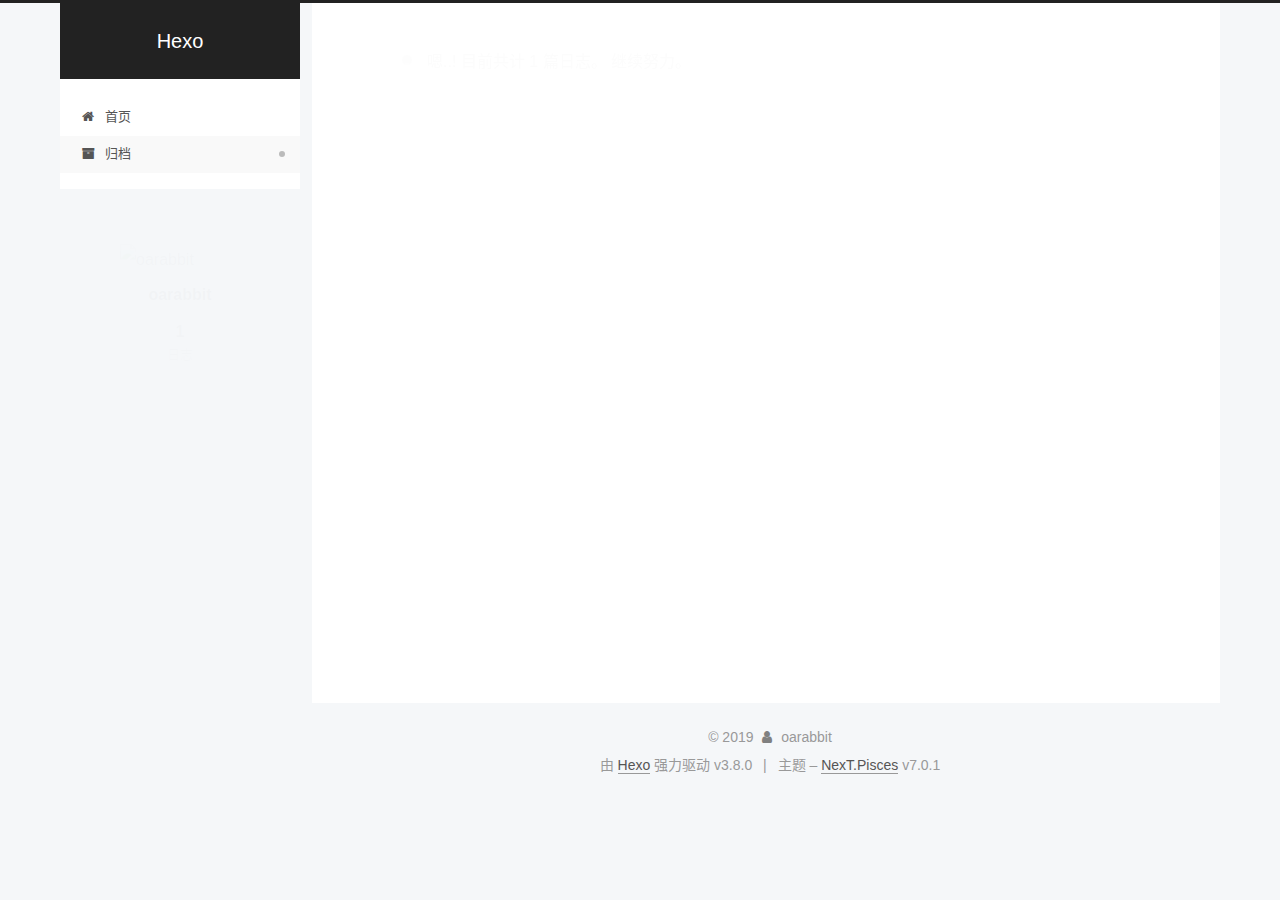
==== commit 9bec09a3: "Site updated: 2019-03-05 20:10:48" ====
--- a/archives/index.html
+++ b/archives/index.html
@@ -14,7 +14,7 @@
   
 
 
-<html class="theme-next muse use-motion" lang>
+<html class="theme-next pisces use-motion" lang="zh-CN">
 <head><meta name="generator" content="Hexo 3.8.0">
   <meta charset="UTF-8">
 <meta http-equiv="X-UA-Compatible" content="IE=edge">
@@ -72,9 +72,9 @@
   var NexT = window.NexT || {};
   var CONFIG = {
     root: '/',
-    scheme: 'Muse',
+    scheme: 'Pisces',
     version: '7.0.1',
-    sidebar: {"position":"left","display":"post","offset":12,"b2t":false,"scrollpercent":false,"onmobile":false,"dimmer":false},
+    sidebar: {"position":"left","display":"always","offset":12,"b2t":false,"scrollpercent":false,"onmobile":false,"dimmer":false},
     fancybox: false,
     fastclick: false,
     lazyload: false,
@@ -100,7 +100,7 @@
 <meta property="og:title" content="Hexo">
 <meta property="og:url" content="http://yoursite.com/archives/index.html">
 <meta property="og:site_name" content="Hexo">
-<meta property="og:locale" content="default">
+<meta property="og:locale" content="zh-CN">
 <meta name="twitter:card" content="summary">
 <meta name="twitter:title" content="Hexo">
 
@@ -119,11 +119,22 @@
   };
 </script>
 
-  <title>Archiv | Hexo</title>
-  
-
-
-
+  <title>归档 | Hexo</title>
+  
+
+
+
+
+  <script async src="//www.googletagmanager.com/gtag/js?id=[object Object]"></script>
+  <script>
+    var host = window.location.hostname;
+    if (host !== "localhost" || !) {
+      window.dataLayer = window.dataLayer || [];
+      function gtag(){dataLayer.push(arguments);}
+      gtag('js', new Date());
+      gtag('config', 'UA-135652399-1');
+    }
+  </script>
 
 
 
@@ -160,7 +171,7 @@
 
 </head>
 
-<body itemscope itemtype="http://schema.org/WebPage" lang="default">
+<body itemscope itemtype="http://schema.org/WebPage" lang="zh-CN">
 
   
   
@@ -187,7 +198,7 @@
   </div>
 
   <div class="site-nav-toggle">
-    <button aria-label="Toggle navigation bar">
+    <button aria-label="切换导航栏">
       <span class="btn-bar"></span>
       <span class="btn-bar"></span>
       <span class="btn-bar"></span>
@@ -215,7 +226,7 @@
 
     
 
-    <a href="/" rel="section"><i class="menu-item-icon fa fa-fw fa-home"></i> <br>Startseite</a>
+    <a href="/" rel="section"><i class="menu-item-icon fa fa-fw fa-home"></i> <br>首页</a>
 
   </li>
         
@@ -232,7 +243,7 @@
 
     
 
-    <a href="/archives/" rel="section"><i class="menu-item-icon fa fa-fw fa-archive"></i> <br>Archiv</a>
+    <a href="/archives/" rel="section"><i class="menu-item-icon fa fa-fw fa-archive"></i> <br>归档</a>
 
   </li>
 
@@ -240,22 +251,6 @@
       
     </ul>
   
-
-  
-    
-
-    
-    
-      
-      
-    
-      
-      
-    
-    
-
-  
-
 
   
 
@@ -278,6 +273,22 @@
       <div class="main-inner">
         <div class="content-wrap">
           
+            
+
+    
+    
+      
+      
+    
+      
+      
+    
+    
+
+  
+
+
+          
           <div id="content" class="content">
             
 
@@ -295,7 +306,7 @@
         
           
         
-        Öhm..! Ein Artikel. Bleib dran.
+        嗯..! 目前共计 1 篇日志。 继续努力。
       </span>
       
 
@@ -377,7 +388,9 @@
         <div class="site-overview">
           <div class="site-author motion-element" itemprop="author" itemscope itemtype="http://schema.org/Person">
             
-              <p class="site-author-name" itemprop="name">John Doe</p>
+              <img class="site-author-image" itemprop="image" src="/images/pic4.jpg" alt="oarabbit">
+            
+              <p class="site-author-name" itemprop="name">oarabbit</p>
               <div class="site-description motion-element" itemprop="description"></div>
           </div>
 
@@ -389,7 +402,7 @@
                   <a href="/archives/">
                 
                     <span class="site-state-item-count">1</span>
-                    <span class="site-state-item-name">Artikel</span>
+                    <span class="site-state-item-name">日志</span>
                   </a>
                 </div>
               
@@ -436,7 +449,7 @@
   <span class="with-love" id="animate">
     <i class="fa fa-user"></i>
   </span>
-  <span class="author" itemprop="copyrightHolder">John Doe</span>
+  <span class="author" itemprop="copyrightHolder">oarabbit</span>
 
   
 
@@ -444,7 +457,7 @@
 </div>
 
 
-  <div class="powered-by">Erstellt mit  <a href="https://hexo.io" class="theme-link" rel="noopener" target="_blank">Hexo</a> v3.8.0</div>
+  <div class="powered-by">由 <a href="https://hexo.io" class="theme-link" rel="noopener" target="_blank">Hexo</a> 强力驱动 v3.8.0</div>
 
 
 
@@ -452,7 +465,7 @@
 
 
 
-  <div class="theme-info">Theme – <a href="https://theme-next.org" class="theme-link" rel="noopener" target="_blank">NexT.Muse</a> v7.0.1</div>
+  <div class="theme-info">主题 – <a href="https://theme-next.org" class="theme-link" rel="noopener" target="_blank">NexT.Pisces</a> v7.0.1</div>
 
 
 
@@ -540,7 +553,9 @@
   
 
 
-  <script src="/js/src/schemes/muse.js?v=7.0.1"></script>
+  <script src="/js/src/affix.js?v=7.0.1"></script>
+
+  <script src="/js/src/schemes/pisces.js?v=7.0.1"></script>
 
 
 
@@ -554,6 +569,12 @@
 
   
   
+  
+  <script id="dsq-count-scr" src="https://.disqus.com/count.js" async></script>
+
+
+
+
 
 
 
--- a/css/main.css
+++ b/css/main.css
@@ -189,7 +189,7 @@
   font-size: 14px;
   line-height: 2;
   color: #555;
-  background: #fff;
+  background: #f5f7f9;
 }
 @media (max-width: 767px) {
   body {
@@ -487,30 +487,30 @@
 .header-inner {
   margin: 0 auto;
   padding: 100px 0 70px;
-  width: 700px;
+  width: calc(100% - 20px);
 }
 @media (min-width: 1200px) {
   .container .header-inner {
-    width: 800px;
+    width: 1160px;
   }
 }
 @media (min-width: 1600px) {
   .container .header-inner {
-    width: 900px;
+    width: 73%;
   }
 }
 .main-inner {
   margin: 0 auto;
-  width: 700px;
+  width: calc(100% - 20px);
 }
 @media (min-width: 1200px) {
   .container .main-inner {
-    width: 800px;
+    width: 1160px;
   }
 }
 @media (min-width: 1600px) {
   .container .main-inner {
-    width: 900px;
+    width: 73%;
   }
 }
 .footer {
@@ -519,16 +519,16 @@
 .footer-inner {
   box-sizing: border-box;
   margin: 0px auto;
-  width: 700px;
+  width: calc(100% - 20px);
 }
 @media (min-width: 1200px) {
   .container .footer-inner {
-    width: 800px;
+    width: 1160px;
   }
 }
 @media (min-width: 1600px) {
   .container .footer-inner {
-    width: 900px;
+    width: 73%;
   }
 }
 pre,
@@ -537,8 +537,8 @@
   margin: 20px 0;
   padding: 0;
   font-size: 14px;
-  color: #4d4d4c;
-  background: #f7f7f7;
+  color: #c5c8c6;
+  background: #1d1f21;
   line-height: 1.6;
 }
 pre,
@@ -559,7 +559,7 @@
 }
 pre code {
   padding: 0;
-  color: #4d4d4c;
+  color: #c5c8c6;
   background: none;
   text-shadow: none;
 }
@@ -582,7 +582,7 @@
 }
 .highlight figcaption {
   font-size: 1em;
-  color: #4d4d4c;
+  color: #c5c8c6;
   line-height: 1em;
   margin-bottom: 1em;
   margin: 0em;
@@ -600,23 +600,23 @@
 }
 .highlight figcaption a {
   float: right;
-  color: #4d4d4c;
+  color: #c5c8c6;
 }
 .highlight figcaption a:hover {
-  border-bottom-color: #4d4d4c;
+  border-bottom-color: #c5c8c6;
 }
 .highlight .gutter pre {
   padding-left: 10px;
   padding-right: 10px;
-  color: #869194;
+  color: #888f96;
   text-align: right;
-  background-color: #eff2f3;
+  background-color: #000;
 }
 .highlight .code pre {
   width: 100%;
   padding-left: 10px;
   padding-right: 10px;
-  background-color: #f7f7f7;
+  background-color: #1d1f21;
 }
 .highlight .line {
   height: 20px;
@@ -634,16 +634,16 @@
   border: none;
 }
 pre .deletion {
-  background: #fdd;
+  background: #008000;
 }
 pre .addition {
-  background: #dfd;
+  background: #800000;
 }
 pre .meta {
-  color: #8959a8;
+  color: #b294bb;
 }
 pre .comment {
-  color: #8e908c;
+  color: #969896;
 }
 pre .variable,
 pre .attribute,
@@ -658,7 +658,7 @@
 pre .css .id,
 pre .css .class,
 pre .css .pseudo {
-  color: #c82829;
+  color: #c66;
 }
 pre .number,
 pre .preprocessor,
@@ -668,7 +668,7 @@
 pre .params,
 pre .constant,
 pre .command {
-  color: #f5871f;
+  color: #de935f;
 }
 pre .ruby .class .title,
 pre .css .rules .attribute,
@@ -681,11 +681,11 @@
 pre .xml .cdata,
 pre .special,
 pre .formula {
-  color: #718c00;
+  color: #b5bd68;
 }
 pre .title,
 pre .css .hexcolor {
-  color: #3e999f;
+  color: #8abeb7;
 }
 pre .function,
 pre .python .decorator,
@@ -695,11 +695,11 @@
 pre .perl .sub,
 pre .javascript .title,
 pre .coffeescript .title {
-  color: #4271ae;
+  color: #81a2be;
 }
 pre .keyword,
 pre .javascript .function {
-  color: #8959a8;
+  color: #b294bb;
 }
 .posts-expand .post-body img.full-image {
   border: none;
@@ -987,11 +987,11 @@
   display: inline-block;
   padding: 0 20px;
   font-size: 14px;
-  color: #fff;
-  background: #222;
-  border: 2px solid #222;
+  color: #555;
+  background: #fff;
+  border: 2px solid #555;
   text-decoration: none;
-  border-radius: 0;
+  border-radius: 2px;
   transition-property: background-color;
   transition-duration: 0.2s;
   transition-timing-function: ease-in-out;
@@ -1000,8 +1000,8 @@
 }
 .btn:hover {
   border-color: #222;
-  color: #222;
-  background: #fff;
+  color: #fff;
+  background: #222;
 }
 .btn +.btn {
   margin: 0 0 8px 8px;
@@ -1116,7 +1116,7 @@
   width: 24px;
   background: #222;
   font-size: 12px;
-  opacity: 1;
+  opacity: 0.6;
   color: #fff;
   cursor: pointer;
   text-align: center;
@@ -1137,7 +1137,7 @@
   }
 }
 .back-to-top.back-to-top-on {
-  bottom: 19px;
+  bottom: 30px;
 }
 .header {
   background: transparent;
@@ -1186,7 +1186,7 @@
 .site-subtitle {
   margin-top: 10px;
   font-size: 13px;
-  color: #999;
+  color: #ddd;
 }
 .use-motion .brand {
   opacity: 0;
@@ -1691,6 +1691,165 @@
 .fancybox-close:hover {
   border: none;
 }
+#rewardButton {
+  cursor: pointer;
+  border: 0;
+  outline: 0;
+  border-radius: 5px;
+  padding: 0;
+  margin: 0;
+  letter-spacing: normal;
+  text-transform: none;
+  text-indent: 0px;
+  text-shadow: none;
+}
+#rewardButton span {
+  display: inline-block;
+  width: 80px;
+  height: 35px;
+  border-radius: 5px;
+  color: #fff;
+  font-weight: 400;
+  font-style: normal;
+  font-variant: normal;
+  font-stretch: normal;
+  font-size: 18px;
+  background: #f44336;
+}
+#rewardButton span:hover {
+  background: #f7877f;
+}
+#QR {
+  padding-top: 20px;
+}
+#QR a {
+  border: 0;
+}
+#QR img {
+  width: 180px;
+  max-width: 100%;
+  display: inline-block;
+  margin: 0.8em 2em 0 2em;
+}
+#QR p {
+  text-align: center;
+}
+#QR > div:hover p {
+  animation: roll 0.1s infinite linear;
+  -webkit-animation: roll 0.1s infinite linear;
+  -moz-animation: roll 0.1s infinite linear;
+}
+@-moz-keyframes roll {
+  from {
+    -webkit-transform: rotateZ(30deg);
+    -moz-transform: rotateZ(30deg);
+    -ms-transform: rotateZ(30deg);
+    -o-transform: rotateZ(30deg);
+    transform: rotateZ(30deg);
+  }
+  to {
+    -webkit-transform: rotateZ(-30deg);
+    -moz-transform: rotateZ(-30deg);
+    -ms-transform: rotateZ(-30deg);
+    -o-transform: rotateZ(-30deg);
+    transform: rotateZ(-30deg);
+  }
+}
+@-webkit-keyframes roll {
+  from {
+    -webkit-transform: rotateZ(30deg);
+    -moz-transform: rotateZ(30deg);
+    -ms-transform: rotateZ(30deg);
+    -o-transform: rotateZ(30deg);
+    transform: rotateZ(30deg);
+  }
+  to {
+    -webkit-transform: rotateZ(-30deg);
+    -moz-transform: rotateZ(-30deg);
+    -ms-transform: rotateZ(-30deg);
+    -o-transform: rotateZ(-30deg);
+    transform: rotateZ(-30deg);
+  }
+}
+@-o-keyframes roll {
+  from {
+    -webkit-transform: rotateZ(30deg);
+    -moz-transform: rotateZ(30deg);
+    -ms-transform: rotateZ(30deg);
+    -o-transform: rotateZ(30deg);
+    transform: rotateZ(30deg);
+  }
+  to {
+    -webkit-transform: rotateZ(-30deg);
+    -moz-transform: rotateZ(-30deg);
+    -ms-transform: rotateZ(-30deg);
+    -o-transform: rotateZ(-30deg);
+    transform: rotateZ(-30deg);
+  }
+}
+@keyframes roll {
+  from {
+    -webkit-transform: rotateZ(30deg);
+    -moz-transform: rotateZ(30deg);
+    -ms-transform: rotateZ(30deg);
+    -o-transform: rotateZ(30deg);
+    transform: rotateZ(30deg);
+  }
+  to {
+    -webkit-transform: rotateZ(-30deg);
+    -moz-transform: rotateZ(-30deg);
+    -ms-transform: rotateZ(-30deg);
+    -o-transform: rotateZ(-30deg);
+    transform: rotateZ(-30deg);
+  }
+}
+.post-widgets {
+  border-top: 1px solid #eee;
+  padding-top: 9px;
+  margin-top: 45px;
+  display: flex;
+  justify-content: center;
+  flex-wrap: wrap;
+  align-items: center;
+}
+.post-widgets .post-meta-divider {
+  height: 25px;
+  color: #999;
+}
+.wp_rating {
+  height: 20px;
+  margin-right: 10px;
+  text-align: center;
+  line-height: 20px;
+  padding-top: 6px;
+}
+.social-like {
+  font-size: 14px;
+  text-align: center;
+  display: flex;
+  justify-content: center;
+}
+.vk_like {
+  width: 85px;
+  height: 21px;
+  padding-top: 7px;
+  align-self: center;
+}
+.fb_like {
+  height: 30px;
+  align-self: center;
+}
+.bdsharebuttonbox {
+  margin-top: 10px;
+  display: flex;
+  justify-content: center;
+}
+.bdsharebuttonbox a {
+  border: none;
+}
+.bdshare-slide-button-box a {
+  border: none;
+}
 .rtl.post-body p,
 .rtl.post-body a,
 .rtl.post-body h1,
@@ -1804,21 +1963,21 @@
   display: block;
   margin: 0 auto;
   padding: 2px;
-  max-width: 96px;
+  max-width: 120px;
   height: auto;
-  border: 2px solid #333;
+  border: 1px solid #eee;
   opacity: 1;
 }
 .site-author-name {
-  margin: 5px 0 0;
+  margin: 0;
   text-align: center;
-  color: #f5f5f5;
-  font-weight: normal;
+  color: #222;
+  font-weight: 600;
 }
 .site-description {
-  margin-top: 5px;
+  margin-top: 0;
   text-align: center;
-  font-size: 14px;
+  font-size: 13px;
   color: #999;
 }
 .site-state {
@@ -1831,7 +1990,7 @@
 .site-state-item {
   display: inline-block;
   padding: 0 15px;
-  border-left: 1px solid #333;
+  border-left: 1px solid #eee;
 }
 .site-state-item:first-child {
   border-left: none;
@@ -1844,11 +2003,11 @@
   text-align: center;
   color: inherit;
   font-weight: 600;
-  font-size: 18px;
+  font-size: 16px;
 }
 .site-state-item-name {
   font-size: 13px;
-  color: inherit;
+  color: #999;
 }
 .feed-link {
   margin-top: 10px;
@@ -1892,7 +2051,7 @@
   width: 4px;
   height: 4px;
   border-radius: 50%;
-  background: #ffff0f;
+  background: #c44de8;
 }
 .links-of-blogroll {
   font-size: 13px;
@@ -1931,7 +2090,7 @@
   color: #555;
 }
 .sidebar-nav li:hover {
-  color: #f5f5f5;
+  color: #fc6423;
 }
 .page-post-detail .sidebar-nav-toc {
   padding: 0 5px;
@@ -1940,11 +2099,11 @@
   margin-left: 10px;
 }
 .sidebar-nav .sidebar-nav-active {
-  color: #87daff;
-  border-bottom-color: #87daff;
+  color: #fc6423;
+  border-bottom-color: #fc6423;
 }
 .sidebar-nav .sidebar-nav-active:hover {
-  color: #87daff;
+  color: #fc6423;
 }
 .sidebar-panel {
   display: none;
@@ -1977,12 +2136,12 @@
   transition-timing-function: ease-in-out;
   transition-delay: 0s;
   transition-property: all;
-  color: #999;
-  border-bottom-color: #555;
+  color: #666;
+  border-bottom-color: #ccc;
 }
 .post-toc ol a:hover {
-  color: #ccc;
-  border-bottom-color: #ccc;
+  color: #000;
+  border-bottom-color: #000;
 }
 .post-toc .nav-item {
   overflow: hidden;
@@ -2003,14 +2162,14 @@
   display: block;
 }
 .post-toc .nav .active > a {
-  color: #87daff;
-  border-bottom-color: #87daff;
+  color: #fc6423;
+  border-bottom-color: #fc6423;
 }
 .post-toc .nav .active-current > a {
-  color: #87daff;
+  color: #fc6423;
 }
 .post-toc .nav .active-current > a:hover {
-  color: #87daff;
+  color: #fc6423;
 }
 .footer {
   font-size: 14px;
@@ -2502,7 +2661,7 @@
   }
 }
 .page-post-detail .sidebar-toggle-line {
-  background: #87daff;
+  background: #fc6423;
 }
 .page-post-detail .comments {
   overflow: hidden;
@@ -2525,114 +2684,473 @@
 ul.breadcrumb li+li:last-child {
   font-weight: bold;
 }
+.header {
+  position: relative;
+  margin: 0 auto;
+  width: calc(100% - 20px);
+}
+@media (min-width: 1200px) {
+  .header {
+    width: 1160px;
+  }
+}
+@media (min-width: 1600px) {
+  .header {
+    width: 73%;
+  }
+}
+@media (min-width: 768px) and (max-width: 991px) {
+  .header {
+    width: auto;
+  }
+}
 @media (max-width: 767px) {
-  .header-inner,
-  .container .main-inner,
+  .header {
+    width: auto;
+  }
+}
+.header-inner {
+  position: absolute;
+  top: 0;
+  overflow: hidden;
+  padding: 0;
+  width: 240px;
+  background: #fff;
+  box-shadow: initial;
+  border-radius: initial;
+}
+@media (min-width: 1200px) {
+  .container .header-inner {
+    width: 240px;
+  }
+}
+@media (min-width: 768px) and (max-width: 991px) {
+  .header-inner {
+    position: relative;
+    width: auto;
+    border-radius: initial;
+  }
+}
+@media (max-width: 767px) {
+  .header-inner {
+    position: relative;
+    width: auto;
+    border-radius: initial;
+  }
+}
+.main:before,
+.main:after {
+  content: " ";
+  display: table;
+}
+.main:after {
+  clear: both;
+}
+@media (min-width: 768px) and (max-width: 991px) {
+  .container .main-inner {
+    width: auto;
+  }
+}
+@media (max-width: 767px) {
+  .container .main-inner {
+    width: auto;
+  }
+}
+.content-wrap {
+  float: right;
+  box-sizing: border-box;
+  padding: 40px;
+  width: calc(100% - 252px);
+  background: #fff;
+  min-height: 700px;
+  box-shadow: initial;
+  border-radius: initial;
+}
+@media (min-width: 768px) and (max-width: 991px) {
+  .content-wrap {
+    width: 100%;
+    padding: 20px;
+    border-radius: initial;
+  }
+}
+@media (max-width: 767px) {
+  .content-wrap {
+    width: 100%;
+    padding: 20px;
+    min-height: auto;
+    border-radius: initial;
+  }
+}
+.sidebar {
+  position: static;
+  float: left;
+  margin-left: -100%;
+  width: 240px;
+  background: #f5f7f9;
+  box-shadow: none;
+}
+@media (min-width: 768px) and (max-width: 991px) {
+  .sidebar {
+    display: none;
+  }
+}
+@media (max-width: 767px) {
+  .sidebar {
+    display: none;
+  }
+}
+.sidebar-toggle {
+  display: none;
+}
+.footer-inner {
+  padding-left: 260px;
+}
+@media (min-width: 768px) and (max-width: 991px) {
   .footer-inner {
     width: auto;
-  }
-}
-embed {
-  display: block;
-  margin: 0px auto 25px auto;
-}
-.custom-logo .site-meta-headline {
-  text-align: center;
-}
-.custom-logo .brand {
+    padding-left: 0 !important;
+    padding-right: 0 !important;
+  }
+}
+@media (max-width: 767px) {
+  .footer-inner {
+    width: auto;
+    padding-left: 0 !important;
+    padding-right: 0 !important;
+  }
+}
+.sidebar-position-right .header-inner {
+  right: 0;
+}
+.sidebar-position-right .content-wrap {
+  float: left;
+}
+.sidebar-position-right .sidebar {
+  float: right;
+}
+.sidebar-position-right .footer-inner {
+  padding-left: 0;
+  padding-right: 260px;
+}
+.site-brand-wrapper {
+  position: relative;
+}
+.site-meta {
+  padding: 20px 0;
+  color: #fff;
+  background: #222;
+}
+@media (min-width: 768px) and (max-width: 991px) {
+  .site-meta {
+    box-shadow: 0 0 16px rgba(0,0,0,0.5);
+  }
+}
+@media (max-width: 767px) {
+  .site-meta {
+    box-shadow: 0 0 16px rgba(0,0,0,0.5);
+  }
+}
+.brand {
+  padding: 0;
   background: none;
 }
-.custom-logo .site-title {
-  margin: 10px auto 0;
-  font-size: 24px;
-  color: #222;
-}
-.custom-logo .site-title a {
-  border: none;
+.brand:hover {
+  color: #fff;
+}
+.site-subtitle {
+  margin: 10px 10px 0;
+  font-weight: initial;
 }
 .custom-logo-image {
-  margin: 0 auto;
-  padding: 5px;
-  max-width: 150px;
-  background: #fff;
+  margin-top: 20px;
+}
+@media (min-width: 768px) and (max-width: 991px) {
+  .custom-logo-image {
+    display: none;
+  }
 }
 @media (max-width: 767px) {
+  .custom-logo-image {
+    display: none;
+  }
+}
+.site-search form {
+  display: none;
+}
+.site-nav {
+  border-top: none;
+}
+@media (min-width: 768px) and (max-width: 991px) {
   .site-nav {
-    position: absolute;
-    left: 0;
-    top: 52px;
-    margin: 0;
-    width: 100%;
-    padding: 0;
-    background: #fff;
-    border-bottom: 1px solid #ddd;
-    z-index: 1030;
-  }
-}
-@media (max-width: 767px) {
-  .menu {
-    text-align: left;
+    display: none !important;
+  }
+}
+@media (min-width: 768px) and (max-width: 991px) {
+  .site-nav-on {
+    display: block !important;
   }
 }
 .menu-item-active a,
 .menu .menu-item a:hover,
 .menu .menu-item span.exturl:hover {
-  border-bottom-color: #222 !important;
-  color: #222;
-}
-@media (max-width: 767px) {
-  .menu-item-active a,
-  .menu .menu-item a:hover,
-  .menu .menu-item span.exturl:hover {
-    border-bottom: 1px dotted #ddd !important;
-  }
-}
-@media (max-width: 767px) {
-  .menu .menu-item {
-    display: block;
-    margin: 0 10px;
-    vertical-align: top;
-  }
-}
-.menu .menu-item .badge {
-  display: inline-block;
-  padding: 1px 4px;
-  margin-left: 5px;
-  font-weight: 700;
-  line-height: 1;
-  text-align: center;
-  white-space: nowrap;
-  background-color: #eee;
-}
-@media (max-width: 767px) {
-  .menu .menu-item .badge {
-    float: right;
-    margin: 0.35em 0 0 0;
-  }
-}
-@media (max-width: 767px) {
-  .menu .menu-item br {
-    display: none;
-  }
-}
-@media (max-width: 767px) {
-  .menu .menu-item a,
-  .menu .menu-item span.exturl {
-    padding: 5px 10px;
-  }
+  background: #f9f9f9;
+  border-bottom-color: #fff;
+}
+.menu-item-active a:after,
+.menu .menu-item a:hover:after,
+.menu .menu-item span.exturl:hover:after {
+  content: " ";
+  position: absolute;
+  top: 50%;
+  margin-top: -3px;
+  right: 15px;
+  width: 6px;
+  height: 6px;
+  border-radius: 50%;
+  background-color: #bbb;
+}
+.menu .menu-item {
+  display: block;
+  margin: 0;
+}
+.menu .menu-item a,
+.menu .menu-item span.exturl {
+  position: relative;
+  box-sizing: border-box;
+  padding: 5px 20px;
+  text-align: left;
+  line-height: inherit;
+  transition-property: background-color;
+  transition-duration: 0.2s;
+  transition-timing-function: ease-in-out;
+  transition-delay: 0s;
 }
 @media (hover: none) {
   .menu .menu-item a:hover,
   .menu .menu-item span.exturl:hover {
-    border-bottom-color: transparent !important;
-  }
-}
-.menu .menu-item .fa {
+    background: none;
+  }
+}
+.menu .menu-item .badge {
+  display: inline-block;
+  padding: 2px 5px;
+  font-weight: 700;
+  line-height: 1;
+  color: #fff;
+  text-align: center;
+  white-space: nowrap;
+  vertical-align: middle;
+  background-color: #ccc;
+  border-radius: 10px;
+  float: right;
+  margin: 0.35em 0 0 0;
+  text-shadow: 1px 1px 0px rgba(0,0,0,0.1);
+}
+.menu .menu-item br {
+  display: none;
+}
+.btn-bar {
+  background-color: #fff;
+}
+.site-nav-toggle {
+  left: 20px;
+  top: 50%;
+  -webkit-transform: translateY(-50%);
+  -webkit-transform: translateY(-50%);
+  -moz-transform: translateY(-50%);
+  -ms-transform: translateY(-50%);
+  -o-transform: translateY(-50%);
+  transform: translateY(-50%);
+}
+@media (min-width: 768px) and (max-width: 991px) {
+  .site-nav-toggle {
+    display: block;
+  }
+}
+.sub-menu {
+  margin: 0;
+  padding: 6px 0;
+  background: #fff !important;
+  border-bottom: 1px solid #ddd;
+}
+.sub-menu .menu-item {
+  display: inline-block !important;
+}
+.sub-menu .menu-item a,
+.sub-menu .menu-item span.exturl {
+  padding: initial !important;
+  margin: 5px 10px;
+}
+.sub-menu .menu-item a:hover,
+.sub-menu .menu-item span.exturl:hover {
+  background: initial !important;
+  color: #fc6423;
+}
+.sub-menu .menu-item-active a {
+  background: #fff !important;
+  color: #fc6423;
+  border-bottom-color: #fc6423;
+}
+.sub-menu .menu-item-active a:hover {
+  background: #fff !important;
+  border-bottom-color: #fc6423;
+}
+.sub-menu .menu-item-active a:after {
+  content: initial;
+}
+.use-motion .sidebar .motion-element {
+  opacity: 1;
+}
+.sidebar {
+  right: auto;
+  bottom: auto;
+  -webkit-transform: none;
+}
+.sidebar-inner {
+  box-sizing: border-box;
+  width: 240px;
+  color: #555;
+  background: #fff;
+  box-shadow: initial;
+  border-radius: initial;
+  opacity: 0;
+}
+.sidebar-inner.affix {
+  position: fixed;
+  top: 12px;
+}
+.sidebar-inner.affix-bottom {
+  position: absolute;
+}
+.site-overview {
+  text-align: left;
+}
+.site-author:before,
+.site-author:after {
+  content: " ";
+  display: table;
+}
+.site-author:after {
+  clear: both;
+}
+.sidebar a,
+.sidebar span.exturl {
+  color: #555;
+}
+.sidebar a:hover,
+.sidebar span.exturl:hover {
+  color: #222;
+}
+.site-state-item {
+  padding: 0 10px;
+}
+.links-of-author-item a:before,
+.links-of-author-item span.exturl:before {
+  display: none;
+}
+.links-of-author-item a,
+.links-of-author-item span.exturl {
+  border-bottom: none;
+  text-decoration: underline;
+}
+.feed-link {
+  border-top: 1px dotted #ccc;
+  border-bottom: 1px dotted #ccc;
+  text-align: center;
+}
+.feed-link a {
+  display: block;
+  color: #fc6423;
+  border: none;
+}
+.feed-link a:hover {
+  background: none;
+  color: #e34603;
+}
+.feed-link a:hover i {
+  color: #e34603;
+}
+.links-of-author {
+  display: flex;
+  flex-wrap: wrap;
+  justify-content: center;
+}
+.links-of-author span.exturl {
+  font-size: 13px;
+}
+.links-of-author-item {
+  margin: 5px 0 0;
+  width: 50%;
+}
+.links-of-author-item a,
+.links-of-author-item .exturl {
+  max-width: 216px;
+  box-sizing: border-box;
+  display: inline-block;
   margin-right: 0;
-}
-.site-search form {
-  display: none;
+  margin-bottom: 0;
+  padding: 0 5px;
+  overflow: hidden;
+  white-space: nowrap;
+  text-overflow: ellipsis;
+}
+.links-of-author-item a,
+.links-of-author-item span.exturl {
+  display: block;
+  text-decoration: none;
+}
+.links-of-author-item a:hover,
+.links-of-author-item span.exturl:hover {
+  border-radius: 4px;
+  background: #eee;
+}
+.links-of-author-item .fa {
+  margin-right: 2px;
+  font-size: 16px;
+}
+.links-of-author-item .fa-globe {
+  font-size: 15px;
+}
+.links-of-blogroll {
+  text-align: center;
+  margin-top: 20px;
+  padding: 3px 0 0;
+  border-top: 1px dotted #ccc;
+}
+.links-of-blogroll-title {
+  margin-top: 0;
+}
+.links-of-blogroll-item {
+  padding: 0;
+}
+.links-of-blogroll-inline:before,
+.links-of-blogroll-inline:after {
+  content: " ";
+  display: table;
+}
+.links-of-blogroll-inline:after {
+  clear: both;
 }
 .links-of-blogroll-inline .links-of-blogroll-item {
-  display: inline-block;
-}
+  margin: 5px 0 0;
+  width: 50%;
+  display: inline-block;
+  width: unset;
+}
+.links-of-blogroll-inline .links-of-blogroll-item a,
+.links-of-blogroll-inline .links-of-blogroll-item .exturl {
+  max-width: 216px;
+  box-sizing: border-box;
+  display: inline-block;
+  margin-right: 0;
+  margin-bottom: 0;
+  padding: 0 5px;
+  overflow: hidden;
+  white-space: nowrap;
+  text-overflow: ellipsis;
+}
+@media (max-width: 767px) {
+  .post-body {
+    text-align: justify;
+  }
+}
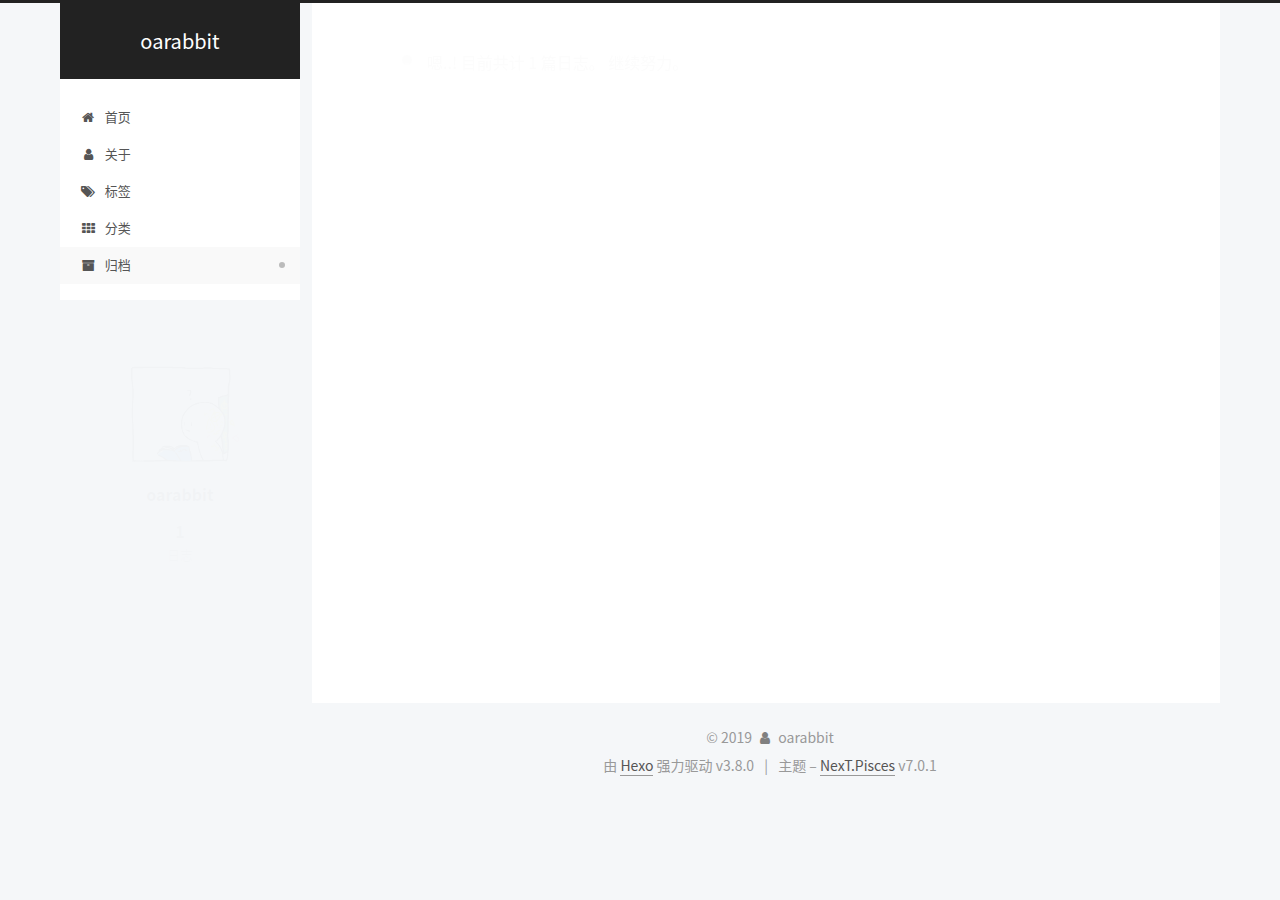
==== commit d7b68cad: "Site updated: 2019-03-08 17:20:22" ====
--- a/archives/index.html
+++ b/archives/index.html
@@ -97,12 +97,12 @@
 
 
   <meta property="og:type" content="website">
-<meta property="og:title" content="Hexo">
+<meta property="og:title" content="oarabbit">
 <meta property="og:url" content="http://yoursite.com/archives/index.html">
-<meta property="og:site_name" content="Hexo">
+<meta property="og:site_name" content="oarabbit">
 <meta property="og:locale" content="zh-CN">
 <meta name="twitter:card" content="summary">
-<meta name="twitter:title" content="Hexo">
+<meta name="twitter:title" content="oarabbit">
 
 
 
@@ -119,7 +119,7 @@
   };
 </script>
 
-  <title>归档 | Hexo</title>
+  <title>归档 | oarabbit</title>
   
 
 
@@ -189,7 +189,7 @@
     <div class="custom-logo-site-title">
       <a href="/" class="brand" rel="start">
         <span class="logo-line-before"><i></i></span>
-        <span class="site-title">Hexo</span>
+        <span class="site-title">oarabbit</span>
         <span class="logo-line-after"><i></i></span>
       </a>
     </div>
@@ -233,6 +233,57 @@
         
         
           
+          <li class="menu-item menu-item-about">
+
+    
+    
+    
+      
+    
+
+    
+
+    <a href="/about/" rel="section"><i class="menu-item-icon fa fa-fw fa-user"></i> <br>关于</a>
+
+  </li>
+        
+        
+        
+          
+          <li class="menu-item menu-item-tags">
+
+    
+    
+    
+      
+    
+
+    
+
+    <a href="/tags/" rel="section"><i class="menu-item-icon fa fa-fw fa-tags"></i> <br>标签</a>
+
+  </li>
+        
+        
+        
+          
+          <li class="menu-item menu-item-categories">
+
+    
+    
+    
+      
+    
+
+    
+
+    <a href="/categories/" rel="section"><i class="menu-item-icon fa fa-fw fa-th"></i> <br>分类</a>
+
+  </li>
+        
+        
+        
+          
           <li class="menu-item menu-item-archives menu-item-active">
 
     
@@ -276,6 +327,15 @@
             
 
     
+    
+      
+      
+    
+      
+      
+    
+      
+      
     
       
       
--- a/css/main.css
+++ b/css/main.css
@@ -185,7 +185,7 @@
 }
 body {
   position: relative;
-  font-family: 'Lato', "PingFang SC", "Microsoft YaHei", sans-serif;
+  font-family: 'Lato', -apple-system, BlinkMacSystemFont, "PingFang SC", "Hiragino Sans GB", "Heiti SC", "STHeiti", "Source Han Sans SC", "Noto Sans CJK SC", "WenQuanYi Micro Hei", "Droid Sans Fallback", "Microsoft YaHei", sans-serif;
   font-size: 14px;
   line-height: 2;
   color: #555;
@@ -216,7 +216,7 @@
   padding: 0;
   font-weight: bold;
   line-height: 1.5;
-  font-family: 'Lato', "PingFang SC", "Microsoft YaHei", sans-serif;
+  font-family: 'Lato', -apple-system, BlinkMacSystemFont, "PingFang SC", "Hiragino Sans GB", "Heiti SC", "STHeiti", "Source Han Sans SC", "Noto Sans CJK SC", "WenQuanYi Micro Hei", "Droid Sans Fallback", "Microsoft YaHei", sans-serif;
 }
 h1,
 h2,
@@ -537,13 +537,13 @@
   margin: 20px 0;
   padding: 0;
   font-size: 14px;
-  color: #c5c8c6;
-  background: #1d1f21;
+  color: #4d4d4c;
+  background: #f7f7f7;
   line-height: 1.6;
 }
 pre,
 code {
-  font-family: consolas, Menlo, "PingFang SC", "Microsoft YaHei", monospace;
+  font-family: -apple-system, BlinkMacSystemFont, "PingFang SC", "Hiragino Sans GB", "Heiti SC", "STHeiti", "Source Han Sans SC", "Noto Sans CJK SC", "WenQuanYi Micro Hei", "Droid Sans Fallback", "Microsoft YaHei", monospace;
 }
 code {
   overflow-wrap: break-word;
@@ -559,7 +559,7 @@
 }
 pre code {
   padding: 0;
-  color: #c5c8c6;
+  color: #4d4d4c;
   background: none;
   text-shadow: none;
 }
@@ -582,7 +582,7 @@
 }
 .highlight figcaption {
   font-size: 1em;
-  color: #c5c8c6;
+  color: #4d4d4c;
   line-height: 1em;
   margin-bottom: 1em;
   margin: 0em;
@@ -600,23 +600,23 @@
 }
 .highlight figcaption a {
   float: right;
-  color: #c5c8c6;
+  color: #4d4d4c;
 }
 .highlight figcaption a:hover {
-  border-bottom-color: #c5c8c6;
+  border-bottom-color: #4d4d4c;
 }
 .highlight .gutter pre {
   padding-left: 10px;
   padding-right: 10px;
-  color: #888f96;
+  color: #869194;
   text-align: right;
-  background-color: #000;
+  background-color: #eff2f3;
 }
 .highlight .code pre {
   width: 100%;
   padding-left: 10px;
   padding-right: 10px;
-  background-color: #1d1f21;
+  background-color: #f7f7f7;
 }
 .highlight .line {
   height: 20px;
@@ -634,16 +634,16 @@
   border: none;
 }
 pre .deletion {
-  background: #008000;
+  background: #fdd;
 }
 pre .addition {
-  background: #800000;
+  background: #dfd;
 }
 pre .meta {
-  color: #b294bb;
+  color: #8959a8;
 }
 pre .comment {
-  color: #969896;
+  color: #8e908c;
 }
 pre .variable,
 pre .attribute,
@@ -658,7 +658,7 @@
 pre .css .id,
 pre .css .class,
 pre .css .pseudo {
-  color: #c66;
+  color: #c82829;
 }
 pre .number,
 pre .preprocessor,
@@ -668,7 +668,7 @@
 pre .params,
 pre .constant,
 pre .command {
-  color: #de935f;
+  color: #f5871f;
 }
 pre .ruby .class .title,
 pre .css .rules .attribute,
@@ -681,11 +681,11 @@
 pre .xml .cdata,
 pre .special,
 pre .formula {
-  color: #b5bd68;
+  color: #718c00;
 }
 pre .title,
 pre .css .hexcolor {
-  color: #8abeb7;
+  color: #3e999f;
 }
 pre .function,
 pre .python .decorator,
@@ -695,11 +695,11 @@
 pre .perl .sub,
 pre .javascript .title,
 pre .coffeescript .title {
-  color: #81a2be;
+  color: #4271ae;
 }
 pre .keyword,
 pre .javascript .function {
-  color: #b294bb;
+  color: #8959a8;
 }
 .posts-expand .post-body img.full-image {
   border: none;
@@ -1181,7 +1181,7 @@
   line-height: 36px;
   font-size: 20px;
   font-weight: normal;
-  font-family: 'Lato', "PingFang SC", "Microsoft YaHei", sans-serif;
+  font-family: 'Lato', -apple-system, BlinkMacSystemFont, "PingFang SC", "Hiragino Sans GB", "Heiti SC", "STHeiti", "Source Han Sans SC", "Noto Sans CJK SC", "WenQuanYi Micro Hei", "Droid Sans Fallback", "Microsoft YaHei", sans-serif;
 }
 .site-subtitle {
   margin-top: 10px;
@@ -1274,7 +1274,7 @@
 .post-body {
   overflow-wrap: break-word;
   word-wrap: break-word;
-  font-family: 'Lato', "PingFang SC", "Microsoft YaHei", sans-serif;
+  font-family: 'Lato', -apple-system, BlinkMacSystemFont, "PingFang SC", "Hiragino Sans GB", "Heiti SC", "STHeiti", "Source Han Sans SC", "Noto Sans CJK SC", "WenQuanYi Micro Hei", "Droid Sans Fallback", "Microsoft YaHei", sans-serif;
 }
 .post-body .exturl .fa {
   font-size: 14px;
@@ -1551,7 +1551,7 @@
 .posts-expand .post-meta {
   margin: 3px 0 60px 0;
   color: #999;
-  font-family: 'Lato', "PingFang SC", "Microsoft YaHei", sans-serif;
+  font-family: 'Lato', -apple-system, BlinkMacSystemFont, "PingFang SC", "Hiragino Sans GB", "Heiti SC", "STHeiti", "Source Han Sans SC", "Noto Sans CJK SC", "WenQuanYi Micro Hei", "Droid Sans Fallback", "Microsoft YaHei", sans-serif;
   font-size: 12px;
   text-align: center;
 }
@@ -2051,7 +2051,7 @@
   width: 4px;
   height: 4px;
   border-radius: 50%;
-  background: #c44de8;
+  background: #ffdfff;
 }
 .links-of-blogroll {
   font-size: 13px;
@@ -2146,7 +2146,6 @@
 .post-toc .nav-item {
   overflow: hidden;
   text-overflow: ellipsis;
-  white-space: nowrap;
   line-height: 1.8;
 }
 .post-toc .nav .nav-child {
